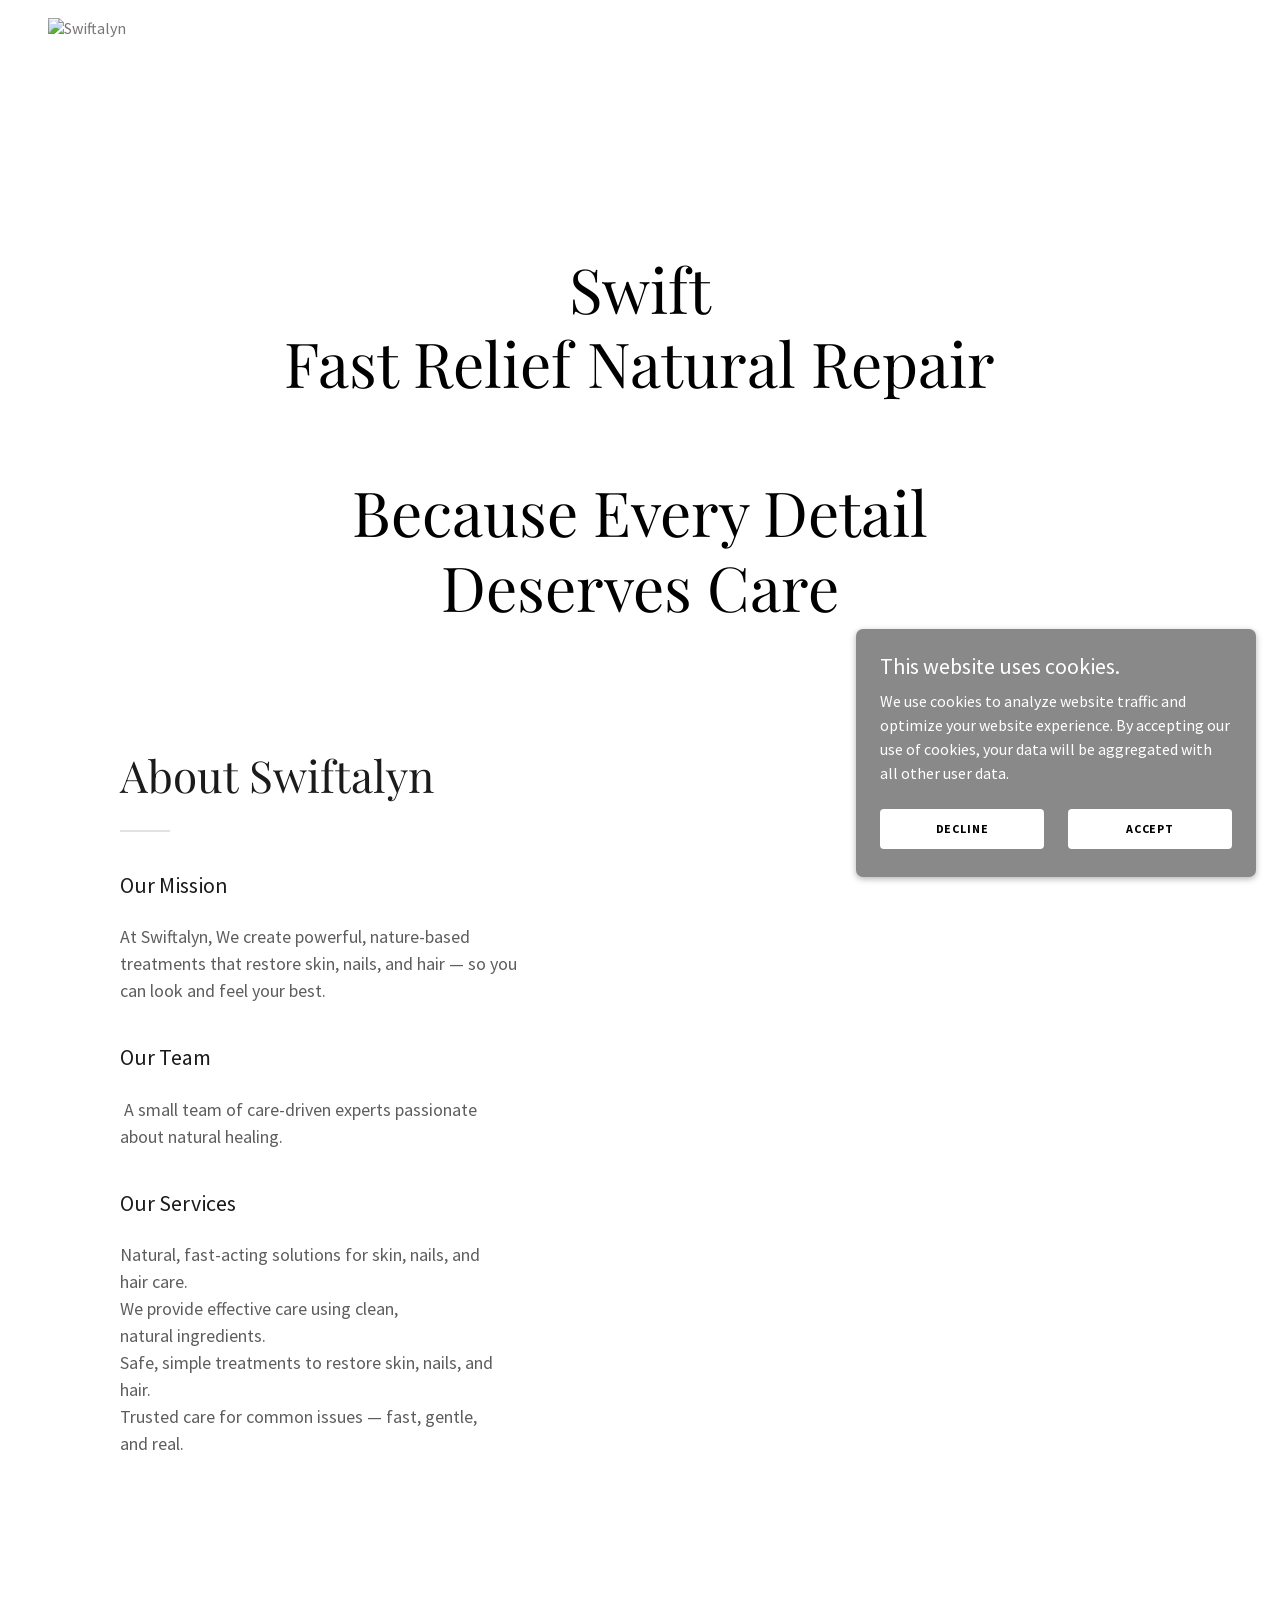
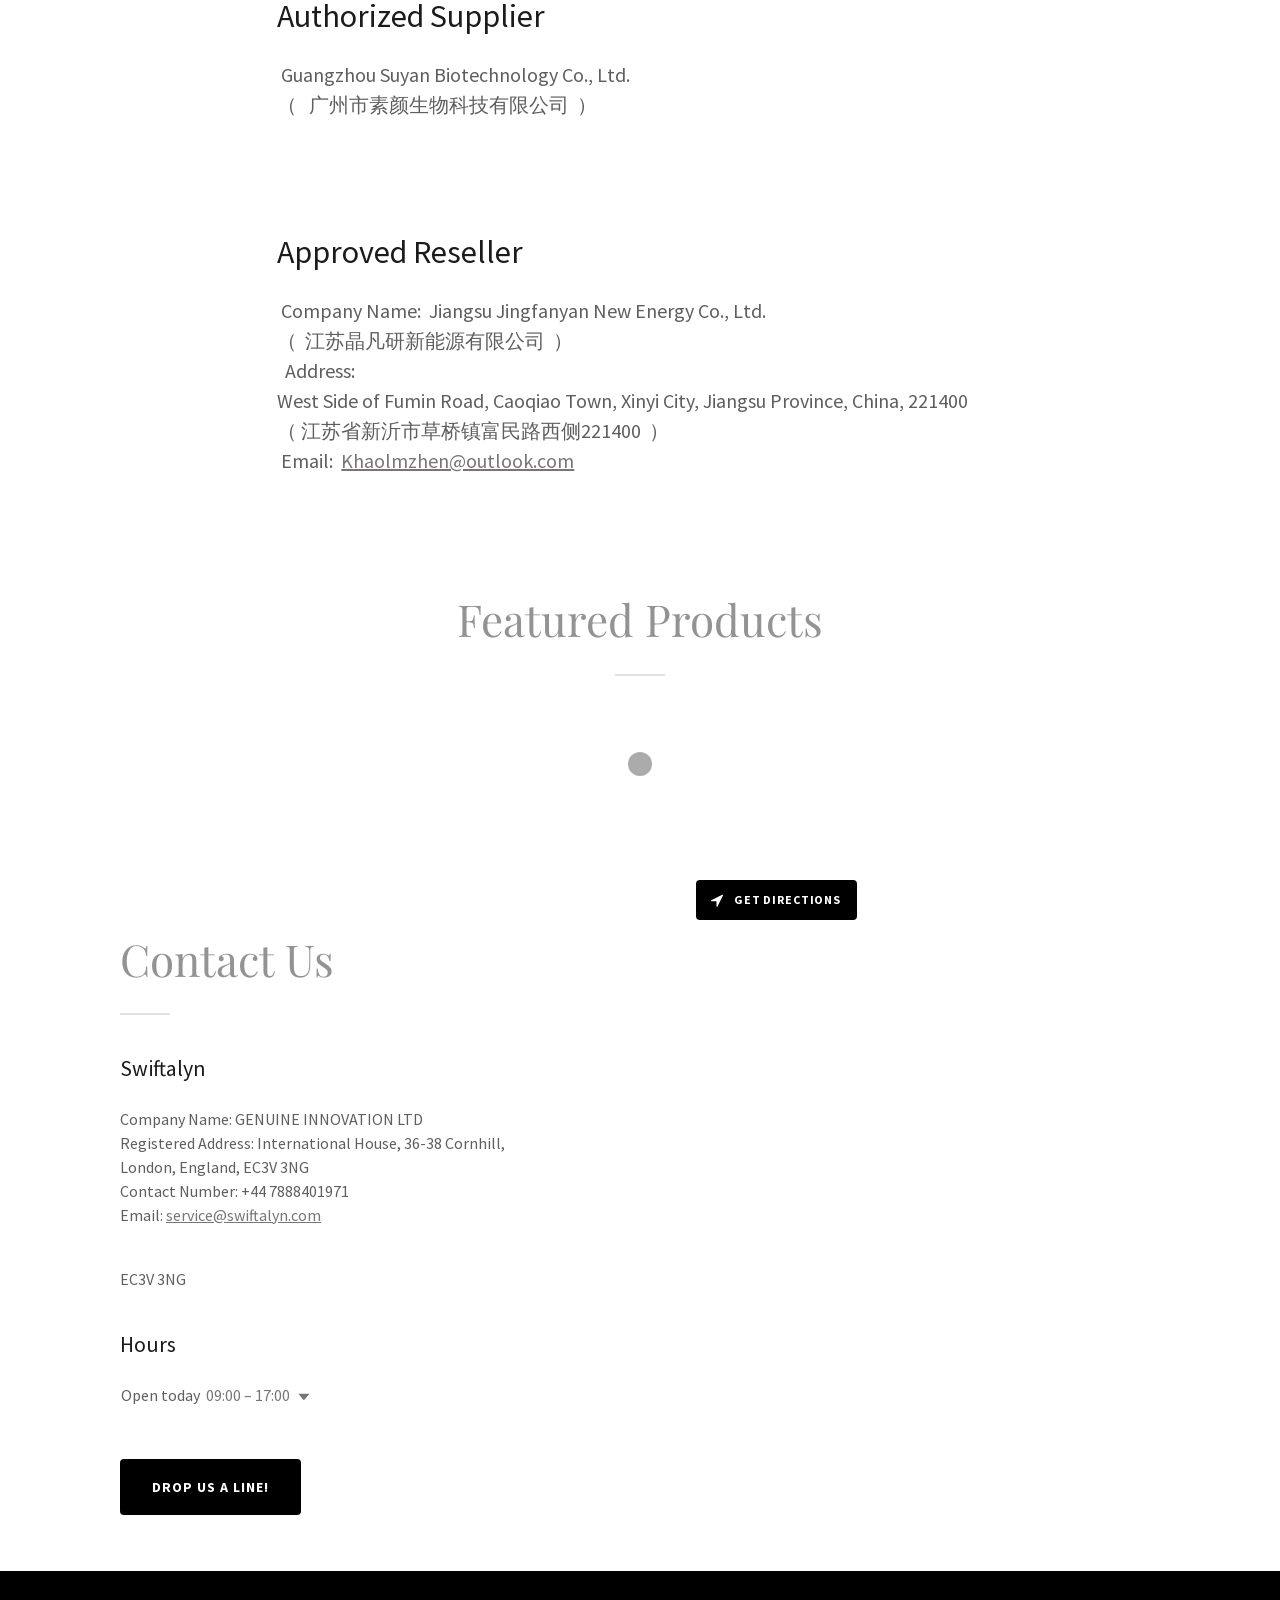
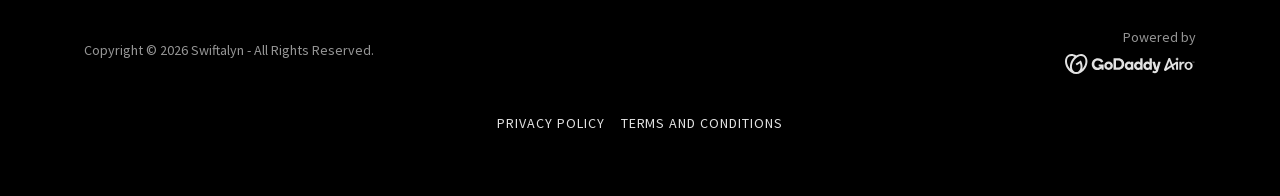
==== index.html @ 7acfd22a "initial static site" ====
<!DOCTYPE html><html lang="en-GB"><head><meta charset="utf-8"><meta http-equiv="X-UA-Compatible" content="IE=edge"><meta name="viewport" content="width=device-width, initial-scale=1"><title>Swiftalyn</title><meta name="description" content="Discover Swiftalyn's natural skin care solutions for skin and hair. Shop now for fast relief and effective natural repair treatments!"><meta name="author" content="Swiftalyn"><meta name="generator" content="Starfield Technologies; Go Daddy Website Builder 8.0.0000"><link rel="canonical" href="https://swiftalyn.com/"><link rel="manifest" href="manifest.webmanifest"><link rel="apple-touch-icon" sizes="57x57" href="//img1.wsimg.com/isteam/ip/c6449b08-1dc2-48c0-9bbc-fe38b2024235/Swiftalyn%20logo.png/:/rs=w:57,h:57,m"><link rel="apple-touch-icon" sizes="60x60" href="//img1.wsimg.com/isteam/ip/c6449b08-1dc2-48c0-9bbc-fe38b2024235/Swiftalyn%20logo.png/:/rs=w:60,h:60,m"><link rel="apple-touch-icon" sizes="72x72" href="//img1.wsimg.com/isteam/ip/c6449b08-1dc2-48c0-9bbc-fe38b2024235/Swiftalyn%20logo.png/:/rs=w:72,h:72,m"><link rel="apple-touch-icon" sizes="114x114" href="//img1.wsimg.com/isteam/ip/c6449b08-1dc2-48c0-9bbc-fe38b2024235/Swiftalyn%20logo.png/:/rs=w:114,h:114,m"><link rel="apple-touch-icon" sizes="120x120" href="//img1.wsimg.com/isteam/ip/c6449b08-1dc2-48c0-9bbc-fe38b2024235/Swiftalyn%20logo.png/:/rs=w:120,h:120,m"><link rel="apple-touch-icon" sizes="144x144" href="//img1.wsimg.com/isteam/ip/c6449b08-1dc2-48c0-9bbc-fe38b2024235/Swiftalyn%20logo.png/:/rs=w:144,h:144,m"><link rel="apple-touch-icon" sizes="152x152" href="//img1.wsimg.com/isteam/ip/c6449b08-1dc2-48c0-9bbc-fe38b2024235/Swiftalyn%20logo.png/:/rs=w:152,h:152,m"><link rel="apple-touch-icon" sizes="180x180" href="//img1.wsimg.com/isteam/ip/c6449b08-1dc2-48c0-9bbc-fe38b2024235/Swiftalyn%20logo.png/:/rs=w:180,h:180,m"><meta property="og:url" content="https://swiftalyn.com/">
<meta property="og:site_name" content="Swiftalyn">
<meta property="og:title" content="Swiftalyn">
<meta property="og:description" content="Discover Swiftalyn's natural skin care solutions for skin and hair. Shop now for fast relief and effective natural repair treatments!">
<meta property="og:type" content="website">
<meta property="og:image" content="https://img1.wsimg.com/isteam/getty/2165248186">
<meta property="og:locale" content="en_GB">
<meta name="twitter:card" content="summary">
<meta name="twitter:title" content="Swiftalyn">
<meta name="twitter:description" content="Swift 
Fast Relief  Natural Repair

Because Every Detail Deserves Care">
<meta name="twitter:image" content="https://img1.wsimg.com/isteam/getty/2165248186">
<meta name="twitter:image:alt" content="Swiftalyn">
<meta name="theme-color" content="#969696"><style>.x{-ms-text-size-adjust:100%;-webkit-text-size-adjust:100%;-webkit-tap-highlight-color:rgba(0,0,0,0);margin:0;box-sizing:border-box}.x *,.x :after,.x :before{box-sizing:inherit}.x-el a[href^="mailto:"]:not(.x-el),.x-el a[href^="tel:"]:not(.x-el){color:inherit;font-size:inherit;text-decoration:inherit}.x-el-article,.x-el-aside,.x-el-details,.x-el-figcaption,.x-el-figure,.x-el-footer,.x-el-header,.x-el-hgroup,.x-el-main,.x-el-menu,.x-el-nav,.x-el-section,.x-el-summary{display:block}.x-el-audio,.x-el-canvas,.x-el-progress,.x-el-video{display:inline-block;vertical-align:baseline}.x-el-audio:not([controls]){display:none;height:0}.x-el-template{display:none}.x-el-a{background-color:transparent;color:inherit}.x-el-a:active,.x-el-a:hover{outline:0}.x-el-abbr[title]{border-bottom:1px dotted}.x-el-b,.x-el-strong{font-weight:700}.x-el-dfn{font-style:italic}.x-el-mark{background:#ff0;color:#000}.x-el-small{font-size:80%}.x-el-sub,.x-el-sup{font-size:75%;line-height:0;position:relative;vertical-align:baseline}.x-el-sup{top:-.5em}.x-el-sub{bottom:-.25em}.x-el-img{vertical-align:middle;border:0}.x-el-svg:not(:root){overflow:hidden}.x-el-figure{margin:0}.x-el-hr{box-sizing:content-box;height:0}.x-el-pre{overflow:auto}.x-el-code,.x-el-kbd,.x-el-pre,.x-el-samp{font-family:monospace,monospace;font-size:1em}.x-el-button,.x-el-input,.x-el-optgroup,.x-el-select,.x-el-textarea{color:inherit;font:inherit;margin:0}.x-el-button{overflow:visible}.x-el-button,.x-el-select{text-transform:none}.x-el-button,.x-el-input[type=button],.x-el-input[type=reset],.x-el-input[type=submit]{-webkit-appearance:button;cursor:pointer}.x-el-button[disabled],.x-el-input[disabled]{cursor:default}.x-el-button::-moz-focus-inner,.x-el-input::-moz-focus-inner{border:0;padding:0}.x-el-input{line-height:normal}.x-el-input[type=checkbox],.x-el-input[type=radio]{box-sizing:border-box;padding:0}.x-el-input[type=number]::-webkit-inner-spin-button,.x-el-input[type=number]::-webkit-outer-spin-button{height:auto}.x-el-input[type=search]{-webkit-appearance:textfield;box-sizing:content-box}.x-el-input[type=search]::-webkit-search-cancel-button,.x-el-input[type=search]::-webkit-search-decoration{-webkit-appearance:none}.x-el-textarea{border:0}.x-el-fieldset{border:1px solid silver;margin:0 2px;padding:.35em .625em .75em}.x-el-legend{border:0;padding:0}.x-el-textarea{overflow:auto}.x-el-optgroup{font-weight:700}.x-el-table{border-collapse:collapse;border-spacing:0}.x-el-td,.x-el-th{padding:0}.x{-webkit-font-smoothing:antialiased}.x-el-hr{border:0}.x-el-fieldset,.x-el-input,.x-el-select,.x-el-textarea{margin-top:0;margin-bottom:0}.x-el-fieldset,.x-el-input[type=email],.x-el-input[type=text],.x-el-textarea{width:100%}.x-el-input,.x-el-label{vertical-align:middle}.x-el-input{border-style:none;padding:.5em}.x-el-select:not([multiple]){vertical-align:middle}.x-el-textarea{line-height:1.75;padding:.5em}.x-el.d-none{display:none!important}.sideline-footer{margin-top:auto}.disable-scroll{touch-action:none;overflow:hidden;position:fixed;max-width:100vw}@keyframes loaderscale{0%{transform:scale(1);opacity:1}45%{transform:scale(.1);opacity:.7}80%{transform:scale(1);opacity:1}}.x-loader svg{display:inline-block}.x-loader svg:first-child{animation:loaderscale .75s cubic-bezier(.2,.68,.18,1.08) -.24s infinite}.x-loader svg:nth-child(2){animation:loaderscale .75s cubic-bezier(.2,.68,.18,1.08) -.12s infinite}.x-loader svg:nth-child(3){animation:loaderscale .75s cubic-bezier(.2,.68,.18,1.08) 0s infinite}.x-icon>svg{transition:transform .33s ease-in-out}.x-icon>svg.rotate-90{transform:rotate(-90deg)}.x-icon>svg.rotate90{transform:rotate(90deg)}.x-icon>svg.rotate-180{transform:rotate(-180deg)}.x-icon>svg.rotate180{transform:rotate(180deg)}.x-rt ol,.x-rt ul{text-align:left}.x-rt p{margin:0}.mte-inline-block{display:inline-block}@media only screen and (min-device-width:1025px){:root select,_::-webkit-full-page-media,_:future{font-family:sans-serif!important}}

</style>
<style>/*
Copyright 2017 The Playfair Display Project Authors (https://github.com/clauseggers/Playfair-Display), with Reserved Font Name "Playfair Display".

This Font Software is licensed under the SIL Open Font License, Version 1.1.
This license is copied below, and is also available with a FAQ at: http://scripts.sil.org/OFL

—————————————————————————————-
SIL OPEN FONT LICENSE Version 1.1 - 26 February 2007
—————————————————————————————-
*/
/* cyrillic */
@font-face {
  font-family: 'Playfair Display';
  font-style: normal;
  font-weight: 400;
  font-display: swap;
  src: url(fonts/nuFiD-vYSZviVYUb_rj3ij__anPXDTjYgFE_.woff2) format('woff2');
  unicode-range: U+0301, U+0400-045F, U+0490-0491, U+04B0-04B1, U+2116;
}
/* vietnamese */
@font-face {
  font-family: 'Playfair Display';
  font-style: normal;
  font-weight: 400;
  font-display: swap;
  src: url(fonts/nuFiD-vYSZviVYUb_rj3ij__anPXDTPYgFE_.woff2) format('woff2');
  unicode-range: U+0102-0103, U+0110-0111, U+0128-0129, U+0168-0169, U+01A0-01A1, U+01AF-01B0, U+0300-0301, U+0303-0304, U+0308-0309, U+0323, U+0329, U+1EA0-1EF9, U+20AB;
}
/* latin-ext */
@font-face {
  font-family: 'Playfair Display';
  font-style: normal;
  font-weight: 400;
  font-display: swap;
  src: url(fonts/nuFiD-vYSZviVYUb_rj3ij__anPXDTLYgFE_.woff2) format('woff2');
  unicode-range: U+0100-02BA, U+02BD-02C5, U+02C7-02CC, U+02CE-02D7, U+02DD-02FF, U+0304, U+0308, U+0329, U+1D00-1DBF, U+1E00-1E9F, U+1EF2-1EFF, U+2020, U+20A0-20AB, U+20AD-20C0, U+2113, U+2C60-2C7F, U+A720-A7FF;
}
/* latin */
@font-face {
  font-family: 'Playfair Display';
  font-style: normal;
  font-weight: 400;
  font-display: swap;
  src: url(fonts/nuFiD-vYSZviVYUb_rj3ij__anPXDTzYgA.woff2) format('woff2');
  unicode-range: U+0000-00FF, U+0131, U+0152-0153, U+02BB-02BC, U+02C6, U+02DA, U+02DC, U+0304, U+0308, U+0329, U+2000-206F, U+20AC, U+2122, U+2191, U+2193, U+2212, U+2215, U+FEFF, U+FFFD;
}
/* cyrillic */
@font-face {
  font-family: 'Playfair Display';
  font-style: normal;
  font-weight: 700;
  font-display: swap;
  src: url(fonts/nuFiD-vYSZviVYUb_rj3ij__anPXDTjYgFE_.woff2) format('woff2');
  unicode-range: U+0301, U+0400-045F, U+0490-0491, U+04B0-04B1, U+2116;
}
/* vietnamese */
@font-face {
  font-family: 'Playfair Display';
  font-style: normal;
  font-weight: 700;
  font-display: swap;
  src: url(fonts/nuFiD-vYSZviVYUb_rj3ij__anPXDTPYgFE_.woff2) format('woff2');
  unicode-range: U+0102-0103, U+0110-0111, U+0128-0129, U+0168-0169, U+01A0-01A1, U+01AF-01B0, U+0300-0301, U+0303-0304, U+0308-0309, U+0323, U+0329, U+1EA0-1EF9, U+20AB;
}
/* latin-ext */
@font-face {
  font-family: 'Playfair Display';
  font-style: normal;
  font-weight: 700;
  font-display: swap;
  src: url(fonts/nuFiD-vYSZviVYUb_rj3ij__anPXDTLYgFE_.woff2) format('woff2');
  unicode-range: U+0100-02BA, U+02BD-02C5, U+02C7-02CC, U+02CE-02D7, U+02DD-02FF, U+0304, U+0308, U+0329, U+1D00-1DBF, U+1E00-1E9F, U+1EF2-1EFF, U+2020, U+20A0-20AB, U+20AD-20C0, U+2113, U+2C60-2C7F, U+A720-A7FF;
}
/* latin */
@font-face {
  font-family: 'Playfair Display';
  font-style: normal;
  font-weight: 700;
  font-display: swap;
  src: url(fonts/nuFiD-vYSZviVYUb_rj3ij__anPXDTzYgA.woff2) format('woff2');
  unicode-range: U+0000-00FF, U+0131, U+0152-0153, U+02BB-02BC, U+02C6, U+02DA, U+02DC, U+0304, U+0308, U+0329, U+2000-206F, U+20AC, U+2122, U+2191, U+2193, U+2212, U+2215, U+FEFF, U+FFFD;
}
/* cyrillic */
@font-face {
  font-family: 'Playfair Display';
  font-style: normal;
  font-weight: 900;
  font-display: swap;
  src: url(fonts/nuFiD-vYSZviVYUb_rj3ij__anPXDTjYgFE_.woff2) format('woff2');
  unicode-range: U+0301, U+0400-045F, U+0490-0491, U+04B0-04B1, U+2116;
}
/* vietnamese */
@font-face {
  font-family: 'Playfair Display';
  font-style: normal;
  font-weight: 900;
  font-display: swap;
  src: url(fonts/nuFiD-vYSZviVYUb_rj3ij__anPXDTPYgFE_.woff2) format('woff2');
  unicode-range: U+0102-0103, U+0110-0111, U+0128-0129, U+0168-0169, U+01A0-01A1, U+01AF-01B0, U+0300-0301, U+0303-0304, U+0308-0309, U+0323, U+0329, U+1EA0-1EF9, U+20AB;
}
/* latin-ext */
@font-face {
  font-family: 'Playfair Display';
  font-style: normal;
  font-weight: 900;
  font-display: swap;
  src: url(fonts/nuFiD-vYSZviVYUb_rj3ij__anPXDTLYgFE_.woff2) format('woff2');
  unicode-range: U+0100-02BA, U+02BD-02C5, U+02C7-02CC, U+02CE-02D7, U+02DD-02FF, U+0304, U+0308, U+0329, U+1D00-1DBF, U+1E00-1E9F, U+1EF2-1EFF, U+2020, U+20A0-20AB, U+20AD-20C0, U+2113, U+2C60-2C7F, U+A720-A7FF;
}
/* latin */
@font-face {
  font-family: 'Playfair Display';
  font-style: normal;
  font-weight: 900;
  font-display: swap;
  src: url(fonts/nuFiD-vYSZviVYUb_rj3ij__anPXDTzYgA.woff2) format('woff2');
  unicode-range: U+0000-00FF, U+0131, U+0152-0153, U+02BB-02BC, U+02C6, U+02DA, U+02DC, U+0304, U+0308, U+0329, U+2000-206F, U+20AC, U+2122, U+2191, U+2193, U+2212, U+2215, U+FEFF, U+FFFD;
}


/*
Copyright 2010, 2012, 2014 Adobe Systems Incorporated (http://www.adobe.com/), with Reserved Font Name Source.

This Font Software is licensed under the SIL Open Font License, Version 1.1.
This license is copied below, and is also available with a FAQ at: http://scripts.sil.org/OFL

—————————————————————————————-
SIL OPEN FONT LICENSE Version 1.1 - 26 February 2007
—————————————————————————————-
*/
/* cyrillic-ext */
@font-face {
  font-family: 'Source Sans Pro';
  font-style: italic;
  font-weight: 300;
  font-display: swap;
  src: url(fonts/6xKwdSBYKcSV-LCoeQqfX1RYOo3qPZZMkidh18Smxg.woff2) format('woff2');
  unicode-range: U+0460-052F, U+1C80-1C8A, U+20B4, U+2DE0-2DFF, U+A640-A69F, U+FE2E-FE2F;
}
/* cyrillic */
@font-face {
  font-family: 'Source Sans Pro';
  font-style: italic;
  font-weight: 300;
  font-display: swap;
  src: url(fonts/6xKwdSBYKcSV-LCoeQqfX1RYOo3qPZZMkido18Smxg.woff2) format('woff2');
  unicode-range: U+0301, U+0400-045F, U+0490-0491, U+04B0-04B1, U+2116;
}
/* greek-ext */
@font-face {
  font-family: 'Source Sans Pro';
  font-style: italic;
  font-weight: 300;
  font-display: swap;
  src: url(fonts/6xKwdSBYKcSV-LCoeQqfX1RYOo3qPZZMkidg18Smxg.woff2) format('woff2');
  unicode-range: U+1F00-1FFF;
}
/* greek */
@font-face {
  font-family: 'Source Sans Pro';
  font-style: italic;
  font-weight: 300;
  font-display: swap;
  src: url(fonts/6xKwdSBYKcSV-LCoeQqfX1RYOo3qPZZMkidv18Smxg.woff2) format('woff2');
  unicode-range: U+0370-0377, U+037A-037F, U+0384-038A, U+038C, U+038E-03A1, U+03A3-03FF;
}
/* vietnamese */
@font-face {
  font-family: 'Source Sans Pro';
  font-style: italic;
  font-weight: 300;
  font-display: swap;
  src: url(fonts/6xKwdSBYKcSV-LCoeQqfX1RYOo3qPZZMkidj18Smxg.woff2) format('woff2');
  unicode-range: U+0102-0103, U+0110-0111, U+0128-0129, U+0168-0169, U+01A0-01A1, U+01AF-01B0, U+0300-0301, U+0303-0304, U+0308-0309, U+0323, U+0329, U+1EA0-1EF9, U+20AB;
}
/* latin-ext */
@font-face {
  font-family: 'Source Sans Pro';
  font-style: italic;
  font-weight: 300;
  font-display: swap;
  src: url(fonts/6xKwdSBYKcSV-LCoeQqfX1RYOo3qPZZMkidi18Smxg.woff2) format('woff2');
  unicode-range: U+0100-02BA, U+02BD-02C5, U+02C7-02CC, U+02CE-02D7, U+02DD-02FF, U+0304, U+0308, U+0329, U+1D00-1DBF, U+1E00-1E9F, U+1EF2-1EFF, U+2020, U+20A0-20AB, U+20AD-20C0, U+2113, U+2C60-2C7F, U+A720-A7FF;
}
/* latin */
@font-face {
  font-family: 'Source Sans Pro';
  font-style: italic;
  font-weight: 300;
  font-display: swap;
  src: url(fonts/6xKwdSBYKcSV-LCoeQqfX1RYOo3qPZZMkids18Q.woff2) format('woff2');
  unicode-range: U+0000-00FF, U+0131, U+0152-0153, U+02BB-02BC, U+02C6, U+02DA, U+02DC, U+0304, U+0308, U+0329, U+2000-206F, U+20AC, U+2122, U+2191, U+2193, U+2212, U+2215, U+FEFF, U+FFFD;
}
/* cyrillic-ext */
@font-face {
  font-family: 'Source Sans Pro';
  font-style: italic;
  font-weight: 400;
  font-display: swap;
  src: url(fonts/6xK1dSBYKcSV-LCoeQqfX1RYOo3qPZ7qsDJT9g.woff2) format('woff2');
  unicode-range: U+0460-052F, U+1C80-1C8A, U+20B4, U+2DE0-2DFF, U+A640-A69F, U+FE2E-FE2F;
}
/* cyrillic */
@font-face {
  font-family: 'Source Sans Pro';
  font-style: italic;
  font-weight: 400;
  font-display: swap;
  src: url(fonts/6xK1dSBYKcSV-LCoeQqfX1RYOo3qPZ7jsDJT9g.woff2) format('woff2');
  unicode-range: U+0301, U+0400-045F, U+0490-0491, U+04B0-04B1, U+2116;
}
/* greek-ext */
@font-face {
  font-family: 'Source Sans Pro';
  font-style: italic;
  font-weight: 400;
  font-display: swap;
  src: url(fonts/6xK1dSBYKcSV-LCoeQqfX1RYOo3qPZ7rsDJT9g.woff2) format('woff2');
  unicode-range: U+1F00-1FFF;
}
/* greek */
@font-face {
  font-family: 'Source Sans Pro';
  font-style: italic;
  font-weight: 400;
  font-display: swap;
  src: url(fonts/6xK1dSBYKcSV-LCoeQqfX1RYOo3qPZ7ksDJT9g.woff2) format('woff2');
  unicode-range: U+0370-0377, U+037A-037F, U+0384-038A, U+038C, U+038E-03A1, U+03A3-03FF;
}
/* vietnamese */
@font-face {
  font-family: 'Source Sans Pro';
  font-style: italic;
  font-weight: 400;
  font-display: swap;
  src: url(fonts/6xK1dSBYKcSV-LCoeQqfX1RYOo3qPZ7osDJT9g.woff2) format('woff2');
  unicode-range: U+0102-0103, U+0110-0111, U+0128-0129, U+0168-0169, U+01A0-01A1, U+01AF-01B0, U+0300-0301, U+0303-0304, U+0308-0309, U+0323, U+0329, U+1EA0-1EF9, U+20AB;
}
/* latin-ext */
@font-face {
  font-family: 'Source Sans Pro';
  font-style: italic;
  font-weight: 400;
  font-display: swap;
  src: url(fonts/6xK1dSBYKcSV-LCoeQqfX1RYOo3qPZ7psDJT9g.woff2) format('woff2');
  unicode-range: U+0100-02BA, U+02BD-02C5, U+02C7-02CC, U+02CE-02D7, U+02DD-02FF, U+0304, U+0308, U+0329, U+1D00-1DBF, U+1E00-1E9F, U+1EF2-1EFF, U+2020, U+20A0-20AB, U+20AD-20C0, U+2113, U+2C60-2C7F, U+A720-A7FF;
}
/* latin */
@font-face {
  font-family: 'Source Sans Pro';
  font-style: italic;
  font-weight: 400;
  font-display: swap;
  src: url(fonts/6xK1dSBYKcSV-LCoeQqfX1RYOo3qPZ7nsDI.woff2) format('woff2');
  unicode-range: U+0000-00FF, U+0131, U+0152-0153, U+02BB-02BC, U+02C6, U+02DA, U+02DC, U+0304, U+0308, U+0329, U+2000-206F, U+20AC, U+2122, U+2191, U+2193, U+2212, U+2215, U+FEFF, U+FFFD;
}
/* cyrillic-ext */
@font-face {
  font-family: 'Source Sans Pro';
  font-style: italic;
  font-weight: 700;
  font-display: swap;
  src: url(fonts/6xKwdSBYKcSV-LCoeQqfX1RYOo3qPZZclSdh18Smxg.woff2) format('woff2');
  unicode-range: U+0460-052F, U+1C80-1C8A, U+20B4, U+2DE0-2DFF, U+A640-A69F, U+FE2E-FE2F;
}
/* cyrillic */
@font-face {
  font-family: 'Source Sans Pro';
  font-style: italic;
  font-weight: 700;
  font-display: swap;
  src: url(fonts/6xKwdSBYKcSV-LCoeQqfX1RYOo3qPZZclSdo18Smxg.woff2) format('woff2');
  unicode-range: U+0301, U+0400-045F, U+0490-0491, U+04B0-04B1, U+2116;
}
/* greek-ext */
@font-face {
  font-family: 'Source Sans Pro';
  font-style: italic;
  font-weight: 700;
  font-display: swap;
  src: url(fonts/6xKwdSBYKcSV-LCoeQqfX1RYOo3qPZZclSdg18Smxg.woff2) format('woff2');
  unicode-range: U+1F00-1FFF;
}
/* greek */
@font-face {
  font-family: 'Source Sans Pro';
  font-style: italic;
  font-weight: 700;
  font-display: swap;
  src: url(fonts/6xKwdSBYKcSV-LCoeQqfX1RYOo3qPZZclSdv18Smxg.woff2) format('woff2');
  unicode-range: U+0370-0377, U+037A-037F, U+0384-038A, U+038C, U+038E-03A1, U+03A3-03FF;
}
/* vietnamese */
@font-face {
  font-family: 'Source Sans Pro';
  font-style: italic;
  font-weight: 700;
  font-display: swap;
  src: url(fonts/6xKwdSBYKcSV-LCoeQqfX1RYOo3qPZZclSdj18Smxg.woff2) format('woff2');
  unicode-range: U+0102-0103, U+0110-0111, U+0128-0129, U+0168-0169, U+01A0-01A1, U+01AF-01B0, U+0300-0301, U+0303-0304, U+0308-0309, U+0323, U+0329, U+1EA0-1EF9, U+20AB;
}
/* latin-ext */
@font-face {
  font-family: 'Source Sans Pro';
  font-style: italic;
  font-weight: 700;
  font-display: swap;
  src: url(fonts/6xKwdSBYKcSV-LCoeQqfX1RYOo3qPZZclSdi18Smxg.woff2) format('woff2');
  unicode-range: U+0100-02BA, U+02BD-02C5, U+02C7-02CC, U+02CE-02D7, U+02DD-02FF, U+0304, U+0308, U+0329, U+1D00-1DBF, U+1E00-1E9F, U+1EF2-1EFF, U+2020, U+20A0-20AB, U+20AD-20C0, U+2113, U+2C60-2C7F, U+A720-A7FF;
}
/* latin */
@font-face {
  font-family: 'Source Sans Pro';
  font-style: italic;
  font-weight: 700;
  font-display: swap;
  src: url(fonts/6xKwdSBYKcSV-LCoeQqfX1RYOo3qPZZclSds18Q.woff2) format('woff2');
  unicode-range: U+0000-00FF, U+0131, U+0152-0153, U+02BB-02BC, U+02C6, U+02DA, U+02DC, U+0304, U+0308, U+0329, U+2000-206F, U+20AC, U+2122, U+2191, U+2193, U+2212, U+2215, U+FEFF, U+FFFD;
}
/* cyrillic-ext */
@font-face {
  font-family: 'Source Sans Pro';
  font-style: normal;
  font-weight: 300;
  font-display: swap;
  src: url(fonts/6xKydSBYKcSV-LCoeQqfX1RYOo3ik4zwmhduz8A.woff2) format('woff2');
  unicode-range: U+0460-052F, U+1C80-1C8A, U+20B4, U+2DE0-2DFF, U+A640-A69F, U+FE2E-FE2F;
}
/* cyrillic */
@font-face {
  font-family: 'Source Sans Pro';
  font-style: normal;
  font-weight: 300;
  font-display: swap;
  src: url(fonts/6xKydSBYKcSV-LCoeQqfX1RYOo3ik4zwkxduz8A.woff2) format('woff2');
  unicode-range: U+0301, U+0400-045F, U+0490-0491, U+04B0-04B1, U+2116;
}
/* greek-ext */
@font-face {
  font-family: 'Source Sans Pro';
  font-style: normal;
  font-weight: 300;
  font-display: swap;
  src: url(fonts/6xKydSBYKcSV-LCoeQqfX1RYOo3ik4zwmxduz8A.woff2) format('woff2');
  unicode-range: U+1F00-1FFF;
}
/* greek */
@font-face {
  font-family: 'Source Sans Pro';
  font-style: normal;
  font-weight: 300;
  font-display: swap;
  src: url(fonts/6xKydSBYKcSV-LCoeQqfX1RYOo3ik4zwlBduz8A.woff2) format('woff2');
  unicode-range: U+0370-0377, U+037A-037F, U+0384-038A, U+038C, U+038E-03A1, U+03A3-03FF;
}
/* vietnamese */
@font-face {
  font-family: 'Source Sans Pro';
  font-style: normal;
  font-weight: 300;
  font-display: swap;
  src: url(fonts/6xKydSBYKcSV-LCoeQqfX1RYOo3ik4zwmBduz8A.woff2) format('woff2');
  unicode-range: U+0102-0103, U+0110-0111, U+0128-0129, U+0168-0169, U+01A0-01A1, U+01AF-01B0, U+0300-0301, U+0303-0304, U+0308-0309, U+0323, U+0329, U+1EA0-1EF9, U+20AB;
}
/* latin-ext */
@font-face {
  font-family: 'Source Sans Pro';
  font-style: normal;
  font-weight: 300;
  font-display: swap;
  src: url(fonts/6xKydSBYKcSV-LCoeQqfX1RYOo3ik4zwmRduz8A.woff2) format('woff2');
  unicode-range: U+0100-02BA, U+02BD-02C5, U+02C7-02CC, U+02CE-02D7, U+02DD-02FF, U+0304, U+0308, U+0329, U+1D00-1DBF, U+1E00-1E9F, U+1EF2-1EFF, U+2020, U+20A0-20AB, U+20AD-20C0, U+2113, U+2C60-2C7F, U+A720-A7FF;
}
/* latin */
@font-face {
  font-family: 'Source Sans Pro';
  font-style: normal;
  font-weight: 300;
  font-display: swap;
  src: url(fonts/6xKydSBYKcSV-LCoeQqfX1RYOo3ik4zwlxdu.woff2) format('woff2');
  unicode-range: U+0000-00FF, U+0131, U+0152-0153, U+02BB-02BC, U+02C6, U+02DA, U+02DC, U+0304, U+0308, U+0329, U+2000-206F, U+20AC, U+2122, U+2191, U+2193, U+2212, U+2215, U+FEFF, U+FFFD;
}
/* cyrillic-ext */
@font-face {
  font-family: 'Source Sans Pro';
  font-style: normal;
  font-weight: 400;
  font-display: swap;
  src: url(fonts/6xK3dSBYKcSV-LCoeQqfX1RYOo3qNa7lqDY.woff2) format('woff2');
  unicode-range: U+0460-052F, U+1C80-1C8A, U+20B4, U+2DE0-2DFF, U+A640-A69F, U+FE2E-FE2F;
}
/* cyrillic */
@font-face {
  font-family: 'Source Sans Pro';
  font-style: normal;
  font-weight: 400;
  font-display: swap;
  src: url(fonts/6xK3dSBYKcSV-LCoeQqfX1RYOo3qPK7lqDY.woff2) format('woff2');
  unicode-range: U+0301, U+0400-045F, U+0490-0491, U+04B0-04B1, U+2116;
}
/* greek-ext */
@font-face {
  font-family: 'Source Sans Pro';
  font-style: normal;
  font-weight: 400;
  font-display: swap;
  src: url(fonts/6xK3dSBYKcSV-LCoeQqfX1RYOo3qNK7lqDY.woff2) format('woff2');
  unicode-range: U+1F00-1FFF;
}
/* greek */
@font-face {
  font-family: 'Source Sans Pro';
  font-style: normal;
  font-weight: 400;
  font-display: swap;
  src: url(fonts/6xK3dSBYKcSV-LCoeQqfX1RYOo3qO67lqDY.woff2) format('woff2');
  unicode-range: U+0370-0377, U+037A-037F, U+0384-038A, U+038C, U+038E-03A1, U+03A3-03FF;
}
/* vietnamese */
@font-face {
  font-family: 'Source Sans Pro';
  font-style: normal;
  font-weight: 400;
  font-display: swap;
  src: url(fonts/6xK3dSBYKcSV-LCoeQqfX1RYOo3qN67lqDY.woff2) format('woff2');
  unicode-range: U+0102-0103, U+0110-0111, U+0128-0129, U+0168-0169, U+01A0-01A1, U+01AF-01B0, U+0300-0301, U+0303-0304, U+0308-0309, U+0323, U+0329, U+1EA0-1EF9, U+20AB;
}
/* latin-ext */
@font-face {
  font-family: 'Source Sans Pro';
  font-style: normal;
  font-weight: 400;
  font-display: swap;
  src: url(fonts/6xK3dSBYKcSV-LCoeQqfX1RYOo3qNq7lqDY.woff2) format('woff2');
  unicode-range: U+0100-02BA, U+02BD-02C5, U+02C7-02CC, U+02CE-02D7, U+02DD-02FF, U+0304, U+0308, U+0329, U+1D00-1DBF, U+1E00-1E9F, U+1EF2-1EFF, U+2020, U+20A0-20AB, U+20AD-20C0, U+2113, U+2C60-2C7F, U+A720-A7FF;
}
/* latin */
@font-face {
  font-family: 'Source Sans Pro';
  font-style: normal;
  font-weight: 400;
  font-display: swap;
  src: url(fonts/6xK3dSBYKcSV-LCoeQqfX1RYOo3qOK7l.woff2) format('woff2');
  unicode-range: U+0000-00FF, U+0131, U+0152-0153, U+02BB-02BC, U+02C6, U+02DA, U+02DC, U+0304, U+0308, U+0329, U+2000-206F, U+20AC, U+2122, U+2191, U+2193, U+2212, U+2215, U+FEFF, U+FFFD;
}
/* cyrillic-ext */
@font-face {
  font-family: 'Source Sans Pro';
  font-style: normal;
  font-weight: 700;
  font-display: swap;
  src: url(fonts/6xKydSBYKcSV-LCoeQqfX1RYOo3ig4vwmhduz8A.woff2) format('woff2');
  unicode-range: U+0460-052F, U+1C80-1C8A, U+20B4, U+2DE0-2DFF, U+A640-A69F, U+FE2E-FE2F;
}
/* cyrillic */
@font-face {
  font-family: 'Source Sans Pro';
  font-style: normal;
  font-weight: 700;
  font-display: swap;
  src: url(fonts/6xKydSBYKcSV-LCoeQqfX1RYOo3ig4vwkxduz8A.woff2) format('woff2');
  unicode-range: U+0301, U+0400-045F, U+0490-0491, U+04B0-04B1, U+2116;
}
/* greek-ext */
@font-face {
  font-family: 'Source Sans Pro';
  font-style: normal;
  font-weight: 700;
  font-display: swap;
  src: url(fonts/6xKydSBYKcSV-LCoeQqfX1RYOo3ig4vwmxduz8A.woff2) format('woff2');
  unicode-range: U+1F00-1FFF;
}
/* greek */
@font-face {
  font-family: 'Source Sans Pro';
  font-style: normal;
  font-weight: 700;
  font-display: swap;
  src: url(fonts/6xKydSBYKcSV-LCoeQqfX1RYOo3ig4vwlBduz8A.woff2) format('woff2');
  unicode-range: U+0370-0377, U+037A-037F, U+0384-038A, U+038C, U+038E-03A1, U+03A3-03FF;
}
/* vietnamese */
@font-face {
  font-family: 'Source Sans Pro';
  font-style: normal;
  font-weight: 700;
  font-display: swap;
  src: url(fonts/6xKydSBYKcSV-LCoeQqfX1RYOo3ig4vwmBduz8A.woff2) format('woff2');
  unicode-range: U+0102-0103, U+0110-0111, U+0128-0129, U+0168-0169, U+01A0-01A1, U+01AF-01B0, U+0300-0301, U+0303-0304, U+0308-0309, U+0323, U+0329, U+1EA0-1EF9, U+20AB;
}
/* latin-ext */
@font-face {
  font-family: 'Source Sans Pro';
  font-style: normal;
  font-weight: 700;
  font-display: swap;
  src: url(fonts/6xKydSBYKcSV-LCoeQqfX1RYOo3ig4vwmRduz8A.woff2) format('woff2');
  unicode-range: U+0100-02BA, U+02BD-02C5, U+02C7-02CC, U+02CE-02D7, U+02DD-02FF, U+0304, U+0308, U+0329, U+1D00-1DBF, U+1E00-1E9F, U+1EF2-1EFF, U+2020, U+20A0-20AB, U+20AD-20C0, U+2113, U+2C60-2C7F, U+A720-A7FF;
}
/* latin */
@font-face {
  font-family: 'Source Sans Pro';
  font-style: normal;
  font-weight: 700;
  font-display: swap;
  src: url(fonts/6xKydSBYKcSV-LCoeQqfX1RYOo3ig4vwlxdu.woff2) format('woff2');
  unicode-range: U+0000-00FF, U+0131, U+0152-0153, U+02BB-02BC, U+02C6, U+02DA, U+02DC, U+0304, U+0308, U+0329, U+2000-206F, U+20AC, U+2122, U+2191, U+2193, U+2212, U+2215, U+FEFF, U+FFFD;
}


/*
Copyright (c) 2010-2011 by tyPoland Lukasz Dziedzic (team@latofonts.com) with Reserved Font Name "Lato". Licensed under the SIL Open Font License, Version 1.1.

This Font Software is licensed under the SIL Open Font License, Version 1.1.
This license is copied below, and is also available with a FAQ at: http://scripts.sil.org/OFL

—————————————————————————————-
SIL OPEN FONT LICENSE Version 1.1 - 26 February 2007
—————————————————————————————-
*/
/* latin-ext */
@font-face {
  font-family: 'Lato';
  font-style: normal;
  font-weight: 400;
  font-display: swap;
  src: url(fonts/S6uyw4BMUTPHjxAwXjeu.woff2) format('woff2');
  unicode-range: U+0100-02BA, U+02BD-02C5, U+02C7-02CC, U+02CE-02D7, U+02DD-02FF, U+0304, U+0308, U+0329, U+1D00-1DBF, U+1E00-1E9F, U+1EF2-1EFF, U+2020, U+20A0-20AB, U+20AD-20C0, U+2113, U+2C60-2C7F, U+A720-A7FF;
}
/* latin */
@font-face {
  font-family: 'Lato';
  font-style: normal;
  font-weight: 400;
  font-display: swap;
  src: url(fonts/S6uyw4BMUTPHjx4wXg.woff2) format('woff2');
  unicode-range: U+0000-00FF, U+0131, U+0152-0153, U+02BB-02BC, U+02C6, U+02DA, U+02DC, U+0304, U+0308, U+0329, U+2000-206F, U+20AC, U+2122, U+2191, U+2193, U+2212, U+2215, U+FEFF, U+FFFD;
}
/* latin-ext */
@font-face {
  font-family: 'Lato';
  font-style: normal;
  font-weight: 700;
  font-display: swap;
  src: url(fonts/S6u9w4BMUTPHh6UVSwaPGR_p.woff2) format('woff2');
  unicode-range: U+0100-02BA, U+02BD-02C5, U+02C7-02CC, U+02CE-02D7, U+02DD-02FF, U+0304, U+0308, U+0329, U+1D00-1DBF, U+1E00-1E9F, U+1EF2-1EFF, U+2020, U+20A0-20AB, U+20AD-20C0, U+2113, U+2C60-2C7F, U+A720-A7FF;
}
/* latin */
@font-face {
  font-family: 'Lato';
  font-style: normal;
  font-weight: 700;
  font-display: swap;
  src: url(fonts/S6u9w4BMUTPHh6UVSwiPGQ.woff2) format('woff2');
  unicode-range: U+0000-00FF, U+0131, U+0152-0153, U+02BB-02BC, U+02C6, U+02DA, U+02DC, U+0304, U+0308, U+0329, U+2000-206F, U+20AC, U+2122, U+2191, U+2193, U+2212, U+2215, U+FEFF, U+FFFD;
}

</style>
<style data-glamor="cxs-default-sheet">.x .c1-1{letter-spacing:normal}.x .c1-2{text-transform:none}.x .c1-3{background-color:rgb(255, 255, 255)}.x .c1-4{width:100%}.x .c1-5 > div{position:relative}.x .c1-6 > div{overflow:hidden}.x .c1-7 > div{margin-top:auto}.x .c1-8 > div{margin-right:auto}.x .c1-9 > div{margin-bottom:auto}.x .c1-a > div{margin-left:auto}.x .c1-b{font-family:'Source Sans Pro', arial, sans-serif}.x .c1-c{font-size:16px}.x .c1-h{--wsb-card-bg:#969696}.x .c1-i{--wsb-card-heading:#000000}.x .c1-j{--wsb-card-text:#000000}.x .c1-k{padding-top:56px}.x .c1-l{padding-bottom:56px}.x .c1-m{overflow:hidden}.x .c1-n{padding:0px !important}.x .c1-q{position:relative}.x .c1-r{flex-grow:1}.x .c1-s{display:flex}.x .c1-t{align-items:center}.x .c1-u{justify-content:flex-start}.x .c1-v{flex-direction:column}.x .c1-w{min-height:360px}.x .c1-x{background-position:center}.x .c1-y{background-size:auto, cover}.x .c1-z{background-blend-mode:normal}.x .c1-10{background-repeat:no-repeat}.x .c1-11{text-shadow:none}.x .c1-1n{background-attachment:unset}.x .c1-1q{position:static}.x .c1-1s{z-index:3}.x .c1-1t{background-color:transparent}.x .c1-1u{transition:background .3s}.x .c1-1z{flex-wrap:nowrap}.x .c1-20{margin-top:0px}.x .c1-21{margin-right:0px}.x .c1-22{margin-bottom:0px}.x .c1-23{margin-left:0px}.x .c1-24{padding-top:8px}.x .c1-25{padding-right:8px}.x .c1-26{padding-bottom:8px}.x .c1-27{padding-left:8px}.x .c1-28{[object -object]:0px}.x .c1-2a{text-align:left}.x .c1-2b{overflow-wrap:break-word}.x .c1-2c{display:inline-block}.x .c1-2d{font-family:'Playfair Display', Georgia, serif}.x .c1-2h{letter-spacing:inherit}.x .c1-2i{text-transform:inherit}.x .c1-2j{text-decoration:none}.x .c1-2k{word-wrap:break-word}.x .c1-2l{display:inline}.x .c1-2m{cursor:pointer}.x .c1-2n{border-top:0px}.x .c1-2o{border-right:0px}.x .c1-2p{border-bottom:0px}.x .c1-2q{border-left:0px}.x .c1-2r{max-width:100%}.x .c1-2s{width:auto}.x .c1-2t{color:rgb(122, 116, 116)}.x .c1-2u{font-weight:inherit}.x .c1-2v:hover{color:rgb(71, 71, 71)}.x .c1-2w:active{color:rgb(48, 48, 48)}.x .c1-2x{height:1em}.x .c1-2y{padding-top:0px}.x .c1-2z{padding-right:0px}.x .c1-30{padding-bottom:0px}.x .c1-31{padding-left:0px}.x .c1-33{margin-left:auto}.x .c1-34{margin-right:auto}.x .c1-35{vertical-align:middle}.x .c1-36{aspect-ratio:1 / 1}.x .c1-37{object-fit:contain}.x .c1-38{height:80px}.x .c1-39{transition:max-height .5s}.x .c1-3a{border-radius:0px}.x .c1-3t{width:0px}.x .c1-3u{justify-content:flex-end}.x .c1-3v{display:none}.x .c1-3z{padding-left:48px}.x .c1-40{padding-right:48px}.x .c1-41{padding-top:24px}.x .c1-42{padding-bottom:24px}.x .c1-43{justify-content:center}.x .c1-44{gap:32px}.x .c1-45{flex-basis:100%}.x .c1-4d{padding-left:24px}.x .c1-4e{padding-right:24px}.x .c1-4n{flex-shrink:0}.x .c1-4o{flex-basis:auto}.x .c1-4p{text-align:center}.x .c1-4v{margin-bottom:8px}.x .c1-4w{display:block}.x .c1-4x{line-height:1.2}.x .c1-4y{white-space:pre-line}.x .c1-4z{font-size:40px}.x .c1-50{font-weight:400}.x .c1-51{color:rgb(0, 0, 0)}.x .c1-56{word-wrap:normal !important}.x .c1-57{overflow-wrap:normal !important}.x .c1-58{visibility:hidden}.x .c1-59{position:absolute}.x .c1-5a{overflow:visible}.x .c1-5b{left:0px}.x .c1-5c{min-height:300px}.x .c1-5m{min-height:inherit}.x .c1-5o{line-height:1.4}.x .c1-5p{margin-bottom:40px}.x .c1-5q{font-size:32px}.x .c1-5r{color:#1c1b1b !important}.x .c1-5s  *{color:#1c1b1b !important}.x .c1-5x{font-size:unset}.x .c1-5y{color:inherit}.x .c1-5z{font-family:unset}.x .c1-60{letter-spacing:unset}.x .c1-61{text-transform:unset}.x .c1-62{line-height:0px}.x .c1-63{border-color:rgb(226, 226, 226)}.x .c1-64{border-bottom-width:2px}.x .c1-65{border-style:solid}.x .c1-66{margin-top:24px}.x .c1-67{width:50px}.x .c1-68 > *{max-width:100%}.x .c1-69{align-items:flex-start}.x .c1-6a > :nth-child(n){margin-bottom:24px}.x .c1-6b  > :last-child{margin-bottom:0 !important}.x .c1-6e{line-height:1.25}.x .c1-6f{font-size:22px}.x .c1-6g{color:rgb(27, 27, 27)}.x .c1-6l{line-height:1.5}.x .c1-6m{text-wrap:pretty}.x .c1-6n > p > ol{text-align:left}.x .c1-6o > p > ol{display:block}.x .c1-6p > p > ol{padding-left:1.3em}.x .c1-6q > p > ol{margin-left:16px}.x .c1-6r > p > ol{margin-right:16px}.x .c1-6s > p > ol{margin-top:auto}.x .c1-6t > p > ol{margin-bottom:auto}.x .c1-6u > p > ol{text-wrap:pretty}.x .c1-6v > p > ul{text-align:left}.x .c1-6w > p > ul{display:block}.x .c1-6x > p > ul{padding-left:1.3em}.x .c1-6y > p > ul{margin-left:16px}.x .c1-6z > p > ul{margin-right:16px}.x .c1-70 > p > ul{margin-top:auto}.x .c1-71 > p > ul{margin-bottom:auto}.x .c1-72 > p > ul{text-wrap:pretty}.x .c1-73 > ul{text-align:left}.x .c1-74 > ul{display:block}.x .c1-75 > ul{padding-left:1.3em}.x .c1-76 > ul{margin-left:16px}.x .c1-77 > ul{margin-right:16px}.x .c1-78 > ul{margin-top:auto}.x .c1-79 > ul{margin-bottom:auto}.x .c1-7a > ul{text-wrap:pretty}.x .c1-7b > ol{text-align:left}.x .c1-7c > ol{display:block}.x .c1-7d > ol{padding-left:1.3em}.x .c1-7e > ol{margin-left:16px}.x .c1-7f > ol{margin-right:16px}.x .c1-7g > ol{margin-top:auto}.x .c1-7h > ol{margin-bottom:auto}.x .c1-7i > ol{text-wrap:pretty}.x .c1-7j{font-size:18px}.x .c1-7k{color:rgb(94, 94, 94)}.x .c1-7p{font-size:inherit !important}.x .c1-7q{font-weight:700}.x .c1-7r{line-height:inherit}.x .c1-7s{font-style:italic}.x .c1-7t{text-decoration:line-through}.x .c1-7u{text-decoration:underline}.x .c1-7v > *{flex-grow:1}.x .c1-80{max-height:1000px}.x .c1-82{background-position:50% 50%}.x .c1-8o{box-sizing:border-box}.x .c1-8p{flex-direction:row}.x .c1-8q{flex-wrap:wrap}.x .c1-8r{margin-right:-12px}.x .c1-8s{margin-left:-12px}.x .c1-8x{flex-shrink:1}.x .c1-8y{flex-basis:0%}.x .c1-8z{padding-right:12px}.x .c1-90{padding-left:12px}.x .c1-9b{font-size:28px}.x .c1-9g{font-size:20px}.x .c1-9l{color:rgb(148, 146, 146)}.x .c1-9m{top:0px}.x .c1-9n{bottom:0px}.x .c1-9o{left:0px}.x .c1-9p{right:0px}.x .c1-9q{min-height:100px}.x .c1-9r{z-index:200}.x .c1-9s > svg circle{animation:blink 2s infinite alternate cubic-bezier(.64,.21,.39,.9);}.x .c1-9t{opacity:0.5}.x .c1-9u{color:rgb(89, 89, 89)}.x .c1-9v{min-height:300px}.x .c1-9z{margin-bottom:24px}.x .c1-a0 > :last-child{margin-bottom:0}.x .c1-a1{white-space:nowrap}.x .c1-a2{padding-left:4px}.x .c1-a3{margin-top:4px}.x .c1-a4{transition:transform .33s ease-in-out}.x .c1-a5{transform:rotate(0deg)}.x .c1-a6{left:4px}.x .c1-a7{letter-spacing:0.071em}.x .c1-a8{text-transform:uppercase}.x .c1-a9{border-style:none}.x .c1-aa{display:inline-flex}.x .c1-ab{padding-left:32px}.x .c1-ac{padding-right:32px}.x .c1-ad{min-height:56px}.x .c1-ae{border-radius:4px}.x .c1-af{color:rgb(255, 255, 255)}.x .c1-ag{background-color:rgb(0, 0, 0)}.x .c1-ah{font-size:14px}.x .c1-ai:hover{background-color:rgb(38, 38, 38)}.x .c1-ao{height:inherit}.x .c1-aq{top:0px}.x .c1-ar{z-index:2}.x .c1-as{transform:translate3d(-120%,0,0)}.x .c1-at{opacity:0}.x .c1-au{transition:transform .8s ease, opacity .1s}.x .c1-av{overflow-y:auto}.x .c1-aw{max-width:600px}.x .c1-ax{border-top-width:1px}.x .c1-ay{border-right-width:1px}.x .c1-az{border-bottom-width:1px}.x .c1-b0{border-left-width:1px}.x .c1-b1{border-radius:4px}.x .c1-b2{padding-top:23px}.x .c1-b3{padding-bottom:7px}.x .c1-b4{padding-left:16px}.x .c1-b5{padding-right:16px}.x .c1-b6{color:rgb(71, 71, 71)}.x .c1-b7::placeholder{color:inherit}.x .c1-b8:focus{outline:none}.x .c1-b9:focus{box-shadow:inset 0 0 0 1px currentColor}.x .c1-ba:focus + label{font-size:12px}.x .c1-bb:focus + label{top:8px}.x .c1-bc:focus + label{color:rgb(122, 116, 116)}.x .c1-bd:not([value=""]) + label{font-size:12px}.x .c1-be:not([value=""]) + label{top:8px}.x .c1-bf:not([value=""]) + label{color:rgb(122, 116, 116)}.x .c1-bg::-webkit-input-placeholder{color:inherit}.x .c1-bi{top:33%}.x .c1-bj{left:16px}.x .c1-bk{transition:all .15s ease}.x .c1-bl{pointer-events:none}.x .c1-bm{padding-top:16px}.x .c1-bn{padding-bottom:16px}.x .c1-bo{resize:vertical}.x .c1-bp{font-size:12px}.x .c1-bu{width:fit-content}.x .c1-bv:hover{cursor:pointer}.x .c1-by > *{min-height:inherit}.x .c1-bz{order:initial}.x .c1-c0{right:0px}.x .c1-c1{bottom:0px}.x .c1-c2{position:absolute !important}.x .c1-c3{transform:translate3d(0,0,0)}.x .c1-c4{left:56px}.x .c1-c5{top:8px}.x .c1-c6{padding-top:4px}.x .c1-c7{padding-bottom:4px}.x .c1-c8{min-height:40px}.x .c1-cc{margin-left:-4px}.x .c1-cd{width:18px}.x .c1-ce{height:18px}.x .c1-cf{top:50%}.x .c1-cg{right:auto}.x .c1-ch{line-height:0}.x .c1-ci{transform:translateY(-50%)}.x .c1-cj > img{display:block}.x .c1-ck{margin-left:calc(18px + 8px)}.x .c1-cl{flex-grow:3}.x .c1-co{color:rgb(150, 150, 150)}.x .c1-cq{margin-bottom:4px}.x .c1-cr:hover{color:rgb(171, 171, 171)}.x .c1-cs:active{color:rgb(198, 198, 198)}.x .c1-ct{color:rgb(226, 226, 226)}.x .c1-cu{margin-top:32px}.x .c1-cv{list-style-type:none}.x .c1-cx:hover{color:rgb(226, 226, 226)}.x .c1-cy:hover{opacity:50%}.x .c1-cz:active{color:rgb(226, 226, 226)}.x .c1-d2{position:fixed}.x .c1-d3{z-index:10000}.x .c1-d4{height:auto}.x .c1-d5{background-color:rgb(137, 137, 137)}.x .c1-d6{transition:all 1s ease-in}.x .c1-d7{box-shadow:0 2px 6px 0px rgba(0,0,0,0.3)}.x .c1-d8{contain:content}.x .c1-d9{bottom:-500px}.x .c1-dh{max-height:300px}.x .c1-dj{justify-content:space-between}.x .c1-dk{word-break:break-word}.x .c1-dl{flex-basis:50%}.x .c1-dm:nth-child(2){margin-left:24px}.x .c1-dn:hover{background-color:rgb(255, 255, 255)}.x .c1-do{right:24px}.x .c1-dp{bottom:24px}.x .c1-dq{z-index:9999}.x .c1-dr{width:65px}.x .c1-ds{height:65px}</style>
<style data-glamor="cxs-media-sheet">@media (max-width: 450px){.x .c1-12{background-image:linear-gradient(to bottom, rgba(255, 255, 255, 0.25) 0%, rgba(255, 255, 255, 0.25) 100%), url("https://img1.wsimg.com/isteam/getty/2165248186/:/rs=w:450,m")}}@media (max-width: 450px) and (-webkit-min-device-pixel-ratio: 2), (max-width: 450px) and (min-resolution: 192dpi){.x .c1-13{background-image:linear-gradient(to bottom, rgba(255, 255, 255, 0.25) 0%, rgba(255, 255, 255, 0.25) 100%), url("https://img1.wsimg.com/isteam/getty/2165248186/:/rs=w:900,m")}}@media (max-width: 450px) and (-webkit-min-device-pixel-ratio: 3), (max-width: 450px) and (min-resolution: 288dpi){.x .c1-14{background-image:linear-gradient(to bottom, rgba(255, 255, 255, 0.25) 0%, rgba(255, 255, 255, 0.25) 100%), url("https://img1.wsimg.com/isteam/getty/2165248186/:/rs=w:1350,m")}}@media (min-width: 451px) and (max-width: 767px){.x .c1-15{background-image:linear-gradient(to bottom, rgba(255, 255, 255, 0.25) 0%, rgba(255, 255, 255, 0.25) 100%), url("https://img1.wsimg.com/isteam/getty/2165248186/:/rs=w:767,m")}}@media (min-width: 451px) and (max-width: 767px) and (-webkit-min-device-pixel-ratio: 2), (min-width: 451px) and (max-width: 767px) and (min-resolution: 192dpi){.x .c1-16{background-image:linear-gradient(to bottom, rgba(255, 255, 255, 0.25) 0%, rgba(255, 255, 255, 0.25) 100%), url("https://img1.wsimg.com/isteam/getty/2165248186/:/rs=w:1534,m")}}@media (min-width: 451px) and (max-width: 767px) and (-webkit-min-device-pixel-ratio: 3), (min-width: 451px) and (max-width: 767px) and (min-resolution: 288dpi){.x .c1-17{background-image:linear-gradient(to bottom, rgba(255, 255, 255, 0.25) 0%, rgba(255, 255, 255, 0.25) 100%), url("https://img1.wsimg.com/isteam/getty/2165248186/:/rs=w:2301,m")}}@media (min-width: 768px) and (max-width: 1023px){.x .c1-18{background-image:linear-gradient(to bottom, rgba(255, 255, 255, 0.25) 0%, rgba(255, 255, 255, 0.25) 100%), url("https://img1.wsimg.com/isteam/getty/2165248186/:/rs=w:1023,m")}}@media (min-width: 768px) and (max-width: 1023px) and (-webkit-min-device-pixel-ratio: 2), (min-width: 768px) and (max-width: 1023px) and (min-resolution: 192dpi){.x .c1-19{background-image:linear-gradient(to bottom, rgba(255, 255, 255, 0.25) 0%, rgba(255, 255, 255, 0.25) 100%), url("https://img1.wsimg.com/isteam/getty/2165248186/:/rs=w:2046,m")}}@media (min-width: 768px) and (max-width: 1023px) and (-webkit-min-device-pixel-ratio: 3), (min-width: 768px) and (max-width: 1023px) and (min-resolution: 288dpi){.x .c1-1a{background-image:linear-gradient(to bottom, rgba(255, 255, 255, 0.25) 0%, rgba(255, 255, 255, 0.25) 100%), url("https://img1.wsimg.com/isteam/getty/2165248186/:/rs=w:3069,m")}}@media (min-width: 1024px) and (max-width: 1279px){.x .c1-1b{background-image:linear-gradient(to bottom, rgba(255, 255, 255, 0.25) 0%, rgba(255, 255, 255, 0.25) 100%), url("https://img1.wsimg.com/isteam/getty/2165248186/:/rs=w:1279,m")}}@media (min-width: 1024px) and (max-width: 1279px) and (-webkit-min-device-pixel-ratio: 2), (min-width: 1024px) and (max-width: 1279px) and (min-resolution: 192dpi){.x .c1-1c{background-image:linear-gradient(to bottom, rgba(255, 255, 255, 0.25) 0%, rgba(255, 255, 255, 0.25) 100%), url("https://img1.wsimg.com/isteam/getty/2165248186/:/rs=w:2558,m")}}@media (min-width: 1024px) and (max-width: 1279px) and (-webkit-min-device-pixel-ratio: 3), (min-width: 1024px) and (max-width: 1279px) and (min-resolution: 288dpi){.x .c1-1d{background-image:linear-gradient(to bottom, rgba(255, 255, 255, 0.25) 0%, rgba(255, 255, 255, 0.25) 100%), url("https://img1.wsimg.com/isteam/getty/2165248186/:/rs=w:3837,m")}}@media (min-width: 1280px) and (max-width: 1535px){.x .c1-1e{background-image:linear-gradient(to bottom, rgba(255, 255, 255, 0.25) 0%, rgba(255, 255, 255, 0.25) 100%), url("https://img1.wsimg.com/isteam/getty/2165248186/:/rs=w:1535,m")}}@media (min-width: 1280px) and (max-width: 1535px) and (-webkit-min-device-pixel-ratio: 2), (min-width: 1280px) and (max-width: 1535px) and (min-resolution: 192dpi){.x .c1-1f{background-image:linear-gradient(to bottom, rgba(255, 255, 255, 0.25) 0%, rgba(255, 255, 255, 0.25) 100%), url("https://img1.wsimg.com/isteam/getty/2165248186/:/rs=w:3070,m")}}@media (min-width: 1280px) and (max-width: 1535px) and (-webkit-min-device-pixel-ratio: 3), (min-width: 1280px) and (max-width: 1535px) and (min-resolution: 288dpi){.x .c1-1g{background-image:linear-gradient(to bottom, rgba(255, 255, 255, 0.25) 0%, rgba(255, 255, 255, 0.25) 100%), url("https://img1.wsimg.com/isteam/getty/2165248186/:/rs=w:4605,m")}}@media (min-width: 1536px) and (max-width: 1920px){.x .c1-1h{background-image:linear-gradient(to bottom, rgba(255, 255, 255, 0.25) 0%, rgba(255, 255, 255, 0.25) 100%), url("https://img1.wsimg.com/isteam/getty/2165248186/:/rs=w:1920,m")}}@media (min-width: 1536px) and (max-width: 1920px) and (-webkit-min-device-pixel-ratio: 2), (min-width: 1536px) and (max-width: 1920px) and (min-resolution: 192dpi){.x .c1-1i{background-image:linear-gradient(to bottom, rgba(255, 255, 255, 0.25) 0%, rgba(255, 255, 255, 0.25) 100%), url("https://img1.wsimg.com/isteam/getty/2165248186/:/rs=w:3840,m")}}@media (min-width: 1536px) and (max-width: 1920px) and (-webkit-min-device-pixel-ratio: 3), (min-width: 1536px) and (max-width: 1920px) and (min-resolution: 288dpi){.x .c1-1j{background-image:linear-gradient(to bottom, rgba(255, 255, 255, 0.25) 0%, rgba(255, 255, 255, 0.25) 100%), url("https://img1.wsimg.com/isteam/getty/2165248186/:/rs=w:5760,m")}}@media (min-width: 1921px){.x .c1-1k{background-image:linear-gradient(to bottom, rgba(255, 255, 255, 0.25) 0%, rgba(255, 255, 255, 0.25) 100%), url("https://img1.wsimg.com/isteam/getty/2165248186/:/rs=w:100%25")}}@media (min-width: 1921px) and (-webkit-min-device-pixel-ratio: 2), (min-width: 1921px) and (min-resolution: 192dpi){.x .c1-1l{background-image:linear-gradient(to bottom, rgba(255, 255, 255, 0.25) 0%, rgba(255, 255, 255, 0.25) 100%), url("https://img1.wsimg.com/isteam/getty/2165248186/:/rs=w:100%25")}}@media (min-width: 1921px) and (-webkit-min-device-pixel-ratio: 3), (min-width: 1921px) and (min-resolution: 288dpi){.x .c1-1m{background-image:linear-gradient(to bottom, rgba(255, 255, 255, 0.25) 0%, rgba(255, 255, 255, 0.25) 100%), url("https://img1.wsimg.com/isteam/getty/2165248186/:/rs=w:100%25")}}@media (max-width: 450px){.x .c1-83{background-image:linear-gradient(to bottom, rgba(0, 0, 0, 0) 0%, rgba(0, 0, 0, 0) 100%), url("https://img1.wsimg.com/isteam/getty/2154167230/:/cr=t:0%25,l:0%25,w:100%25,h:100%25/rs=w:450,m")}}@media (max-width: 450px) and (-webkit-min-device-pixel-ratio: 2), (max-width: 450px) and (min-resolution: 192dpi){.x .c1-84{background-image:linear-gradient(to bottom, rgba(0, 0, 0, 0) 0%, rgba(0, 0, 0, 0) 100%), url("https://img1.wsimg.com/isteam/getty/2154167230/:/cr=t:0%25,l:0%25,w:100%25,h:100%25/rs=w:900,m")}}@media (max-width: 450px) and (-webkit-min-device-pixel-ratio: 3), (max-width: 450px) and (min-resolution: 288dpi){.x .c1-85{background-image:linear-gradient(to bottom, rgba(0, 0, 0, 0) 0%, rgba(0, 0, 0, 0) 100%), url("https://img1.wsimg.com/isteam/getty/2154167230/:/cr=t:0%25,l:0%25,w:100%25,h:100%25/rs=w:1350,m")}}@media (min-width: 451px) and (max-width: 767px){.x .c1-86{background-image:linear-gradient(to bottom, rgba(0, 0, 0, 0) 0%, rgba(0, 0, 0, 0) 100%), url("https://img1.wsimg.com/isteam/getty/2154167230/:/cr=t:0%25,l:0%25,w:100%25,h:100%25/rs=w:767,m")}}@media (min-width: 451px) and (max-width: 767px) and (-webkit-min-device-pixel-ratio: 2), (min-width: 451px) and (max-width: 767px) and (min-resolution: 192dpi){.x .c1-87{background-image:linear-gradient(to bottom, rgba(0, 0, 0, 0) 0%, rgba(0, 0, 0, 0) 100%), url("https://img1.wsimg.com/isteam/getty/2154167230/:/cr=t:0%25,l:0%25,w:100%25,h:100%25/rs=w:1534,m")}}@media (min-width: 451px) and (max-width: 767px) and (-webkit-min-device-pixel-ratio: 3), (min-width: 451px) and (max-width: 767px) and (min-resolution: 288dpi){.x .c1-88{background-image:linear-gradient(to bottom, rgba(0, 0, 0, 0) 0%, rgba(0, 0, 0, 0) 100%), url("https://img1.wsimg.com/isteam/getty/2154167230/:/cr=t:0%25,l:0%25,w:100%25,h:100%25/rs=w:2301,m")}}@media (min-width: 768px) and (max-width: 1023px){.x .c1-89{background-image:linear-gradient(to bottom, rgba(0, 0, 0, 0) 0%, rgba(0, 0, 0, 0) 100%), url("https://img1.wsimg.com/isteam/getty/2154167230/:/cr=t:0%25,l:0%25,w:100%25,h:100%25/rs=w:1023,m")}}@media (min-width: 768px) and (max-width: 1023px) and (-webkit-min-device-pixel-ratio: 2), (min-width: 768px) and (max-width: 1023px) and (min-resolution: 192dpi){.x .c1-8a{background-image:linear-gradient(to bottom, rgba(0, 0, 0, 0) 0%, rgba(0, 0, 0, 0) 100%), url("https://img1.wsimg.com/isteam/getty/2154167230/:/cr=t:0%25,l:0%25,w:100%25,h:100%25/rs=w:2046,m")}}@media (min-width: 768px) and (max-width: 1023px) and (-webkit-min-device-pixel-ratio: 3), (min-width: 768px) and (max-width: 1023px) and (min-resolution: 288dpi){.x .c1-8b{background-image:linear-gradient(to bottom, rgba(0, 0, 0, 0) 0%, rgba(0, 0, 0, 0) 100%), url("https://img1.wsimg.com/isteam/getty/2154167230/:/cr=t:0%25,l:0%25,w:100%25,h:100%25/rs=w:3069,m")}}@media (min-width: 1024px) and (max-width: 1279px){.x .c1-8c{background-image:linear-gradient(to bottom, rgba(0, 0, 0, 0) 0%, rgba(0, 0, 0, 0) 100%), url("https://img1.wsimg.com/isteam/getty/2154167230/:/cr=t:0%25,l:0%25,w:100%25,h:100%25/rs=w:1279,m")}}@media (min-width: 1024px) and (max-width: 1279px) and (-webkit-min-device-pixel-ratio: 2), (min-width: 1024px) and (max-width: 1279px) and (min-resolution: 192dpi){.x .c1-8d{background-image:linear-gradient(to bottom, rgba(0, 0, 0, 0) 0%, rgba(0, 0, 0, 0) 100%), url("https://img1.wsimg.com/isteam/getty/2154167230/:/cr=t:0%25,l:0%25,w:100%25,h:100%25/rs=w:2558,m")}}@media (min-width: 1024px) and (max-width: 1279px) and (-webkit-min-device-pixel-ratio: 3), (min-width: 1024px) and (max-width: 1279px) and (min-resolution: 288dpi){.x .c1-8e{background-image:linear-gradient(to bottom, rgba(0, 0, 0, 0) 0%, rgba(0, 0, 0, 0) 100%), url("https://img1.wsimg.com/isteam/getty/2154167230/:/cr=t:0%25,l:0%25,w:100%25,h:100%25/rs=w:3837,m")}}@media (min-width: 1280px) and (max-width: 1535px){.x .c1-8f{background-image:linear-gradient(to bottom, rgba(0, 0, 0, 0) 0%, rgba(0, 0, 0, 0) 100%), url("https://img1.wsimg.com/isteam/getty/2154167230/:/cr=t:0%25,l:0%25,w:100%25,h:100%25/rs=w:1535,m")}}@media (min-width: 1280px) and (max-width: 1535px) and (-webkit-min-device-pixel-ratio: 2), (min-width: 1280px) and (max-width: 1535px) and (min-resolution: 192dpi){.x .c1-8g{background-image:linear-gradient(to bottom, rgba(0, 0, 0, 0) 0%, rgba(0, 0, 0, 0) 100%), url("https://img1.wsimg.com/isteam/getty/2154167230/:/cr=t:0%25,l:0%25,w:100%25,h:100%25/rs=w:3070,m")}}@media (min-width: 1280px) and (max-width: 1535px) and (-webkit-min-device-pixel-ratio: 3), (min-width: 1280px) and (max-width: 1535px) and (min-resolution: 288dpi){.x .c1-8h{background-image:linear-gradient(to bottom, rgba(0, 0, 0, 0) 0%, rgba(0, 0, 0, 0) 100%), url("https://img1.wsimg.com/isteam/getty/2154167230/:/cr=t:0%25,l:0%25,w:100%25,h:100%25/rs=w:4605,m")}}@media (min-width: 1536px) and (max-width: 1920px){.x .c1-8i{background-image:linear-gradient(to bottom, rgba(0, 0, 0, 0) 0%, rgba(0, 0, 0, 0) 100%), url("https://img1.wsimg.com/isteam/getty/2154167230/:/cr=t:0%25,l:0%25,w:100%25,h:100%25/rs=w:1920,m")}}@media (min-width: 1536px) and (max-width: 1920px) and (-webkit-min-device-pixel-ratio: 2), (min-width: 1536px) and (max-width: 1920px) and (min-resolution: 192dpi){.x .c1-8j{background-image:linear-gradient(to bottom, rgba(0, 0, 0, 0) 0%, rgba(0, 0, 0, 0) 100%), url("https://img1.wsimg.com/isteam/getty/2154167230/:/cr=t:0%25,l:0%25,w:100%25,h:100%25/rs=w:3840,m")}}@media (min-width: 1536px) and (max-width: 1920px) and (-webkit-min-device-pixel-ratio: 3), (min-width: 1536px) and (max-width: 1920px) and (min-resolution: 288dpi){.x .c1-8k{background-image:linear-gradient(to bottom, rgba(0, 0, 0, 0) 0%, rgba(0, 0, 0, 0) 100%), url("https://img1.wsimg.com/isteam/getty/2154167230/:/cr=t:0%25,l:0%25,w:100%25,h:100%25/rs=w:5760,m")}}@media (min-width: 1921px){.x .c1-8l{background-image:linear-gradient(to bottom, rgba(0, 0, 0, 0) 0%, rgba(0, 0, 0, 0) 100%), url("https://img1.wsimg.com/isteam/getty/2154167230/:/cr=t:0%25,l:0%25,w:100%25,h:100%25/rs=w:100%25")}}@media (min-width: 1921px) and (-webkit-min-device-pixel-ratio: 2), (min-width: 1921px) and (min-resolution: 192dpi){.x .c1-8m{background-image:linear-gradient(to bottom, rgba(0, 0, 0, 0) 0%, rgba(0, 0, 0, 0) 100%), url("https://img1.wsimg.com/isteam/getty/2154167230/:/cr=t:0%25,l:0%25,w:100%25,h:100%25/rs=w:100%25")}}@media (min-width: 1921px) and (-webkit-min-device-pixel-ratio: 3), (min-width: 1921px) and (min-resolution: 288dpi){.x .c1-8n{background-image:linear-gradient(to bottom, rgba(0, 0, 0, 0) 0%, rgba(0, 0, 0, 0) 100%), url("https://img1.wsimg.com/isteam/getty/2154167230/:/cr=t:0%25,l:0%25,w:100%25,h:100%25/rs=w:100%25")}}</style>
<style data-glamor="cxs-xs-sheet">@media (max-width: 767px){.x .c1-o{padding-top:40px}}@media (max-width: 767px){.x .c1-p{padding-bottom:40px}}@media (max-width: 767px){.x .c1-2e{justify-content:flex-start}}@media (max-width: 767px){.x .c1-2f{max-width:100%}}@media (max-width: 767px){.x .c1-3b{max-width:224px}}@media (max-width: 767px){.x .c1-3c{display:block}}@media (max-width: 767px){.x .c1-3d{max-height:110px}}@media (max-width: 767px){.x .c1-3e{margin-top:0}}@media (max-width: 767px){.x .c1-3f{margin-right:auto}}@media (max-width: 767px){.x .c1-3g{margin-bottom:0}}@media (max-width: 767px){.x .c1-3h{margin-left:auto}}@media (max-width: 767px){.x .c1-3i{height:auto}}@media (max-width: 767px){.x .c1-3j{width:auto}}@media (max-width: 767px){.x .c1-46{width:100%}}@media (max-width: 767px){.x .c1-47{display:flex}}@media (max-width: 767px){.x .c1-48{justify-content:center}}@media (max-width: 767px){.x .c1-6c > :nth-child(n){margin-bottom:24px}}@media (max-width: 767px){.x .c1-6d  > :last-child{margin-bottom:0 !important}}@media (max-width: 767px){.x .c1-7w{order:-1}}@media (max-width: 767px){.x .c1-bh{font-size:16px}}@media (max-width: 767px){.x .c1-bw{margin-top:24px}}@media (max-width: 767px){.x .c1-c9{font-size:12px}}@media (max-width: 767px){.x .c1-ca{left:8px}}@media (max-width: 767px){.x .c1-cb{max-width:90%}}@media (max-width: 767px){.x .c1-cw{flex-direction:column}}@media (max-width: 767px){.x .c1-d0{padding-top:4px}}@media (max-width: 767px){.x .c1-d1{padding-bottom:4px}}</style>
<style data-glamor="cxs-sm-sheet">@media (min-width: 768px){.x .c1-d{font-size:16px}}@media (min-width: 768px) and (max-width: 1023px){.x .c1-2g{width:auto}}@media (min-width: 768px) and (max-width: 1023px){.x .c1-3k{display:block}}@media (min-width: 768px) and (max-width: 1023px){.x .c1-3l{max-height:88px}}@media (min-width: 768px) and (max-width: 1023px){.x .c1-3m{margin-top:0}}@media (min-width: 768px) and (max-width: 1023px){.x .c1-3n{margin-right:auto}}@media (min-width: 768px) and (max-width: 1023px){.x .c1-3o{margin-bottom:0}}@media (min-width: 768px) and (max-width: 1023px){.x .c1-3p{margin-left:auto}}@media (min-width: 768px) and (max-width: 1023px){.x .c1-49{width:100%}}@media (min-width: 768px){.x .c1-4f{width:100%}}@media (min-width: 768px){.x .c1-52{font-size:48px}}@media (min-width: 768px){.x .c1-5t{font-size:38px}}@media (min-width: 768px){.x .c1-6h{font-size:22px}}@media (min-width: 768px){.x .c1-7l{font-size:18px}}@media (min-width: 768px) and (max-width: 1023px){.x .c1-7x{order:-1}}@media (min-width: 768px) and (max-width: 1023px){.x .c1-81{height:448px}}@media (min-width: 768px){.x .c1-8t{margin-top:0}}@media (min-width: 768px){.x .c1-8u{margin-right:-24px}}@media (min-width: 768px){.x .c1-8v{margin-bottom:0}}@media (min-width: 768px){.x .c1-8w{margin-left:-24px}}@media (min-width: 768px){.x .c1-91{margin-left:8.333333333333332%}}@media (min-width: 768px){.x .c1-92{flex-basis:83.33333333333334%}}@media (min-width: 768px){.x .c1-93{max-width:83.33333333333334%}}@media (min-width: 768px){.x .c1-94{padding-top:0}}@media (min-width: 768px){.x .c1-95{padding-right:24px}}@media (min-width: 768px){.x .c1-96{padding-bottom:0}}@media (min-width: 768px){.x .c1-97{padding-left:24px}}@media (min-width: 768px){.x .c1-9c{font-size:30px}}@media (min-width: 768px){.x .c1-9h{font-size:20px}}@media (min-width: 768px){.x .c1-aj{width:auto}}@media (min-width: 768px){.x .c1-ak{font-size:14px}}@media (min-width: 768px){.x .c1-bq{font-size:12px}}@media (min-width: 768px){.x .c1-bx{margin-left:16px}}@media (min-width: 768px){.x .c1-da{width:400px}}@media (min-width: 768px){.x .c1-db{max-height:500px}}@media (min-width: 768px){.x .c1-dc{border-radius:7px}}@media (min-width: 768px){.x .c1-dd{margin-top:24px}}@media (min-width: 768px){.x .c1-de{margin-right:24px}}@media (min-width: 768px){.x .c1-df{margin-bottom:24px}}@media (min-width: 768px){.x .c1-dg{margin-left:24px}}@media (min-width: 768px){.x .c1-di{max-height:200px}}</style>
<style data-glamor="cxs-md-sheet">@media (min-width: 1024px){.x .c1-e{font-size:16px}}@media (min-width: 1024px){.x .c1-1o{background-attachment:fixed}}@media (min-width: 1024px){.x .c1-1p{min-height:65vh}}@media (min-width: 1024px){.x .c1-1r{position:static}}@media (min-width: 1024px){.x .c1-1v{padding-top:0px}}@media (min-width: 1024px){.x .c1-1w{padding-bottom:0px}}@media (min-width: 1024px){.x .c1-1x{padding-left:0px}}@media (min-width: 1024px){.x .c1-1y{padding-right:0px}}@media (min-width: 1024px){.x .c1-29{display:none}}@media (min-width: 1024px){.x .c1-32{margin-top:-8px}}@media (min-width: 1024px){.x .c1-3q{height:200px}}@media (min-width: 1024px){.x .c1-3r{width:auto}}@media (min-width: 1024px){.x .c1-3s{max-height:200px}}@media (min-width: 1024px){.x .c1-3w{display:flex}}@media (min-width: 1024px){.x .c1-3x{width:100%}}@media (min-width: 1024px){.x .c1-3y{flex-direction:column}}@media (min-width: 1024px){.x .c1-4a{margin-top:0px}}@media (min-width: 1024px){.x .c1-4b{margin-bottom:0px}}@media (min-width: 1024px){.x .c1-4c{padding-top:140px}}@media (min-width: 1024px){.x .c1-4g{width:984px}}@media (min-width: 1024px){.x .c1-4h{justify-content:center}}@media (min-width: 1024px){.x .c1-4i{margin-left:auto}}@media (min-width: 1024px){.x .c1-4j{margin-right:auto}}@media (min-width: 1024px){.x .c1-4k{max-width:66%}}@media (min-width: 1024px){.x .c1-4q{padding-top:56px}}@media (min-width: 1024px){.x .c1-4r{padding-bottom:56px}}@media (min-width: 1024px){.x .c1-4s{text-align:center}}@media (min-width: 1024px){.x .c1-4t{max-width:100%}}@media (min-width: 1024px){.x .c1-4u{align-items:center}}@media (min-width: 1024px){.x .c1-53{font-size:48px}}@media (min-width: 1024px){.x .c1-5d{flex-wrap:nowrap}}@media (min-width: 1024px){.x .c1-5e{flex-direction:row}}@media (min-width: 1024px){.x .c1-5f{min-height:30vh}}@media (min-width: 1024px){.x .c1-5g:only-child{flex-basis:100%}}@media (min-width: 1024px){.x .c1-5h:only-child{max-width:100%}}@media (min-width: 1024px){.x .c1-5i:only-child > *{max-width:100%}}@media (min-width: 1024px){.x .c1-5j{flex-basis:50%}}@media (min-width: 1024px){.x .c1-5k{max-width:50%}}@media (min-width: 1024px){.x .c1-5l > *{max-width:70%}}@media (min-width: 1024px){.x .c1-5n{text-align:left}}@media (min-width: 1024px){.x .c1-5u{font-size:38px}}@media (min-width: 1024px){.x .c1-6i{font-size:22px}}@media (min-width: 1024px){.x .c1-7m{font-size:18px}}@media (min-width: 1024px){.x .c1-7y > *{max-width:100%}}@media (min-width: 1024px){.x .c1-7z > *{width:100%}}@media (min-width: 1024px){.x .c1-98{margin-left:16.666666666666664%}}@media (min-width: 1024px){.x .c1-99{flex-basis:66.66666666666666%}}@media (min-width: 1024px){.x .c1-9a{max-width:66.66666666666666%}}@media (min-width: 1024px){.x .c1-9d{font-size:30px}}@media (min-width: 1024px){.x .c1-9i{font-size:20px}}@media (min-width: 1024px){.x .c1-9w{overflow-y:hidden}}@media (min-width: 1024px){.x .c1-9x{min-height:0px}}@media (min-width: 1024px){.x .c1-9y{text-align:inherit}}@media (min-width: 1024px){.x .c1-al{font-size:14px}}@media (min-width: 1024px){.x .c1-ap{display:block}}@media (min-width: 1024px){.x .c1-br{font-size:12px}}@media (min-width: 1024px){.x .c1-cm{flex-basis:0%}}@media (min-width: 1024px){.x .c1-cn{max-width:none}}@media (min-width: 1024px){.x .c1-cp{text-align:right}}@media (min-width: 1024px){.x .c1-dt{z-index:9999}}</style>
<style data-glamor="cxs-lg-sheet">@media (min-width: 1280px){.x .c1-f{font-size:16px}}@media (min-width: 1280px){.x .c1-4l{width:1160px}}@media (min-width: 1280px){.x .c1-54{font-size:62px}}@media (min-width: 1280px){.x .c1-5v{font-size:44px}}@media (min-width: 1280px){.x .c1-6j{font-size:22px}}@media (min-width: 1280px){.x .c1-7n{font-size:18px}}@media (min-width: 1280px){.x .c1-9e{font-size:32px}}@media (min-width: 1280px){.x .c1-9j{font-size:20px}}@media (min-width: 1280px){.x .c1-am{font-size:14px}}@media (min-width: 1280px){.x .c1-bs{font-size:12px}}</style>
<style data-glamor="cxs-xl-sheet">@media (min-width: 1536px){.x .c1-g{font-size:18px}}@media (min-width: 1536px){.x .c1-4m{width:1280px}}@media (min-width: 1536px){.x .c1-55{font-size:64px}}@media (min-width: 1536px){.x .c1-5w{font-size:48px}}@media (min-width: 1536px){.x .c1-6k{font-size:24px}}@media (min-width: 1536px){.x .c1-7o{font-size:20px}}@media (min-width: 1536px){.x .c1-9f{font-size:36px}}@media (min-width: 1536px){.x .c1-9k{font-size:23px}}@media (min-width: 1536px){.x .c1-an{font-size:16px}}@media (min-width: 1536px){.x .c1-bt{font-size:14px}}</style>
<style>@keyframes opacity-bounce { 
      0% {opacity: 0;transform: translateY(100%); } 
      60% { transform: translateY(-20%); } 
      100% { opacity: 1; transform: translateY(0); }
    }</style>
<style>.gd-ad-flex-parent {
          animation-name: opacity-bounce; 
          animation-duration: 800ms; 
          animation-delay: 400ms; 
          animation-fill-mode: forwards; 
          animation-timing-function: ease; 
          opacity: 0;</style>
<style>@keyframes blink { 0%, 100% { opacity: 0; } 50% { opacity: 1; }}</style>
<style>.grecaptcha-badge { visibility: hidden; }</style>
<style>.page-inner { background-color: rgb(0, 0, 0); min-height: 100vh; }</style>
<style>@keyframes wavy-shift { 0% { left: 0 } 100% { left: -12px } }</style>
<script>"use strict";

if ('serviceWorker' in navigator) {
  window.addEventListener('load', function () {
    navigator.serviceWorker.register('/sw.js');
  });
}
"use strict";window.dataLayer = window.dataLayer || [], window.gtag = window.gtag || function () {window.dataLayer.push(arguments);}, gtag("consent", "default", {ad_storage: "denied",ad_user_data: "denied",ad_personalization: "denied",analytics_storage: "denied",wait_for_update: 500});</script></head>
<body class="x  x-fonts-playfair-display x-fonts-source-sans-pro x-fonts-lato"><div id="layout-c-6449-b-08-1-dc-2-48-c-0-9-bbc-fe-38-b-2024235" class="layout layout-layout layout-layout-layout-13 locale-en-GB lang-en"><div data-ux="Page" id="page-7692" class="x-el x-el-div x-el c1-1 c1-2 c1-3 c1-4 c1-5 c1-6 c1-7 c1-8 c1-9 c1-a c1-b c1-c c1-d c1-e c1-f c1-g c1-1 c1-2 c1-b c1-c c1-d c1-e c1-f c1-g"><div data-ux="Block" class="x-el x-el-div page-inner c1-1 c1-2 c1-b c1-c c1-d c1-e c1-f c1-g"><div id="71a5b96d-5d09-4403-9988-2116efa4263f" class="widget widget-header widget-header-header-9"><div data-ux="Header" role="main" data-aid="HEADER_WIDGET" id="n-7693" class="x-el x-el-div x-el x-el c1-1 c1-2 c1-b c1-c c1-d c1-e c1-f c1-g c1-1 c1-2 c1-3 c1-b c1-c c1-d c1-e c1-f c1-g c1-1 c1-2 c1-b c1-c c1-d c1-e c1-f c1-g"><div> <div id="freemium-ad-7695"></div><section data-ux="Section" data-aid="HEADER_SECTION" class="x-el x-el-section c1-1 c1-2 c1-3 c1-h c1-i c1-j c1-k c1-l c1-m c1-n c1-b c1-c c1-o c1-p c1-d c1-e c1-f c1-g"><div data-ux="HeaderMedia" class="x-el x-el-div c1-1 c1-2 c1-q c1-r c1-b c1-c c1-d c1-e c1-f c1-g"><div role="img" data-aid="BACKGROUND_IMAGE_RENDERED" data-ux="HeaderMediaFillBackground" data-ht="Fill" class="x-el x-el-div c1-1 c1-2 c1-s c1-t c1-u c1-v c1-w c1-x c1-y c1-z c1-10 c1-11 c1-b c1-c c1-12 c1-13 c1-14 c1-15 c1-16 c1-17 c1-18 c1-19 c1-1a c1-1b c1-1c c1-1d c1-1e c1-1f c1-1g c1-1h c1-1i c1-1j c1-1k c1-1l c1-1m c1-1n c1-d c1-1o c1-1p c1-e c1-f c1-g"><div data-ux="Block" class="x-el x-el-div c1-1 c1-2 c1-1q c1-4 c1-b c1-c c1-d c1-1r c1-e c1-f c1-g"><div data-ux="Block" class="x-el x-el-div c1-1 c1-2 c1-1s c1-4 c1-1t c1-b c1-c c1-d c1-e c1-f c1-g"><div data-ux="Block" class="x-el x-el-div c1-1 c1-2 c1-1u c1-1t c1-b c1-c c1-d c1-e c1-f c1-g"><nav data-ux="Block" class="x-el x-el-nav c1-1 c1-2 c1-q c1-1t c1-1s c1-b c1-c c1-d c1-1v c1-1w c1-1x c1-1y c1-e c1-f c1-g"><div data-ux="Block" class="x-el x-el-div c1-1 c1-2 c1-t c1-1z c1-4 c1-s c1-20 c1-21 c1-22 c1-23 c1-24 c1-25 c1-26 c1-27 c1-28 c1-b c1-c c1-d c1-29 c1-e c1-f c1-g"><div data-ux="Block" class="x-el x-el-div c1-1 c1-2 c1-s c1-4 c1-2a c1-u c1-2b c1-27 c1-25 c1-b c1-c c1-d c1-e c1-f c1-g"><div data-ux="Block" data-aid="HEADER_LOGO_RENDERED" class="x-el x-el-div c1-2c c1-2d c1-c c1-2e c1-2f c1-2g c1-d c1-e c1-f c1-g"><a rel="" role="link" aria-haspopup="menu" data-ux="Link" data-page="287f429b-ed6e-416e-aa2a-319409973b79" title="Swiftalyn" href="/" data-typography="LinkAlpha" class="x-el x-el-a c1-2h c1-2i c1-2j c1-2k c1-2b c1-2l c1-2m c1-2n c1-2o c1-2p c1-2q c1-2r c1-2s c1-b c1-2t c1-c c1-2u c1-2v c1-2w c1-d c1-e c1-f c1-g" data-tccl="ux2.HEADER.header9.Logo.Fill.Link.Default.7698.click,click"><div data-ux="Block" data-aid="HEADER_LOGO_OVERHANG_CONTAINER" class="x-el x-el-div c1-1 c1-2 c1-2x c1-q c1-1s c1-b c1-c c1-d c1-e c1-f c1-g"><div data-ux="Block" class="x-el x-el-div c1-1 c1-2 c1-2y c1-2z c1-30 c1-31 c1-28 c1-b c1-c c1-d c1-32 c1-e c1-f c1-g"><img src="//img1.wsimg.com/isteam/ip/c6449b08-1dc2-48c0-9bbc-fe38b2024235/Swiftalyn%20logo.png/:/rs=h:200,cg:true,m/qt=q:95" srcset="//img1.wsimg.com/isteam/ip/c6449b08-1dc2-48c0-9bbc-fe38b2024235/Swiftalyn%20logo.png/:/rs=w:200,h:200,cg:true,m/cr=w:200,h:200/qt=q:95, //img1.wsimg.com/isteam/ip/c6449b08-1dc2-48c0-9bbc-fe38b2024235/Swiftalyn%20logo.png/:/rs=w:400,h:400,cg:true,m/cr=w:400,h:400/qt=q:95 2x, //img1.wsimg.com/isteam/ip/c6449b08-1dc2-48c0-9bbc-fe38b2024235/Swiftalyn%20logo.png/:/rs=w:600,h:600,cg:true,m/cr=w:600,h:600/qt=q:95 3x" alt="Swiftalyn" data-ux="ImageLogo" data-aid="HEADER_LOGO_IMAGE_RENDERED" class="x-el x-el-img c1-1 c1-2 c1-4 c1-2r c1-33 c1-34 c1-20 c1-22 c1-35 c1-36 c1-37 c1-38 c1-1t c1-39 c1-2y c1-2z c1-30 c1-31 c1-3a c1-28 c1-b c1-c c1-3b c1-3c c1-3d c1-3e c1-3f c1-3g c1-3h c1-3i c1-3j c1-3k c1-3l c1-3m c1-3n c1-3o c1-3p c1-d c1-3q c1-3r c1-3s c1-e c1-f c1-g"></div></div></a></div></div><div data-ux="Block" class="x-el x-el-div c1-1 c1-2 c1-3t c1-2z c1-31 c1-s c1-3u c1-b c1-c c1-d c1-e c1-f c1-g"></div></div><div data-ux="Container" id="navBarId-7700" class="x-el x-el-div c1-1 c1-2 c1-33 c1-34 c1-31 c1-2z c1-2r c1-3v c1-b c1-c c1-d c1-3w c1-3x c1-3y c1-e c1-f c1-g"><div data-ux="Container" class="x-el x-el-div c1-1 c1-2 c1-33 c1-34 c1-3z c1-40 c1-2r c1-s c1-4 c1-41 c1-42 c1-43 c1-44 c1-b c1-c c1-d c1-e c1-f c1-g"><div data-ux="Block" class="x-el x-el-div c1-1 c1-2 c1-s c1-t c1-43 c1-45 c1-2r c1-b c1-c c1-d c1-e c1-f c1-g"><div data-ux="Block" class="x-el x-el-div c1-1 c1-2 c1-s c1-t c1-u c1-4 c1-b c1-c c1-d c1-e c1-f c1-g"><div data-ux="Block" data-aid="HEADER_LOGO_RENDERED" class="x-el x-el-div c1-2c c1-2d c1-2a c1-c c1-46 c1-47 c1-48 c1-49 c1-d c1-e c1-f c1-g"><a rel="" role="link" aria-haspopup="menu" data-ux="Link" data-page="287f429b-ed6e-416e-aa2a-319409973b79" title="Swiftalyn" href="/" data-typography="LinkAlpha" class="x-el x-el-a c1-2h c1-2i c1-2j c1-2k c1-2b c1-2l c1-2m c1-2n c1-2o c1-2p c1-2q c1-2r c1-2s c1-b c1-2t c1-c c1-2u c1-2v c1-2w c1-d c1-e c1-f c1-g" data-tccl="ux2.HEADER.header9.Logo.Fill.Link.Default.7701.click,click"><div data-ux="Block" data-aid="HEADER_LOGO_OVERHANG_CONTAINER" class="x-el x-el-div c1-1 c1-2 c1-2x c1-q c1-1s c1-b c1-c c1-d c1-e c1-f c1-g"><div data-ux="Block" class="x-el x-el-div c1-1 c1-2 c1-2y c1-2z c1-30 c1-31 c1-28 c1-b c1-c c1-d c1-32 c1-e c1-f c1-g"><img src="//img1.wsimg.com/isteam/ip/c6449b08-1dc2-48c0-9bbc-fe38b2024235/Swiftalyn%20logo.png/:/rs=h:200,cg:true,m/qt=q:95" srcset="//img1.wsimg.com/isteam/ip/c6449b08-1dc2-48c0-9bbc-fe38b2024235/Swiftalyn%20logo.png/:/rs=w:200,h:200,cg:true,m/cr=w:200,h:200/qt=q:95, //img1.wsimg.com/isteam/ip/c6449b08-1dc2-48c0-9bbc-fe38b2024235/Swiftalyn%20logo.png/:/rs=w:400,h:400,cg:true,m/cr=w:400,h:400/qt=q:95 2x, //img1.wsimg.com/isteam/ip/c6449b08-1dc2-48c0-9bbc-fe38b2024235/Swiftalyn%20logo.png/:/rs=w:600,h:600,cg:true,m/cr=w:600,h:600/qt=q:95 3x" alt="Swiftalyn" data-ux="ImageLogo" data-aid="HEADER_LOGO_IMAGE_RENDERED" id="logo-7699" class="x-el x-el-img c1-1 c1-2 c1-4 c1-2r c1-33 c1-34 c1-20 c1-22 c1-35 c1-36 c1-37 c1-38 c1-1t c1-39 c1-2y c1-2z c1-30 c1-31 c1-3a c1-28 c1-b c1-c c1-3b c1-3c c1-3d c1-3e c1-3f c1-3g c1-3h c1-3i c1-3j c1-3k c1-3l c1-3m c1-3n c1-3o c1-3p c1-d c1-3q c1-3r c1-3s c1-e c1-f c1-g"></div></div></a></div></div></div></div></div></nav></div></div></div><div data-ux="Block" id="slideshow-desktop-hero-container" class="x-el x-el-div c1-1 c1-2 c1-4 c1-r c1-3v c1-t c1-v c1-43 c1-20 c1-22 c1-k c1-b c1-c c1-d c1-4a c1-4b c1-4c c1-3w c1-e c1-f c1-g"><div data-ux="Container" class="x-el x-el-div c1-1 c1-2 c1-23 c1-21 c1-4d c1-4e c1-2r c1-s c1-b c1-c c1-4f c1-d c1-4g c1-4h c1-4i c1-4j c1-4k c1-e c1-4l c1-f c1-4m c1-g"><div data-ux="Hero" class="x-el x-el-div c1-1 c1-2 c1-q c1-20 c1-22 c1-41 c1-42 c1-4 c1-s c1-43 c1-v c1-r c1-4n c1-4o c1-4p c1-b c1-c c1-d c1-4q c1-4r c1-4s c1-4t c1-4u c1-e c1-f c1-g"><div data-ux="Block" class="x-el x-el-div c1-1 c1-2 c1-4v c1-b c1-c c1-d c1-e c1-f c1-g"><div id="tagline-container-7702" defaultfontsize="xlarge" class="x-el x-el-div c1-1 c1-2 c1-2k c1-2b c1-4w c1-q c1-2r c1-2s c1-4x c1-b c1-c c1-d c1-e c1-f c1-g"><h1 role="heading" aria-level="1" data-ux="Tagline" maxlines="4" data-aid="HEADER_TAGLINE_RENDERED" id="dynamic-tagline-7703" containerid="tagline-container-7702" data-typography="HeadingAlpha" data-font-scaled="true" class="x-el x-el-h1 c1-1 c1-2 c1-2k c1-2b c1-4x c1-23 c1-21 c1-20 c1-22 c1-4y c1-4z c1-2r c1-2c c1-2d c1-50 c1-51 c1-3e c1-3f c1-3g c1-3h c1-52 c1-53 c1-54 c1-55">Swift 
Fast Relief  Natural Repair

Because Every Detail Deserves Care</h1><span role="heading" aria-level="NaN" data-ux="scaler" data-size="xlarge" data-scaler-id="scaler-tagline-container-7702" aria-hidden="true" data-typography="HeadingAlpha" data-font-scaled="true" class="x-el x-el-span c1-1 c1-2 c1-56 c1-57 c1-4x c1-23 c1-21 c1-20 c1-22 c1-4y c1-2r c1-3v c1-58 c1-59 c1-2s c1-5a c1-5b c1-4z c1-2d c1-50 c1-51 c1-3e c1-3f c1-3g c1-3h c1-52 c1-53 c1-54 c1-55">Swift 
Fast Relief  Natural Repair

Because Every Detail Deserves Care</span><span role="heading" aria-level="NaN" data-ux="scaler" data-size="xxlarge" data-scaler-id="scaler-tagline-container-7702" aria-hidden="true" data-typography="HeadingAlpha" data-font-scaled="true" class="x-el x-el-span c1-1 c1-2 c1-56 c1-57 c1-4x c1-23 c1-21 c1-20 c1-22 c1-4y c1-2r c1-3v c1-58 c1-59 c1-2s c1-5a c1-5b c1-4z c1-2d c1-50 c1-51 c1-3e c1-3f c1-3g c1-3h c1-52 c1-53 c1-54 c1-55">Swift 
Fast Relief  Natural Repair

Because Every Detail Deserves Care</span><span role="heading" aria-level="NaN" data-ux="scaler" data-size="xxxlarge" data-scaler-id="scaler-tagline-container-7702" aria-hidden="true" data-typography="HeadingAlpha" data-font-scaled="true" class="x-el x-el-span c1-1 c1-2 c1-56 c1-57 c1-4x c1-23 c1-21 c1-20 c1-22 c1-4y c1-2r c1-3v c1-58 c1-59 c1-2s c1-5a c1-5b c1-4z c1-2d c1-50 c1-51 c1-3e c1-3f c1-3g c1-3h c1-52 c1-53 c1-54 c1-55">Swift 
Fast Relief  Natural Repair

Because Every Detail Deserves Care</span></div></div></div></div></div><div data-ux="Block" class="x-el x-el-div c1-1 c1-2 c1-4 c1-r c1-s c1-t c1-v c1-43 c1-20 c1-22 c1-k c1-b c1-c c1-d c1-4a c1-4b c1-4c c1-29 c1-e c1-f c1-g"><div data-ux="Container" class="x-el x-el-div c1-1 c1-2 c1-23 c1-21 c1-4d c1-4e c1-2r c1-s c1-b c1-c c1-4f c1-d c1-4g c1-4h c1-4i c1-4j c1-4k c1-e c1-4l c1-f c1-4m c1-g"><div data-ux="Hero" class="x-el x-el-div c1-1 c1-2 c1-q c1-20 c1-22 c1-41 c1-42 c1-4 c1-s c1-43 c1-v c1-r c1-4n c1-4o c1-4p c1-b c1-c c1-d c1-4q c1-4r c1-4s c1-4t c1-4u c1-e c1-f c1-g"><div data-ux="Block" class="x-el x-el-div c1-1 c1-2 c1-4v c1-b c1-c c1-d c1-e c1-f c1-g"><div id="tagline-container-7704" defaultfontsize="xlarge" class="x-el x-el-div c1-1 c1-2 c1-2k c1-2b c1-4w c1-q c1-2r c1-2s c1-4x c1-b c1-c c1-d c1-e c1-f c1-g"><h1 role="heading" aria-level="1" data-ux="Tagline" maxlines="4" data-aid="HEADER_TAGLINE_RENDERED" id="dynamic-tagline-7705" containerid="tagline-container-7704" data-typography="HeadingAlpha" data-font-scaled="true" class="x-el x-el-h1 c1-1 c1-2 c1-2k c1-2b c1-4x c1-23 c1-21 c1-20 c1-22 c1-4y c1-4z c1-2r c1-2c c1-2d c1-50 c1-51 c1-3e c1-3f c1-3g c1-3h c1-52 c1-53 c1-54 c1-55">Swift 
Fast Relief  Natural Repair

Because Every Detail Deserves Care</h1><span role="heading" aria-level="NaN" data-ux="scaler" data-size="xlarge" data-scaler-id="scaler-tagline-container-7704" aria-hidden="true" data-typography="HeadingAlpha" data-font-scaled="true" class="x-el x-el-span c1-1 c1-2 c1-56 c1-57 c1-4x c1-23 c1-21 c1-20 c1-22 c1-4y c1-2r c1-3v c1-58 c1-59 c1-2s c1-5a c1-5b c1-4z c1-2d c1-50 c1-51 c1-3e c1-3f c1-3g c1-3h c1-52 c1-53 c1-54 c1-55">Swift 
Fast Relief  Natural Repair

Because Every Detail Deserves Care</span><span role="heading" aria-level="NaN" data-ux="scaler" data-size="xxlarge" data-scaler-id="scaler-tagline-container-7704" aria-hidden="true" data-typography="HeadingAlpha" data-font-scaled="true" class="x-el x-el-span c1-1 c1-2 c1-56 c1-57 c1-4x c1-23 c1-21 c1-20 c1-22 c1-4y c1-2r c1-3v c1-58 c1-59 c1-2s c1-5a c1-5b c1-4z c1-2d c1-50 c1-51 c1-3e c1-3f c1-3g c1-3h c1-52 c1-53 c1-54 c1-55">Swift 
Fast Relief  Natural Repair

Because Every Detail Deserves Care</span><span role="heading" aria-level="NaN" data-ux="scaler" data-size="xxxlarge" data-scaler-id="scaler-tagline-container-7704" aria-hidden="true" data-typography="HeadingAlpha" data-font-scaled="true" class="x-el x-el-span c1-1 c1-2 c1-56 c1-57 c1-4x c1-23 c1-21 c1-20 c1-22 c1-4y c1-2r c1-3v c1-58 c1-59 c1-2s c1-5a c1-5b c1-4z c1-2d c1-50 c1-51 c1-3e c1-3f c1-3g c1-3h c1-52 c1-53 c1-54 c1-55">Swift 
Fast Relief  Natural Repair

Because Every Detail Deserves Care</span></div></div></div></div></div></div></div></section>  </div></div></div><div id="9f0c53f7-fa76-40ba-82c2-6234a2bdda74" class="widget widget-about widget-about-about-5"><div data-ux="WidgetSplit" role="region" id="9f0c53f7-fa76-40ba-82c2-6234a2bdda74" class="x-el x-el-div x-el c1-1 c1-2 c1-3 c1-b c1-c c1-d c1-e c1-f c1-g c1-1 c1-2 c1-b c1-c c1-d c1-e c1-f c1-g"><div> <div data-ux="ContainerSplit" class="x-el x-el-div c1-1 c1-2 c1-23 c1-21 c1-31 c1-2z c1-2r c1-s c1-v c1-5c c1-3 c1-b c1-c c1-d c1-5d c1-5e c1-5f c1-e c1-f c1-g"><div data-ux="SplitItem" class="x-el x-el-div c1-1 c1-2 c1-s c1-r c1-4n c1-2r c1-q c1-b c1-c c1-5g c1-5h c1-5i c1-d c1-5j c1-5k c1-4h c1-5l c1-e c1-f c1-g"><section data-ux="SectionSplit" class="x-el x-el-section c1-1 c1-2 c1-3 c1-h c1-i c1-j c1-k c1-l c1-5m c1-r c1-4 c1-b c1-c c1-o c1-p c1-d c1-e c1-f c1-g"><div data-ux="Container" class="x-el x-el-div c1-1 c1-2 c1-33 c1-34 c1-4d c1-4e c1-2r c1-b c1-c c1-d c1-e c1-f c1-g"><div data-ux="Block" class="x-el x-el-div c1-1 c1-2 c1-4 c1-2a c1-b c1-c c1-d c1-5n c1-4a c1-4j c1-4b c1-4i c1-e c1-f c1-g"><h2 role="heading" aria-level="2" data-ux="SectionSplitHeading" data-aid="ABOUT_SECTION_TITLE_RENDERED" alignmentoption="left" data-typography="HeadingBeta" class="x-el x-el-h2 c1-1 c1-2 c1-2k c1-2b c1-5o c1-33 c1-21 c1-20 c1-5p c1-4p c1-2d c1-5q c1-50 c1-5r c1-5s c1-5t c1-5n c1-4i c1-5u c1-5v c1-5w"><span data-ux="Element" class="x-el x-el-span c1-5x c1-5y c1-5z c1-60 c1-61">About Swiftalyn</span><div data-ux="Block" class="x-el x-el-div c1-4 c1-62 c1-2d c1-5q c1-5t c1-5u c1-5v c1-5w"><hr aria-hidden="true" role="separator" data-ux="SectionHeadingHR" class="x-el x-el-hr c1-63 c1-64 c1-65 c1-66 c1-22 c1-67 c1-2c c1-2d c1-5q c1-5t c1-5u c1-5v c1-5w"></div></h2><div data-ux="Content" class="x-el x-el-div c1-1 c1-2 c1-5p c1-b c1-c c1-d c1-e c1-f c1-g"><div data-ux="ContentBasic" index="0" class="x-el x-el-div x-el c1-1 c1-2 c1-s c1-v c1-4 c1-68 c1-69 c1-2a c1-6a c1-6b c1-b c1-c c1-6c c1-6d c1-d c1-e c1-f c1-g c1-1 c1-2 c1-b c1-c c1-d c1-e c1-f c1-g"><h4 role="heading" aria-level="4" data-ux="ContentHeading" data-aid="ABOUT_HEADLINE_RENDERED0" data-typography="HeadingDelta" class="x-el x-el-h4 c1-1 c1-2 c1-2k c1-2b c1-6e c1-23 c1-21 c1-20 c1-22 c1-b c1-6f c1-50 c1-6g c1-6h c1-6i c1-6j c1-6k">Our Mission</h4><div data-ux="ContentText" alignment="left" data-aid="ABOUT_DESCRIPTION_RENDERED0" fontscalemultiplier="1.12" data-typography="BodyAlpha" data-font-scaled="true" class="x-el c1-1 c1-2 c1-2k c1-2b c1-6l c1-20 c1-22 c1-6m c1-6n c1-6o c1-6p c1-6q c1-6r c1-6s c1-6t c1-6u c1-6v c1-6w c1-6x c1-6y c1-6z c1-70 c1-71 c1-72 c1-73 c1-74 c1-75 c1-76 c1-77 c1-78 c1-79 c1-7a c1-7b c1-7c c1-7d c1-7e c1-7f c1-7g c1-7h c1-7i c1-r c1-b c1-7j c1-50 c1-7k c1-7l c1-7m c1-7n c1-7o x-rt"><p style="margin:0"><span>At Swiftalyn, We create powerful, nature-based treatments that restore skin, nails, and hair — so you can look and feel your best.&nbsp;</span></p></div></div></div><div data-ux="Content" class="x-el x-el-div c1-1 c1-2 c1-5p c1-b c1-c c1-d c1-e c1-f c1-g"><div data-ux="ContentBasic" index="1" class="x-el x-el-div x-el c1-1 c1-2 c1-s c1-v c1-4 c1-68 c1-69 c1-2a c1-6a c1-6b c1-b c1-c c1-6c c1-6d c1-d c1-e c1-f c1-g c1-1 c1-2 c1-b c1-c c1-d c1-e c1-f c1-g"><h4 role="heading" aria-level="4" data-ux="ContentHeading" data-aid="ABOUT_HEADLINE_RENDERED1" data-typography="HeadingDelta" class="x-el x-el-h4 c1-1 c1-2 c1-2k c1-2b c1-6e c1-23 c1-21 c1-20 c1-22 c1-b c1-6f c1-50 c1-6g c1-6h c1-6i c1-6j c1-6k">Our Team</h4><div data-ux="ContentText" alignment="left" data-aid="ABOUT_DESCRIPTION_RENDERED1" fontscalemultiplier="1.12" data-typography="BodyAlpha" data-font-scaled="true" class="x-el c1-1 c1-2 c1-2k c1-2b c1-6l c1-20 c1-22 c1-6m c1-6n c1-6o c1-6p c1-6q c1-6r c1-6s c1-6t c1-6u c1-6v c1-6w c1-6x c1-6y c1-6z c1-70 c1-71 c1-72 c1-73 c1-74 c1-75 c1-76 c1-77 c1-78 c1-79 c1-7a c1-7b c1-7c c1-7d c1-7e c1-7f c1-7g c1-7h c1-7i c1-r c1-b c1-7j c1-50 c1-7k c1-7l c1-7m c1-7n c1-7o x-rt"><p style="margin:0"><span>&nbsp;A small team of care-driven experts passionate about natural healing.&nbsp;</span></p></div></div></div><div data-ux="Content" class="x-el x-el-div c1-1 c1-2 c1-22 c1-b c1-c c1-d c1-e c1-f c1-g"><div data-ux="ContentBasic" index="2" class="x-el x-el-div x-el c1-1 c1-2 c1-s c1-v c1-4 c1-68 c1-69 c1-2a c1-6a c1-6b c1-b c1-c c1-6c c1-6d c1-d c1-e c1-f c1-g c1-1 c1-2 c1-b c1-c c1-d c1-e c1-f c1-g"><h4 role="heading" aria-level="4" data-ux="ContentHeading" data-aid="ABOUT_HEADLINE_RENDERED2" data-typography="HeadingDelta" class="x-el x-el-h4 c1-1 c1-2 c1-2k c1-2b c1-6e c1-23 c1-21 c1-20 c1-22 c1-b c1-6f c1-50 c1-6g c1-6h c1-6i c1-6j c1-6k">Our Services</h4><div data-ux="ContentText" alignment="left" data-aid="ABOUT_DESCRIPTION_RENDERED2" fontscalemultiplier="1.12" data-typography="BodyAlpha" data-font-scaled="true" class="x-el c1-1 c1-2 c1-2k c1-2b c1-6l c1-20 c1-22 c1-6m c1-6n c1-6o c1-6p c1-6q c1-6r c1-6s c1-6t c1-6u c1-6v c1-6w c1-6x c1-6y c1-6z c1-70 c1-71 c1-72 c1-73 c1-74 c1-75 c1-76 c1-77 c1-78 c1-79 c1-7a c1-7b c1-7c c1-7d c1-7e c1-7f c1-7g c1-7h c1-7i c1-r c1-b c1-7j c1-50 c1-7k c1-7l c1-7m c1-7n c1-7o x-rt"><p style="margin:0"><span>Natural, fast-acting solutions for skin, nails, and hair care.&nbsp;</span></p><p style="margin:0"><span>We provide effective care using clean, natural ingredients.</span></p><p style="margin:0"><span>Safe, simple treatments to restore skin, nails, and hair. &nbsp;</span></p><p style="margin:0"><span>Trusted care for common issues — fast, gentle, and real.&nbsp;</span></p><p style="margin:0"><span><br></span></p></div></div></div></div></div></section></div><div data-ux="SplitItemImage" class="x-el x-el-div c1-1 c1-2 c1-s c1-r c1-4n c1-2r c1-q c1-5m c1-7v c1-b c1-c c1-5g c1-5h c1-5i c1-7w c1-7x c1-d c1-5j c1-5k c1-4h c1-7y c1-7z c1-e c1-f c1-g"><span data-ux="Element" class="x-el x-el-span c1-1 c1-2 c1-s c1-r c1-80 c1-b c1-c c1-81 c1-d c1-e c1-f c1-g"><div role="img" data-aid="ABOUT_IMAGE_RENDERED1" data-ux="Background" class="x-el x-el-div c1-1 c1-2 c1-11 c1-s c1-r c1-80 c1-82 c1-y c1-z c1-10 c1-b c1-c c1-81 c1-83 c1-84 c1-85 c1-86 c1-87 c1-88 c1-89 c1-8a c1-8b c1-8c c1-8d c1-8e c1-8f c1-8g c1-8h c1-8i c1-8j c1-8k c1-8l c1-8m c1-8n c1-d c1-e c1-f c1-g"></div></span></div></div>  </div></div></div><div id="4ba5533d-8cb4-4004-895b-b47492684652" class="widget widget-content widget-content-content-4"><div data-ux="Widget" role="region" id="4ba5533d-8cb4-4004-895b-b47492684652" class="x-el x-el-div x-el c1-1 c1-2 c1-3 c1-b c1-c c1-d c1-e c1-f c1-g c1-1 c1-2 c1-b c1-c c1-d c1-e c1-f c1-g"><div> <section data-ux="Section" class="x-el x-el-section c1-1 c1-2 c1-3 c1-h c1-i c1-j c1-k c1-l c1-b c1-c c1-o c1-p c1-d c1-e c1-f c1-g"><div data-ux="Container" class="x-el x-el-div c1-1 c1-2 c1-33 c1-34 c1-4d c1-4e c1-2r c1-b c1-c c1-4f c1-d c1-4g c1-e c1-4l c1-f c1-4m c1-g"><div data-ux="Grid" class="x-el x-el-div c1-1 c1-2 c1-s c1-8o c1-8p c1-8q c1-20 c1-8r c1-22 c1-8s c1-4p c1-b c1-c c1-8t c1-8u c1-8v c1-8w c1-d c1-e c1-f c1-g"><div data-ux="GridCell" class="x-el x-el-div c1-1 c1-2 c1-8o c1-r c1-8x c1-8y c1-2r c1-2y c1-8z c1-30 c1-90 c1-b c1-c c1-91 c1-92 c1-93 c1-94 c1-95 c1-96 c1-97 c1-d c1-98 c1-99 c1-9a c1-e c1-f c1-g"><div data-ux="ContentBasic" class="x-el x-el-div x-el c1-1 c1-2 c1-s c1-v c1-4 c1-68 c1-69 c1-2a c1-6a c1-6b c1-b c1-c c1-6c c1-6d c1-d c1-e c1-f c1-g c1-1 c1-2 c1-b c1-c c1-d c1-e c1-f c1-g"><h4 role="heading" aria-level="4" data-ux="FeaturedHeading" data-aid="CONTENT_WELCOME_TITLE_RENDERED" data-typography="HeadingDelta" data-font-scaled="true" class="x-el x-el-h4 c1-1 c1-2 c1-2k c1-2b c1-6e c1-23 c1-21 c1-20 c1-22 c1-b c1-9b c1-50 c1-6g c1-9c c1-9d c1-9e c1-9f">Authorized Supplier</h4><div data-ux="FeaturedText" alignment="left" data-aid="CONTENT_WELCOME_DESCRIPTION_RENDERED" fontscalemultiplier="1.26" data-typography="BodyAlpha" data-font-scaled="true" class="x-el c1-1 c1-2 c1-2k c1-2b c1-6l c1-20 c1-22 c1-6m c1-6n c1-6o c1-6p c1-6q c1-6r c1-6s c1-6t c1-6u c1-6v c1-6w c1-6x c1-6y c1-6z c1-70 c1-71 c1-72 c1-73 c1-74 c1-75 c1-76 c1-77 c1-78 c1-79 c1-7a c1-7b c1-7c c1-7d c1-7e c1-7f c1-7g c1-7h c1-7i c1-r c1-b c1-9g c1-50 c1-7k c1-9h c1-9i c1-9j c1-9k x-rt"><p style="margin:0"><span>&nbsp;Guangzhou Suyan Biotechnology Co., Ltd. &nbsp;</span></p><p style="margin:0"><span>（ &nbsp;&nbsp;广州市素颜生物科技有限公司 &nbsp;）</span></p></div></div></div></div></div></section>  </div></div></div><div id="bd43f101-0dce-4254-8f48-174c960285d4" class="widget widget-content widget-content-content-4"><div data-ux="Widget" role="region" id="bd43f101-0dce-4254-8f48-174c960285d4" class="x-el x-el-div x-el c1-1 c1-2 c1-3 c1-b c1-c c1-d c1-e c1-f c1-g c1-1 c1-2 c1-b c1-c c1-d c1-e c1-f c1-g"><div> <section data-ux="Section" class="x-el x-el-section c1-1 c1-2 c1-3 c1-h c1-i c1-j c1-k c1-l c1-b c1-c c1-o c1-p c1-d c1-e c1-f c1-g"><div data-ux="Container" class="x-el x-el-div c1-1 c1-2 c1-33 c1-34 c1-4d c1-4e c1-2r c1-b c1-c c1-4f c1-d c1-4g c1-e c1-4l c1-f c1-4m c1-g"><div data-ux="Grid" class="x-el x-el-div c1-1 c1-2 c1-s c1-8o c1-8p c1-8q c1-20 c1-8r c1-22 c1-8s c1-4p c1-b c1-c c1-8t c1-8u c1-8v c1-8w c1-d c1-e c1-f c1-g"><div data-ux="GridCell" class="x-el x-el-div c1-1 c1-2 c1-8o c1-r c1-8x c1-8y c1-2r c1-2y c1-8z c1-30 c1-90 c1-b c1-c c1-91 c1-92 c1-93 c1-94 c1-95 c1-96 c1-97 c1-d c1-98 c1-99 c1-9a c1-e c1-f c1-g"><div data-ux="ContentBasic" class="x-el x-el-div x-el c1-1 c1-2 c1-s c1-v c1-4 c1-68 c1-69 c1-2a c1-6a c1-6b c1-b c1-c c1-6c c1-6d c1-d c1-e c1-f c1-g c1-1 c1-2 c1-b c1-c c1-d c1-e c1-f c1-g"><h4 role="heading" aria-level="4" data-ux="FeaturedHeading" data-aid="CONTENT_WELCOME_TITLE_RENDERED" data-typography="HeadingDelta" data-font-scaled="true" class="x-el x-el-h4 c1-1 c1-2 c1-2k c1-2b c1-6e c1-23 c1-21 c1-20 c1-22 c1-b c1-9b c1-50 c1-6g c1-9c c1-9d c1-9e c1-9f">Approved Reseller</h4><div data-ux="FeaturedText" alignment="left" data-aid="CONTENT_WELCOME_DESCRIPTION_RENDERED" fontscalemultiplier="1.26" data-typography="BodyAlpha" data-font-scaled="true" class="x-el c1-1 c1-2 c1-2k c1-2b c1-6l c1-20 c1-22 c1-6m c1-6n c1-6o c1-6p c1-6q c1-6r c1-6s c1-6t c1-6u c1-6v c1-6w c1-6x c1-6y c1-6z c1-70 c1-71 c1-72 c1-73 c1-74 c1-75 c1-76 c1-77 c1-78 c1-79 c1-7a c1-7b c1-7c c1-7d c1-7e c1-7f c1-7g c1-7h c1-7i c1-r c1-b c1-9g c1-50 c1-7k c1-9h c1-9i c1-9j c1-9k x-rt"><p style="margin:0"><span>&nbsp;Company Name: &nbsp;Jiangsu Jingfanyan New Energy Co., Ltd. &nbsp;</span></p><p style="margin:0"><span>（ &nbsp;江苏晶凡研新能源有限公司 &nbsp;）</span></p><p style="margin:0"><span>&nbsp;&nbsp;Address: &nbsp;</span></p><p style="margin:0"><span>West Side of Fumin Road, Caoqiao Town, Xinyi City, Jiangsu Province, China, 221400</span></p><p style="margin:0"><span>（ 江苏省新沂市草桥镇富民路西侧221400 &nbsp;）</span></p><p style="margin:0"><span>&nbsp;Email: &nbsp;<a class="x-el x-el-a c1-2h c1-2i c1-7u c1-2k c1-2b c1-2l c1-2m c1-5x c1-b c1-2t c1-2u c1-2v c1-2w" href="mailto:Khaolmzhen@outlook.com" target="_blank">Khaolmzhen@outlook.com</a>&nbsp;</span></p></div></div></div></div></div></section>  </div></div></div><div id="91d20193-ccee-4006-8a7e-a8980e225a40" class="widget widget-shop-product-group widget-shop-product-group-product-group-1"><div data-ux="Widget" role="region" id="91d20193-ccee-4006-8a7e-a8980e225a40" class="x-el x-el-div x-el c1-1 c1-2 c1-3 c1-b c1-c c1-d c1-e c1-f c1-g c1-1 c1-2 c1-b c1-c c1-d c1-e c1-f c1-g"><div> <section data-ux="Section" class="x-el x-el-section c1-1 c1-2 c1-3 c1-h c1-i c1-j c1-k c1-l c1-q c1-b c1-c c1-o c1-p c1-d c1-e c1-f c1-g"><div data-ux="Element" id="bs-1" class="x-el x-el-div c1-1 c1-2 c1-b c1-c c1-d c1-e c1-f c1-g"><div data-ux="Container" data-aid="PRODUCT_GROUP_RENDERED" data-container-id="ols-featured-products" class="x-el x-el-div c1-1 c1-2 c1-33 c1-34 c1-4d c1-4e c1-2r c1-b c1-c c1-4f c1-d c1-4g c1-e c1-4l c1-f c1-4m c1-g"><h2 role="heading" aria-level="2" data-ux="SectionHeading" data-aid="PRODUCT_GROUP_TITLE_RENDERED" data-typography="HeadingBeta" class="x-el x-el-h2 c1-1 c1-2 c1-2k c1-2b c1-5o c1-33 c1-21 c1-20 c1-5p c1-4p c1-2d c1-5q c1-50 c1-9l c1-5t c1-4s c1-4i c1-5u c1-5v c1-5w"><span data-ux="Element" class="x-el x-el-span c1-5x c1-5y c1-5z c1-60 c1-61">Featured Products</span><div data-ux="Block" class="x-el x-el-div c1-4 c1-62 c1-2d c1-5q c1-5t c1-5u c1-5v c1-5w"><hr aria-hidden="true" role="separator" data-ux="SectionHeadingHR" class="x-el x-el-hr c1-63 c1-64 c1-65 c1-66 c1-22 c1-67 c1-2c c1-2d c1-5q c1-5t c1-5u c1-5v c1-5w"></div></h2><div data-ux="Block" data-aid="PRODUCT_GROUP_LIST_RENDERED" class="x-el x-el-div c1-1 c1-2 c1-b c1-c c1-d c1-e c1-f c1-g"><div data-ux="Block" class="x-el x-el-div c1-1 c1-2 c1-b c1-c c1-d c1-e c1-f c1-g"><div data-ux="Block" class="x-el x-el-div c1-1 c1-2 c1-b c1-c c1-d c1-e c1-f c1-g"></div><div data-ux="Block" class="x-el x-el-div c1-1 c1-2 c1-s c1-t c1-43 c1-9m c1-9n c1-9o c1-9p c1-9q c1-9r c1-b c1-c c1-d c1-e c1-f c1-g"><div data-ux="Loader" display="block" class="x-el x-el-div c1-1 c1-2 c1-9s c1-9t c1-9u c1-b c1-c c1-d c1-e c1-f c1-g"><svg data-ux="SVG" viewBox="0 0 44 44" width="3em" height="3em" fill="currentColor" fill-rule="evenodd" class="x-el x-el-svg c1-1 c1-2 c1-b c1-c c1-d c1-e c1-f c1-g"><circle cx="22" cy="22" r="11"></circle></svg></div></div></div></div></div></div></section>  </div></div></div><div id="2c21c289-5dd3-4d5d-83c7-306e376e39db" class="widget widget-contact widget-contact-contact-4"><div data-ux="WidgetSplit" role="region" id="2c21c289-5dd3-4d5d-83c7-306e376e39db" class="x-el x-el-div x-el c1-1 c1-2 c1-3 c1-b c1-c c1-d c1-e c1-f c1-g c1-1 c1-2 c1-b c1-c c1-d c1-e c1-f c1-g"><div> <div data-ux="ContainerSplit" class="x-el x-el-div c1-1 c1-2 c1-23 c1-21 c1-31 c1-2z c1-2r c1-s c1-v c1-q c1-3 c1-9v c1-m c1-b c1-c c1-d c1-5d c1-5e c1-9w c1-9x c1-e c1-f c1-g"><div data-ux="SplitItem" id="form-container7707" class="x-el x-el-div c1-1 c1-2 c1-s c1-r c1-4n c1-2r c1-q c1-b c1-c c1-5g c1-5h c1-5i c1-d c1-5j c1-5k c1-4h c1-5l c1-e c1-f c1-g"><section data-ux="SectionSplit" data-aid="CONTACT_INFO_CONTAINER_REND" class="x-el x-el-section c1-1 c1-2 c1-3 c1-h c1-i c1-j c1-k c1-l c1-4 c1-b c1-c c1-o c1-p c1-d c1-e c1-f c1-g"><div data-ux="Container" class="x-el x-el-div c1-1 c1-2 c1-33 c1-34 c1-4d c1-4e c1-2r c1-b c1-c c1-d c1-e c1-f c1-g"><div data-ux="Block" class="x-el x-el-div c1-1 c1-2 c1-4 c1-b c1-c c1-d c1-4a c1-4j c1-4b c1-4i c1-e c1-f c1-g"><h2 role="heading" aria-level="2" data-ux="SectionSplitHeading" data-aid="CONTACT_SECTION_TITLE_REND" data-typography="HeadingBeta" class="x-el x-el-h2 c1-1 c1-2 c1-2k c1-2b c1-5o c1-33 c1-21 c1-20 c1-5p c1-4p c1-2d c1-5q c1-50 c1-9l c1-5t c1-9y c1-4i c1-5u c1-5v c1-5w"><span data-ux="Element" class="x-el x-el-span c1-5x c1-5y c1-5z c1-60 c1-61">Contact Us</span><div data-ux="Block" class="x-el x-el-div c1-4 c1-62 c1-2d c1-5q c1-5t c1-5u c1-5v c1-5w"><hr aria-hidden="true" role="separator" data-ux="SectionHeadingHR" class="x-el x-el-hr c1-63 c1-64 c1-65 c1-66 c1-22 c1-67 c1-2c c1-2d c1-5q c1-5t c1-5u c1-5v c1-5w"></div></h2><div data-ux="Content" class="x-el x-el-div c1-1 c1-2 c1-2a c1-b c1-c c1-d c1-e c1-f c1-g"><div data-ux="Block" class="x-el x-el-div c1-1 c1-2 c1-5p c1-b c1-c c1-d c1-e c1-f c1-g"><h4 role="heading" aria-level="4" data-ux="ContentHeading" data-aid="CONTACT_INTRO_HEADING_REND" data-typography="HeadingDelta" class="x-el x-el-h4 c1-1 c1-2 c1-2k c1-2b c1-6e c1-23 c1-21 c1-20 c1-9z c1-b c1-6f c1-50 c1-6g c1-6h c1-6i c1-6j c1-6k">Swiftalyn</h4><div data-ux="ContentText" data-aid="CONTACT_INTRO_DESC_REND" data-typography="BodyAlpha" class="x-el c1-1 c1-2 c1-2k c1-2b c1-6l c1-20 c1-9z c1-6m c1-6n c1-6o c1-6p c1-6q c1-6r c1-6s c1-6t c1-6u c1-6v c1-6w c1-6x c1-6y c1-6z c1-70 c1-71 c1-72 c1-73 c1-74 c1-75 c1-76 c1-77 c1-78 c1-79 c1-7a c1-7b c1-7c c1-7d c1-7e c1-7f c1-7g c1-7h c1-7i c1-b c1-c c1-50 c1-7k c1-d c1-e c1-f c1-g x-rt"><p style="margin:0"><span>Company Name: GENUINE INNOVATION LTD&nbsp;</span></p><p style="margin:0"><span>Registered Address: International House, 36-38 Cornhill, London, England, EC3V 3NG&nbsp;</span></p><p style="margin:0"><span>Contact Number: +44 7888401971&nbsp;</span></p><p style="margin:0"><span>Email: <a class="x-el x-el-a c1-2h c1-2i c1-7u c1-2k c1-2b c1-2l c1-2m c1-5x c1-b c1-2t c1-2u c1-2v c1-2w" href="mailto:service@swiftalyn.com" target="_blank">service@swiftalyn.com</a>&nbsp;</span></p></div></div><div data-ux="Block" class="x-el x-el-div c1-1 c1-2 c1-5p c1-b c1-c c1-d c1-e c1-f c1-g"><p data-ux="ContentText" data-aid="CONTACT_INFO_ADDRESS_REND" data-typography="BodyAlpha" class="x-el x-el-p c1-1 c1-2 c1-2k c1-2b c1-6l c1-20 c1-9z c1-6m c1-b c1-c c1-50 c1-7k c1-d c1-e c1-f c1-g">EC3V 3NG</p></div><div data-ux="Block" class="x-el x-el-div c1-1 c1-2 c1-b c1-c c1-d c1-e c1-f c1-g"><div data-ux="Block" class="x-el x-el-div c1-1 c1-2 c1-a0 c1-b c1-c c1-d c1-e c1-f c1-g"><h4 role="heading" aria-level="4" data-ux="ContentHeading" data-aid="CONTACT_HOURS_TITLE_REND" data-typography="HeadingDelta" class="x-el x-el-h4 c1-1 c1-2 c1-2k c1-2b c1-6e c1-23 c1-21 c1-20 c1-9z c1-b c1-6f c1-50 c1-6g c1-6h c1-6i c1-6j c1-6k">Hours</h4><div data-ux="Block" data-aid="CONTACT_HOURS_REND" class="x-el x-el-div c1-1 c1-2 c1-9z c1-b c1-c c1-d c1-e c1-f c1-g"><div data-ux="Element" id="bs-2" class="x-el x-el-div c1-1 c1-2 c1-b c1-c c1-d c1-e c1-f c1-g"><table style="border-spacing:0;text-align:left;display:inline-table"><tbody><tr data-aid="CONTACT_HOURS_COLLAPSED_REND" style="cursor:pointer"><td style="padding-right:medium"><p data-ux="ContentText" data-aid="CONTACT_HOURS_COLLAPSED_LABEL" data-typography="BodyAlpha" class="x-el x-el-p c1-1 c1-2 c1-2k c1-2b c1-6l c1-20 c1-22 c1-6m c1-b c1-c c1-50 c1-7k c1-d c1-e c1-f c1-g">Open today</p></td><td><p data-ux="ContentText" data-typography="BodyAlpha" class="x-el x-el-p c1-1 c1-2 c1-2k c1-2b c1-6l c1-20 c1-22 c1-a1 c1-6m c1-a2 c1-b c1-c c1-50 c1-7k c1-d c1-e c1-f c1-g"><span rel="" role="button" aria-haspopup="menu" data-ux="Link" data-aid="CONTACT_HOURS_COLLAPSED_HR_LABEL" data-typography="LinkAlpha" class="x-el x-el-span c1-2h c1-2i c1-2j c1-2k c1-2b c1-2l c1-2m c1-b c1-2t c1-c c1-2u c1-2v c1-2w c1-d c1-e c1-f c1-g" data-tccl="ux2.CONTACT.contact4.Content.Default.Link.Default.7710.click,click">09:00 – 17:00</span></p></td><td><p data-ux="ContentText" data-aid="CONTACT_HOURS_COLLAPSED_ARROW" data-typography="BodyAlpha" class="x-el x-el-p c1-1 c1-2 c1-2k c1-2b c1-6l c1-20 c1-22 c1-6m c1-b c1-c c1-50 c1-7k c1-d c1-e c1-f c1-g"><span rel="" role="button" aria-haspopup="menu" data-ux="Link" data-typography="LinkAlpha" class="x-el x-el-span c1-2h c1-2i c1-2j c1-2k c1-2b c1-s c1-2m c1-a3 c1-b c1-2t c1-c c1-2u c1-2v c1-2w c1-d c1-e c1-f c1-g" data-tccl="ux2.CONTACT.contact4.Group.Default.Link.Default.7711.click,click"><svg viewBox="0 0 24 24" fill="currentColor" width="16" height="16" data-ux="Icon" class="x-el x-el-svg c1-1 c1-2 c1-5y c1-2c c1-a4 c1-a5 c1-35 c1-q c1-a6 c1-b c1-c c1-d c1-e c1-f c1-g"><path fill-rule="evenodd" d="M19.774 7.86c.294-.335.04-.839-.423-.84L4.538 7c-.447-.001-.698.48-.425.81l7.204 8.693a.56.56 0 0 0 .836.011l7.621-8.654z"></path></svg></span></p></td></tr></tbody></table></div></div><div data-ux="ContentText" data-aid="CONTACT_HOURS_CUST_MSG_REND" data-typography="BodyAlpha" class="x-el c1-1 c1-2 c1-2k c1-2b c1-6l c1-20 c1-22 c1-6m c1-6n c1-6o c1-6p c1-6q c1-6r c1-6s c1-6t c1-6u c1-6v c1-6w c1-6x c1-6y c1-6z c1-70 c1-71 c1-72 c1-73 c1-74 c1-75 c1-76 c1-77 c1-78 c1-79 c1-7a c1-7b c1-7c c1-7d c1-7e c1-7f c1-7g c1-7h c1-7i c1-b c1-c c1-50 c1-7k c1-d c1-e c1-f c1-g x-rt"></div></div></div><div data-ux="Element" id="bs-3" class="x-el x-el-div c1-1 c1-2 c1-b c1-c c1-d c1-e c1-f c1-g"><div data-ux="Block" class="x-el x-el-div c1-1 c1-2 c1-q c1-b c1-c c1-d c1-1r c1-e c1-f c1-g"><div data-ux="Block" data-aid="CONTACT_FORM_CONTAINER_MOBILE" class="x-el x-el-div c1-1 c1-2 c1-4w c1-b c1-c c1-d c1-29 c1-e c1-f c1-g"><button data-ux-btn="primary" data-ux="ButtonPrimary" color="HIGHCONTRAST" data-aid="CONTACT_FORM_REVEAL_BUTTON_REND" data-typography="ButtonAlpha" class="x-el x-el-button c1-a7 c1-a8 c1-66 c1-2m c1-a9 c1-aa c1-t c1-43 c1-4p c1-2j c1-2b c1-2k c1-q c1-2r c1-4 c1-ab c1-ac c1-24 c1-26 c1-ad c1-ae c1-af c1-ag c1-b c1-7q c1-11 c1-ah c1-ai c1-aj c1-ak c1-al c1-am c1-an" data-tccl="ux2.CONTACT.contact4.Content.Default.Button.Primary.7712.click,click">Drop us a line!</button></div><div data-ux="Block" data-aid="CONTACT_FORM_CONTAINER_DESKTOP" class="x-el x-el-div c1-1 c1-2 c1-3v c1-ao c1-b c1-c c1-d c1-ap c1-e c1-f c1-g"><div><div data-ux="Block" id="desktop-form-expanded7708" data-aid="CONTACT_FORM_CONTAINER_REND" class="x-el x-el-div c1-1 c1-2 c1-59 c1-5b c1-aq c1-ar c1-k c1-l c1-as c1-at c1-au c1-4 c1-3 c1-s c1-43 c1-69 c1-av c1-b c1-c c1-d c1-e c1-f c1-g"><div data-ux="Block" class="x-el x-el-div c1-1 c1-2 c1-4 c1-3 c1-4d c1-4e c1-42 c1-aw c1-q c1-s c1-v c1-43 c1-b c1-c c1-d c1-e c1-f c1-g"><form aria-live="polite" data-ux="Form" class="x-el x-el-form c1-1 c1-2 c1-22 c1-b c1-c c1-d c1-e c1-f c1-g"><input type="text" name="_app_id" autocomplete="off" tabindex="-1" style="display:none" value=""><h4 role="heading" aria-level="4" data-ux="HeadingMinor" data-aid="CONTACT_FORM_TITLE_REND" data-typography="HeadingDelta" class="x-el x-el-h4 c1-1 c1-2 c1-2k c1-2b c1-6e c1-23 c1-21 c1-20 c1-9z c1-b c1-6f c1-50 c1-6g c1-6h c1-6i c1-6j c1-6k">Drop us a line!</h4><div data-ux="Block" class="x-el x-el-div c1-1 c1-2 c1-b c1-c c1-d c1-e c1-f c1-g"><div data-ux="Grid" class="x-el x-el-div c1-1 c1-2 c1-s c1-8o c1-8p c1-8q c1-20 c1-8r c1-22 c1-8s c1-b c1-c c1-8t c1-8u c1-8v c1-8w c1-d c1-e c1-f c1-g"><div data-ux="GridCell" data-aid="CONTACT_FORM_COL1" class="x-el x-el-div c1-1 c1-2 c1-8o c1-r c1-8x c1-45 c1-2r c1-2y c1-8z c1-30 c1-90 c1-b c1-c c1-94 c1-95 c1-96 c1-97 c1-d c1-e c1-f c1-g"><div data-ux="Block" class="x-el x-el-div c1-1 c1-2 c1-42 c1-b c1-c c1-d c1-e c1-f c1-g"><div data-ux="Block" class="x-el x-el-div c1-1 c1-2 c1-b c1-c c1-d c1-e c1-f c1-g"><div data-ux="InputFloatLabel" type="text" data-aid="CONTACT_FORM_NAME" class="x-el x-el-div c1-1 c1-2 c1-q c1-b c1-c c1-d c1-e c1-f c1-g"><input type="text" role="textbox" aria-multiline="false" data-ux="InputFloatLabel" id="input7713" value="" data-aid="CONTACT_FORM_NAME" data-typography="InputAlpha" class="x-el x-el-input c1-1 c1-2 c1-3 c1-63 c1-4 c1-ax c1-ay c1-az c1-b0 c1-b1 c1-65 c1-b2 c1-b3 c1-b4 c1-b5 c1-b c1-c c1-50 c1-b6 c1-b7 c1-b8 c1-b9 c1-ba c1-bb c1-bc c1-bd c1-be c1-bf c1-bg c1-bh c1-d c1-e c1-f c1-g"><label data-ux="InputFloatLabelLabel" for="input7713" data-typography="InputAlpha" class="x-el x-el-label c1-1 c1-2 c1-2c c1-2k c1-2b c1-59 c1-bi c1-bj c1-bk c1-bl c1-b c1-c c1-50 c1-b6 c1-bh c1-d c1-e c1-f c1-g">Name</label></div></div></div><div data-ux="Block" class="x-el x-el-div c1-1 c1-2 c1-42 c1-b c1-c c1-d c1-e c1-f c1-g"><div data-ux="Block" class="x-el x-el-div c1-1 c1-2 c1-b c1-c c1-d c1-e c1-f c1-g"><div data-ux="InputFloatLabel" type="text" data-aid="CONTACT_FORM_EMAIL" class="x-el x-el-div c1-1 c1-2 c1-q c1-b c1-c c1-d c1-e c1-f c1-g"><input type="text" role="textbox" aria-multiline="false" data-ux="InputFloatLabel" id="input7714" value="" data-aid="CONTACT_FORM_EMAIL" data-typography="InputAlpha" class="x-el x-el-input c1-1 c1-2 c1-3 c1-63 c1-4 c1-ax c1-ay c1-az c1-b0 c1-b1 c1-65 c1-b2 c1-b3 c1-b4 c1-b5 c1-b c1-c c1-50 c1-b6 c1-b7 c1-b8 c1-b9 c1-ba c1-bb c1-bc c1-bd c1-be c1-bf c1-bg c1-bh c1-d c1-e c1-f c1-g"><label data-ux="InputFloatLabelLabel" for="input7714" data-typography="InputAlpha" class="x-el x-el-label c1-1 c1-2 c1-2c c1-2k c1-2b c1-59 c1-bi c1-bj c1-bk c1-bl c1-b c1-c c1-50 c1-b6 c1-bh c1-d c1-e c1-f c1-g">Email*</label></div></div></div><div data-ux="Block" class="x-el x-el-div c1-1 c1-2 c1-42 c1-b c1-c c1-d c1-e c1-f c1-g"><div data-ux="Block" class="x-el x-el-div c1-1 c1-2 c1-b c1-c c1-d c1-e c1-f c1-g"><textarea role="textbox" aria-multiline="true" rows="6" aria-label="Message" data-ux="InputTextArea" placeholder="Message" data-aid="CONTACT_FORM_MESSAGE" data-typography="InputAlpha" class="x-el x-el-textarea c1-1 c1-2 c1-3 c1-63 c1-4 c1-ax c1-ay c1-az c1-b0 c1-b1 c1-65 c1-bm c1-bn c1-b4 c1-b5 c1-bo c1-b c1-c c1-50 c1-b6 c1-b7 c1-b8 c1-b9 c1-bg c1-bh c1-d c1-e c1-f c1-g"></textarea></div></div></div></div><div data-ux="Block" class="x-el x-el-div c1-1 c1-2 c1-b c1-c c1-d c1-e c1-f c1-g"><div data-ux="Block" class="x-el x-el-div c1-1 c1-2 c1-24 c1-bn c1-4p c1-b c1-c c1-d c1-e c1-f c1-g"><p data-ux="DetailsMinor" data-typography="DetailsBeta" class="x-el x-el-p c1-1 c1-2 c1-2k c1-2b c1-6l c1-20 c1-22 c1-6m c1-b c1-bp c1-50 c1-9u c1-bq c1-br c1-bs c1-bt">This site is protected by reCAPTCHA and the Google <a rel="noopener" role="link" aria-haspopup="true" data-ux="Link" target="_blank" href="https://policies.google.com/privacy" data-typography="LinkAlpha" class="x-el x-el-a c1-2h c1-2i c1-2j c1-2k c1-2b c1-2l c1-2m c1-b c1-2t c1-bp c1-2u c1-2v c1-2w c1-bq c1-br c1-bs c1-bt" data-tccl="ux2.CONTACT.contact4.Form.Default.Link.Default.7715.click,click">Privacy Policy</a> and <a rel="noopener" role="link" aria-haspopup="true" data-ux="Link" target="_blank" href="https://policies.google.com/terms" data-typography="LinkAlpha" class="x-el x-el-a c1-2h c1-2i c1-2j c1-2k c1-2b c1-2l c1-2m c1-b c1-2t c1-bp c1-2u c1-2v c1-2w c1-bq c1-br c1-bs c1-bt" data-tccl="ux2.CONTACT.contact4.Form.Default.Link.Default.7716.click,click">Terms of Service</a> apply.</p></div><div data-ux="Block" data-aid="CONTACT_FORM_CONTROLS" class="x-el x-el-div controls c1-1 c1-2 c1-s c1-43 c1-t c1-8q c1-41 c1-b c1-c c1-d c1-e c1-f c1-g"><div data-ux="Block" class="x-el x-el-div c1-1 c1-2 c1-b c1-c c1-d c1-e c1-f c1-g"><button data-ux-btn="primary" data-ux="ButtonPrimary" color="HIGHCONTRAST" type="submit" data-aid="CONTACT_SUBMIT_BUTTON_REND" data-tccl="ux2.contact.submit_form.click,click" state="default" data-typography="ButtonAlpha" class="x-el x-el-button c1-a7 c1-a8 c1-2m c1-a9 c1-aa c1-t c1-43 c1-4p c1-2j c1-2b c1-2k c1-q c1-2r c1-4 c1-ab c1-ac c1-24 c1-26 c1-ad c1-ae c1-af c1-ag c1-b c1-7q c1-11 c1-ah c1-ai c1-aj c1-ak c1-al c1-am c1-an">Send</button></div><span data-ux="Text" data-aid="CONTACT_CANCEL_BUTTON_REND" data-typography="BodyAlpha" class="x-el x-el-span c1-1 c1-2 c1-2k c1-2b c1-6l c1-20 c1-22 c1-6m c1-bu c1-7u c1-2t c1-4p c1-2l c1-21 c1-23 c1-b c1-c c1-50 c1-28 c1-bv c1-bw c1-bx c1-d c1-e c1-f c1-g">Cancel</span></div></div></div></form></div></div><div data-ux="Block" class="x-el x-el-div c1-1 c1-2 c1-b c1-c c1-d c1-e c1-f c1-g"><button data-ux-btn="primary" data-ux="ButtonPrimary" color="HIGHCONTRAST" data-aid="CONTACT_FORM_REVEAL_BUTTON_REND" data-typography="ButtonAlpha" class="x-el x-el-button c1-a7 c1-a8 c1-66 c1-2m c1-a9 c1-aa c1-t c1-43 c1-4p c1-2j c1-2b c1-2k c1-q c1-2r c1-4 c1-ab c1-ac c1-24 c1-26 c1-ad c1-ae c1-af c1-ag c1-b c1-7q c1-11 c1-ah c1-ai c1-aj c1-ak c1-al c1-am c1-an" data-tccl="ux2.CONTACT.contact4.Content.Default.Button.Primary.7717.click,click">Drop us a line!</button></div></div></div></div></div></div></div></div></section></div><div data-ux="SplitItemImage" class="x-el x-el-div c1-1 c1-2 c1-s c1-r c1-4n c1-2r c1-q c1-5m c1-7v c1-by c1-bz c1-b c1-c c1-5g c1-5h c1-5i c1-7w c1-7x c1-d c1-5j c1-5k c1-4h c1-7y c1-7z c1-e c1-f c1-g"><div data-ux="Map" class="x-el x-el-div c1-1 c1-2 c1-b c1-c c1-d c1-e c1-f c1-g"><div data-ux="Element" id="bs-4" class="x-el x-el-div c1-1 c1-2 c1-b c1-c c1-d c1-e c1-f c1-g"><div data-ux="Block" class="x-el x-el-div c1-1 c1-2 c1-5b c1-aq c1-c0 c1-c1 c1-c2 c1-c3 c1-4w c1-2m c1-b c1-c c1-d c1-e c1-f c1-g"><div style="left:0;top:0;right:0;bottom:0;position:absolute;transform:translate3d(0,0,0)" data-aid="CONTACT_MAP_REND"></div><button data-ux-btn="primary" data-ux="ButtonPrimary" color="HIGHCONTRAST" data-tccl="ux2.contact.get_directions.click,click" icon="direction" data-typography="ButtonAlpha" class="x-el x-el-button c1-a7 c1-a8 c1-59 c1-c4 c1-c5 c1-2s c1-2m c1-a9 c1-aa c1-t c1-43 c1-4p c1-2j c1-2b c1-2k c1-2r c1-b4 c1-b5 c1-c6 c1-c7 c1-c8 c1-ae c1-af c1-ag c1-b c1-7q c1-11 c1-bp c1-ai c1-c9 c1-ca c1-cb c1-aj c1-bq c1-br c1-bs c1-bt"><span data-ux="Element" class="x-el x-el-span c1-2h c1-2i c1-bp c1-b c1-q c1-cc c1-21 c1-bq c1-br c1-bs c1-bt"><span data-ux="Element" class="x-el x-el-span c1-1 c1-2 c1-cd c1-ce c1-59 c1-cf c1-5b c1-cg c1-ch c1-ci c1-cj c1-b c1-bp c1-bq c1-br c1-bs c1-bt"><svg viewBox="0 0 24 24" fill="currentColor" width="18px" height="18px" data-ux="Icon" class="x-el x-el-svg c1-1 c1-2 c1-5y c1-2c c1-35 c1-b c1-bp c1-bq c1-br c1-bs c1-bt"><svg width="24" height="24" xmlns="http://www.w3.org/2000/svg"><path d="M19.94 6.078l-7.273 14.546c-.129.265-.345.398-.648.398a.962.962 0 01-.17-.023.716.716 0 01-.557-.705V13.75H4.746a.716.716 0 01-.704-.557.736.736 0 01.045-.477.687.687 0 01.33-.341L18.962 5.1a.683.683 0 01.33-.08c.204 0 .375.073.511.217a.678.678 0 01.21.392.69.69 0 01-.073.448z" fill="currentColor"></path></svg></svg></span><span data-ux="Element" class="x-el x-el-span iconText c1-2h c1-2i c1-bp c1-b c1-4w c1-4p c1-ck c1-21 c1-bq c1-br c1-bs c1-bt">Get directions</span></span></button></div></div></div></div></div>  </div></div></div><div id="73419053-1186-44c0-948d-11d982a8b886" class="widget widget-footer widget-footer-footer-2"><div data-ux="Widget" role="contentinfo" id="73419053-1186-44c0-948d-11d982a8b886" class="x-el x-el-div x-el c1-1 c1-2 c1-ag c1-b c1-c c1-d c1-e c1-f c1-g c1-1 c1-2 c1-b c1-c c1-d c1-e c1-f c1-g"><div> <section data-ux="Section" class="x-el x-el-section c1-1 c1-2 c1-ag c1-h c1-i c1-j c1-k c1-l c1-b c1-c c1-o c1-p c1-d c1-e c1-f c1-g"><div data-ux="Container" class="x-el x-el-div c1-1 c1-2 c1-33 c1-34 c1-4d c1-4e c1-2r c1-b c1-c c1-4f c1-d c1-4g c1-e c1-4l c1-f c1-4m c1-g"><div data-ux="Layout" class="x-el x-el-div c1-1 c1-2 c1-b c1-c c1-d c1-e c1-f c1-g"><div data-ux="Grid" class="x-el x-el-div c1-1 c1-2 c1-s c1-8o c1-8p c1-8q c1-20 c1-21 c1-22 c1-23 c1-t c1-4p c1-b c1-c c1-d c1-e c1-f c1-g"><div data-ux="GridCell" class="x-el x-el-div c1-1 c1-2 c1-8o c1-cl c1-8x c1-45 c1-2r c1-2y c1-2z c1-30 c1-31 c1-b c1-c c1-d c1-cm c1-cn c1-e c1-f c1-g"><div data-ux="FooterDetails" data-aid="FOOTER_COPYRIGHT_RENDERED" data-typography="DetailsAlpha" class="x-el c1-1 c1-2 c1-2k c1-2b c1-6l c1-20 c1-22 c1-6m c1-b c1-ah c1-50 c1-co c1-ak c1-5n c1-al c1-am c1-an x-rt"><p style="margin:0"><span>Copyright © 2026 Swiftalyn - All Rights Reserved.</span></p></div></div><div data-ux="GridCell" class="x-el x-el-div c1-1 c1-2 c1-8o c1-cl c1-8x c1-45 c1-2r c1-2y c1-2z c1-30 c1-31 c1-b c1-c c1-d c1-cm c1-cn c1-e c1-f c1-g"><div data-ux="Block" class="x-el x-el-div c1-1 c1-2 c1-66 c1-b c1-c c1-d c1-cp c1-4a c1-e c1-f c1-g"><p data-ux="FooterDetails" data-aid="FOOTER_POWERED_BY_AIRO_RENDERED" data-typography="DetailsAlpha" class="x-el x-el-p c1-1 c1-2 c1-2k c1-2b c1-6l c1-66 c1-cq c1-6m c1-b c1-ah c1-50 c1-co c1-ak c1-cp c1-4a c1-al c1-am c1-an"><span>Powered by </span></p><a rel="nofollow noopener" role="link" aria-haspopup="true" data-ux="Link" target="_blank" data-aid="FOOTER_POWERED_BY_AIRO_RENDERED_LINK" href="https://www.godaddy.com/websites/website-builder?isc=pwugc&amp;utm_source=wsb&amp;utm_medium=applications&amp;utm_campaign=en-gb_corp_applications_base" data-typography="LinkAlpha" class="x-el x-el-a c1-2h c1-2i c1-2j c1-2k c1-2b c1-2l c1-2m c1-b c1-co c1-c c1-2u c1-cr c1-cs c1-d c1-e c1-f c1-g" data-tccl="ux2.FOOTER.footer2.Layout.Default.Link.Default.7718.click,click"><svg viewBox="0 0 131 20" fill="currentColor" width="131" height="20" data-ux="IconAiro" class="x-el x-el-svg c1-1 c1-2 c1-ct c1-2c c1-35 c1-b c1-c c1-d c1-e c1-f c1-g"><g><path fill="evenodd" d="M19.3748 0.914408C17.0406 -0.544155 13.967 -0.197654 11.2308 1.52588C8.49389 -0.197654 5.42186 -0.544155 3.08767 0.914408C-0.599906 3.21843 -1.04832 9.15459 2.08731 14.1719C4.39948 17.8717 8.01369 20.0388 11.2308 19.9988C14.448 20.0388 18.063 17.8717 20.3744 14.1719C23.51 9.15459 23.0624 3.21925 19.3748 0.914408ZM3.7823 13.1129C3.12273 12.057 2.636 10.9425 2.33516 9.79949C2.05225 8.72249 1.94626 7.67157 2.02208 6.6761C2.16231 4.82212 2.91646 3.37823 4.14674 2.60941C5.37702 1.84058 7.00598 1.79574 8.73359 2.48222C8.99367 2.58576 9.2513 2.70561 9.50567 2.8385C8.58521 3.67255 7.73893 4.67536 7.01984 5.82656C5.1145 8.87576 4.53482 12.2633 5.19929 14.9693C4.67831 14.4075 4.20381 13.7863 3.78312 13.112L3.7823 13.1129ZM20.1265 9.79949C19.8257 10.9425 19.3389 12.057 18.6794 13.1129C18.2579 13.7871 17.7842 14.4075 17.2632 14.9693C17.8576 12.5462 17.4556 9.57855 15.9971 6.79513C15.8943 6.59946 15.6579 6.53424 15.4704 6.65164L10.9292 9.48886C10.7555 9.5973 10.7025 9.8264 10.811 10.0001L11.4771 11.0656C11.5855 11.2393 11.8146 11.2923 11.9882 11.1839L14.9315 9.34456C15.0301 9.62747 15.1182 9.912 15.194 10.1982C15.4769 11.2752 15.5829 12.3261 15.5071 13.3216C15.3668 15.1755 14.6127 16.6194 13.3824 17.3883C12.7677 17.7723 12.0543 17.9753 11.2781 17.9973C11.261 17.9973 11.2439 17.9973 11.2276 17.9973C11.2129 17.9973 11.1982 17.9973 11.1844 17.9973C10.4082 17.9753 9.69401 17.7723 9.07928 17.3883C7.849 16.6194 7.09403 15.1747 6.95462 13.3216C6.87961 12.3261 6.98478 11.2752 7.26769 10.1982C7.56853 9.05513 8.05526 7.94062 8.71484 6.88481C9.37441 5.82901 10.1628 4.90283 11.0588 4.13156C11.9026 3.40513 12.8011 2.84992 13.7289 2.48059C15.4565 1.79411 17.0855 1.83895 18.3158 2.60778C19.546 3.3766 20.301 4.8213 20.4404 6.67447C20.5154 7.66994 20.4102 8.72086 20.1273 9.79786L20.1265 9.79949Z"></path><path fill="evenodd" d="M43.5589 7.57455C45.9624 7.57455 47.8922 9.43832 47.8922 11.81C47.8922 14.1817 45.9624 15.9957 43.5589 15.9957C41.1554 15.9957 39.2419 14.1646 39.2419 11.81C39.2419 9.45544 41.1717 7.57455 43.5589 7.57455ZM43.5589 13.7838C44.6759 13.7838 45.5132 12.8935 45.5132 11.7929C45.5132 10.6922 44.6759 9.78645 43.5589 9.78645C42.442 9.78645 41.621 10.6931 41.621 11.7929C41.621 12.8927 42.4583 13.7838 43.5589 13.7838ZM59.2338 10.027C59.2338 13.4284 56.7912 15.7666 53.2756 15.7666H48.8828C48.67 15.7666 48.5232 15.6028 48.5232 15.3908V4.68025C48.5232 4.48377 48.67 4.32071 48.8828 4.32071H53.2756C56.7912 4.32071 59.2338 6.60924 59.2338 10.027ZM56.6664 10.0278C56.6664 8.03275 55.3253 6.57745 53.38 6.57745H50.9765V13.5107H53.38C55.3261 13.5107 56.6664 11.9902 56.6664 10.0278ZM63.6951 7.57537C64.7582 7.57537 65.6086 8.03356 65.9844 8.65482V8.16401C65.9844 7.96752 66.1646 7.80447 66.3277 7.80447H67.9794C68.1759 7.80447 68.3227 7.96834 68.3227 8.16401V15.4242C68.3227 15.6207 68.1759 15.7675 67.9794 15.7675H66.3277C66.1475 15.7675 65.9844 15.6207 65.9844 15.4242V14.9171C65.6086 15.5384 64.7419 15.9965 63.6788 15.9965C61.6185 15.9965 59.705 14.3448 59.705 11.7774C59.705 9.21003 61.6348 7.57537 63.6951 7.57537ZM64.137 13.801C65.2319 13.801 66.0521 12.9604 66.0521 11.7945C66.0521 10.6286 65.2311 9.78808 64.137 9.78808C63.0428 9.78808 62.2218 10.6286 62.2218 11.7945C62.2218 12.9604 63.0428 13.801 64.137 13.801ZM72.9177 7.57537C73.9971 7.57537 74.8638 8.03356 75.2396 8.62221V4.66313C75.2396 4.46665 75.4035 4.31989 75.5992 4.31989H77.251C77.4475 4.31989 77.5942 4.46665 77.5942 4.66313V15.4234C77.5942 15.6199 77.4475 15.7666 77.251 15.7666H75.5992C75.4198 15.7666 75.256 15.6199 75.256 15.4234V14.9163C74.8141 15.5375 74.0135 15.9957 72.9503 15.9957C70.8901 15.9957 68.9766 14.3439 68.9766 11.7766C68.9766 9.20922 70.8737 7.57374 72.9177 7.57374M73.4085 13.8205C74.4977 13.8205 75.3155 12.9718 75.3155 11.7929C75.3155 10.614 74.4986 9.76525 73.4085 9.76525C72.3185 9.76525 71.5015 10.614 71.5015 11.7929C71.5015 12.9718 72.3185 13.8205 73.4085 13.8205ZM82.1884 7.57374C83.2679 7.57374 84.1345 8.03193 84.5104 8.62057V4.66313C84.5104 4.46665 84.6742 4.31989 84.8699 4.31989H86.5217C86.7182 4.31989 86.8649 4.46665 86.8649 4.66313V15.4234C86.8649 15.6199 86.7174 15.7666 86.5217 15.7666H84.8699C84.6897 15.7666 84.5267 15.6199 84.5267 15.4234V14.9163C84.0848 15.5375 83.2842 15.9957 82.221 15.9957C80.1608 15.9957 78.2473 14.3439 78.2473 11.7766C78.2473 9.20922 80.1445 7.57374 82.1884 7.57374ZM82.6792 13.8205C83.7685 13.8205 84.5862 12.9718 84.5862 11.7929C84.5862 10.614 83.7693 9.76525 82.6792 9.76525C81.5892 9.76525 80.7722 10.614 80.7722 11.7929C80.7722 12.9718 81.5892 13.8205 82.6792 13.8205ZM95.2511 7.80283H93.6034C93.3416 7.80283 93.2112 7.98301 93.1623 8.17869L91.6409 13.8662L90.012 8.17869C89.9182 7.8754 89.7698 7.80283 89.5579 7.80283H87.8205C87.412 7.80283 87.3362 8.08085 87.4185 8.35887L89.6231 15.4226C89.6883 15.6191 89.8196 15.7658 90.065 15.7658H91.0629L90.8509 16.467C90.6422 17.0727 90.2533 17.2358 89.7454 17.2358C89.31 17.2358 89.0247 17.0638 88.7165 16.8648C88.5983 16.7882 88.5061 16.7523 88.3912 16.7523C88.2428 16.7523 88.1409 16.8192 88.0031 17.023L87.5139 17.756C87.4185 17.9076 87.3672 17.9916 87.3672 18.1538C87.3672 18.4139 87.6272 18.577 87.9387 18.7547C88.4752 19.0612 89.1584 19.2145 89.9093 19.2145C91.5611 19.2145 92.6234 18.3152 93.0979 16.811L95.5625 8.35887C95.6767 8.03193 95.578 7.80283 95.2511 7.80283ZM36.5099 14.2045C35.644 15.2978 34.1398 15.9859 32.4375 15.9859C29.2415 15.9859 26.7426 13.5816 26.7426 10.1582C26.7426 6.7348 29.4396 4.14787 32.8468 4.14787C35.3619 4.14787 37.3733 5.22976 38.2652 7.40497C38.2929 7.4759 38.3068 7.53297 38.3068 7.58597C38.3068 7.68951 38.2391 7.76696 38.0222 7.84278L36.43 8.45589C36.3077 8.49747 36.2033 8.49502 36.1283 8.45996C36.0468 8.42246 35.9971 8.34745 35.9384 8.24228C35.3717 7.15631 34.351 6.41765 32.7864 6.41765C30.7563 6.41765 29.3027 8.0034 29.3027 10.0588C29.3027 12.1141 30.5419 13.6893 32.8435 13.6893C34.055 13.6893 35.022 13.1161 35.472 12.4908H34.0346C33.8235 12.4908 33.6612 12.3285 33.6612 12.1174V10.8904C33.6612 10.6792 33.8235 10.517 34.0346 10.517H38.2465C38.4576 10.517 38.6199 10.6629 38.6199 10.8741V15.3892C38.6199 15.6003 38.4576 15.7626 38.2465 15.7626H36.8833C36.6721 15.7626 36.5099 15.6003 36.5099 15.3892V14.2045Z"></path><path fill="evenodd" d="M129.305 7.81017C129.3 7.80528 129.294 7.80283 129.286 7.80283H129.084C129.074 7.80283 129.066 7.80446 129.061 7.80854C129.054 7.81262 129.049 7.81914 129.046 7.82648L128.858 8.25125L128.671 7.82648C128.668 7.81833 128.663 7.81262 128.656 7.80854C128.65 7.80446 128.642 7.80283 128.633 7.80283H128.426C128.419 7.80283 128.412 7.80528 128.407 7.81017C128.402 7.81506 128.399 7.82159 128.399 7.82892V8.62547C128.399 8.63362 128.402 8.63933 128.407 8.64503C128.412 8.64993 128.417 8.65237 128.425 8.65237H128.546C128.553 8.65237 128.559 8.64993 128.564 8.64503C128.569 8.64014 128.571 8.63362 128.571 8.62628V8.02459L128.768 8.46159C128.772 8.47138 128.778 8.4779 128.783 8.48198C128.788 8.48605 128.796 8.48768 128.807 8.48768H128.904C128.915 8.48768 128.924 8.48605 128.929 8.48198C128.935 8.4779 128.94 8.47138 128.944 8.46159L129.14 8.02459V8.62628C129.14 8.63443 129.143 8.64014 129.148 8.64585C129.153 8.65074 129.159 8.65319 129.167 8.65319H129.287C129.295 8.65319 129.301 8.65074 129.305 8.64585C129.31 8.64096 129.312 8.63443 129.312 8.62628V7.82974C129.312 7.8224 129.31 7.81506 129.305 7.81017ZM128.214 7.81017C128.209 7.80528 128.203 7.80283 128.195 7.80283H127.524C127.516 7.80283 127.509 7.80528 127.504 7.81017C127.499 7.81588 127.497 7.8224 127.497 7.83055V7.93573C127.497 7.94388 127.499 7.9504 127.504 7.9553C127.509 7.96019 127.516 7.96263 127.524 7.96263H127.769V8.62384C127.769 8.63199 127.772 8.6377 127.776 8.6434C127.782 8.6483 127.788 8.65156 127.795 8.65156H127.922C127.929 8.65156 127.935 8.64911 127.941 8.6434C127.947 8.6377 127.949 8.63199 127.949 8.62384V7.96263H128.195C128.203 7.96263 128.209 7.96019 128.214 7.9553C128.219 7.9504 128.222 7.94388 128.222 7.93573V7.83055C128.222 7.8224 128.219 7.81588 128.214 7.81017ZM113.465 4.81315C113.002 4.56856 112.622 4.18863 112.377 3.72554C112.349 3.67337 112.309 3.63097 112.261 3.60162C112.212 3.57227 112.156 3.55596 112.098 3.55596C111.98 3.55596 111.872 3.622 111.818 3.72554C111.573 4.18863 111.193 4.56856 110.729 4.81315C110.626 4.86777 110.56 4.97539 110.56 5.09279C110.56 5.2102 110.626 5.31782 110.729 5.37244C111.193 5.61703 111.573 5.99696 111.818 6.46004C111.846 6.51222 111.886 6.55462 111.934 6.58397C111.983 6.61332 112.039 6.62962 112.098 6.62962C112.215 6.62962 112.323 6.56359 112.377 6.46004C112.622 5.99696 113.002 5.61703 113.465 5.37244C113.569 5.31782 113.634 5.2102 113.634 5.09279C113.634 4.97539 113.568 4.86777 113.465 4.81315ZM127.11 9.69677C126.772 9.07062 126.297 8.57084 125.684 8.19825C125.07 7.82729 124.354 7.64141 123.537 7.64141C122.72 7.64141 122.003 7.82729 121.389 8.19825C120.776 8.57084 120.301 9.07062 119.963 9.69677C119.626 10.3237 119.457 11.02 119.457 11.7847C119.457 12.5495 119.626 13.2449 119.963 13.8719C120.301 14.4989 120.776 14.9978 121.389 15.3696C122.003 15.7414 122.719 15.9272 123.537 15.9272C124.355 15.9272 125.07 15.7414 125.684 15.3696C126.298 14.9978 126.772 14.4989 127.11 13.8719C127.447 13.2449 127.616 12.5495 127.616 11.7847C127.616 11.02 127.447 10.3237 127.11 9.69677ZM125.34 12.9897C125.205 13.3591 124.99 13.655 124.695 13.8776C124.399 14.0994 124.013 14.2102 123.537 14.2102C123.061 14.2102 122.674 14.0994 122.378 13.8776C122.083 13.655 121.868 13.3591 121.733 12.9897C121.599 12.6204 121.532 12.2185 121.532 11.7847C121.532 11.351 121.599 10.9499 121.733 10.5789C121.868 10.2096 122.083 9.91363 122.378 9.69187C122.674 9.4693 123.06 9.35923 123.537 9.35923C124.014 9.35923 124.399 9.4693 124.695 9.69187C124.99 9.91363 125.205 10.2096 125.34 10.5789C125.474 10.9499 125.541 11.3518 125.541 11.7847C125.541 12.2177 125.474 12.6196 125.34 12.9897ZM119.036 7.67728C118.891 7.65364 118.707 7.64304 118.493 7.64304C117.99 7.64304 117.54 7.8012 117.141 8.12406C116.797 8.39963 116.525 8.77793 116.323 9.25406V7.80283H114.397V15.765H116.308V12.481C116.308 11.9201 116.4 11.4203 116.582 10.9833C116.765 10.5463 117.024 10.1998 117.36 9.94869C117.694 9.69513 118.088 9.56795 118.541 9.56795C118.752 9.56795 118.922 9.58099 119.054 9.61279C119.186 9.64214 119.3 9.67638 119.39 9.71307V7.75473C119.301 7.72538 119.181 7.70255 119.036 7.67565V7.67728ZM111.082 7.80365L107.533 10.181L105.089 4.04188H103.572L99.0838 15.3321C98.7544 16.1629 99.3659 17.0646 100.259 17.0646C100.385 17.0646 100.509 17.0458 100.628 17.01C100.747 16.9741 100.86 16.9203 100.965 16.8502L106.532 13.1153L107.494 15.7658H109.758L108.245 11.9657L111.082 10.0628V15.7658H113.057V7.80365H111.082ZM101.737 14.0659L104.31 6.99732L105.87 11.2956L101.737 14.0659Z"></path></g></svg></a></div></div></div></div></div><div data-ux="Container" class="x-el x-el-div c1-1 c1-2 c1-33 c1-34 c1-4d c1-4e c1-2r c1-4p c1-cu c1-b c1-c c1-4f c1-d c1-4g c1-e c1-4l c1-f c1-4m c1-g"><ul data-ux="NavFooter" class="x-el x-el-ul c1-1 c1-2 c1-cv c1-2y c1-2z c1-30 c1-31 c1-20 c1-21 c1-22 c1-23 c1-28 c1-b c1-c c1-47 c1-cw c1-d c1-e c1-f c1-g"><li style="display:inline-block"><a rel="" role="link" aria-haspopup="false" data-ux="NavFooterLink" data-page="4a316858-4deb-4dac-a757-481c7525712d" target="" data-aid="FOOTER_PAGE_LINK_0_RENDERED" data-edit-interactive="true" href="/privacy-policy" data-typography="NavAlpha" class="x-el x-el-a c1-a7 c1-a8 c1-2j c1-2k c1-2b c1-2c c1-2m c1-24 c1-26 c1-27 c1-25 c1-b c1-ct c1-ah c1-50 c1-cx c1-cy c1-cz c1-d0 c1-d1 c1-ak c1-al c1-am c1-an" data-tccl="ux2.FOOTER.footer2.Nav.Footer.Link.Default.7719.click,click">Privacy Policy</a></li><li style="display:inline-block"><a rel="" role="link" aria-haspopup="false" data-ux="NavFooterLink" data-page="84ce8e6a-592d-429b-9fd7-d11c3193fb71" target="" data-aid="FOOTER_PAGE_LINK_1_RENDERED" data-edit-interactive="true" href="/terms-and-conditions" data-typography="NavAlpha" class="x-el x-el-a c1-a7 c1-a8 c1-2j c1-2k c1-2b c1-2c c1-2m c1-24 c1-26 c1-27 c1-25 c1-b c1-ct c1-ah c1-50 c1-cx c1-cy c1-cz c1-d0 c1-d1 c1-ak c1-al c1-am c1-an" data-tccl="ux2.FOOTER.footer2.Nav.Footer.Link.Default.7720.click,click">Terms and Conditions</a></li></ul></div></section>  </div></div></div><div id="0a519ad7-5ff0-49e6-85ba-461d76fc381c" class="widget widget-cookie-banner widget-cookie-banner-cookie-1"><div data-ux="Group" data-aid="FOOTER_COOKIE_BANNER_RENDERED" id="0a519ad7-5ff0-49e6-85ba-461d76fc381c-banner" class="x-el x-el-div c1-1 c1-2 c1-d2 c1-c0 c1-d3 c1-4 c1-d4 c1-2a c1-d5 c1-3a c1-av c1-d6 c1-d7 c1-d8 c1-d9 c1-41 c1-4e c1-42 c1-4d c1-20 c1-21 c1-22 c1-23 c1-28 c1-b c1-c c1-da c1-db c1-dc c1-dd c1-de c1-df c1-dg c1-d c1-e c1-f c1-g"><h4 role="heading" aria-level="4" data-ux="Heading" data-aid="FOOTER_COOKIE_TITLE_RENDERED" data-typography="HeadingDelta" class="x-el x-el-h4 c1-1 c1-2 c1-2k c1-2b c1-6e c1-23 c1-21 c1-20 c1-22 c1-26 c1-b c1-6f c1-50 c1-af c1-6h c1-6i c1-6j c1-6k">This website uses cookies.</h4><div data-ux="Text" data-aid="FOOTER_COOKIE_MESSAGE_RENDERED" data-typography="BodyAlpha" class="x-el c1-1 c1-2 c1-2k c1-2b c1-6l c1-20 c1-22 c1-6m c1-dh c1-av c1-b c1-c c1-50 c1-af c1-di c1-d c1-e c1-f c1-g x-rt"><p style="margin:0"><span>We use cookies to analyze website traffic and optimize your website experience. By accepting our use of cookies, your data will be aggregated with all other user data.</span></p></div><div data-ux="Block" class="x-el x-el-div c1-1 c1-2 c1-s c1-dj c1-b c1-c c1-d c1-e c1-f c1-g"><a data-ux-btn="primary" data-ux="ButtonPrimary" color="HIGHCONTRAST" href="" data-aid="FOOTER_COOKIE_DECLINE_RENDERED" id="0a519ad7-5ff0-49e6-85ba-461d76fc381c-decline" data-typography="ButtonAlpha" class="x-el x-el-a c1-a7 c1-a8 c1-s c1-v c1-43 c1-2m c1-66 c1-cq c1-dk c1-dl c1-r c1-a9 c1-t c1-4p c1-2j c1-2b c1-2k c1-q c1-2r c1-4 c1-b4 c1-b5 c1-c6 c1-c7 c1-c8 c1-ae c1-51 c1-3 c1-b c1-7q c1-11 c1-bp c1-dm c1-dn c1-aj c1-bq c1-br c1-bs c1-bt" data-tccl="ux2.COOKIE_BANNER.cookie1.Group.Default.Button.Primary.7721.click,click">Decline</a><a data-ux-btn="primary" data-ux="ButtonPrimary" color="HIGHCONTRAST" href="" data-aid="FOOTER_COOKIE_CLOSE_RENDERED" id="0a519ad7-5ff0-49e6-85ba-461d76fc381c-accept" data-typography="ButtonAlpha" class="x-el x-el-a c1-a7 c1-a8 c1-s c1-v c1-43 c1-2m c1-66 c1-cq c1-dk c1-dl c1-r c1-a9 c1-t c1-4p c1-2j c1-2b c1-2k c1-q c1-2r c1-4 c1-b4 c1-b5 c1-c6 c1-c7 c1-c8 c1-ae c1-51 c1-3 c1-b c1-7q c1-11 c1-bp c1-dm c1-dn c1-aj c1-bq c1-br c1-bs c1-bt" data-tccl="ux2.COOKIE_BANNER.cookie1.Group.Default.Button.Primary.7722.click,click">Accept</a></div></div></div><div id="3258e083-0fc0-45c6-9d16-32f3e09315c5" class="widget widget-messaging widget-messaging-messaging-1"><div data-ux="Element" id="bs-5" class="x-el x-el-div c1-1 c1-2 c1-b c1-c c1-d c1-e c1-f c1-g"><div data-ux="Block" class="x-el x-el-div c1-1 c1-2 c1-d2 c1-do c1-dp c1-dq c1-dr c1-ds c1-b c1-c c1-d c1-dt c1-e c1-f c1-g"><div><div></div></div></div></div></div><div id="3c9cde56-1792-4c60-8173-1ef06bc0a7d2" class="widget widget-popup widget-popup-popup-1"></div></div></div></div>
<script src="js/script_1.js"></script>
<script src="js/UX.7.0.14.js"></script>
<script src="js/script.js"></script>
<script defer="" src="js/scc-c2.min.js"></script>
<script>"use strict";Core.utils.onAllowCookieTracking(function () {const queryString = window.location.search;const urlParams = new URLSearchParams(queryString);const whiteList = ['gclid', 'fbclid', 'gdan_clid'];const belongToList = list => item => list.includes(item);const belongToWhiteList = belongToList(whiteList);Array.from(urlParams).forEach(param => {const [queryKey, queryResult] = param;if (!belongToWhiteList(queryKey)) return;localStorage.setItem(queryKey, queryResult);});});
"use strict";Core.utils.onAllowCookieTracking(() => {function u() {if (crypto.randomUUID) return crypto.randomUUID();const b = crypto.getRandomValues(new Uint8Array(16));b[6] = b[6] & 15 | 64;b[8] = b[8] & 63 | 128;const h = [...b].map(x => x.toString(16).padStart(2, "0"));return `${h[0]}${h[1]}${h[2]}${h[3]}-${h[4]}${h[5]}-${h[6]}${h[7]}-${h[8]}${h[9]}-${h.slice(10).join("")}`;}if (!document.cookie.includes("x-visitor-id")) {!function (o, i, e = 60) {const t = new Date();t.setTime(t.getTime() + 864e5 * e);const n = `expires=${t.toUTCString()}`;document.cookie = `${o}=${i};${n};path=/`;}("x-visitor-id", u(), 60);}});</script></body></html>
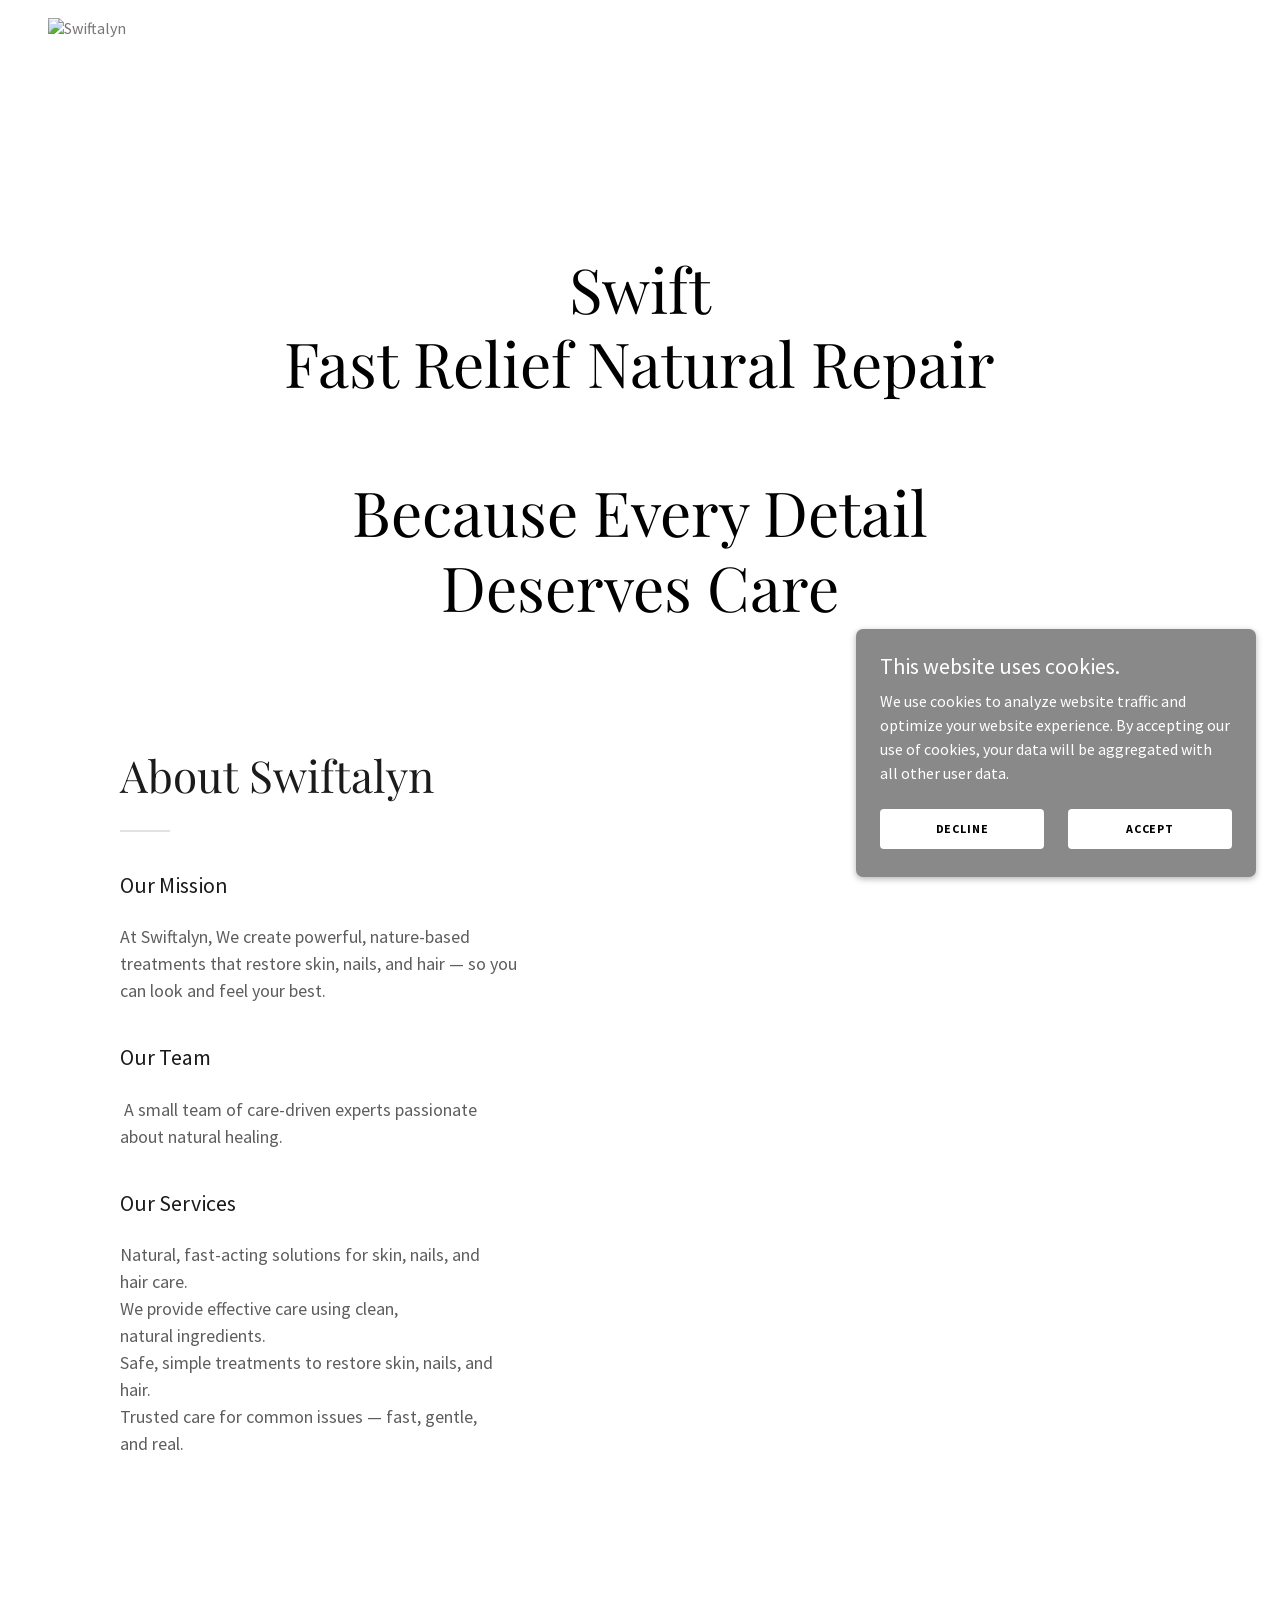
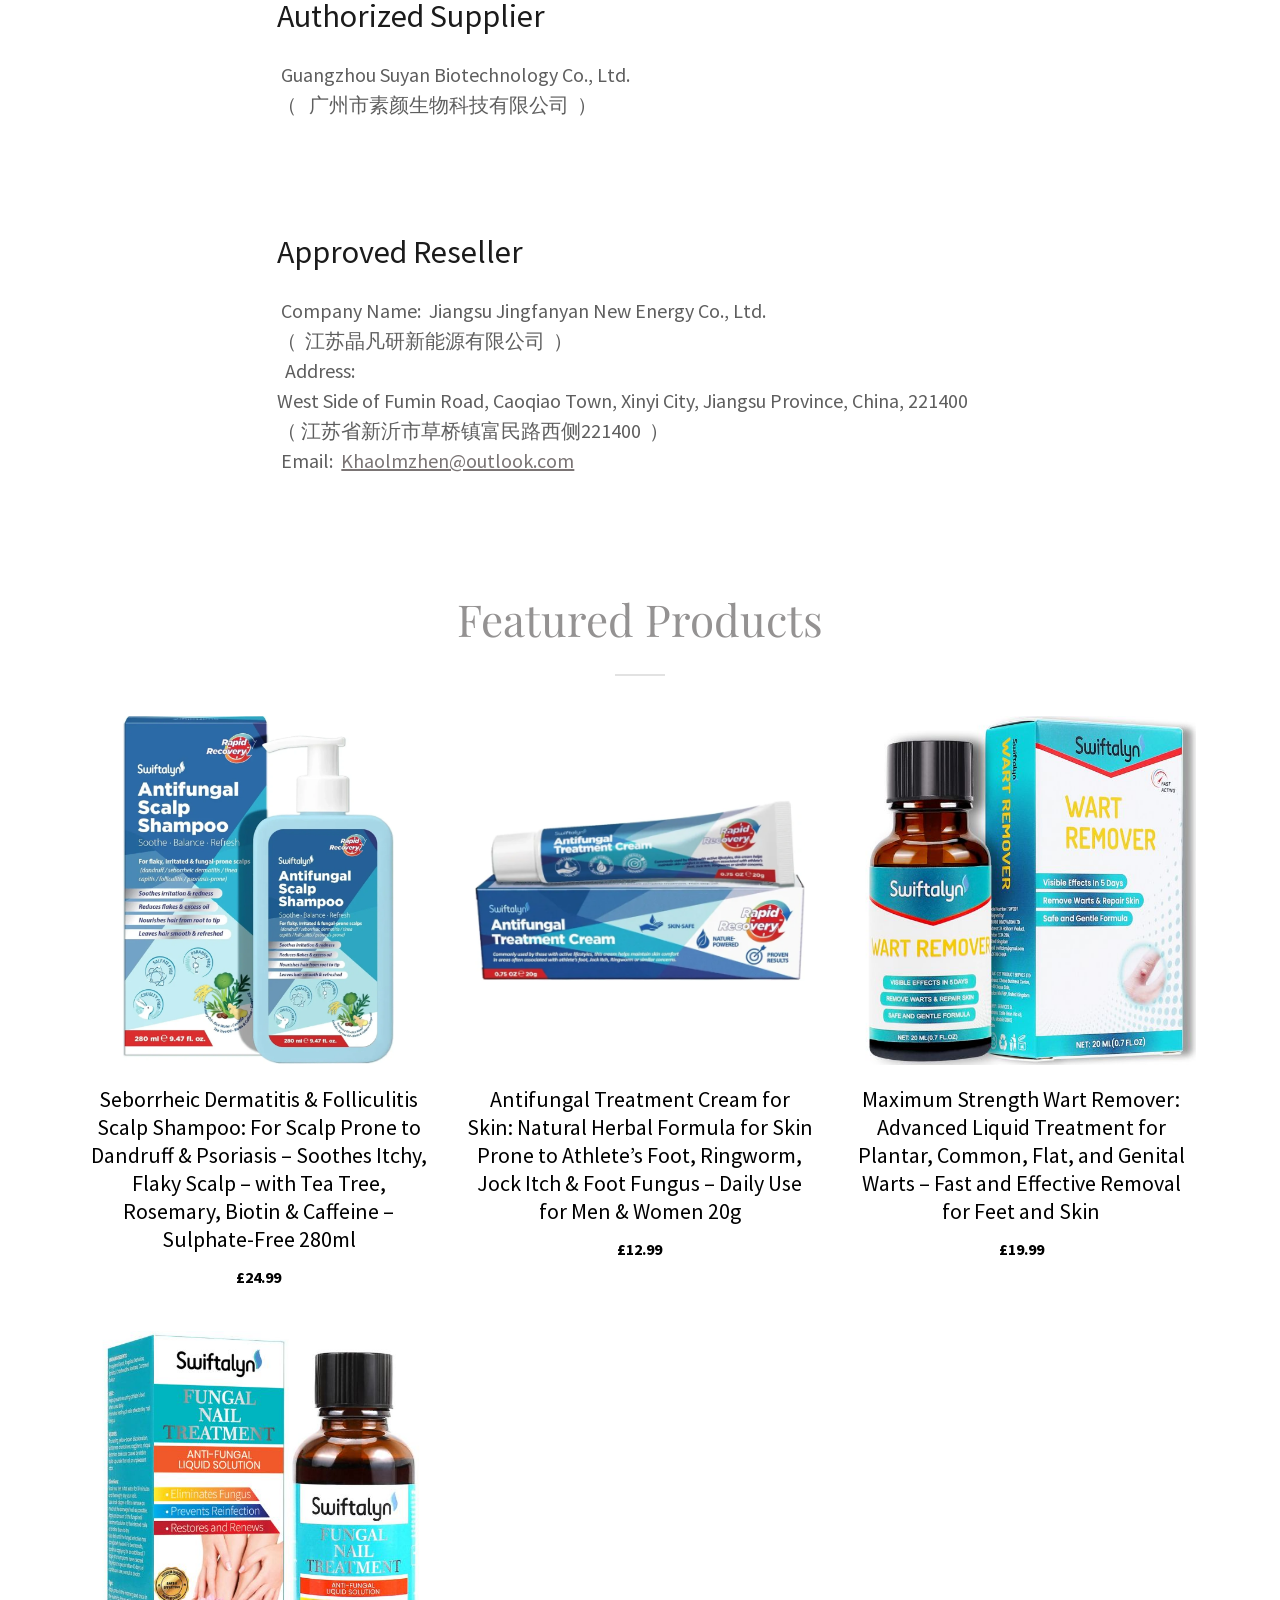
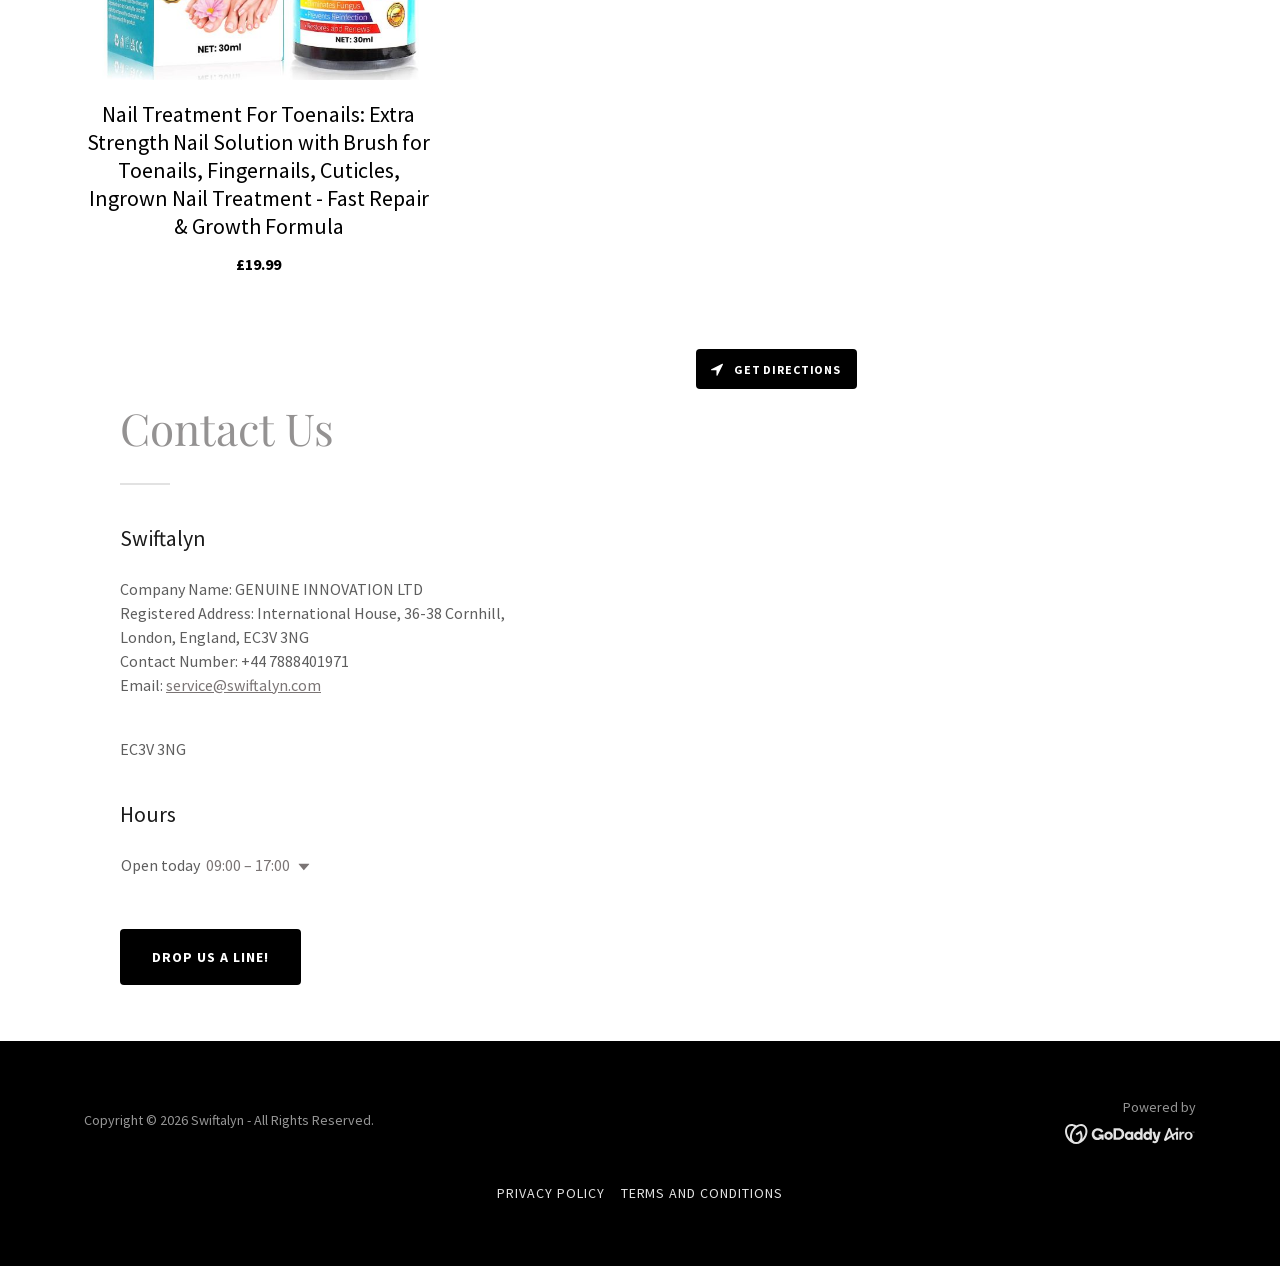
==== commit 0798c9ae: "Serve featured products and images from local assets" ====
--- a/index.html
+++ b/index.html
@@ -604,8 +604,8 @@
     navigator.serviceWorker.register('/sw.js');
   });
 }
-"use strict";window.dataLayer = window.dataLayer || [], window.gtag = window.gtag || function () {window.dataLayer.push(arguments);}, gtag("consent", "default", {ad_storage: "denied",ad_user_data: "denied",ad_personalization: "denied",analytics_storage: "denied",wait_for_update: 500});</script></head>
-<body class="x  x-fonts-playfair-display x-fonts-source-sans-pro x-fonts-lato"><div id="layout-c-6449-b-08-1-dc-2-48-c-0-9-bbc-fe-38-b-2024235" class="layout layout-layout layout-layout-layout-13 locale-en-GB lang-en"><div data-ux="Page" id="page-7692" class="x-el x-el-div x-el c1-1 c1-2 c1-3 c1-4 c1-5 c1-6 c1-7 c1-8 c1-9 c1-a c1-b c1-c c1-d c1-e c1-f c1-g c1-1 c1-2 c1-b c1-c c1-d c1-e c1-f c1-g"><div data-ux="Block" class="x-el x-el-div page-inner c1-1 c1-2 c1-b c1-c c1-d c1-e c1-f c1-g"><div id="71a5b96d-5d09-4403-9988-2116efa4263f" class="widget widget-header widget-header-header-9"><div data-ux="Header" role="main" data-aid="HEADER_WIDGET" id="n-7693" class="x-el x-el-div x-el x-el c1-1 c1-2 c1-b c1-c c1-d c1-e c1-f c1-g c1-1 c1-2 c1-3 c1-b c1-c c1-d c1-e c1-f c1-g c1-1 c1-2 c1-b c1-c c1-d c1-e c1-f c1-g"><div> <div id="freemium-ad-7695"></div><section data-ux="Section" data-aid="HEADER_SECTION" class="x-el x-el-section c1-1 c1-2 c1-3 c1-h c1-i c1-j c1-k c1-l c1-m c1-n c1-b c1-c c1-o c1-p c1-d c1-e c1-f c1-g"><div data-ux="HeaderMedia" class="x-el x-el-div c1-1 c1-2 c1-q c1-r c1-b c1-c c1-d c1-e c1-f c1-g"><div role="img" data-aid="BACKGROUND_IMAGE_RENDERED" data-ux="HeaderMediaFillBackground" data-ht="Fill" class="x-el x-el-div c1-1 c1-2 c1-s c1-t c1-u c1-v c1-w c1-x c1-y c1-z c1-10 c1-11 c1-b c1-c c1-12 c1-13 c1-14 c1-15 c1-16 c1-17 c1-18 c1-19 c1-1a c1-1b c1-1c c1-1d c1-1e c1-1f c1-1g c1-1h c1-1i c1-1j c1-1k c1-1l c1-1m c1-1n c1-d c1-1o c1-1p c1-e c1-f c1-g"><div data-ux="Block" class="x-el x-el-div c1-1 c1-2 c1-1q c1-4 c1-b c1-c c1-d c1-1r c1-e c1-f c1-g"><div data-ux="Block" class="x-el x-el-div c1-1 c1-2 c1-1s c1-4 c1-1t c1-b c1-c c1-d c1-e c1-f c1-g"><div data-ux="Block" class="x-el x-el-div c1-1 c1-2 c1-1u c1-1t c1-b c1-c c1-d c1-e c1-f c1-g"><nav data-ux="Block" class="x-el x-el-nav c1-1 c1-2 c1-q c1-1t c1-1s c1-b c1-c c1-d c1-1v c1-1w c1-1x c1-1y c1-e c1-f c1-g"><div data-ux="Block" class="x-el x-el-div c1-1 c1-2 c1-t c1-1z c1-4 c1-s c1-20 c1-21 c1-22 c1-23 c1-24 c1-25 c1-26 c1-27 c1-28 c1-b c1-c c1-d c1-29 c1-e c1-f c1-g"><div data-ux="Block" class="x-el x-el-div c1-1 c1-2 c1-s c1-4 c1-2a c1-u c1-2b c1-27 c1-25 c1-b c1-c c1-d c1-e c1-f c1-g"><div data-ux="Block" data-aid="HEADER_LOGO_RENDERED" class="x-el x-el-div c1-2c c1-2d c1-c c1-2e c1-2f c1-2g c1-d c1-e c1-f c1-g"><a rel="" role="link" aria-haspopup="menu" data-ux="Link" data-page="287f429b-ed6e-416e-aa2a-319409973b79" title="Swiftalyn" href="/" data-typography="LinkAlpha" class="x-el x-el-a c1-2h c1-2i c1-2j c1-2k c1-2b c1-2l c1-2m c1-2n c1-2o c1-2p c1-2q c1-2r c1-2s c1-b c1-2t c1-c c1-2u c1-2v c1-2w c1-d c1-e c1-f c1-g" data-tccl="ux2.HEADER.header9.Logo.Fill.Link.Default.7698.click,click"><div data-ux="Block" data-aid="HEADER_LOGO_OVERHANG_CONTAINER" class="x-el x-el-div c1-1 c1-2 c1-2x c1-q c1-1s c1-b c1-c c1-d c1-e c1-f c1-g"><div data-ux="Block" class="x-el x-el-div c1-1 c1-2 c1-2y c1-2z c1-30 c1-31 c1-28 c1-b c1-c c1-d c1-32 c1-e c1-f c1-g"><img src="//img1.wsimg.com/isteam/ip/c6449b08-1dc2-48c0-9bbc-fe38b2024235/Swiftalyn%20logo.png/:/rs=h:200,cg:true,m/qt=q:95" srcset="//img1.wsimg.com/isteam/ip/c6449b08-1dc2-48c0-9bbc-fe38b2024235/Swiftalyn%20logo.png/:/rs=w:200,h:200,cg:true,m/cr=w:200,h:200/qt=q:95, //img1.wsimg.com/isteam/ip/c6449b08-1dc2-48c0-9bbc-fe38b2024235/Swiftalyn%20logo.png/:/rs=w:400,h:400,cg:true,m/cr=w:400,h:400/qt=q:95 2x, //img1.wsimg.com/isteam/ip/c6449b08-1dc2-48c0-9bbc-fe38b2024235/Swiftalyn%20logo.png/:/rs=w:600,h:600,cg:true,m/cr=w:600,h:600/qt=q:95 3x" alt="Swiftalyn" data-ux="ImageLogo" data-aid="HEADER_LOGO_IMAGE_RENDERED" class="x-el x-el-img c1-1 c1-2 c1-4 c1-2r c1-33 c1-34 c1-20 c1-22 c1-35 c1-36 c1-37 c1-38 c1-1t c1-39 c1-2y c1-2z c1-30 c1-31 c1-3a c1-28 c1-b c1-c c1-3b c1-3c c1-3d c1-3e c1-3f c1-3g c1-3h c1-3i c1-3j c1-3k c1-3l c1-3m c1-3n c1-3o c1-3p c1-d c1-3q c1-3r c1-3s c1-e c1-f c1-g"></div></div></a></div></div><div data-ux="Block" class="x-el x-el-div c1-1 c1-2 c1-3t c1-2z c1-31 c1-s c1-3u c1-b c1-c c1-d c1-e c1-f c1-g"></div></div><div data-ux="Container" id="navBarId-7700" class="x-el x-el-div c1-1 c1-2 c1-33 c1-34 c1-31 c1-2z c1-2r c1-3v c1-b c1-c c1-d c1-3w c1-3x c1-3y c1-e c1-f c1-g"><div data-ux="Container" class="x-el x-el-div c1-1 c1-2 c1-33 c1-34 c1-3z c1-40 c1-2r c1-s c1-4 c1-41 c1-42 c1-43 c1-44 c1-b c1-c c1-d c1-e c1-f c1-g"><div data-ux="Block" class="x-el x-el-div c1-1 c1-2 c1-s c1-t c1-43 c1-45 c1-2r c1-b c1-c c1-d c1-e c1-f c1-g"><div data-ux="Block" class="x-el x-el-div c1-1 c1-2 c1-s c1-t c1-u c1-4 c1-b c1-c c1-d c1-e c1-f c1-g"><div data-ux="Block" data-aid="HEADER_LOGO_RENDERED" class="x-el x-el-div c1-2c c1-2d c1-2a c1-c c1-46 c1-47 c1-48 c1-49 c1-d c1-e c1-f c1-g"><a rel="" role="link" aria-haspopup="menu" data-ux="Link" data-page="287f429b-ed6e-416e-aa2a-319409973b79" title="Swiftalyn" href="/" data-typography="LinkAlpha" class="x-el x-el-a c1-2h c1-2i c1-2j c1-2k c1-2b c1-2l c1-2m c1-2n c1-2o c1-2p c1-2q c1-2r c1-2s c1-b c1-2t c1-c c1-2u c1-2v c1-2w c1-d c1-e c1-f c1-g" data-tccl="ux2.HEADER.header9.Logo.Fill.Link.Default.7701.click,click"><div data-ux="Block" data-aid="HEADER_LOGO_OVERHANG_CONTAINER" class="x-el x-el-div c1-1 c1-2 c1-2x c1-q c1-1s c1-b c1-c c1-d c1-e c1-f c1-g"><div data-ux="Block" class="x-el x-el-div c1-1 c1-2 c1-2y c1-2z c1-30 c1-31 c1-28 c1-b c1-c c1-d c1-32 c1-e c1-f c1-g"><img src="//img1.wsimg.com/isteam/ip/c6449b08-1dc2-48c0-9bbc-fe38b2024235/Swiftalyn%20logo.png/:/rs=h:200,cg:true,m/qt=q:95" srcset="//img1.wsimg.com/isteam/ip/c6449b08-1dc2-48c0-9bbc-fe38b2024235/Swiftalyn%20logo.png/:/rs=w:200,h:200,cg:true,m/cr=w:200,h:200/qt=q:95, //img1.wsimg.com/isteam/ip/c6449b08-1dc2-48c0-9bbc-fe38b2024235/Swiftalyn%20logo.png/:/rs=w:400,h:400,cg:true,m/cr=w:400,h:400/qt=q:95 2x, //img1.wsimg.com/isteam/ip/c6449b08-1dc2-48c0-9bbc-fe38b2024235/Swiftalyn%20logo.png/:/rs=w:600,h:600,cg:true,m/cr=w:600,h:600/qt=q:95 3x" alt="Swiftalyn" data-ux="ImageLogo" data-aid="HEADER_LOGO_IMAGE_RENDERED" id="logo-7699" class="x-el x-el-img c1-1 c1-2 c1-4 c1-2r c1-33 c1-34 c1-20 c1-22 c1-35 c1-36 c1-37 c1-38 c1-1t c1-39 c1-2y c1-2z c1-30 c1-31 c1-3a c1-28 c1-b c1-c c1-3b c1-3c c1-3d c1-3e c1-3f c1-3g c1-3h c1-3i c1-3j c1-3k c1-3l c1-3m c1-3n c1-3o c1-3p c1-d c1-3q c1-3r c1-3s c1-e c1-f c1-g"></div></div></a></div></div></div></div></div></nav></div></div></div><div data-ux="Block" id="slideshow-desktop-hero-container" class="x-el x-el-div c1-1 c1-2 c1-4 c1-r c1-3v c1-t c1-v c1-43 c1-20 c1-22 c1-k c1-b c1-c c1-d c1-4a c1-4b c1-4c c1-3w c1-e c1-f c1-g"><div data-ux="Container" class="x-el x-el-div c1-1 c1-2 c1-23 c1-21 c1-4d c1-4e c1-2r c1-s c1-b c1-c c1-4f c1-d c1-4g c1-4h c1-4i c1-4j c1-4k c1-e c1-4l c1-f c1-4m c1-g"><div data-ux="Hero" class="x-el x-el-div c1-1 c1-2 c1-q c1-20 c1-22 c1-41 c1-42 c1-4 c1-s c1-43 c1-v c1-r c1-4n c1-4o c1-4p c1-b c1-c c1-d c1-4q c1-4r c1-4s c1-4t c1-4u c1-e c1-f c1-g"><div data-ux="Block" class="x-el x-el-div c1-1 c1-2 c1-4v c1-b c1-c c1-d c1-e c1-f c1-g"><div id="tagline-container-7702" defaultfontsize="xlarge" class="x-el x-el-div c1-1 c1-2 c1-2k c1-2b c1-4w c1-q c1-2r c1-2s c1-4x c1-b c1-c c1-d c1-e c1-f c1-g"><h1 role="heading" aria-level="1" data-ux="Tagline" maxlines="4" data-aid="HEADER_TAGLINE_RENDERED" id="dynamic-tagline-7703" containerid="tagline-container-7702" data-typography="HeadingAlpha" data-font-scaled="true" class="x-el x-el-h1 c1-1 c1-2 c1-2k c1-2b c1-4x c1-23 c1-21 c1-20 c1-22 c1-4y c1-4z c1-2r c1-2c c1-2d c1-50 c1-51 c1-3e c1-3f c1-3g c1-3h c1-52 c1-53 c1-54 c1-55">Swift 
+"use strict";window.dataLayer = window.dataLayer || [], window.gtag = window.gtag || function () {window.dataLayer.push(arguments);}, gtag("consent", "default", {ad_storage: "denied",ad_user_data: "denied",ad_personalization: "denied",analytics_storage: "denied",wait_for_update: 500});</script><link rel="stylesheet" href="css/products.css"></head>
+<body class="x  x-fonts-playfair-display x-fonts-source-sans-pro x-fonts-lato"><div id="layout-c-6449-b-08-1-dc-2-48-c-0-9-bbc-fe-38-b-2024235" class="layout layout-layout layout-layout-layout-13 locale-en-GB lang-en"><div data-ux="Page" id="page-7692" class="x-el x-el-div x-el c1-1 c1-2 c1-3 c1-4 c1-5 c1-6 c1-7 c1-8 c1-9 c1-a c1-b c1-c c1-d c1-e c1-f c1-g c1-1 c1-2 c1-b c1-c c1-d c1-e c1-f c1-g"><div data-ux="Block" class="x-el x-el-div page-inner c1-1 c1-2 c1-b c1-c c1-d c1-e c1-f c1-g"><div id="71a5b96d-5d09-4403-9988-2116efa4263f" class="widget widget-header widget-header-header-9"><div data-ux="Header" role="main" data-aid="HEADER_WIDGET" id="n-7693" class="x-el x-el-div x-el x-el c1-1 c1-2 c1-b c1-c c1-d c1-e c1-f c1-g c1-1 c1-2 c1-3 c1-b c1-c c1-d c1-e c1-f c1-g c1-1 c1-2 c1-b c1-c c1-d c1-e c1-f c1-g"><div> <div id="freemium-ad-7695"></div><section data-ux="Section" data-aid="HEADER_SECTION" class="x-el x-el-section c1-1 c1-2 c1-3 c1-h c1-i c1-j c1-k c1-l c1-m c1-n c1-b c1-c c1-o c1-p c1-d c1-e c1-f c1-g"><div data-ux="HeaderMedia" class="x-el x-el-div c1-1 c1-2 c1-q c1-r c1-b c1-c c1-d c1-e c1-f c1-g"><div role="img" data-aid="BACKGROUND_IMAGE_RENDERED" data-ux="HeaderMediaFillBackground" data-ht="Fill" class="x-el x-el-div c1-1 c1-2 c1-s c1-t c1-u c1-v c1-w c1-x c1-y c1-z c1-10 c1-11 c1-b c1-c c1-12 c1-13 c1-14 c1-15 c1-16 c1-17 c1-18 c1-19 c1-1a c1-1b c1-1c c1-1d c1-1e c1-1f c1-1g c1-1h c1-1i c1-1j c1-1k c1-1l c1-1m c1-1n c1-d c1-1o c1-1p c1-e c1-f c1-g"><div data-ux="Block" class="x-el x-el-div c1-1 c1-2 c1-1q c1-4 c1-b c1-c c1-d c1-1r c1-e c1-f c1-g"><div data-ux="Block" class="x-el x-el-div c1-1 c1-2 c1-1s c1-4 c1-1t c1-b c1-c c1-d c1-e c1-f c1-g"><div data-ux="Block" class="x-el x-el-div c1-1 c1-2 c1-1u c1-1t c1-b c1-c c1-d c1-e c1-f c1-g"><nav data-ux="Block" class="x-el x-el-nav c1-1 c1-2 c1-q c1-1t c1-1s c1-b c1-c c1-d c1-1v c1-1w c1-1x c1-1y c1-e c1-f c1-g"><div data-ux="Block" class="x-el x-el-div c1-1 c1-2 c1-t c1-1z c1-4 c1-s c1-20 c1-21 c1-22 c1-23 c1-24 c1-25 c1-26 c1-27 c1-28 c1-b c1-c c1-d c1-29 c1-e c1-f c1-g"><div data-ux="Block" class="x-el x-el-div c1-1 c1-2 c1-s c1-4 c1-2a c1-u c1-2b c1-27 c1-25 c1-b c1-c c1-d c1-e c1-f c1-g"><div data-ux="Block" data-aid="HEADER_LOGO_RENDERED" class="x-el x-el-div c1-2c c1-2d c1-c c1-2e c1-2f c1-2g c1-d c1-e c1-f c1-g"><a rel="" role="link" aria-haspopup="menu" data-ux="Link" data-page="287f429b-ed6e-416e-aa2a-319409973b79" title="Swiftalyn" href="index.html" data-typography="LinkAlpha" class="x-el x-el-a c1-2h c1-2i c1-2j c1-2k c1-2b c1-2l c1-2m c1-2n c1-2o c1-2p c1-2q c1-2r c1-2s c1-b c1-2t c1-c c1-2u c1-2v c1-2w c1-d c1-e c1-f c1-g" data-tccl="ux2.HEADER.header9.Logo.Fill.Link.Default.7698.click,click"><div data-ux="Block" data-aid="HEADER_LOGO_OVERHANG_CONTAINER" class="x-el x-el-div c1-1 c1-2 c1-2x c1-q c1-1s c1-b c1-c c1-d c1-e c1-f c1-g"><div data-ux="Block" class="x-el x-el-div c1-1 c1-2 c1-2y c1-2z c1-30 c1-31 c1-28 c1-b c1-c c1-d c1-32 c1-e c1-f c1-g"><img src="//img1.wsimg.com/isteam/ip/c6449b08-1dc2-48c0-9bbc-fe38b2024235/Swiftalyn%20logo.png/:/rs=h:200,cg:true,m/qt=q:95" srcset="//img1.wsimg.com/isteam/ip/c6449b08-1dc2-48c0-9bbc-fe38b2024235/Swiftalyn%20logo.png/:/rs=w:200,h:200,cg:true,m/cr=w:200,h:200/qt=q:95, //img1.wsimg.com/isteam/ip/c6449b08-1dc2-48c0-9bbc-fe38b2024235/Swiftalyn%20logo.png/:/rs=w:400,h:400,cg:true,m/cr=w:400,h:400/qt=q:95 2x, //img1.wsimg.com/isteam/ip/c6449b08-1dc2-48c0-9bbc-fe38b2024235/Swiftalyn%20logo.png/:/rs=w:600,h:600,cg:true,m/cr=w:600,h:600/qt=q:95 3x" alt="Swiftalyn" data-ux="ImageLogo" data-aid="HEADER_LOGO_IMAGE_RENDERED" class="x-el x-el-img c1-1 c1-2 c1-4 c1-2r c1-33 c1-34 c1-20 c1-22 c1-35 c1-36 c1-37 c1-38 c1-1t c1-39 c1-2y c1-2z c1-30 c1-31 c1-3a c1-28 c1-b c1-c c1-3b c1-3c c1-3d c1-3e c1-3f c1-3g c1-3h c1-3i c1-3j c1-3k c1-3l c1-3m c1-3n c1-3o c1-3p c1-d c1-3q c1-3r c1-3s c1-e c1-f c1-g"></div></div></a></div></div><div data-ux="Block" class="x-el x-el-div c1-1 c1-2 c1-3t c1-2z c1-31 c1-s c1-3u c1-b c1-c c1-d c1-e c1-f c1-g"></div></div><div data-ux="Container" id="navBarId-7700" class="x-el x-el-div c1-1 c1-2 c1-33 c1-34 c1-31 c1-2z c1-2r c1-3v c1-b c1-c c1-d c1-3w c1-3x c1-3y c1-e c1-f c1-g"><div data-ux="Container" class="x-el x-el-div c1-1 c1-2 c1-33 c1-34 c1-3z c1-40 c1-2r c1-s c1-4 c1-41 c1-42 c1-43 c1-44 c1-b c1-c c1-d c1-e c1-f c1-g"><div data-ux="Block" class="x-el x-el-div c1-1 c1-2 c1-s c1-t c1-43 c1-45 c1-2r c1-b c1-c c1-d c1-e c1-f c1-g"><div data-ux="Block" class="x-el x-el-div c1-1 c1-2 c1-s c1-t c1-u c1-4 c1-b c1-c c1-d c1-e c1-f c1-g"><div data-ux="Block" data-aid="HEADER_LOGO_RENDERED" class="x-el x-el-div c1-2c c1-2d c1-2a c1-c c1-46 c1-47 c1-48 c1-49 c1-d c1-e c1-f c1-g"><a rel="" role="link" aria-haspopup="menu" data-ux="Link" data-page="287f429b-ed6e-416e-aa2a-319409973b79" title="Swiftalyn" href="index.html" data-typography="LinkAlpha" class="x-el x-el-a c1-2h c1-2i c1-2j c1-2k c1-2b c1-2l c1-2m c1-2n c1-2o c1-2p c1-2q c1-2r c1-2s c1-b c1-2t c1-c c1-2u c1-2v c1-2w c1-d c1-e c1-f c1-g" data-tccl="ux2.HEADER.header9.Logo.Fill.Link.Default.7701.click,click"><div data-ux="Block" data-aid="HEADER_LOGO_OVERHANG_CONTAINER" class="x-el x-el-div c1-1 c1-2 c1-2x c1-q c1-1s c1-b c1-c c1-d c1-e c1-f c1-g"><div data-ux="Block" class="x-el x-el-div c1-1 c1-2 c1-2y c1-2z c1-30 c1-31 c1-28 c1-b c1-c c1-d c1-32 c1-e c1-f c1-g"><img src="//img1.wsimg.com/isteam/ip/c6449b08-1dc2-48c0-9bbc-fe38b2024235/Swiftalyn%20logo.png/:/rs=h:200,cg:true,m/qt=q:95" srcset="//img1.wsimg.com/isteam/ip/c6449b08-1dc2-48c0-9bbc-fe38b2024235/Swiftalyn%20logo.png/:/rs=w:200,h:200,cg:true,m/cr=w:200,h:200/qt=q:95, //img1.wsimg.com/isteam/ip/c6449b08-1dc2-48c0-9bbc-fe38b2024235/Swiftalyn%20logo.png/:/rs=w:400,h:400,cg:true,m/cr=w:400,h:400/qt=q:95 2x, //img1.wsimg.com/isteam/ip/c6449b08-1dc2-48c0-9bbc-fe38b2024235/Swiftalyn%20logo.png/:/rs=w:600,h:600,cg:true,m/cr=w:600,h:600/qt=q:95 3x" alt="Swiftalyn" data-ux="ImageLogo" data-aid="HEADER_LOGO_IMAGE_RENDERED" id="logo-7699" class="x-el x-el-img c1-1 c1-2 c1-4 c1-2r c1-33 c1-34 c1-20 c1-22 c1-35 c1-36 c1-37 c1-38 c1-1t c1-39 c1-2y c1-2z c1-30 c1-31 c1-3a c1-28 c1-b c1-c c1-3b c1-3c c1-3d c1-3e c1-3f c1-3g c1-3h c1-3i c1-3j c1-3k c1-3l c1-3m c1-3n c1-3o c1-3p c1-d c1-3q c1-3r c1-3s c1-e c1-f c1-g"></div></div></a></div></div></div></div></div></nav></div></div></div><div data-ux="Block" id="slideshow-desktop-hero-container" class="x-el x-el-div c1-1 c1-2 c1-4 c1-r c1-3v c1-t c1-v c1-43 c1-20 c1-22 c1-k c1-b c1-c c1-d c1-4a c1-4b c1-4c c1-3w c1-e c1-f c1-g"><div data-ux="Container" class="x-el x-el-div c1-1 c1-2 c1-23 c1-21 c1-4d c1-4e c1-2r c1-s c1-b c1-c c1-4f c1-d c1-4g c1-4h c1-4i c1-4j c1-4k c1-e c1-4l c1-f c1-4m c1-g"><div data-ux="Hero" class="x-el x-el-div c1-1 c1-2 c1-q c1-20 c1-22 c1-41 c1-42 c1-4 c1-s c1-43 c1-v c1-r c1-4n c1-4o c1-4p c1-b c1-c c1-d c1-4q c1-4r c1-4s c1-4t c1-4u c1-e c1-f c1-g"><div data-ux="Block" class="x-el x-el-div c1-1 c1-2 c1-4v c1-b c1-c c1-d c1-e c1-f c1-g"><div id="tagline-container-7702" defaultfontsize="xlarge" class="x-el x-el-div c1-1 c1-2 c1-2k c1-2b c1-4w c1-q c1-2r c1-2s c1-4x c1-b c1-c c1-d c1-e c1-f c1-g"><h1 role="heading" aria-level="1" data-ux="Tagline" maxlines="4" data-aid="HEADER_TAGLINE_RENDERED" id="dynamic-tagline-7703" containerid="tagline-container-7702" data-typography="HeadingAlpha" data-font-scaled="true" class="x-el x-el-h1 c1-1 c1-2 c1-2k c1-2b c1-4x c1-23 c1-21 c1-20 c1-22 c1-4y c1-4z c1-2r c1-2c c1-2d c1-50 c1-51 c1-3e c1-3f c1-3g c1-3h c1-52 c1-53 c1-54 c1-55">Swift
 Fast Relief  Natural Repair
 
 Because Every Detail Deserves Care</h1><span role="heading" aria-level="NaN" data-ux="scaler" data-size="xlarge" data-scaler-id="scaler-tagline-container-7702" aria-hidden="true" data-typography="HeadingAlpha" data-font-scaled="true" class="x-el x-el-span c1-1 c1-2 c1-56 c1-57 c1-4x c1-23 c1-21 c1-20 c1-22 c1-4y c1-2r c1-3v c1-58 c1-59 c1-2s c1-5a c1-5b c1-4z c1-2d c1-50 c1-51 c1-3e c1-3f c1-3g c1-3h c1-52 c1-53 c1-54 c1-55">Swift 
@@ -629,10 +629,13 @@
 Because Every Detail Deserves Care</span><span role="heading" aria-level="NaN" data-ux="scaler" data-size="xxxlarge" data-scaler-id="scaler-tagline-container-7704" aria-hidden="true" data-typography="HeadingAlpha" data-font-scaled="true" class="x-el x-el-span c1-1 c1-2 c1-56 c1-57 c1-4x c1-23 c1-21 c1-20 c1-22 c1-4y c1-2r c1-3v c1-58 c1-59 c1-2s c1-5a c1-5b c1-4z c1-2d c1-50 c1-51 c1-3e c1-3f c1-3g c1-3h c1-52 c1-53 c1-54 c1-55">Swift 
 Fast Relief  Natural Repair
 
-Because Every Detail Deserves Care</span></div></div></div></div></div></div></div></section>  </div></div></div><div id="9f0c53f7-fa76-40ba-82c2-6234a2bdda74" class="widget widget-about widget-about-about-5"><div data-ux="WidgetSplit" role="region" id="9f0c53f7-fa76-40ba-82c2-6234a2bdda74" class="x-el x-el-div x-el c1-1 c1-2 c1-3 c1-b c1-c c1-d c1-e c1-f c1-g c1-1 c1-2 c1-b c1-c c1-d c1-e c1-f c1-g"><div> <div data-ux="ContainerSplit" class="x-el x-el-div c1-1 c1-2 c1-23 c1-21 c1-31 c1-2z c1-2r c1-s c1-v c1-5c c1-3 c1-b c1-c c1-d c1-5d c1-5e c1-5f c1-e c1-f c1-g"><div data-ux="SplitItem" class="x-el x-el-div c1-1 c1-2 c1-s c1-r c1-4n c1-2r c1-q c1-b c1-c c1-5g c1-5h c1-5i c1-d c1-5j c1-5k c1-4h c1-5l c1-e c1-f c1-g"><section data-ux="SectionSplit" class="x-el x-el-section c1-1 c1-2 c1-3 c1-h c1-i c1-j c1-k c1-l c1-5m c1-r c1-4 c1-b c1-c c1-o c1-p c1-d c1-e c1-f c1-g"><div data-ux="Container" class="x-el x-el-div c1-1 c1-2 c1-33 c1-34 c1-4d c1-4e c1-2r c1-b c1-c c1-d c1-e c1-f c1-g"><div data-ux="Block" class="x-el x-el-div c1-1 c1-2 c1-4 c1-2a c1-b c1-c c1-d c1-5n c1-4a c1-4j c1-4b c1-4i c1-e c1-f c1-g"><h2 role="heading" aria-level="2" data-ux="SectionSplitHeading" data-aid="ABOUT_SECTION_TITLE_RENDERED" alignmentoption="left" data-typography="HeadingBeta" class="x-el x-el-h2 c1-1 c1-2 c1-2k c1-2b c1-5o c1-33 c1-21 c1-20 c1-5p c1-4p c1-2d c1-5q c1-50 c1-5r c1-5s c1-5t c1-5n c1-4i c1-5u c1-5v c1-5w"><span data-ux="Element" class="x-el x-el-span c1-5x c1-5y c1-5z c1-60 c1-61">About Swiftalyn</span><div data-ux="Block" class="x-el x-el-div c1-4 c1-62 c1-2d c1-5q c1-5t c1-5u c1-5v c1-5w"><hr aria-hidden="true" role="separator" data-ux="SectionHeadingHR" class="x-el x-el-hr c1-63 c1-64 c1-65 c1-66 c1-22 c1-67 c1-2c c1-2d c1-5q c1-5t c1-5u c1-5v c1-5w"></div></h2><div data-ux="Content" class="x-el x-el-div c1-1 c1-2 c1-5p c1-b c1-c c1-d c1-e c1-f c1-g"><div data-ux="ContentBasic" index="0" class="x-el x-el-div x-el c1-1 c1-2 c1-s c1-v c1-4 c1-68 c1-69 c1-2a c1-6a c1-6b c1-b c1-c c1-6c c1-6d c1-d c1-e c1-f c1-g c1-1 c1-2 c1-b c1-c c1-d c1-e c1-f c1-g"><h4 role="heading" aria-level="4" data-ux="ContentHeading" data-aid="ABOUT_HEADLINE_RENDERED0" data-typography="HeadingDelta" class="x-el x-el-h4 c1-1 c1-2 c1-2k c1-2b c1-6e c1-23 c1-21 c1-20 c1-22 c1-b c1-6f c1-50 c1-6g c1-6h c1-6i c1-6j c1-6k">Our Mission</h4><div data-ux="ContentText" alignment="left" data-aid="ABOUT_DESCRIPTION_RENDERED0" fontscalemultiplier="1.12" data-typography="BodyAlpha" data-font-scaled="true" class="x-el c1-1 c1-2 c1-2k c1-2b c1-6l c1-20 c1-22 c1-6m c1-6n c1-6o c1-6p c1-6q c1-6r c1-6s c1-6t c1-6u c1-6v c1-6w c1-6x c1-6y c1-6z c1-70 c1-71 c1-72 c1-73 c1-74 c1-75 c1-76 c1-77 c1-78 c1-79 c1-7a c1-7b c1-7c c1-7d c1-7e c1-7f c1-7g c1-7h c1-7i c1-r c1-b c1-7j c1-50 c1-7k c1-7l c1-7m c1-7n c1-7o x-rt"><p style="margin:0"><span>At Swiftalyn, We create powerful, nature-based treatments that restore skin, nails, and hair — so you can look and feel your best.&nbsp;</span></p></div></div></div><div data-ux="Content" class="x-el x-el-div c1-1 c1-2 c1-5p c1-b c1-c c1-d c1-e c1-f c1-g"><div data-ux="ContentBasic" index="1" class="x-el x-el-div x-el c1-1 c1-2 c1-s c1-v c1-4 c1-68 c1-69 c1-2a c1-6a c1-6b c1-b c1-c c1-6c c1-6d c1-d c1-e c1-f c1-g c1-1 c1-2 c1-b c1-c c1-d c1-e c1-f c1-g"><h4 role="heading" aria-level="4" data-ux="ContentHeading" data-aid="ABOUT_HEADLINE_RENDERED1" data-typography="HeadingDelta" class="x-el x-el-h4 c1-1 c1-2 c1-2k c1-2b c1-6e c1-23 c1-21 c1-20 c1-22 c1-b c1-6f c1-50 c1-6g c1-6h c1-6i c1-6j c1-6k">Our Team</h4><div data-ux="ContentText" alignment="left" data-aid="ABOUT_DESCRIPTION_RENDERED1" fontscalemultiplier="1.12" data-typography="BodyAlpha" data-font-scaled="true" class="x-el c1-1 c1-2 c1-2k c1-2b c1-6l c1-20 c1-22 c1-6m c1-6n c1-6o c1-6p c1-6q c1-6r c1-6s c1-6t c1-6u c1-6v c1-6w c1-6x c1-6y c1-6z c1-70 c1-71 c1-72 c1-73 c1-74 c1-75 c1-76 c1-77 c1-78 c1-79 c1-7a c1-7b c1-7c c1-7d c1-7e c1-7f c1-7g c1-7h c1-7i c1-r c1-b c1-7j c1-50 c1-7k c1-7l c1-7m c1-7n c1-7o x-rt"><p style="margin:0"><span>&nbsp;A small team of care-driven experts passionate about natural healing.&nbsp;</span></p></div></div></div><div data-ux="Content" class="x-el x-el-div c1-1 c1-2 c1-22 c1-b c1-c c1-d c1-e c1-f c1-g"><div data-ux="ContentBasic" index="2" class="x-el x-el-div x-el c1-1 c1-2 c1-s c1-v c1-4 c1-68 c1-69 c1-2a c1-6a c1-6b c1-b c1-c c1-6c c1-6d c1-d c1-e c1-f c1-g c1-1 c1-2 c1-b c1-c c1-d c1-e c1-f c1-g"><h4 role="heading" aria-level="4" data-ux="ContentHeading" data-aid="ABOUT_HEADLINE_RENDERED2" data-typography="HeadingDelta" class="x-el x-el-h4 c1-1 c1-2 c1-2k c1-2b c1-6e c1-23 c1-21 c1-20 c1-22 c1-b c1-6f c1-50 c1-6g c1-6h c1-6i c1-6j c1-6k">Our Services</h4><div data-ux="ContentText" alignment="left" data-aid="ABOUT_DESCRIPTION_RENDERED2" fontscalemultiplier="1.12" data-typography="BodyAlpha" data-font-scaled="true" class="x-el c1-1 c1-2 c1-2k c1-2b c1-6l c1-20 c1-22 c1-6m c1-6n c1-6o c1-6p c1-6q c1-6r c1-6s c1-6t c1-6u c1-6v c1-6w c1-6x c1-6y c1-6z c1-70 c1-71 c1-72 c1-73 c1-74 c1-75 c1-76 c1-77 c1-78 c1-79 c1-7a c1-7b c1-7c c1-7d c1-7e c1-7f c1-7g c1-7h c1-7i c1-r c1-b c1-7j c1-50 c1-7k c1-7l c1-7m c1-7n c1-7o x-rt"><p style="margin:0"><span>Natural, fast-acting solutions for skin, nails, and hair care.&nbsp;</span></p><p style="margin:0"><span>We provide effective care using clean, natural ingredients.</span></p><p style="margin:0"><span>Safe, simple treatments to restore skin, nails, and hair. &nbsp;</span></p><p style="margin:0"><span>Trusted care for common issues — fast, gentle, and real.&nbsp;</span></p><p style="margin:0"><span><br></span></p></div></div></div></div></div></section></div><div data-ux="SplitItemImage" class="x-el x-el-div c1-1 c1-2 c1-s c1-r c1-4n c1-2r c1-q c1-5m c1-7v c1-b c1-c c1-5g c1-5h c1-5i c1-7w c1-7x c1-d c1-5j c1-5k c1-4h c1-7y c1-7z c1-e c1-f c1-g"><span data-ux="Element" class="x-el x-el-span c1-1 c1-2 c1-s c1-r c1-80 c1-b c1-c c1-81 c1-d c1-e c1-f c1-g"><div role="img" data-aid="ABOUT_IMAGE_RENDERED1" data-ux="Background" class="x-el x-el-div c1-1 c1-2 c1-11 c1-s c1-r c1-80 c1-82 c1-y c1-z c1-10 c1-b c1-c c1-81 c1-83 c1-84 c1-85 c1-86 c1-87 c1-88 c1-89 c1-8a c1-8b c1-8c c1-8d c1-8e c1-8f c1-8g c1-8h c1-8i c1-8j c1-8k c1-8l c1-8m c1-8n c1-d c1-e c1-f c1-g"></div></span></div></div>  </div></div></div><div id="4ba5533d-8cb4-4004-895b-b47492684652" class="widget widget-content widget-content-content-4"><div data-ux="Widget" role="region" id="4ba5533d-8cb4-4004-895b-b47492684652" class="x-el x-el-div x-el c1-1 c1-2 c1-3 c1-b c1-c c1-d c1-e c1-f c1-g c1-1 c1-2 c1-b c1-c c1-d c1-e c1-f c1-g"><div> <section data-ux="Section" class="x-el x-el-section c1-1 c1-2 c1-3 c1-h c1-i c1-j c1-k c1-l c1-b c1-c c1-o c1-p c1-d c1-e c1-f c1-g"><div data-ux="Container" class="x-el x-el-div c1-1 c1-2 c1-33 c1-34 c1-4d c1-4e c1-2r c1-b c1-c c1-4f c1-d c1-4g c1-e c1-4l c1-f c1-4m c1-g"><div data-ux="Grid" class="x-el x-el-div c1-1 c1-2 c1-s c1-8o c1-8p c1-8q c1-20 c1-8r c1-22 c1-8s c1-4p c1-b c1-c c1-8t c1-8u c1-8v c1-8w c1-d c1-e c1-f c1-g"><div data-ux="GridCell" class="x-el x-el-div c1-1 c1-2 c1-8o c1-r c1-8x c1-8y c1-2r c1-2y c1-8z c1-30 c1-90 c1-b c1-c c1-91 c1-92 c1-93 c1-94 c1-95 c1-96 c1-97 c1-d c1-98 c1-99 c1-9a c1-e c1-f c1-g"><div data-ux="ContentBasic" class="x-el x-el-div x-el c1-1 c1-2 c1-s c1-v c1-4 c1-68 c1-69 c1-2a c1-6a c1-6b c1-b c1-c c1-6c c1-6d c1-d c1-e c1-f c1-g c1-1 c1-2 c1-b c1-c c1-d c1-e c1-f c1-g"><h4 role="heading" aria-level="4" data-ux="FeaturedHeading" data-aid="CONTENT_WELCOME_TITLE_RENDERED" data-typography="HeadingDelta" data-font-scaled="true" class="x-el x-el-h4 c1-1 c1-2 c1-2k c1-2b c1-6e c1-23 c1-21 c1-20 c1-22 c1-b c1-9b c1-50 c1-6g c1-9c c1-9d c1-9e c1-9f">Authorized Supplier</h4><div data-ux="FeaturedText" alignment="left" data-aid="CONTENT_WELCOME_DESCRIPTION_RENDERED" fontscalemultiplier="1.26" data-typography="BodyAlpha" data-font-scaled="true" class="x-el c1-1 c1-2 c1-2k c1-2b c1-6l c1-20 c1-22 c1-6m c1-6n c1-6o c1-6p c1-6q c1-6r c1-6s c1-6t c1-6u c1-6v c1-6w c1-6x c1-6y c1-6z c1-70 c1-71 c1-72 c1-73 c1-74 c1-75 c1-76 c1-77 c1-78 c1-79 c1-7a c1-7b c1-7c c1-7d c1-7e c1-7f c1-7g c1-7h c1-7i c1-r c1-b c1-9g c1-50 c1-7k c1-9h c1-9i c1-9j c1-9k x-rt"><p style="margin:0"><span>&nbsp;Guangzhou Suyan Biotechnology Co., Ltd. &nbsp;</span></p><p style="margin:0"><span>（ &nbsp;&nbsp;广州市素颜生物科技有限公司 &nbsp;）</span></p></div></div></div></div></div></section>  </div></div></div><div id="bd43f101-0dce-4254-8f48-174c960285d4" class="widget widget-content widget-content-content-4"><div data-ux="Widget" role="region" id="bd43f101-0dce-4254-8f48-174c960285d4" class="x-el x-el-div x-el c1-1 c1-2 c1-3 c1-b c1-c c1-d c1-e c1-f c1-g c1-1 c1-2 c1-b c1-c c1-d c1-e c1-f c1-g"><div> <section data-ux="Section" class="x-el x-el-section c1-1 c1-2 c1-3 c1-h c1-i c1-j c1-k c1-l c1-b c1-c c1-o c1-p c1-d c1-e c1-f c1-g"><div data-ux="Container" class="x-el x-el-div c1-1 c1-2 c1-33 c1-34 c1-4d c1-4e c1-2r c1-b c1-c c1-4f c1-d c1-4g c1-e c1-4l c1-f c1-4m c1-g"><div data-ux="Grid" class="x-el x-el-div c1-1 c1-2 c1-s c1-8o c1-8p c1-8q c1-20 c1-8r c1-22 c1-8s c1-4p c1-b c1-c c1-8t c1-8u c1-8v c1-8w c1-d c1-e c1-f c1-g"><div data-ux="GridCell" class="x-el x-el-div c1-1 c1-2 c1-8o c1-r c1-8x c1-8y c1-2r c1-2y c1-8z c1-30 c1-90 c1-b c1-c c1-91 c1-92 c1-93 c1-94 c1-95 c1-96 c1-97 c1-d c1-98 c1-99 c1-9a c1-e c1-f c1-g"><div data-ux="ContentBasic" class="x-el x-el-div x-el c1-1 c1-2 c1-s c1-v c1-4 c1-68 c1-69 c1-2a c1-6a c1-6b c1-b c1-c c1-6c c1-6d c1-d c1-e c1-f c1-g c1-1 c1-2 c1-b c1-c c1-d c1-e c1-f c1-g"><h4 role="heading" aria-level="4" data-ux="FeaturedHeading" data-aid="CONTENT_WELCOME_TITLE_RENDERED" data-typography="HeadingDelta" data-font-scaled="true" class="x-el x-el-h4 c1-1 c1-2 c1-2k c1-2b c1-6e c1-23 c1-21 c1-20 c1-22 c1-b c1-9b c1-50 c1-6g c1-9c c1-9d c1-9e c1-9f">Approved Reseller</h4><div data-ux="FeaturedText" alignment="left" data-aid="CONTENT_WELCOME_DESCRIPTION_RENDERED" fontscalemultiplier="1.26" data-typography="BodyAlpha" data-font-scaled="true" class="x-el c1-1 c1-2 c1-2k c1-2b c1-6l c1-20 c1-22 c1-6m c1-6n c1-6o c1-6p c1-6q c1-6r c1-6s c1-6t c1-6u c1-6v c1-6w c1-6x c1-6y c1-6z c1-70 c1-71 c1-72 c1-73 c1-74 c1-75 c1-76 c1-77 c1-78 c1-79 c1-7a c1-7b c1-7c c1-7d c1-7e c1-7f c1-7g c1-7h c1-7i c1-r c1-b c1-9g c1-50 c1-7k c1-9h c1-9i c1-9j c1-9k x-rt"><p style="margin:0"><span>&nbsp;Company Name: &nbsp;Jiangsu Jingfanyan New Energy Co., Ltd. &nbsp;</span></p><p style="margin:0"><span>（ &nbsp;江苏晶凡研新能源有限公司 &nbsp;）</span></p><p style="margin:0"><span>&nbsp;&nbsp;Address: &nbsp;</span></p><p style="margin:0"><span>West Side of Fumin Road, Caoqiao Town, Xinyi City, Jiangsu Province, China, 221400</span></p><p style="margin:0"><span>（ 江苏省新沂市草桥镇富民路西侧221400 &nbsp;）</span></p><p style="margin:0"><span>&nbsp;Email: &nbsp;<a class="x-el x-el-a c1-2h c1-2i c1-7u c1-2k c1-2b c1-2l c1-2m c1-5x c1-b c1-2t c1-2u c1-2v c1-2w" href="mailto:Khaolmzhen@outlook.com" target="_blank">Khaolmzhen@outlook.com</a>&nbsp;</span></p></div></div></div></div></div></section>  </div></div></div><div id="91d20193-ccee-4006-8a7e-a8980e225a40" class="widget widget-shop-product-group widget-shop-product-group-product-group-1"><div data-ux="Widget" role="region" id="91d20193-ccee-4006-8a7e-a8980e225a40" class="x-el x-el-div x-el c1-1 c1-2 c1-3 c1-b c1-c c1-d c1-e c1-f c1-g c1-1 c1-2 c1-b c1-c c1-d c1-e c1-f c1-g"><div> <section data-ux="Section" class="x-el x-el-section c1-1 c1-2 c1-3 c1-h c1-i c1-j c1-k c1-l c1-q c1-b c1-c c1-o c1-p c1-d c1-e c1-f c1-g"><div data-ux="Element" id="bs-1" class="x-el x-el-div c1-1 c1-2 c1-b c1-c c1-d c1-e c1-f c1-g"><div data-ux="Container" data-aid="PRODUCT_GROUP_RENDERED" data-container-id="ols-featured-products" class="x-el x-el-div c1-1 c1-2 c1-33 c1-34 c1-4d c1-4e c1-2r c1-b c1-c c1-4f c1-d c1-4g c1-e c1-4l c1-f c1-4m c1-g"><h2 role="heading" aria-level="2" data-ux="SectionHeading" data-aid="PRODUCT_GROUP_TITLE_RENDERED" data-typography="HeadingBeta" class="x-el x-el-h2 c1-1 c1-2 c1-2k c1-2b c1-5o c1-33 c1-21 c1-20 c1-5p c1-4p c1-2d c1-5q c1-50 c1-9l c1-5t c1-4s c1-4i c1-5u c1-5v c1-5w"><span data-ux="Element" class="x-el x-el-span c1-5x c1-5y c1-5z c1-60 c1-61">Featured Products</span><div data-ux="Block" class="x-el x-el-div c1-4 c1-62 c1-2d c1-5q c1-5t c1-5u c1-5v c1-5w"><hr aria-hidden="true" role="separator" data-ux="SectionHeadingHR" class="x-el x-el-hr c1-63 c1-64 c1-65 c1-66 c1-22 c1-67 c1-2c c1-2d c1-5q c1-5t c1-5u c1-5v c1-5w"></div></h2><div data-ux="Block" data-aid="PRODUCT_GROUP_LIST_RENDERED" class="x-el x-el-div c1-1 c1-2 c1-b c1-c c1-d c1-e c1-f c1-g"><div data-ux="Block" class="x-el x-el-div c1-1 c1-2 c1-b c1-c c1-d c1-e c1-f c1-g"><div data-ux="Block" class="x-el x-el-div c1-1 c1-2 c1-b c1-c c1-d c1-e c1-f c1-g"></div><div data-ux="Block" class="x-el x-el-div c1-1 c1-2 c1-s c1-t c1-43 c1-9m c1-9n c1-9o c1-9p c1-9q c1-9r c1-b c1-c c1-d c1-e c1-f c1-g"><div data-ux="Loader" display="block" class="x-el x-el-div c1-1 c1-2 c1-9s c1-9t c1-9u c1-b c1-c c1-d c1-e c1-f c1-g"><svg data-ux="SVG" viewBox="0 0 44 44" width="3em" height="3em" fill="currentColor" fill-rule="evenodd" class="x-el x-el-svg c1-1 c1-2 c1-b c1-c c1-d c1-e c1-f c1-g"><circle cx="22" cy="22" r="11"></circle></svg></div></div></div></div></div></div></section>  </div></div></div><div id="2c21c289-5dd3-4d5d-83c7-306e376e39db" class="widget widget-contact widget-contact-contact-4"><div data-ux="WidgetSplit" role="region" id="2c21c289-5dd3-4d5d-83c7-306e376e39db" class="x-el x-el-div x-el c1-1 c1-2 c1-3 c1-b c1-c c1-d c1-e c1-f c1-g c1-1 c1-2 c1-b c1-c c1-d c1-e c1-f c1-g"><div> <div data-ux="ContainerSplit" class="x-el x-el-div c1-1 c1-2 c1-23 c1-21 c1-31 c1-2z c1-2r c1-s c1-v c1-q c1-3 c1-9v c1-m c1-b c1-c c1-d c1-5d c1-5e c1-9w c1-9x c1-e c1-f c1-g"><div data-ux="SplitItem" id="form-container7707" class="x-el x-el-div c1-1 c1-2 c1-s c1-r c1-4n c1-2r c1-q c1-b c1-c c1-5g c1-5h c1-5i c1-d c1-5j c1-5k c1-4h c1-5l c1-e c1-f c1-g"><section data-ux="SectionSplit" data-aid="CONTACT_INFO_CONTAINER_REND" class="x-el x-el-section c1-1 c1-2 c1-3 c1-h c1-i c1-j c1-k c1-l c1-4 c1-b c1-c c1-o c1-p c1-d c1-e c1-f c1-g"><div data-ux="Container" class="x-el x-el-div c1-1 c1-2 c1-33 c1-34 c1-4d c1-4e c1-2r c1-b c1-c c1-d c1-e c1-f c1-g"><div data-ux="Block" class="x-el x-el-div c1-1 c1-2 c1-4 c1-b c1-c c1-d c1-4a c1-4j c1-4b c1-4i c1-e c1-f c1-g"><h2 role="heading" aria-level="2" data-ux="SectionSplitHeading" data-aid="CONTACT_SECTION_TITLE_REND" data-typography="HeadingBeta" class="x-el x-el-h2 c1-1 c1-2 c1-2k c1-2b c1-5o c1-33 c1-21 c1-20 c1-5p c1-4p c1-2d c1-5q c1-50 c1-9l c1-5t c1-9y c1-4i c1-5u c1-5v c1-5w"><span data-ux="Element" class="x-el x-el-span c1-5x c1-5y c1-5z c1-60 c1-61">Contact Us</span><div data-ux="Block" class="x-el x-el-div c1-4 c1-62 c1-2d c1-5q c1-5t c1-5u c1-5v c1-5w"><hr aria-hidden="true" role="separator" data-ux="SectionHeadingHR" class="x-el x-el-hr c1-63 c1-64 c1-65 c1-66 c1-22 c1-67 c1-2c c1-2d c1-5q c1-5t c1-5u c1-5v c1-5w"></div></h2><div data-ux="Content" class="x-el x-el-div c1-1 c1-2 c1-2a c1-b c1-c c1-d c1-e c1-f c1-g"><div data-ux="Block" class="x-el x-el-div c1-1 c1-2 c1-5p c1-b c1-c c1-d c1-e c1-f c1-g"><h4 role="heading" aria-level="4" data-ux="ContentHeading" data-aid="CONTACT_INTRO_HEADING_REND" data-typography="HeadingDelta" class="x-el x-el-h4 c1-1 c1-2 c1-2k c1-2b c1-6e c1-23 c1-21 c1-20 c1-9z c1-b c1-6f c1-50 c1-6g c1-6h c1-6i c1-6j c1-6k">Swiftalyn</h4><div data-ux="ContentText" data-aid="CONTACT_INTRO_DESC_REND" data-typography="BodyAlpha" class="x-el c1-1 c1-2 c1-2k c1-2b c1-6l c1-20 c1-9z c1-6m c1-6n c1-6o c1-6p c1-6q c1-6r c1-6s c1-6t c1-6u c1-6v c1-6w c1-6x c1-6y c1-6z c1-70 c1-71 c1-72 c1-73 c1-74 c1-75 c1-76 c1-77 c1-78 c1-79 c1-7a c1-7b c1-7c c1-7d c1-7e c1-7f c1-7g c1-7h c1-7i c1-b c1-c c1-50 c1-7k c1-d c1-e c1-f c1-g x-rt"><p style="margin:0"><span>Company Name: GENUINE INNOVATION LTD&nbsp;</span></p><p style="margin:0"><span>Registered Address: International House, 36-38 Cornhill, London, England, EC3V 3NG&nbsp;</span></p><p style="margin:0"><span>Contact Number: +44 7888401971&nbsp;</span></p><p style="margin:0"><span>Email: <a class="x-el x-el-a c1-2h c1-2i c1-7u c1-2k c1-2b c1-2l c1-2m c1-5x c1-b c1-2t c1-2u c1-2v c1-2w" href="mailto:service@swiftalyn.com" target="_blank">service@swiftalyn.com</a>&nbsp;</span></p></div></div><div data-ux="Block" class="x-el x-el-div c1-1 c1-2 c1-5p c1-b c1-c c1-d c1-e c1-f c1-g"><p data-ux="ContentText" data-aid="CONTACT_INFO_ADDRESS_REND" data-typography="BodyAlpha" class="x-el x-el-p c1-1 c1-2 c1-2k c1-2b c1-6l c1-20 c1-9z c1-6m c1-b c1-c c1-50 c1-7k c1-d c1-e c1-f c1-g">EC3V 3NG</p></div><div data-ux="Block" class="x-el x-el-div c1-1 c1-2 c1-b c1-c c1-d c1-e c1-f c1-g"><div data-ux="Block" class="x-el x-el-div c1-1 c1-2 c1-a0 c1-b c1-c c1-d c1-e c1-f c1-g"><h4 role="heading" aria-level="4" data-ux="ContentHeading" data-aid="CONTACT_HOURS_TITLE_REND" data-typography="HeadingDelta" class="x-el x-el-h4 c1-1 c1-2 c1-2k c1-2b c1-6e c1-23 c1-21 c1-20 c1-9z c1-b c1-6f c1-50 c1-6g c1-6h c1-6i c1-6j c1-6k">Hours</h4><div data-ux="Block" data-aid="CONTACT_HOURS_REND" class="x-el x-el-div c1-1 c1-2 c1-9z c1-b c1-c c1-d c1-e c1-f c1-g"><div data-ux="Element" id="bs-2" class="x-el x-el-div c1-1 c1-2 c1-b c1-c c1-d c1-e c1-f c1-g"><table style="border-spacing:0;text-align:left;display:inline-table"><tbody><tr data-aid="CONTACT_HOURS_COLLAPSED_REND" style="cursor:pointer"><td style="padding-right:medium"><p data-ux="ContentText" data-aid="CONTACT_HOURS_COLLAPSED_LABEL" data-typography="BodyAlpha" class="x-el x-el-p c1-1 c1-2 c1-2k c1-2b c1-6l c1-20 c1-22 c1-6m c1-b c1-c c1-50 c1-7k c1-d c1-e c1-f c1-g">Open today</p></td><td><p data-ux="ContentText" data-typography="BodyAlpha" class="x-el x-el-p c1-1 c1-2 c1-2k c1-2b c1-6l c1-20 c1-22 c1-a1 c1-6m c1-a2 c1-b c1-c c1-50 c1-7k c1-d c1-e c1-f c1-g"><span rel="" role="button" aria-haspopup="menu" data-ux="Link" data-aid="CONTACT_HOURS_COLLAPSED_HR_LABEL" data-typography="LinkAlpha" class="x-el x-el-span c1-2h c1-2i c1-2j c1-2k c1-2b c1-2l c1-2m c1-b c1-2t c1-c c1-2u c1-2v c1-2w c1-d c1-e c1-f c1-g" data-tccl="ux2.CONTACT.contact4.Content.Default.Link.Default.7710.click,click">09:00 – 17:00</span></p></td><td><p data-ux="ContentText" data-aid="CONTACT_HOURS_COLLAPSED_ARROW" data-typography="BodyAlpha" class="x-el x-el-p c1-1 c1-2 c1-2k c1-2b c1-6l c1-20 c1-22 c1-6m c1-b c1-c c1-50 c1-7k c1-d c1-e c1-f c1-g"><span rel="" role="button" aria-haspopup="menu" data-ux="Link" data-typography="LinkAlpha" class="x-el x-el-span c1-2h c1-2i c1-2j c1-2k c1-2b c1-s c1-2m c1-a3 c1-b c1-2t c1-c c1-2u c1-2v c1-2w c1-d c1-e c1-f c1-g" data-tccl="ux2.CONTACT.contact4.Group.Default.Link.Default.7711.click,click"><svg viewBox="0 0 24 24" fill="currentColor" width="16" height="16" data-ux="Icon" class="x-el x-el-svg c1-1 c1-2 c1-5y c1-2c c1-a4 c1-a5 c1-35 c1-q c1-a6 c1-b c1-c c1-d c1-e c1-f c1-g"><path fill-rule="evenodd" d="M19.774 7.86c.294-.335.04-.839-.423-.84L4.538 7c-.447-.001-.698.48-.425.81l7.204 8.693a.56.56 0 0 0 .836.011l7.621-8.654z"></path></svg></span></p></td></tr></tbody></table></div></div><div data-ux="ContentText" data-aid="CONTACT_HOURS_CUST_MSG_REND" data-typography="BodyAlpha" class="x-el c1-1 c1-2 c1-2k c1-2b c1-6l c1-20 c1-22 c1-6m c1-6n c1-6o c1-6p c1-6q c1-6r c1-6s c1-6t c1-6u c1-6v c1-6w c1-6x c1-6y c1-6z c1-70 c1-71 c1-72 c1-73 c1-74 c1-75 c1-76 c1-77 c1-78 c1-79 c1-7a c1-7b c1-7c c1-7d c1-7e c1-7f c1-7g c1-7h c1-7i c1-b c1-c c1-50 c1-7k c1-d c1-e c1-f c1-g x-rt"></div></div></div><div data-ux="Element" id="bs-3" class="x-el x-el-div c1-1 c1-2 c1-b c1-c c1-d c1-e c1-f c1-g"><div data-ux="Block" class="x-el x-el-div c1-1 c1-2 c1-q c1-b c1-c c1-d c1-1r c1-e c1-f c1-g"><div data-ux="Block" data-aid="CONTACT_FORM_CONTAINER_MOBILE" class="x-el x-el-div c1-1 c1-2 c1-4w c1-b c1-c c1-d c1-29 c1-e c1-f c1-g"><button data-ux-btn="primary" data-ux="ButtonPrimary" color="HIGHCONTRAST" data-aid="CONTACT_FORM_REVEAL_BUTTON_REND" data-typography="ButtonAlpha" class="x-el x-el-button c1-a7 c1-a8 c1-66 c1-2m c1-a9 c1-aa c1-t c1-43 c1-4p c1-2j c1-2b c1-2k c1-q c1-2r c1-4 c1-ab c1-ac c1-24 c1-26 c1-ad c1-ae c1-af c1-ag c1-b c1-7q c1-11 c1-ah c1-ai c1-aj c1-ak c1-al c1-am c1-an" data-tccl="ux2.CONTACT.contact4.Content.Default.Button.Primary.7712.click,click">Drop us a line!</button></div><div data-ux="Block" data-aid="CONTACT_FORM_CONTAINER_DESKTOP" class="x-el x-el-div c1-1 c1-2 c1-3v c1-ao c1-b c1-c c1-d c1-ap c1-e c1-f c1-g"><div><div data-ux="Block" id="desktop-form-expanded7708" data-aid="CONTACT_FORM_CONTAINER_REND" class="x-el x-el-div c1-1 c1-2 c1-59 c1-5b c1-aq c1-ar c1-k c1-l c1-as c1-at c1-au c1-4 c1-3 c1-s c1-43 c1-69 c1-av c1-b c1-c c1-d c1-e c1-f c1-g"><div data-ux="Block" class="x-el x-el-div c1-1 c1-2 c1-4 c1-3 c1-4d c1-4e c1-42 c1-aw c1-q c1-s c1-v c1-43 c1-b c1-c c1-d c1-e c1-f c1-g"><form aria-live="polite" data-ux="Form" class="x-el x-el-form c1-1 c1-2 c1-22 c1-b c1-c c1-d c1-e c1-f c1-g"><input type="text" name="_app_id" autocomplete="off" tabindex="-1" style="display:none" value=""><h4 role="heading" aria-level="4" data-ux="HeadingMinor" data-aid="CONTACT_FORM_TITLE_REND" data-typography="HeadingDelta" class="x-el x-el-h4 c1-1 c1-2 c1-2k c1-2b c1-6e c1-23 c1-21 c1-20 c1-9z c1-b c1-6f c1-50 c1-6g c1-6h c1-6i c1-6j c1-6k">Drop us a line!</h4><div data-ux="Block" class="x-el x-el-div c1-1 c1-2 c1-b c1-c c1-d c1-e c1-f c1-g"><div data-ux="Grid" class="x-el x-el-div c1-1 c1-2 c1-s c1-8o c1-8p c1-8q c1-20 c1-8r c1-22 c1-8s c1-b c1-c c1-8t c1-8u c1-8v c1-8w c1-d c1-e c1-f c1-g"><div data-ux="GridCell" data-aid="CONTACT_FORM_COL1" class="x-el x-el-div c1-1 c1-2 c1-8o c1-r c1-8x c1-45 c1-2r c1-2y c1-8z c1-30 c1-90 c1-b c1-c c1-94 c1-95 c1-96 c1-97 c1-d c1-e c1-f c1-g"><div data-ux="Block" class="x-el x-el-div c1-1 c1-2 c1-42 c1-b c1-c c1-d c1-e c1-f c1-g"><div data-ux="Block" class="x-el x-el-div c1-1 c1-2 c1-b c1-c c1-d c1-e c1-f c1-g"><div data-ux="InputFloatLabel" type="text" data-aid="CONTACT_FORM_NAME" class="x-el x-el-div c1-1 c1-2 c1-q c1-b c1-c c1-d c1-e c1-f c1-g"><input type="text" role="textbox" aria-multiline="false" data-ux="InputFloatLabel" id="input7713" value="" data-aid="CONTACT_FORM_NAME" data-typography="InputAlpha" class="x-el x-el-input c1-1 c1-2 c1-3 c1-63 c1-4 c1-ax c1-ay c1-az c1-b0 c1-b1 c1-65 c1-b2 c1-b3 c1-b4 c1-b5 c1-b c1-c c1-50 c1-b6 c1-b7 c1-b8 c1-b9 c1-ba c1-bb c1-bc c1-bd c1-be c1-bf c1-bg c1-bh c1-d c1-e c1-f c1-g"><label data-ux="InputFloatLabelLabel" for="input7713" data-typography="InputAlpha" class="x-el x-el-label c1-1 c1-2 c1-2c c1-2k c1-2b c1-59 c1-bi c1-bj c1-bk c1-bl c1-b c1-c c1-50 c1-b6 c1-bh c1-d c1-e c1-f c1-g">Name</label></div></div></div><div data-ux="Block" class="x-el x-el-div c1-1 c1-2 c1-42 c1-b c1-c c1-d c1-e c1-f c1-g"><div data-ux="Block" class="x-el x-el-div c1-1 c1-2 c1-b c1-c c1-d c1-e c1-f c1-g"><div data-ux="InputFloatLabel" type="text" data-aid="CONTACT_FORM_EMAIL" class="x-el x-el-div c1-1 c1-2 c1-q c1-b c1-c c1-d c1-e c1-f c1-g"><input type="text" role="textbox" aria-multiline="false" data-ux="InputFloatLabel" id="input7714" value="" data-aid="CONTACT_FORM_EMAIL" data-typography="InputAlpha" class="x-el x-el-input c1-1 c1-2 c1-3 c1-63 c1-4 c1-ax c1-ay c1-az c1-b0 c1-b1 c1-65 c1-b2 c1-b3 c1-b4 c1-b5 c1-b c1-c c1-50 c1-b6 c1-b7 c1-b8 c1-b9 c1-ba c1-bb c1-bc c1-bd c1-be c1-bf c1-bg c1-bh c1-d c1-e c1-f c1-g"><label data-ux="InputFloatLabelLabel" for="input7714" data-typography="InputAlpha" class="x-el x-el-label c1-1 c1-2 c1-2c c1-2k c1-2b c1-59 c1-bi c1-bj c1-bk c1-bl c1-b c1-c c1-50 c1-b6 c1-bh c1-d c1-e c1-f c1-g">Email*</label></div></div></div><div data-ux="Block" class="x-el x-el-div c1-1 c1-2 c1-42 c1-b c1-c c1-d c1-e c1-f c1-g"><div data-ux="Block" class="x-el x-el-div c1-1 c1-2 c1-b c1-c c1-d c1-e c1-f c1-g"><textarea role="textbox" aria-multiline="true" rows="6" aria-label="Message" data-ux="InputTextArea" placeholder="Message" data-aid="CONTACT_FORM_MESSAGE" data-typography="InputAlpha" class="x-el x-el-textarea c1-1 c1-2 c1-3 c1-63 c1-4 c1-ax c1-ay c1-az c1-b0 c1-b1 c1-65 c1-bm c1-bn c1-b4 c1-b5 c1-bo c1-b c1-c c1-50 c1-b6 c1-b7 c1-b8 c1-b9 c1-bg c1-bh c1-d c1-e c1-f c1-g"></textarea></div></div></div></div><div data-ux="Block" class="x-el x-el-div c1-1 c1-2 c1-b c1-c c1-d c1-e c1-f c1-g"><div data-ux="Block" class="x-el x-el-div c1-1 c1-2 c1-24 c1-bn c1-4p c1-b c1-c c1-d c1-e c1-f c1-g"><p data-ux="DetailsMinor" data-typography="DetailsBeta" class="x-el x-el-p c1-1 c1-2 c1-2k c1-2b c1-6l c1-20 c1-22 c1-6m c1-b c1-bp c1-50 c1-9u c1-bq c1-br c1-bs c1-bt">This site is protected by reCAPTCHA and the Google <a rel="noopener" role="link" aria-haspopup="true" data-ux="Link" target="_blank" href="https://policies.google.com/privacy" data-typography="LinkAlpha" class="x-el x-el-a c1-2h c1-2i c1-2j c1-2k c1-2b c1-2l c1-2m c1-b c1-2t c1-bp c1-2u c1-2v c1-2w c1-bq c1-br c1-bs c1-bt" data-tccl="ux2.CONTACT.contact4.Form.Default.Link.Default.7715.click,click">Privacy Policy</a> and <a rel="noopener" role="link" aria-haspopup="true" data-ux="Link" target="_blank" href="https://policies.google.com/terms" data-typography="LinkAlpha" class="x-el x-el-a c1-2h c1-2i c1-2j c1-2k c1-2b c1-2l c1-2m c1-b c1-2t c1-bp c1-2u c1-2v c1-2w c1-bq c1-br c1-bs c1-bt" data-tccl="ux2.CONTACT.contact4.Form.Default.Link.Default.7716.click,click">Terms of Service</a> apply.</p></div><div data-ux="Block" data-aid="CONTACT_FORM_CONTROLS" class="x-el x-el-div controls c1-1 c1-2 c1-s c1-43 c1-t c1-8q c1-41 c1-b c1-c c1-d c1-e c1-f c1-g"><div data-ux="Block" class="x-el x-el-div c1-1 c1-2 c1-b c1-c c1-d c1-e c1-f c1-g"><button data-ux-btn="primary" data-ux="ButtonPrimary" color="HIGHCONTRAST" type="submit" data-aid="CONTACT_SUBMIT_BUTTON_REND" data-tccl="ux2.contact.submit_form.click,click" state="default" data-typography="ButtonAlpha" class="x-el x-el-button c1-a7 c1-a8 c1-2m c1-a9 c1-aa c1-t c1-43 c1-4p c1-2j c1-2b c1-2k c1-q c1-2r c1-4 c1-ab c1-ac c1-24 c1-26 c1-ad c1-ae c1-af c1-ag c1-b c1-7q c1-11 c1-ah c1-ai c1-aj c1-ak c1-al c1-am c1-an">Send</button></div><span data-ux="Text" data-aid="CONTACT_CANCEL_BUTTON_REND" data-typography="BodyAlpha" class="x-el x-el-span c1-1 c1-2 c1-2k c1-2b c1-6l c1-20 c1-22 c1-6m c1-bu c1-7u c1-2t c1-4p c1-2l c1-21 c1-23 c1-b c1-c c1-50 c1-28 c1-bv c1-bw c1-bx c1-d c1-e c1-f c1-g">Cancel</span></div></div></div></form></div></div><div data-ux="Block" class="x-el x-el-div c1-1 c1-2 c1-b c1-c c1-d c1-e c1-f c1-g"><button data-ux-btn="primary" data-ux="ButtonPrimary" color="HIGHCONTRAST" data-aid="CONTACT_FORM_REVEAL_BUTTON_REND" data-typography="ButtonAlpha" class="x-el x-el-button c1-a7 c1-a8 c1-66 c1-2m c1-a9 c1-aa c1-t c1-43 c1-4p c1-2j c1-2b c1-2k c1-q c1-2r c1-4 c1-ab c1-ac c1-24 c1-26 c1-ad c1-ae c1-af c1-ag c1-b c1-7q c1-11 c1-ah c1-ai c1-aj c1-ak c1-al c1-am c1-an" data-tccl="ux2.CONTACT.contact4.Content.Default.Button.Primary.7717.click,click">Drop us a line!</button></div></div></div></div></div></div></div></div></section></div><div data-ux="SplitItemImage" class="x-el x-el-div c1-1 c1-2 c1-s c1-r c1-4n c1-2r c1-q c1-5m c1-7v c1-by c1-bz c1-b c1-c c1-5g c1-5h c1-5i c1-7w c1-7x c1-d c1-5j c1-5k c1-4h c1-7y c1-7z c1-e c1-f c1-g"><div data-ux="Map" class="x-el x-el-div c1-1 c1-2 c1-b c1-c c1-d c1-e c1-f c1-g"><div data-ux="Element" id="bs-4" class="x-el x-el-div c1-1 c1-2 c1-b c1-c c1-d c1-e c1-f c1-g"><div data-ux="Block" class="x-el x-el-div c1-1 c1-2 c1-5b c1-aq c1-c0 c1-c1 c1-c2 c1-c3 c1-4w c1-2m c1-b c1-c c1-d c1-e c1-f c1-g"><div style="left:0;top:0;right:0;bottom:0;position:absolute;transform:translate3d(0,0,0)" data-aid="CONTACT_MAP_REND"></div><button data-ux-btn="primary" data-ux="ButtonPrimary" color="HIGHCONTRAST" data-tccl="ux2.contact.get_directions.click,click" icon="direction" data-typography="ButtonAlpha" class="x-el x-el-button c1-a7 c1-a8 c1-59 c1-c4 c1-c5 c1-2s c1-2m c1-a9 c1-aa c1-t c1-43 c1-4p c1-2j c1-2b c1-2k c1-2r c1-b4 c1-b5 c1-c6 c1-c7 c1-c8 c1-ae c1-af c1-ag c1-b c1-7q c1-11 c1-bp c1-ai c1-c9 c1-ca c1-cb c1-aj c1-bq c1-br c1-bs c1-bt"><span data-ux="Element" class="x-el x-el-span c1-2h c1-2i c1-bp c1-b c1-q c1-cc c1-21 c1-bq c1-br c1-bs c1-bt"><span data-ux="Element" class="x-el x-el-span c1-1 c1-2 c1-cd c1-ce c1-59 c1-cf c1-5b c1-cg c1-ch c1-ci c1-cj c1-b c1-bp c1-bq c1-br c1-bs c1-bt"><svg viewBox="0 0 24 24" fill="currentColor" width="18px" height="18px" data-ux="Icon" class="x-el x-el-svg c1-1 c1-2 c1-5y c1-2c c1-35 c1-b c1-bp c1-bq c1-br c1-bs c1-bt"><svg width="24" height="24" xmlns="http://www.w3.org/2000/svg"><path d="M19.94 6.078l-7.273 14.546c-.129.265-.345.398-.648.398a.962.962 0 01-.17-.023.716.716 0 01-.557-.705V13.75H4.746a.716.716 0 01-.704-.557.736.736 0 01.045-.477.687.687 0 01.33-.341L18.962 5.1a.683.683 0 01.33-.08c.204 0 .375.073.511.217a.678.678 0 01.21.392.69.69 0 01-.073.448z" fill="currentColor"></path></svg></svg></span><span data-ux="Element" class="x-el x-el-span iconText c1-2h c1-2i c1-bp c1-b c1-4w c1-4p c1-ck c1-21 c1-bq c1-br c1-bs c1-bt">Get directions</span></span></button></div></div></div></div></div>  </div></div></div><div id="73419053-1186-44c0-948d-11d982a8b886" class="widget widget-footer widget-footer-footer-2"><div data-ux="Widget" role="contentinfo" id="73419053-1186-44c0-948d-11d982a8b886" class="x-el x-el-div x-el c1-1 c1-2 c1-ag c1-b c1-c c1-d c1-e c1-f c1-g c1-1 c1-2 c1-b c1-c c1-d c1-e c1-f c1-g"><div> <section data-ux="Section" class="x-el x-el-section c1-1 c1-2 c1-ag c1-h c1-i c1-j c1-k c1-l c1-b c1-c c1-o c1-p c1-d c1-e c1-f c1-g"><div data-ux="Container" class="x-el x-el-div c1-1 c1-2 c1-33 c1-34 c1-4d c1-4e c1-2r c1-b c1-c c1-4f c1-d c1-4g c1-e c1-4l c1-f c1-4m c1-g"><div data-ux="Layout" class="x-el x-el-div c1-1 c1-2 c1-b c1-c c1-d c1-e c1-f c1-g"><div data-ux="Grid" class="x-el x-el-div c1-1 c1-2 c1-s c1-8o c1-8p c1-8q c1-20 c1-21 c1-22 c1-23 c1-t c1-4p c1-b c1-c c1-d c1-e c1-f c1-g"><div data-ux="GridCell" class="x-el x-el-div c1-1 c1-2 c1-8o c1-cl c1-8x c1-45 c1-2r c1-2y c1-2z c1-30 c1-31 c1-b c1-c c1-d c1-cm c1-cn c1-e c1-f c1-g"><div data-ux="FooterDetails" data-aid="FOOTER_COPYRIGHT_RENDERED" data-typography="DetailsAlpha" class="x-el c1-1 c1-2 c1-2k c1-2b c1-6l c1-20 c1-22 c1-6m c1-b c1-ah c1-50 c1-co c1-ak c1-5n c1-al c1-am c1-an x-rt"><p style="margin:0"><span>Copyright © 2026 Swiftalyn - All Rights Reserved.</span></p></div></div><div data-ux="GridCell" class="x-el x-el-div c1-1 c1-2 c1-8o c1-cl c1-8x c1-45 c1-2r c1-2y c1-2z c1-30 c1-31 c1-b c1-c c1-d c1-cm c1-cn c1-e c1-f c1-g"><div data-ux="Block" class="x-el x-el-div c1-1 c1-2 c1-66 c1-b c1-c c1-d c1-cp c1-4a c1-e c1-f c1-g"><p data-ux="FooterDetails" data-aid="FOOTER_POWERED_BY_AIRO_RENDERED" data-typography="DetailsAlpha" class="x-el x-el-p c1-1 c1-2 c1-2k c1-2b c1-6l c1-66 c1-cq c1-6m c1-b c1-ah c1-50 c1-co c1-ak c1-cp c1-4a c1-al c1-am c1-an"><span>Powered by </span></p><a rel="nofollow noopener" role="link" aria-haspopup="true" data-ux="Link" target="_blank" data-aid="FOOTER_POWERED_BY_AIRO_RENDERED_LINK" href="https://www.godaddy.com/websites/website-builder?isc=pwugc&amp;utm_source=wsb&amp;utm_medium=applications&amp;utm_campaign=en-gb_corp_applications_base" data-typography="LinkAlpha" class="x-el x-el-a c1-2h c1-2i c1-2j c1-2k c1-2b c1-2l c1-2m c1-b c1-co c1-c c1-2u c1-cr c1-cs c1-d c1-e c1-f c1-g" data-tccl="ux2.FOOTER.footer2.Layout.Default.Link.Default.7718.click,click"><svg viewBox="0 0 131 20" fill="currentColor" width="131" height="20" data-ux="IconAiro" class="x-el x-el-svg c1-1 c1-2 c1-ct c1-2c c1-35 c1-b c1-c c1-d c1-e c1-f c1-g"><g><path fill="evenodd" d="M19.3748 0.914408C17.0406 -0.544155 13.967 -0.197654 11.2308 1.52588C8.49389 -0.197654 5.42186 -0.544155 3.08767 0.914408C-0.599906 3.21843 -1.04832 9.15459 2.08731 14.1719C4.39948 17.8717 8.01369 20.0388 11.2308 19.9988C14.448 20.0388 18.063 17.8717 20.3744 14.1719C23.51 9.15459 23.0624 3.21925 19.3748 0.914408ZM3.7823 13.1129C3.12273 12.057 2.636 10.9425 2.33516 9.79949C2.05225 8.72249 1.94626 7.67157 2.02208 6.6761C2.16231 4.82212 2.91646 3.37823 4.14674 2.60941C5.37702 1.84058 7.00598 1.79574 8.73359 2.48222C8.99367 2.58576 9.2513 2.70561 9.50567 2.8385C8.58521 3.67255 7.73893 4.67536 7.01984 5.82656C5.1145 8.87576 4.53482 12.2633 5.19929 14.9693C4.67831 14.4075 4.20381 13.7863 3.78312 13.112L3.7823 13.1129ZM20.1265 9.79949C19.8257 10.9425 19.3389 12.057 18.6794 13.1129C18.2579 13.7871 17.7842 14.4075 17.2632 14.9693C17.8576 12.5462 17.4556 9.57855 15.9971 6.79513C15.8943 6.59946 15.6579 6.53424 15.4704 6.65164L10.9292 9.48886C10.7555 9.5973 10.7025 9.8264 10.811 10.0001L11.4771 11.0656C11.5855 11.2393 11.8146 11.2923 11.9882 11.1839L14.9315 9.34456C15.0301 9.62747 15.1182 9.912 15.194 10.1982C15.4769 11.2752 15.5829 12.3261 15.5071 13.3216C15.3668 15.1755 14.6127 16.6194 13.3824 17.3883C12.7677 17.7723 12.0543 17.9753 11.2781 17.9973C11.261 17.9973 11.2439 17.9973 11.2276 17.9973C11.2129 17.9973 11.1982 17.9973 11.1844 17.9973C10.4082 17.9753 9.69401 17.7723 9.07928 17.3883C7.849 16.6194 7.09403 15.1747 6.95462 13.3216C6.87961 12.3261 6.98478 11.2752 7.26769 10.1982C7.56853 9.05513 8.05526 7.94062 8.71484 6.88481C9.37441 5.82901 10.1628 4.90283 11.0588 4.13156C11.9026 3.40513 12.8011 2.84992 13.7289 2.48059C15.4565 1.79411 17.0855 1.83895 18.3158 2.60778C19.546 3.3766 20.301 4.8213 20.4404 6.67447C20.5154 7.66994 20.4102 8.72086 20.1273 9.79786L20.1265 9.79949Z"></path><path fill="evenodd" d="M43.5589 7.57455C45.9624 7.57455 47.8922 9.43832 47.8922 11.81C47.8922 14.1817 45.9624 15.9957 43.5589 15.9957C41.1554 15.9957 39.2419 14.1646 39.2419 11.81C39.2419 9.45544 41.1717 7.57455 43.5589 7.57455ZM43.5589 13.7838C44.6759 13.7838 45.5132 12.8935 45.5132 11.7929C45.5132 10.6922 44.6759 9.78645 43.5589 9.78645C42.442 9.78645 41.621 10.6931 41.621 11.7929C41.621 12.8927 42.4583 13.7838 43.5589 13.7838ZM59.2338 10.027C59.2338 13.4284 56.7912 15.7666 53.2756 15.7666H48.8828C48.67 15.7666 48.5232 15.6028 48.5232 15.3908V4.68025C48.5232 4.48377 48.67 4.32071 48.8828 4.32071H53.2756C56.7912 4.32071 59.2338 6.60924 59.2338 10.027ZM56.6664 10.0278C56.6664 8.03275 55.3253 6.57745 53.38 6.57745H50.9765V13.5107H53.38C55.3261 13.5107 56.6664 11.9902 56.6664 10.0278ZM63.6951 7.57537C64.7582 7.57537 65.6086 8.03356 65.9844 8.65482V8.16401C65.9844 7.96752 66.1646 7.80447 66.3277 7.80447H67.9794C68.1759 7.80447 68.3227 7.96834 68.3227 8.16401V15.4242C68.3227 15.6207 68.1759 15.7675 67.9794 15.7675H66.3277C66.1475 15.7675 65.9844 15.6207 65.9844 15.4242V14.9171C65.6086 15.5384 64.7419 15.9965 63.6788 15.9965C61.6185 15.9965 59.705 14.3448 59.705 11.7774C59.705 9.21003 61.6348 7.57537 63.6951 7.57537ZM64.137 13.801C65.2319 13.801 66.0521 12.9604 66.0521 11.7945C66.0521 10.6286 65.2311 9.78808 64.137 9.78808C63.0428 9.78808 62.2218 10.6286 62.2218 11.7945C62.2218 12.9604 63.0428 13.801 64.137 13.801ZM72.9177 7.57537C73.9971 7.57537 74.8638 8.03356 75.2396 8.62221V4.66313C75.2396 4.46665 75.4035 4.31989 75.5992 4.31989H77.251C77.4475 4.31989 77.5942 4.46665 77.5942 4.66313V15.4234C77.5942 15.6199 77.4475 15.7666 77.251 15.7666H75.5992C75.4198 15.7666 75.256 15.6199 75.256 15.4234V14.9163C74.8141 15.5375 74.0135 15.9957 72.9503 15.9957C70.8901 15.9957 68.9766 14.3439 68.9766 11.7766C68.9766 9.20922 70.8737 7.57374 72.9177 7.57374M73.4085 13.8205C74.4977 13.8205 75.3155 12.9718 75.3155 11.7929C75.3155 10.614 74.4986 9.76525 73.4085 9.76525C72.3185 9.76525 71.5015 10.614 71.5015 11.7929C71.5015 12.9718 72.3185 13.8205 73.4085 13.8205ZM82.1884 7.57374C83.2679 7.57374 84.1345 8.03193 84.5104 8.62057V4.66313C84.5104 4.46665 84.6742 4.31989 84.8699 4.31989H86.5217C86.7182 4.31989 86.8649 4.46665 86.8649 4.66313V15.4234C86.8649 15.6199 86.7174 15.7666 86.5217 15.7666H84.8699C84.6897 15.7666 84.5267 15.6199 84.5267 15.4234V14.9163C84.0848 15.5375 83.2842 15.9957 82.221 15.9957C80.1608 15.9957 78.2473 14.3439 78.2473 11.7766C78.2473 9.20922 80.1445 7.57374 82.1884 7.57374ZM82.6792 13.8205C83.7685 13.8205 84.5862 12.9718 84.5862 11.7929C84.5862 10.614 83.7693 9.76525 82.6792 9.76525C81.5892 9.76525 80.7722 10.614 80.7722 11.7929C80.7722 12.9718 81.5892 13.8205 82.6792 13.8205ZM95.2511 7.80283H93.6034C93.3416 7.80283 93.2112 7.98301 93.1623 8.17869L91.6409 13.8662L90.012 8.17869C89.9182 7.8754 89.7698 7.80283 89.5579 7.80283H87.8205C87.412 7.80283 87.3362 8.08085 87.4185 8.35887L89.6231 15.4226C89.6883 15.6191 89.8196 15.7658 90.065 15.7658H91.0629L90.8509 16.467C90.6422 17.0727 90.2533 17.2358 89.7454 17.2358C89.31 17.2358 89.0247 17.0638 88.7165 16.8648C88.5983 16.7882 88.5061 16.7523 88.3912 16.7523C88.2428 16.7523 88.1409 16.8192 88.0031 17.023L87.5139 17.756C87.4185 17.9076 87.3672 17.9916 87.3672 18.1538C87.3672 18.4139 87.6272 18.577 87.9387 18.7547C88.4752 19.0612 89.1584 19.2145 89.9093 19.2145C91.5611 19.2145 92.6234 18.3152 93.0979 16.811L95.5625 8.35887C95.6767 8.03193 95.578 7.80283 95.2511 7.80283ZM36.5099 14.2045C35.644 15.2978 34.1398 15.9859 32.4375 15.9859C29.2415 15.9859 26.7426 13.5816 26.7426 10.1582C26.7426 6.7348 29.4396 4.14787 32.8468 4.14787C35.3619 4.14787 37.3733 5.22976 38.2652 7.40497C38.2929 7.4759 38.3068 7.53297 38.3068 7.58597C38.3068 7.68951 38.2391 7.76696 38.0222 7.84278L36.43 8.45589C36.3077 8.49747 36.2033 8.49502 36.1283 8.45996C36.0468 8.42246 35.9971 8.34745 35.9384 8.24228C35.3717 7.15631 34.351 6.41765 32.7864 6.41765C30.7563 6.41765 29.3027 8.0034 29.3027 10.0588C29.3027 12.1141 30.5419 13.6893 32.8435 13.6893C34.055 13.6893 35.022 13.1161 35.472 12.4908H34.0346C33.8235 12.4908 33.6612 12.3285 33.6612 12.1174V10.8904C33.6612 10.6792 33.8235 10.517 34.0346 10.517H38.2465C38.4576 10.517 38.6199 10.6629 38.6199 10.8741V15.3892C38.6199 15.6003 38.4576 15.7626 38.2465 15.7626H36.8833C36.6721 15.7626 36.5099 15.6003 36.5099 15.3892V14.2045Z"></path><path fill="evenodd" d="M129.305 7.81017C129.3 7.80528 129.294 7.80283 129.286 7.80283H129.084C129.074 7.80283 129.066 7.80446 129.061 7.80854C129.054 7.81262 129.049 7.81914 129.046 7.82648L128.858 8.25125L128.671 7.82648C128.668 7.81833 128.663 7.81262 128.656 7.80854C128.65 7.80446 128.642 7.80283 128.633 7.80283H128.426C128.419 7.80283 128.412 7.80528 128.407 7.81017C128.402 7.81506 128.399 7.82159 128.399 7.82892V8.62547C128.399 8.63362 128.402 8.63933 128.407 8.64503C128.412 8.64993 128.417 8.65237 128.425 8.65237H128.546C128.553 8.65237 128.559 8.64993 128.564 8.64503C128.569 8.64014 128.571 8.63362 128.571 8.62628V8.02459L128.768 8.46159C128.772 8.47138 128.778 8.4779 128.783 8.48198C128.788 8.48605 128.796 8.48768 128.807 8.48768H128.904C128.915 8.48768 128.924 8.48605 128.929 8.48198C128.935 8.4779 128.94 8.47138 128.944 8.46159L129.14 8.02459V8.62628C129.14 8.63443 129.143 8.64014 129.148 8.64585C129.153 8.65074 129.159 8.65319 129.167 8.65319H129.287C129.295 8.65319 129.301 8.65074 129.305 8.64585C129.31 8.64096 129.312 8.63443 129.312 8.62628V7.82974C129.312 7.8224 129.31 7.81506 129.305 7.81017ZM128.214 7.81017C128.209 7.80528 128.203 7.80283 128.195 7.80283H127.524C127.516 7.80283 127.509 7.80528 127.504 7.81017C127.499 7.81588 127.497 7.8224 127.497 7.83055V7.93573C127.497 7.94388 127.499 7.9504 127.504 7.9553C127.509 7.96019 127.516 7.96263 127.524 7.96263H127.769V8.62384C127.769 8.63199 127.772 8.6377 127.776 8.6434C127.782 8.6483 127.788 8.65156 127.795 8.65156H127.922C127.929 8.65156 127.935 8.64911 127.941 8.6434C127.947 8.6377 127.949 8.63199 127.949 8.62384V7.96263H128.195C128.203 7.96263 128.209 7.96019 128.214 7.9553C128.219 7.9504 128.222 7.94388 128.222 7.93573V7.83055C128.222 7.8224 128.219 7.81588 128.214 7.81017ZM113.465 4.81315C113.002 4.56856 112.622 4.18863 112.377 3.72554C112.349 3.67337 112.309 3.63097 112.261 3.60162C112.212 3.57227 112.156 3.55596 112.098 3.55596C111.98 3.55596 111.872 3.622 111.818 3.72554C111.573 4.18863 111.193 4.56856 110.729 4.81315C110.626 4.86777 110.56 4.97539 110.56 5.09279C110.56 5.2102 110.626 5.31782 110.729 5.37244C111.193 5.61703 111.573 5.99696 111.818 6.46004C111.846 6.51222 111.886 6.55462 111.934 6.58397C111.983 6.61332 112.039 6.62962 112.098 6.62962C112.215 6.62962 112.323 6.56359 112.377 6.46004C112.622 5.99696 113.002 5.61703 113.465 5.37244C113.569 5.31782 113.634 5.2102 113.634 5.09279C113.634 4.97539 113.568 4.86777 113.465 4.81315ZM127.11 9.69677C126.772 9.07062 126.297 8.57084 125.684 8.19825C125.07 7.82729 124.354 7.64141 123.537 7.64141C122.72 7.64141 122.003 7.82729 121.389 8.19825C120.776 8.57084 120.301 9.07062 119.963 9.69677C119.626 10.3237 119.457 11.02 119.457 11.7847C119.457 12.5495 119.626 13.2449 119.963 13.8719C120.301 14.4989 120.776 14.9978 121.389 15.3696C122.003 15.7414 122.719 15.9272 123.537 15.9272C124.355 15.9272 125.07 15.7414 125.684 15.3696C126.298 14.9978 126.772 14.4989 127.11 13.8719C127.447 13.2449 127.616 12.5495 127.616 11.7847C127.616 11.02 127.447 10.3237 127.11 9.69677ZM125.34 12.9897C125.205 13.3591 124.99 13.655 124.695 13.8776C124.399 14.0994 124.013 14.2102 123.537 14.2102C123.061 14.2102 122.674 14.0994 122.378 13.8776C122.083 13.655 121.868 13.3591 121.733 12.9897C121.599 12.6204 121.532 12.2185 121.532 11.7847C121.532 11.351 121.599 10.9499 121.733 10.5789C121.868 10.2096 122.083 9.91363 122.378 9.69187C122.674 9.4693 123.06 9.35923 123.537 9.35923C124.014 9.35923 124.399 9.4693 124.695 9.69187C124.99 9.91363 125.205 10.2096 125.34 10.5789C125.474 10.9499 125.541 11.3518 125.541 11.7847C125.541 12.2177 125.474 12.6196 125.34 12.9897ZM119.036 7.67728C118.891 7.65364 118.707 7.64304 118.493 7.64304C117.99 7.64304 117.54 7.8012 117.141 8.12406C116.797 8.39963 116.525 8.77793 116.323 9.25406V7.80283H114.397V15.765H116.308V12.481C116.308 11.9201 116.4 11.4203 116.582 10.9833C116.765 10.5463 117.024 10.1998 117.36 9.94869C117.694 9.69513 118.088 9.56795 118.541 9.56795C118.752 9.56795 118.922 9.58099 119.054 9.61279C119.186 9.64214 119.3 9.67638 119.39 9.71307V7.75473C119.301 7.72538 119.181 7.70255 119.036 7.67565V7.67728ZM111.082 7.80365L107.533 10.181L105.089 4.04188H103.572L99.0838 15.3321C98.7544 16.1629 99.3659 17.0646 100.259 17.0646C100.385 17.0646 100.509 17.0458 100.628 17.01C100.747 16.9741 100.86 16.9203 100.965 16.8502L106.532 13.1153L107.494 15.7658H109.758L108.245 11.9657L111.082 10.0628V15.7658H113.057V7.80365H111.082ZM101.737 14.0659L104.31 6.99732L105.87 11.2956L101.737 14.0659Z"></path></g></svg></a></div></div></div></div></div><div data-ux="Container" class="x-el x-el-div c1-1 c1-2 c1-33 c1-34 c1-4d c1-4e c1-2r c1-4p c1-cu c1-b c1-c c1-4f c1-d c1-4g c1-e c1-4l c1-f c1-4m c1-g"><ul data-ux="NavFooter" class="x-el x-el-ul c1-1 c1-2 c1-cv c1-2y c1-2z c1-30 c1-31 c1-20 c1-21 c1-22 c1-23 c1-28 c1-b c1-c c1-47 c1-cw c1-d c1-e c1-f c1-g"><li style="display:inline-block"><a rel="" role="link" aria-haspopup="false" data-ux="NavFooterLink" data-page="4a316858-4deb-4dac-a757-481c7525712d" target="" data-aid="FOOTER_PAGE_LINK_0_RENDERED" data-edit-interactive="true" href="/privacy-policy" data-typography="NavAlpha" class="x-el x-el-a c1-a7 c1-a8 c1-2j c1-2k c1-2b c1-2c c1-2m c1-24 c1-26 c1-27 c1-25 c1-b c1-ct c1-ah c1-50 c1-cx c1-cy c1-cz c1-d0 c1-d1 c1-ak c1-al c1-am c1-an" data-tccl="ux2.FOOTER.footer2.Nav.Footer.Link.Default.7719.click,click">Privacy Policy</a></li><li style="display:inline-block"><a rel="" role="link" aria-haspopup="false" data-ux="NavFooterLink" data-page="84ce8e6a-592d-429b-9fd7-d11c3193fb71" target="" data-aid="FOOTER_PAGE_LINK_1_RENDERED" data-edit-interactive="true" href="/terms-and-conditions" data-typography="NavAlpha" class="x-el x-el-a c1-a7 c1-a8 c1-2j c1-2k c1-2b c1-2c c1-2m c1-24 c1-26 c1-27 c1-25 c1-b c1-ct c1-ah c1-50 c1-cx c1-cy c1-cz c1-d0 c1-d1 c1-ak c1-al c1-am c1-an" data-tccl="ux2.FOOTER.footer2.Nav.Footer.Link.Default.7720.click,click">Terms and Conditions</a></li></ul></div></section>  </div></div></div><div id="0a519ad7-5ff0-49e6-85ba-461d76fc381c" class="widget widget-cookie-banner widget-cookie-banner-cookie-1"><div data-ux="Group" data-aid="FOOTER_COOKIE_BANNER_RENDERED" id="0a519ad7-5ff0-49e6-85ba-461d76fc381c-banner" class="x-el x-el-div c1-1 c1-2 c1-d2 c1-c0 c1-d3 c1-4 c1-d4 c1-2a c1-d5 c1-3a c1-av c1-d6 c1-d7 c1-d8 c1-d9 c1-41 c1-4e c1-42 c1-4d c1-20 c1-21 c1-22 c1-23 c1-28 c1-b c1-c c1-da c1-db c1-dc c1-dd c1-de c1-df c1-dg c1-d c1-e c1-f c1-g"><h4 role="heading" aria-level="4" data-ux="Heading" data-aid="FOOTER_COOKIE_TITLE_RENDERED" data-typography="HeadingDelta" class="x-el x-el-h4 c1-1 c1-2 c1-2k c1-2b c1-6e c1-23 c1-21 c1-20 c1-22 c1-26 c1-b c1-6f c1-50 c1-af c1-6h c1-6i c1-6j c1-6k">This website uses cookies.</h4><div data-ux="Text" data-aid="FOOTER_COOKIE_MESSAGE_RENDERED" data-typography="BodyAlpha" class="x-el c1-1 c1-2 c1-2k c1-2b c1-6l c1-20 c1-22 c1-6m c1-dh c1-av c1-b c1-c c1-50 c1-af c1-di c1-d c1-e c1-f c1-g x-rt"><p style="margin:0"><span>We use cookies to analyze website traffic and optimize your website experience. By accepting our use of cookies, your data will be aggregated with all other user data.</span></p></div><div data-ux="Block" class="x-el x-el-div c1-1 c1-2 c1-s c1-dj c1-b c1-c c1-d c1-e c1-f c1-g"><a data-ux-btn="primary" data-ux="ButtonPrimary" color="HIGHCONTRAST" href="" data-aid="FOOTER_COOKIE_DECLINE_RENDERED" id="0a519ad7-5ff0-49e6-85ba-461d76fc381c-decline" data-typography="ButtonAlpha" class="x-el x-el-a c1-a7 c1-a8 c1-s c1-v c1-43 c1-2m c1-66 c1-cq c1-dk c1-dl c1-r c1-a9 c1-t c1-4p c1-2j c1-2b c1-2k c1-q c1-2r c1-4 c1-b4 c1-b5 c1-c6 c1-c7 c1-c8 c1-ae c1-51 c1-3 c1-b c1-7q c1-11 c1-bp c1-dm c1-dn c1-aj c1-bq c1-br c1-bs c1-bt" data-tccl="ux2.COOKIE_BANNER.cookie1.Group.Default.Button.Primary.7721.click,click">Decline</a><a data-ux-btn="primary" data-ux="ButtonPrimary" color="HIGHCONTRAST" href="" data-aid="FOOTER_COOKIE_CLOSE_RENDERED" id="0a519ad7-5ff0-49e6-85ba-461d76fc381c-accept" data-typography="ButtonAlpha" class="x-el x-el-a c1-a7 c1-a8 c1-s c1-v c1-43 c1-2m c1-66 c1-cq c1-dk c1-dl c1-r c1-a9 c1-t c1-4p c1-2j c1-2b c1-2k c1-q c1-2r c1-4 c1-b4 c1-b5 c1-c6 c1-c7 c1-c8 c1-ae c1-51 c1-3 c1-b c1-7q c1-11 c1-bp c1-dm c1-dn c1-aj c1-bq c1-br c1-bs c1-bt" data-tccl="ux2.COOKIE_BANNER.cookie1.Group.Default.Button.Primary.7722.click,click">Accept</a></div></div></div><div id="3258e083-0fc0-45c6-9d16-32f3e09315c5" class="widget widget-messaging widget-messaging-messaging-1"><div data-ux="Element" id="bs-5" class="x-el x-el-div c1-1 c1-2 c1-b c1-c c1-d c1-e c1-f c1-g"><div data-ux="Block" class="x-el x-el-div c1-1 c1-2 c1-d2 c1-do c1-dp c1-dq c1-dr c1-ds c1-b c1-c c1-d c1-dt c1-e c1-f c1-g"><div><div></div></div></div></div></div><div id="3c9cde56-1792-4c60-8173-1ef06bc0a7d2" class="widget widget-popup widget-popup-popup-1"></div></div></div></div>
+Because Every Detail Deserves Care</span></div></div></div></div></div></div></div></section>  </div></div></div><div id="9f0c53f7-fa76-40ba-82c2-6234a2bdda74" class="widget widget-about widget-about-about-5"><div data-ux="WidgetSplit" role="region" id="9f0c53f7-fa76-40ba-82c2-6234a2bdda74" class="x-el x-el-div x-el c1-1 c1-2 c1-3 c1-b c1-c c1-d c1-e c1-f c1-g c1-1 c1-2 c1-b c1-c c1-d c1-e c1-f c1-g"><div> <div data-ux="ContainerSplit" class="x-el x-el-div c1-1 c1-2 c1-23 c1-21 c1-31 c1-2z c1-2r c1-s c1-v c1-5c c1-3 c1-b c1-c c1-d c1-5d c1-5e c1-5f c1-e c1-f c1-g"><div data-ux="SplitItem" class="x-el x-el-div c1-1 c1-2 c1-s c1-r c1-4n c1-2r c1-q c1-b c1-c c1-5g c1-5h c1-5i c1-d c1-5j c1-5k c1-4h c1-5l c1-e c1-f c1-g"><section data-ux="SectionSplit" class="x-el x-el-section c1-1 c1-2 c1-3 c1-h c1-i c1-j c1-k c1-l c1-5m c1-r c1-4 c1-b c1-c c1-o c1-p c1-d c1-e c1-f c1-g"><div data-ux="Container" class="x-el x-el-div c1-1 c1-2 c1-33 c1-34 c1-4d c1-4e c1-2r c1-b c1-c c1-d c1-e c1-f c1-g"><div data-ux="Block" class="x-el x-el-div c1-1 c1-2 c1-4 c1-2a c1-b c1-c c1-d c1-5n c1-4a c1-4j c1-4b c1-4i c1-e c1-f c1-g"><h2 role="heading" aria-level="2" data-ux="SectionSplitHeading" data-aid="ABOUT_SECTION_TITLE_RENDERED" alignmentoption="left" data-typography="HeadingBeta" class="x-el x-el-h2 c1-1 c1-2 c1-2k c1-2b c1-5o c1-33 c1-21 c1-20 c1-5p c1-4p c1-2d c1-5q c1-50 c1-5r c1-5s c1-5t c1-5n c1-4i c1-5u c1-5v c1-5w"><span data-ux="Element" class="x-el x-el-span c1-5x c1-5y c1-5z c1-60 c1-61">About Swiftalyn</span><div data-ux="Block" class="x-el x-el-div c1-4 c1-62 c1-2d c1-5q c1-5t c1-5u c1-5v c1-5w"><hr aria-hidden="true" role="separator" data-ux="SectionHeadingHR" class="x-el x-el-hr c1-63 c1-64 c1-65 c1-66 c1-22 c1-67 c1-2c c1-2d c1-5q c1-5t c1-5u c1-5v c1-5w"></div></h2><div data-ux="Content" class="x-el x-el-div c1-1 c1-2 c1-5p c1-b c1-c c1-d c1-e c1-f c1-g"><div data-ux="ContentBasic" index="0" class="x-el x-el-div x-el c1-1 c1-2 c1-s c1-v c1-4 c1-68 c1-69 c1-2a c1-6a c1-6b c1-b c1-c c1-6c c1-6d c1-d c1-e c1-f c1-g c1-1 c1-2 c1-b c1-c c1-d c1-e c1-f c1-g"><h4 role="heading" aria-level="4" data-ux="ContentHeading" data-aid="ABOUT_HEADLINE_RENDERED0" data-typography="HeadingDelta" class="x-el x-el-h4 c1-1 c1-2 c1-2k c1-2b c1-6e c1-23 c1-21 c1-20 c1-22 c1-b c1-6f c1-50 c1-6g c1-6h c1-6i c1-6j c1-6k">Our Mission</h4><div data-ux="ContentText" alignment="left" data-aid="ABOUT_DESCRIPTION_RENDERED0" fontscalemultiplier="1.12" data-typography="BodyAlpha" data-font-scaled="true" class="x-el c1-1 c1-2 c1-2k c1-2b c1-6l c1-20 c1-22 c1-6m c1-6n c1-6o c1-6p c1-6q c1-6r c1-6s c1-6t c1-6u c1-6v c1-6w c1-6x c1-6y c1-6z c1-70 c1-71 c1-72 c1-73 c1-74 c1-75 c1-76 c1-77 c1-78 c1-79 c1-7a c1-7b c1-7c c1-7d c1-7e c1-7f c1-7g c1-7h c1-7i c1-r c1-b c1-7j c1-50 c1-7k c1-7l c1-7m c1-7n c1-7o x-rt"><p style="margin:0"><span>At Swiftalyn, We create powerful, nature-based treatments that restore skin, nails, and hair — so you can look and feel your best.&nbsp;</span></p></div></div></div><div data-ux="Content" class="x-el x-el-div c1-1 c1-2 c1-5p c1-b c1-c c1-d c1-e c1-f c1-g"><div data-ux="ContentBasic" index="1" class="x-el x-el-div x-el c1-1 c1-2 c1-s c1-v c1-4 c1-68 c1-69 c1-2a c1-6a c1-6b c1-b c1-c c1-6c c1-6d c1-d c1-e c1-f c1-g c1-1 c1-2 c1-b c1-c c1-d c1-e c1-f c1-g"><h4 role="heading" aria-level="4" data-ux="ContentHeading" data-aid="ABOUT_HEADLINE_RENDERED1" data-typography="HeadingDelta" class="x-el x-el-h4 c1-1 c1-2 c1-2k c1-2b c1-6e c1-23 c1-21 c1-20 c1-22 c1-b c1-6f c1-50 c1-6g c1-6h c1-6i c1-6j c1-6k">Our Team</h4><div data-ux="ContentText" alignment="left" data-aid="ABOUT_DESCRIPTION_RENDERED1" fontscalemultiplier="1.12" data-typography="BodyAlpha" data-font-scaled="true" class="x-el c1-1 c1-2 c1-2k c1-2b c1-6l c1-20 c1-22 c1-6m c1-6n c1-6o c1-6p c1-6q c1-6r c1-6s c1-6t c1-6u c1-6v c1-6w c1-6x c1-6y c1-6z c1-70 c1-71 c1-72 c1-73 c1-74 c1-75 c1-76 c1-77 c1-78 c1-79 c1-7a c1-7b c1-7c c1-7d c1-7e c1-7f c1-7g c1-7h c1-7i c1-r c1-b c1-7j c1-50 c1-7k c1-7l c1-7m c1-7n c1-7o x-rt"><p style="margin:0"><span>&nbsp;A small team of care-driven experts passionate about natural healing.&nbsp;</span></p></div></div></div><div data-ux="Content" class="x-el x-el-div c1-1 c1-2 c1-22 c1-b c1-c c1-d c1-e c1-f c1-g"><div data-ux="ContentBasic" index="2" class="x-el x-el-div x-el c1-1 c1-2 c1-s c1-v c1-4 c1-68 c1-69 c1-2a c1-6a c1-6b c1-b c1-c c1-6c c1-6d c1-d c1-e c1-f c1-g c1-1 c1-2 c1-b c1-c c1-d c1-e c1-f c1-g"><h4 role="heading" aria-level="4" data-ux="ContentHeading" data-aid="ABOUT_HEADLINE_RENDERED2" data-typography="HeadingDelta" class="x-el x-el-h4 c1-1 c1-2 c1-2k c1-2b c1-6e c1-23 c1-21 c1-20 c1-22 c1-b c1-6f c1-50 c1-6g c1-6h c1-6i c1-6j c1-6k">Our Services</h4><div data-ux="ContentText" alignment="left" data-aid="ABOUT_DESCRIPTION_RENDERED2" fontscalemultiplier="1.12" data-typography="BodyAlpha" data-font-scaled="true" class="x-el c1-1 c1-2 c1-2k c1-2b c1-6l c1-20 c1-22 c1-6m c1-6n c1-6o c1-6p c1-6q c1-6r c1-6s c1-6t c1-6u c1-6v c1-6w c1-6x c1-6y c1-6z c1-70 c1-71 c1-72 c1-73 c1-74 c1-75 c1-76 c1-77 c1-78 c1-79 c1-7a c1-7b c1-7c c1-7d c1-7e c1-7f c1-7g c1-7h c1-7i c1-r c1-b c1-7j c1-50 c1-7k c1-7l c1-7m c1-7n c1-7o x-rt"><p style="margin:0"><span>Natural, fast-acting solutions for skin, nails, and hair care.&nbsp;</span></p><p style="margin:0"><span>We provide effective care using clean, natural ingredients.</span></p><p style="margin:0"><span>Safe, simple treatments to restore skin, nails, and hair. &nbsp;</span></p><p style="margin:0"><span>Trusted care for common issues — fast, gentle, and real.&nbsp;</span></p><p style="margin:0"><span><br></span></p></div></div></div></div></div></section></div><div data-ux="SplitItemImage" class="x-el x-el-div c1-1 c1-2 c1-s c1-r c1-4n c1-2r c1-q c1-5m c1-7v c1-b c1-c c1-5g c1-5h c1-5i c1-7w c1-7x c1-d c1-5j c1-5k c1-4h c1-7y c1-7z c1-e c1-f c1-g"><span data-ux="Element" class="x-el x-el-span c1-1 c1-2 c1-s c1-r c1-80 c1-b c1-c c1-81 c1-d c1-e c1-f c1-g"><div role="img" data-aid="ABOUT_IMAGE_RENDERED1" data-ux="Background" class="x-el x-el-div c1-1 c1-2 c1-11 c1-s c1-r c1-80 c1-82 c1-y c1-z c1-10 c1-b c1-c c1-81 c1-83 c1-84 c1-85 c1-86 c1-87 c1-88 c1-89 c1-8a c1-8b c1-8c c1-8d c1-8e c1-8f c1-8g c1-8h c1-8i c1-8j c1-8k c1-8l c1-8m c1-8n c1-d c1-e c1-f c1-g"></div></span></div></div>  </div></div></div><div id="4ba5533d-8cb4-4004-895b-b47492684652" class="widget widget-content widget-content-content-4"><div data-ux="Widget" role="region" id="4ba5533d-8cb4-4004-895b-b47492684652" class="x-el x-el-div x-el c1-1 c1-2 c1-3 c1-b c1-c c1-d c1-e c1-f c1-g c1-1 c1-2 c1-b c1-c c1-d c1-e c1-f c1-g"><div> <section data-ux="Section" class="x-el x-el-section c1-1 c1-2 c1-3 c1-h c1-i c1-j c1-k c1-l c1-b c1-c c1-o c1-p c1-d c1-e c1-f c1-g"><div data-ux="Container" class="x-el x-el-div c1-1 c1-2 c1-33 c1-34 c1-4d c1-4e c1-2r c1-b c1-c c1-4f c1-d c1-4g c1-e c1-4l c1-f c1-4m c1-g"><div data-ux="Grid" class="x-el x-el-div c1-1 c1-2 c1-s c1-8o c1-8p c1-8q c1-20 c1-8r c1-22 c1-8s c1-4p c1-b c1-c c1-8t c1-8u c1-8v c1-8w c1-d c1-e c1-f c1-g"><div data-ux="GridCell" class="x-el x-el-div c1-1 c1-2 c1-8o c1-r c1-8x c1-8y c1-2r c1-2y c1-8z c1-30 c1-90 c1-b c1-c c1-91 c1-92 c1-93 c1-94 c1-95 c1-96 c1-97 c1-d c1-98 c1-99 c1-9a c1-e c1-f c1-g"><div data-ux="ContentBasic" class="x-el x-el-div x-el c1-1 c1-2 c1-s c1-v c1-4 c1-68 c1-69 c1-2a c1-6a c1-6b c1-b c1-c c1-6c c1-6d c1-d c1-e c1-f c1-g c1-1 c1-2 c1-b c1-c c1-d c1-e c1-f c1-g"><h4 role="heading" aria-level="4" data-ux="FeaturedHeading" data-aid="CONTENT_WELCOME_TITLE_RENDERED" data-typography="HeadingDelta" data-font-scaled="true" class="x-el x-el-h4 c1-1 c1-2 c1-2k c1-2b c1-6e c1-23 c1-21 c1-20 c1-22 c1-b c1-9b c1-50 c1-6g c1-9c c1-9d c1-9e c1-9f">Authorized Supplier</h4><div data-ux="FeaturedText" alignment="left" data-aid="CONTENT_WELCOME_DESCRIPTION_RENDERED" fontscalemultiplier="1.26" data-typography="BodyAlpha" data-font-scaled="true" class="x-el c1-1 c1-2 c1-2k c1-2b c1-6l c1-20 c1-22 c1-6m c1-6n c1-6o c1-6p c1-6q c1-6r c1-6s c1-6t c1-6u c1-6v c1-6w c1-6x c1-6y c1-6z c1-70 c1-71 c1-72 c1-73 c1-74 c1-75 c1-76 c1-77 c1-78 c1-79 c1-7a c1-7b c1-7c c1-7d c1-7e c1-7f c1-7g c1-7h c1-7i c1-r c1-b c1-9g c1-50 c1-7k c1-9h c1-9i c1-9j c1-9k x-rt"><p style="margin:0"><span>&nbsp;Guangzhou Suyan Biotechnology Co., Ltd. &nbsp;</span></p><p style="margin:0"><span>（ &nbsp;&nbsp;广州市素颜生物科技有限公司 &nbsp;）</span></p></div></div></div></div></div></section>  </div></div></div><div id="bd43f101-0dce-4254-8f48-174c960285d4" class="widget widget-content widget-content-content-4"><div data-ux="Widget" role="region" id="bd43f101-0dce-4254-8f48-174c960285d4" class="x-el x-el-div x-el c1-1 c1-2 c1-3 c1-b c1-c c1-d c1-e c1-f c1-g c1-1 c1-2 c1-b c1-c c1-d c1-e c1-f c1-g"><div> <section data-ux="Section" class="x-el x-el-section c1-1 c1-2 c1-3 c1-h c1-i c1-j c1-k c1-l c1-b c1-c c1-o c1-p c1-d c1-e c1-f c1-g"><div data-ux="Container" class="x-el x-el-div c1-1 c1-2 c1-33 c1-34 c1-4d c1-4e c1-2r c1-b c1-c c1-4f c1-d c1-4g c1-e c1-4l c1-f c1-4m c1-g"><div data-ux="Grid" class="x-el x-el-div c1-1 c1-2 c1-s c1-8o c1-8p c1-8q c1-20 c1-8r c1-22 c1-8s c1-4p c1-b c1-c c1-8t c1-8u c1-8v c1-8w c1-d c1-e c1-f c1-g"><div data-ux="GridCell" class="x-el x-el-div c1-1 c1-2 c1-8o c1-r c1-8x c1-8y c1-2r c1-2y c1-8z c1-30 c1-90 c1-b c1-c c1-91 c1-92 c1-93 c1-94 c1-95 c1-96 c1-97 c1-d c1-98 c1-99 c1-9a c1-e c1-f c1-g"><div data-ux="ContentBasic" class="x-el x-el-div x-el c1-1 c1-2 c1-s c1-v c1-4 c1-68 c1-69 c1-2a c1-6a c1-6b c1-b c1-c c1-6c c1-6d c1-d c1-e c1-f c1-g c1-1 c1-2 c1-b c1-c c1-d c1-e c1-f c1-g"><h4 role="heading" aria-level="4" data-ux="FeaturedHeading" data-aid="CONTENT_WELCOME_TITLE_RENDERED" data-typography="HeadingDelta" data-font-scaled="true" class="x-el x-el-h4 c1-1 c1-2 c1-2k c1-2b c1-6e c1-23 c1-21 c1-20 c1-22 c1-b c1-9b c1-50 c1-6g c1-9c c1-9d c1-9e c1-9f">Approved Reseller</h4><div data-ux="FeaturedText" alignment="left" data-aid="CONTENT_WELCOME_DESCRIPTION_RENDERED" fontscalemultiplier="1.26" data-typography="BodyAlpha" data-font-scaled="true" class="x-el c1-1 c1-2 c1-2k c1-2b c1-6l c1-20 c1-22 c1-6m c1-6n c1-6o c1-6p c1-6q c1-6r c1-6s c1-6t c1-6u c1-6v c1-6w c1-6x c1-6y c1-6z c1-70 c1-71 c1-72 c1-73 c1-74 c1-75 c1-76 c1-77 c1-78 c1-79 c1-7a c1-7b c1-7c c1-7d c1-7e c1-7f c1-7g c1-7h c1-7i c1-r c1-b c1-9g c1-50 c1-7k c1-9h c1-9i c1-9j c1-9k x-rt"><p style="margin:0"><span>&nbsp;Company Name: &nbsp;Jiangsu Jingfanyan New Energy Co., Ltd. &nbsp;</span></p><p style="margin:0"><span>（ &nbsp;江苏晶凡研新能源有限公司 &nbsp;）</span></p><p style="margin:0"><span>&nbsp;&nbsp;Address: &nbsp;</span></p><p style="margin:0"><span>West Side of Fumin Road, Caoqiao Town, Xinyi City, Jiangsu Province, China, 221400</span></p><p style="margin:0"><span>（ 江苏省新沂市草桥镇富民路西侧221400 &nbsp;）</span></p><p style="margin:0"><span>&nbsp;Email: &nbsp;<a class="x-el x-el-a c1-2h c1-2i c1-7u c1-2k c1-2b c1-2l c1-2m c1-5x c1-b c1-2t c1-2u c1-2v c1-2w" href="mailto:Khaolmzhen@outlook.com" target="_blank">Khaolmzhen@outlook.com</a>&nbsp;</span></p></div></div></div></div></div></section>  </div></div></div><div id="91d20193-ccee-4006-8a7e-a8980e225a40" class="widget widget-shop-product-group widget-shop-product-group-product-group-1"><div data-ux="Widget" role="region" id="91d20193-ccee-4006-8a7e-a8980e225a40" class="x-el x-el-div x-el c1-1 c1-2 c1-3 c1-b c1-c c1-d c1-e c1-f c1-g c1-1 c1-2 c1-b c1-c c1-d c1-e c1-f c1-g"><div> <section data-ux="Section" class="x-el x-el-section c1-1 c1-2 c1-3 c1-h c1-i c1-j c1-k c1-l c1-q c1-b c1-c c1-o c1-p c1-d c1-e c1-f c1-g"><div data-ux="Element" id="bs-1" class="x-el x-el-div c1-1 c1-2 c1-b c1-c c1-d c1-e c1-f c1-g"><div data-ux="Container" data-aid="PRODUCT_GROUP_RENDERED" data-container-id="ols-featured-products" class="x-el x-el-div c1-1 c1-2 c1-33 c1-34 c1-4d c1-4e c1-2r c1-b c1-c c1-4f c1-d c1-4g c1-e c1-4l c1-f c1-4m c1-g"><h2 role="heading" aria-level="2" data-ux="SectionHeading" data-aid="PRODUCT_GROUP_TITLE_RENDERED" data-typography="HeadingBeta" class="x-el x-el-h2 c1-1 c1-2 c1-2k c1-2b c1-5o c1-33 c1-21 c1-20 c1-5p c1-4p c1-2d c1-5q c1-50 c1-9l c1-5t c1-4s c1-4i c1-5u c1-5v c1-5w"><span data-ux="Element" class="x-el x-el-span c1-5x c1-5y c1-5z c1-60 c1-61">Featured Products</span><div data-ux="Block" class="x-el x-el-div c1-4 c1-62 c1-2d c1-5q c1-5t c1-5u c1-5v c1-5w"><hr aria-hidden="true" role="separator" data-ux="SectionHeadingHR" class="x-el x-el-hr c1-63 c1-64 c1-65 c1-66 c1-22 c1-67 c1-2c c1-2d c1-5q c1-5t c1-5u c1-5v c1-5w"></div></h2><div id="featured-products" class="local-products" data-aid="PRODUCT_GROUP_LIST_RENDERED"><p class="local-products-message">New products are coming soon!</p></div></div></div></section>  </div></div></div><div id="2c21c289-5dd3-4d5d-83c7-306e376e39db" class="widget widget-contact widget-contact-contact-4"><div data-ux="WidgetSplit" role="region" id="2c21c289-5dd3-4d5d-83c7-306e376e39db" class="x-el x-el-div x-el c1-1 c1-2 c1-3 c1-b c1-c c1-d c1-e c1-f c1-g c1-1 c1-2 c1-b c1-c c1-d c1-e c1-f c1-g"><div> <div data-ux="ContainerSplit" class="x-el x-el-div c1-1 c1-2 c1-23 c1-21 c1-31 c1-2z c1-2r c1-s c1-v c1-q c1-3 c1-9v c1-m c1-b c1-c c1-d c1-5d c1-5e c1-9w c1-9x c1-e c1-f c1-g"><div data-ux="SplitItem" id="form-container7707" class="x-el x-el-div c1-1 c1-2 c1-s c1-r c1-4n c1-2r c1-q c1-b c1-c c1-5g c1-5h c1-5i c1-d c1-5j c1-5k c1-4h c1-5l c1-e c1-f c1-g"><section data-ux="SectionSplit" data-aid="CONTACT_INFO_CONTAINER_REND" class="x-el x-el-section c1-1 c1-2 c1-3 c1-h c1-i c1-j c1-k c1-l c1-4 c1-b c1-c c1-o c1-p c1-d c1-e c1-f c1-g"><div data-ux="Container" class="x-el x-el-div c1-1 c1-2 c1-33 c1-34 c1-4d c1-4e c1-2r c1-b c1-c c1-d c1-e c1-f c1-g"><div data-ux="Block" class="x-el x-el-div c1-1 c1-2 c1-4 c1-b c1-c c1-d c1-4a c1-4j c1-4b c1-4i c1-e c1-f c1-g"><h2 role="heading" aria-level="2" data-ux="SectionSplitHeading" data-aid="CONTACT_SECTION_TITLE_REND" data-typography="HeadingBeta" class="x-el x-el-h2 c1-1 c1-2 c1-2k c1-2b c1-5o c1-33 c1-21 c1-20 c1-5p c1-4p c1-2d c1-5q c1-50 c1-9l c1-5t c1-9y c1-4i c1-5u c1-5v c1-5w"><span data-ux="Element" class="x-el x-el-span c1-5x c1-5y c1-5z c1-60 c1-61">Contact Us</span><div data-ux="Block" class="x-el x-el-div c1-4 c1-62 c1-2d c1-5q c1-5t c1-5u c1-5v c1-5w"><hr aria-hidden="true" role="separator" data-ux="SectionHeadingHR" class="x-el x-el-hr c1-63 c1-64 c1-65 c1-66 c1-22 c1-67 c1-2c c1-2d c1-5q c1-5t c1-5u c1-5v c1-5w"></div></h2><div data-ux="Content" class="x-el x-el-div c1-1 c1-2 c1-2a c1-b c1-c c1-d c1-e c1-f c1-g"><div data-ux="Block" class="x-el x-el-div c1-1 c1-2 c1-5p c1-b c1-c c1-d c1-e c1-f c1-g"><h4 role="heading" aria-level="4" data-ux="ContentHeading" data-aid="CONTACT_INTRO_HEADING_REND" data-typography="HeadingDelta" class="x-el x-el-h4 c1-1 c1-2 c1-2k c1-2b c1-6e c1-23 c1-21 c1-20 c1-9z c1-b c1-6f c1-50 c1-6g c1-6h c1-6i c1-6j c1-6k">Swiftalyn</h4><div data-ux="ContentText" data-aid="CONTACT_INTRO_DESC_REND" data-typography="BodyAlpha" class="x-el c1-1 c1-2 c1-2k c1-2b c1-6l c1-20 c1-9z c1-6m c1-6n c1-6o c1-6p c1-6q c1-6r c1-6s c1-6t c1-6u c1-6v c1-6w c1-6x c1-6y c1-6z c1-70 c1-71 c1-72 c1-73 c1-74 c1-75 c1-76 c1-77 c1-78 c1-79 c1-7a c1-7b c1-7c c1-7d c1-7e c1-7f c1-7g c1-7h c1-7i c1-b c1-c c1-50 c1-7k c1-d c1-e c1-f c1-g x-rt"><p style="margin:0"><span>Company Name: GENUINE INNOVATION LTD&nbsp;</span></p><p style="margin:0"><span>Registered Address: International House, 36-38 Cornhill, London, England, EC3V 3NG&nbsp;</span></p><p style="margin:0"><span>Contact Number: +44 7888401971&nbsp;</span></p><p style="margin:0"><span>Email: <a class="x-el x-el-a c1-2h c1-2i c1-7u c1-2k c1-2b c1-2l c1-2m c1-5x c1-b c1-2t c1-2u c1-2v c1-2w" href="mailto:service@swiftalyn.com" target="_blank">service@swiftalyn.com</a>&nbsp;</span></p></div></div><div data-ux="Block" class="x-el x-el-div c1-1 c1-2 c1-5p c1-b c1-c c1-d c1-e c1-f c1-g"><p data-ux="ContentText" data-aid="CONTACT_INFO_ADDRESS_REND" data-typography="BodyAlpha" class="x-el x-el-p c1-1 c1-2 c1-2k c1-2b c1-6l c1-20 c1-9z c1-6m c1-b c1-c c1-50 c1-7k c1-d c1-e c1-f c1-g">EC3V 3NG</p></div><div data-ux="Block" class="x-el x-el-div c1-1 c1-2 c1-b c1-c c1-d c1-e c1-f c1-g"><div data-ux="Block" class="x-el x-el-div c1-1 c1-2 c1-a0 c1-b c1-c c1-d c1-e c1-f c1-g"><h4 role="heading" aria-level="4" data-ux="ContentHeading" data-aid="CONTACT_HOURS_TITLE_REND" data-typography="HeadingDelta" class="x-el x-el-h4 c1-1 c1-2 c1-2k c1-2b c1-6e c1-23 c1-21 c1-20 c1-9z c1-b c1-6f c1-50 c1-6g c1-6h c1-6i c1-6j c1-6k">Hours</h4><div data-ux="Block" data-aid="CONTACT_HOURS_REND" class="x-el x-el-div c1-1 c1-2 c1-9z c1-b c1-c c1-d c1-e c1-f c1-g"><div data-ux="Element" id="bs-2" class="x-el x-el-div c1-1 c1-2 c1-b c1-c c1-d c1-e c1-f c1-g"><table style="border-spacing:0;text-align:left;display:inline-table"><tbody><tr data-aid="CONTACT_HOURS_COLLAPSED_REND" style="cursor:pointer"><td style="padding-right:medium"><p data-ux="ContentText" data-aid="CONTACT_HOURS_COLLAPSED_LABEL" data-typography="BodyAlpha" class="x-el x-el-p c1-1 c1-2 c1-2k c1-2b c1-6l c1-20 c1-22 c1-6m c1-b c1-c c1-50 c1-7k c1-d c1-e c1-f c1-g">Open today</p></td><td><p data-ux="ContentText" data-typography="BodyAlpha" class="x-el x-el-p c1-1 c1-2 c1-2k c1-2b c1-6l c1-20 c1-22 c1-a1 c1-6m c1-a2 c1-b c1-c c1-50 c1-7k c1-d c1-e c1-f c1-g"><span rel="" role="button" aria-haspopup="menu" data-ux="Link" data-aid="CONTACT_HOURS_COLLAPSED_HR_LABEL" data-typography="LinkAlpha" class="x-el x-el-span c1-2h c1-2i c1-2j c1-2k c1-2b c1-2l c1-2m c1-b c1-2t c1-c c1-2u c1-2v c1-2w c1-d c1-e c1-f c1-g" data-tccl="ux2.CONTACT.contact4.Content.Default.Link.Default.7710.click,click">09:00 – 17:00</span></p></td><td><p data-ux="ContentText" data-aid="CONTACT_HOURS_COLLAPSED_ARROW" data-typography="BodyAlpha" class="x-el x-el-p c1-1 c1-2 c1-2k c1-2b c1-6l c1-20 c1-22 c1-6m c1-b c1-c c1-50 c1-7k c1-d c1-e c1-f c1-g"><span rel="" role="button" aria-haspopup="menu" data-ux="Link" data-typography="LinkAlpha" class="x-el x-el-span c1-2h c1-2i c1-2j c1-2k c1-2b c1-s c1-2m c1-a3 c1-b c1-2t c1-c c1-2u c1-2v c1-2w c1-d c1-e c1-f c1-g" data-tccl="ux2.CONTACT.contact4.Group.Default.Link.Default.7711.click,click"><svg viewBox="0 0 24 24" fill="currentColor" width="16" height="16" data-ux="Icon" class="x-el x-el-svg c1-1 c1-2 c1-5y c1-2c c1-a4 c1-a5 c1-35 c1-q c1-a6 c1-b c1-c c1-d c1-e c1-f c1-g"><path fill-rule="evenodd" d="M19.774 7.86c.294-.335.04-.839-.423-.84L4.538 7c-.447-.001-.698.48-.425.81l7.204 8.693a.56.56 0 0 0 .836.011l7.621-8.654z"></path></svg></span></p></td></tr></tbody></table></div></div><div data-ux="ContentText" data-aid="CONTACT_HOURS_CUST_MSG_REND" data-typography="BodyAlpha" class="x-el c1-1 c1-2 c1-2k c1-2b c1-6l c1-20 c1-22 c1-6m c1-6n c1-6o c1-6p c1-6q c1-6r c1-6s c1-6t c1-6u c1-6v c1-6w c1-6x c1-6y c1-6z c1-70 c1-71 c1-72 c1-73 c1-74 c1-75 c1-76 c1-77 c1-78 c1-79 c1-7a c1-7b c1-7c c1-7d c1-7e c1-7f c1-7g c1-7h c1-7i c1-b c1-c c1-50 c1-7k c1-d c1-e c1-f c1-g x-rt"></div></div></div><div data-ux="Element" id="bs-3" class="x-el x-el-div c1-1 c1-2 c1-b c1-c c1-d c1-e c1-f c1-g"><div data-ux="Block" class="x-el x-el-div c1-1 c1-2 c1-q c1-b c1-c c1-d c1-1r c1-e c1-f c1-g"><div data-ux="Block" data-aid="CONTACT_FORM_CONTAINER_MOBILE" class="x-el x-el-div c1-1 c1-2 c1-4w c1-b c1-c c1-d c1-29 c1-e c1-f c1-g"><button data-ux-btn="primary" data-ux="ButtonPrimary" color="HIGHCONTRAST" data-aid="CONTACT_FORM_REVEAL_BUTTON_REND" data-typography="ButtonAlpha" class="x-el x-el-button c1-a7 c1-a8 c1-66 c1-2m c1-a9 c1-aa c1-t c1-43 c1-4p c1-2j c1-2b c1-2k c1-q c1-2r c1-4 c1-ab c1-ac c1-24 c1-26 c1-ad c1-ae c1-af c1-ag c1-b c1-7q c1-11 c1-ah c1-ai c1-aj c1-ak c1-al c1-am c1-an" data-tccl="ux2.CONTACT.contact4.Content.Default.Button.Primary.7712.click,click">Drop us a line!</button></div><div data-ux="Block" data-aid="CONTACT_FORM_CONTAINER_DESKTOP" class="x-el x-el-div c1-1 c1-2 c1-3v c1-ao c1-b c1-c c1-d c1-ap c1-e c1-f c1-g"><div><div data-ux="Block" id="desktop-form-expanded7708" data-aid="CONTACT_FORM_CONTAINER_REND" class="x-el x-el-div c1-1 c1-2 c1-59 c1-5b c1-aq c1-ar c1-k c1-l c1-as c1-at c1-au c1-4 c1-3 c1-s c1-43 c1-69 c1-av c1-b c1-c c1-d c1-e c1-f c1-g"><div data-ux="Block" class="x-el x-el-div c1-1 c1-2 c1-4 c1-3 c1-4d c1-4e c1-42 c1-aw c1-q c1-s c1-v c1-43 c1-b c1-c c1-d c1-e c1-f c1-g"><form aria-live="polite" data-ux="Form" class="x-el x-el-form c1-1 c1-2 c1-22 c1-b c1-c c1-d c1-e c1-f c1-g"><input type="text" name="_app_id" autocomplete="off" tabindex="-1" style="display:none" value=""><h4 role="heading" aria-level="4" data-ux="HeadingMinor" data-aid="CONTACT_FORM_TITLE_REND" data-typography="HeadingDelta" class="x-el x-el-h4 c1-1 c1-2 c1-2k c1-2b c1-6e c1-23 c1-21 c1-20 c1-9z c1-b c1-6f c1-50 c1-6g c1-6h c1-6i c1-6j c1-6k">Drop us a line!</h4><div data-ux="Block" class="x-el x-el-div c1-1 c1-2 c1-b c1-c c1-d c1-e c1-f c1-g"><div data-ux="Grid" class="x-el x-el-div c1-1 c1-2 c1-s c1-8o c1-8p c1-8q c1-20 c1-8r c1-22 c1-8s c1-b c1-c c1-8t c1-8u c1-8v c1-8w c1-d c1-e c1-f c1-g"><div data-ux="GridCell" data-aid="CONTACT_FORM_COL1" class="x-el x-el-div c1-1 c1-2 c1-8o c1-r c1-8x c1-45 c1-2r c1-2y c1-8z c1-30 c1-90 c1-b c1-c c1-94 c1-95 c1-96 c1-97 c1-d c1-e c1-f c1-g"><div data-ux="Block" class="x-el x-el-div c1-1 c1-2 c1-42 c1-b c1-c c1-d c1-e c1-f c1-g"><div data-ux="Block" class="x-el x-el-div c1-1 c1-2 c1-b c1-c c1-d c1-e c1-f c1-g"><div data-ux="InputFloatLabel" type="text" data-aid="CONTACT_FORM_NAME" class="x-el x-el-div c1-1 c1-2 c1-q c1-b c1-c c1-d c1-e c1-f c1-g"><input type="text" role="textbox" aria-multiline="false" data-ux="InputFloatLabel" id="input7713" value="" data-aid="CONTACT_FORM_NAME" data-typography="InputAlpha" class="x-el x-el-input c1-1 c1-2 c1-3 c1-63 c1-4 c1-ax c1-ay c1-az c1-b0 c1-b1 c1-65 c1-b2 c1-b3 c1-b4 c1-b5 c1-b c1-c c1-50 c1-b6 c1-b7 c1-b8 c1-b9 c1-ba c1-bb c1-bc c1-bd c1-be c1-bf c1-bg c1-bh c1-d c1-e c1-f c1-g"><label data-ux="InputFloatLabelLabel" for="input7713" data-typography="InputAlpha" class="x-el x-el-label c1-1 c1-2 c1-2c c1-2k c1-2b c1-59 c1-bi c1-bj c1-bk c1-bl c1-b c1-c c1-50 c1-b6 c1-bh c1-d c1-e c1-f c1-g">Name</label></div></div></div><div data-ux="Block" class="x-el x-el-div c1-1 c1-2 c1-42 c1-b c1-c c1-d c1-e c1-f c1-g"><div data-ux="Block" class="x-el x-el-div c1-1 c1-2 c1-b c1-c c1-d c1-e c1-f c1-g"><div data-ux="InputFloatLabel" type="text" data-aid="CONTACT_FORM_EMAIL" class="x-el x-el-div c1-1 c1-2 c1-q c1-b c1-c c1-d c1-e c1-f c1-g"><input type="text" role="textbox" aria-multiline="false" data-ux="InputFloatLabel" id="input7714" value="" data-aid="CONTACT_FORM_EMAIL" data-typography="InputAlpha" class="x-el x-el-input c1-1 c1-2 c1-3 c1-63 c1-4 c1-ax c1-ay c1-az c1-b0 c1-b1 c1-65 c1-b2 c1-b3 c1-b4 c1-b5 c1-b c1-c c1-50 c1-b6 c1-b7 c1-b8 c1-b9 c1-ba c1-bb c1-bc c1-bd c1-be c1-bf c1-bg c1-bh c1-d c1-e c1-f c1-g"><label data-ux="InputFloatLabelLabel" for="input7714" data-typography="InputAlpha" class="x-el x-el-label c1-1 c1-2 c1-2c c1-2k c1-2b c1-59 c1-bi c1-bj c1-bk c1-bl c1-b c1-c c1-50 c1-b6 c1-bh c1-d c1-e c1-f c1-g">Email*</label></div></div></div><div data-ux="Block" class="x-el x-el-div c1-1 c1-2 c1-42 c1-b c1-c c1-d c1-e c1-f c1-g"><div data-ux="Block" class="x-el x-el-div c1-1 c1-2 c1-b c1-c c1-d c1-e c1-f c1-g"><textarea role="textbox" aria-multiline="true" rows="6" aria-label="Message" data-ux="InputTextArea" placeholder="Message" data-aid="CONTACT_FORM_MESSAGE" data-typography="InputAlpha" class="x-el x-el-textarea c1-1 c1-2 c1-3 c1-63 c1-4 c1-ax c1-ay c1-az c1-b0 c1-b1 c1-65 c1-bm c1-bn c1-b4 c1-b5 c1-bo c1-b c1-c c1-50 c1-b6 c1-b7 c1-b8 c1-b9 c1-bg c1-bh c1-d c1-e c1-f c1-g"></textarea></div></div></div></div><div data-ux="Block" class="x-el x-el-div c1-1 c1-2 c1-b c1-c c1-d c1-e c1-f c1-g"><div data-ux="Block" class="x-el x-el-div c1-1 c1-2 c1-24 c1-bn c1-4p c1-b c1-c c1-d c1-e c1-f c1-g"><p data-ux="DetailsMinor" data-typography="DetailsBeta" class="x-el x-el-p c1-1 c1-2 c1-2k c1-2b c1-6l c1-20 c1-22 c1-6m c1-b c1-bp c1-50 c1-9u c1-bq c1-br c1-bs c1-bt">This site is protected by reCAPTCHA and the Google <a rel="noopener" role="link" aria-haspopup="true" data-ux="Link" target="_blank" href="https://policies.google.com/privacy" data-typography="LinkAlpha" class="x-el x-el-a c1-2h c1-2i c1-2j c1-2k c1-2b c1-2l c1-2m c1-b c1-2t c1-bp c1-2u c1-2v c1-2w c1-bq c1-br c1-bs c1-bt" data-tccl="ux2.CONTACT.contact4.Form.Default.Link.Default.7715.click,click">Privacy Policy</a> and <a rel="noopener" role="link" aria-haspopup="true" data-ux="Link" target="_blank" href="https://policies.google.com/terms" data-typography="LinkAlpha" class="x-el x-el-a c1-2h c1-2i c1-2j c1-2k c1-2b c1-2l c1-2m c1-b c1-2t c1-bp c1-2u c1-2v c1-2w c1-bq c1-br c1-bs c1-bt" data-tccl="ux2.CONTACT.contact4.Form.Default.Link.Default.7716.click,click">Terms of Service</a> apply.</p></div><div data-ux="Block" data-aid="CONTACT_FORM_CONTROLS" class="x-el x-el-div controls c1-1 c1-2 c1-s c1-43 c1-t c1-8q c1-41 c1-b c1-c c1-d c1-e c1-f c1-g"><div data-ux="Block" class="x-el x-el-div c1-1 c1-2 c1-b c1-c c1-d c1-e c1-f c1-g"><button data-ux-btn="primary" data-ux="ButtonPrimary" color="HIGHCONTRAST" type="submit" data-aid="CONTACT_SUBMIT_BUTTON_REND" data-tccl="ux2.contact.submit_form.click,click" state="default" data-typography="ButtonAlpha" class="x-el x-el-button c1-a7 c1-a8 c1-2m c1-a9 c1-aa c1-t c1-43 c1-4p c1-2j c1-2b c1-2k c1-q c1-2r c1-4 c1-ab c1-ac c1-24 c1-26 c1-ad c1-ae c1-af c1-ag c1-b c1-7q c1-11 c1-ah c1-ai c1-aj c1-ak c1-al c1-am c1-an">Send</button></div><span data-ux="Text" data-aid="CONTACT_CANCEL_BUTTON_REND" data-typography="BodyAlpha" class="x-el x-el-span c1-1 c1-2 c1-2k c1-2b c1-6l c1-20 c1-22 c1-6m c1-bu c1-7u c1-2t c1-4p c1-2l c1-21 c1-23 c1-b c1-c c1-50 c1-28 c1-bv c1-bw c1-bx c1-d c1-e c1-f c1-g">Cancel</span></div></div></div></form></div></div><div data-ux="Block" class="x-el x-el-div c1-1 c1-2 c1-b c1-c c1-d c1-e c1-f c1-g"><button data-ux-btn="primary" data-ux="ButtonPrimary" color="HIGHCONTRAST" data-aid="CONTACT_FORM_REVEAL_BUTTON_REND" data-typography="ButtonAlpha" class="x-el x-el-button c1-a7 c1-a8 c1-66 c1-2m c1-a9 c1-aa c1-t c1-43 c1-4p c1-2j c1-2b c1-2k c1-q c1-2r c1-4 c1-ab c1-ac c1-24 c1-26 c1-ad c1-ae c1-af c1-ag c1-b c1-7q c1-11 c1-ah c1-ai c1-aj c1-ak c1-al c1-am c1-an" data-tccl="ux2.CONTACT.contact4.Content.Default.Button.Primary.7717.click,click">Drop us a line!</button></div></div></div></div></div></div></div></div></section></div><div data-ux="SplitItemImage" class="x-el x-el-div c1-1 c1-2 c1-s c1-r c1-4n c1-2r c1-q c1-5m c1-7v c1-by c1-bz c1-b c1-c c1-5g c1-5h c1-5i c1-7w c1-7x c1-d c1-5j c1-5k c1-4h c1-7y c1-7z c1-e c1-f c1-g"><div data-ux="Map" class="x-el x-el-div c1-1 c1-2 c1-b c1-c c1-d c1-e c1-f c1-g"><div data-ux="Element" id="bs-4" class="x-el x-el-div c1-1 c1-2 c1-b c1-c c1-d c1-e c1-f c1-g"><div data-ux="Block" class="x-el x-el-div c1-1 c1-2 c1-5b c1-aq c1-c0 c1-c1 c1-c2 c1-c3 c1-4w c1-2m c1-b c1-c c1-d c1-e c1-f c1-g"><div style="left:0;top:0;right:0;bottom:0;position:absolute;transform:translate3d(0,0,0)" data-aid="CONTACT_MAP_REND"></div><button data-ux-btn="primary" data-ux="ButtonPrimary" color="HIGHCONTRAST" data-tccl="ux2.contact.get_directions.click,click" icon="direction" data-typography="ButtonAlpha" class="x-el x-el-button c1-a7 c1-a8 c1-59 c1-c4 c1-c5 c1-2s c1-2m c1-a9 c1-aa c1-t c1-43 c1-4p c1-2j c1-2b c1-2k c1-2r c1-b4 c1-b5 c1-c6 c1-c7 c1-c8 c1-ae c1-af c1-ag c1-b c1-7q c1-11 c1-bp c1-ai c1-c9 c1-ca c1-cb c1-aj c1-bq c1-br c1-bs c1-bt"><span data-ux="Element" class="x-el x-el-span c1-2h c1-2i c1-bp c1-b c1-q c1-cc c1-21 c1-bq c1-br c1-bs c1-bt"><span data-ux="Element" class="x-el x-el-span c1-1 c1-2 c1-cd c1-ce c1-59 c1-cf c1-5b c1-cg c1-ch c1-ci c1-cj c1-b c1-bp c1-bq c1-br c1-bs c1-bt"><svg viewBox="0 0 24 24" fill="currentColor" width="18px" height="18px" data-ux="Icon" class="x-el x-el-svg c1-1 c1-2 c1-5y c1-2c c1-35 c1-b c1-bp c1-bq c1-br c1-bs c1-bt"><svg width="24" height="24" xmlns="http://www.w3.org/2000/svg"><path d="M19.94 6.078l-7.273 14.546c-.129.265-.345.398-.648.398a.962.962 0 01-.17-.023.716.716 0 01-.557-.705V13.75H4.746a.716.716 0 01-.704-.557.736.736 0 01.045-.477.687.687 0 01.33-.341L18.962 5.1a.683.683 0 01.33-.08c.204 0 .375.073.511.217a.678.678 0 01.21.392.69.69 0 01-.073.448z" fill="currentColor"></path></svg></svg></span><span data-ux="Element" class="x-el x-el-span iconText c1-2h c1-2i c1-bp c1-b c1-4w c1-4p c1-ck c1-21 c1-bq c1-br c1-bs c1-bt">Get directions</span></span></button></div></div></div></div></div>  </div></div></div><div id="73419053-1186-44c0-948d-11d982a8b886" class="widget widget-footer widget-footer-footer-2"><div data-ux="Widget" role="contentinfo" id="73419053-1186-44c0-948d-11d982a8b886" class="x-el x-el-div x-el c1-1 c1-2 c1-ag c1-b c1-c c1-d c1-e c1-f c1-g c1-1 c1-2 c1-b c1-c c1-d c1-e c1-f c1-g"><div> <section data-ux="Section" class="x-el x-el-section c1-1 c1-2 c1-ag c1-h c1-i c1-j c1-k c1-l c1-b c1-c c1-o c1-p c1-d c1-e c1-f c1-g"><div data-ux="Container" class="x-el x-el-div c1-1 c1-2 c1-33 c1-34 c1-4d c1-4e c1-2r c1-b c1-c c1-4f c1-d c1-4g c1-e c1-4l c1-f c1-4m c1-g"><div data-ux="Layout" class="x-el x-el-div c1-1 c1-2 c1-b c1-c c1-d c1-e c1-f c1-g"><div data-ux="Grid" class="x-el x-el-div c1-1 c1-2 c1-s c1-8o c1-8p c1-8q c1-20 c1-21 c1-22 c1-23 c1-t c1-4p c1-b c1-c c1-d c1-e c1-f c1-g"><div data-ux="GridCell" class="x-el x-el-div c1-1 c1-2 c1-8o c1-cl c1-8x c1-45 c1-2r c1-2y c1-2z c1-30 c1-31 c1-b c1-c c1-d c1-cm c1-cn c1-e c1-f c1-g"><div data-ux="FooterDetails" data-aid="FOOTER_COPYRIGHT_RENDERED" data-typography="DetailsAlpha" class="x-el c1-1 c1-2 c1-2k c1-2b c1-6l c1-20 c1-22 c1-6m c1-b c1-ah c1-50 c1-co c1-ak c1-5n c1-al c1-am c1-an x-rt"><p style="margin:0"><span>Copyright © 2026 Swiftalyn - All Rights Reserved.</span></p></div></div><div data-ux="GridCell" class="x-el x-el-div c1-1 c1-2 c1-8o c1-cl c1-8x c1-45 c1-2r c1-2y c1-2z c1-30 c1-31 c1-b c1-c c1-d c1-cm c1-cn c1-e c1-f c1-g"><div data-ux="Block" class="x-el x-el-div c1-1 c1-2 c1-66 c1-b c1-c c1-d c1-cp c1-4a c1-e c1-f c1-g"><p data-ux="FooterDetails" data-aid="FOOTER_POWERED_BY_AIRO_RENDERED" data-typography="DetailsAlpha" class="x-el x-el-p c1-1 c1-2 c1-2k c1-2b c1-6l c1-66 c1-cq c1-6m c1-b c1-ah c1-50 c1-co c1-ak c1-cp c1-4a c1-al c1-am c1-an"><span>Powered by </span></p><a rel="nofollow noopener" role="link" aria-haspopup="true" data-ux="Link" target="_blank" data-aid="FOOTER_POWERED_BY_AIRO_RENDERED_LINK" href="https://www.godaddy.com/websites/website-builder?isc=pwugc&amp;utm_source=wsb&amp;utm_medium=applications&amp;utm_campaign=en-gb_corp_applications_base" data-typography="LinkAlpha" class="x-el x-el-a c1-2h c1-2i c1-2j c1-2k c1-2b c1-2l c1-2m c1-b c1-co c1-c c1-2u c1-cr c1-cs c1-d c1-e c1-f c1-g" data-tccl="ux2.FOOTER.footer2.Layout.Default.Link.Default.7718.click,click"><svg viewBox="0 0 131 20" fill="currentColor" width="131" height="20" data-ux="IconAiro" class="x-el x-el-svg c1-1 c1-2 c1-ct c1-2c c1-35 c1-b c1-c c1-d c1-e c1-f c1-g"><g><path fill="evenodd" d="M19.3748 0.914408C17.0406 -0.544155 13.967 -0.197654 11.2308 1.52588C8.49389 -0.197654 5.42186 -0.544155 3.08767 0.914408C-0.599906 3.21843 -1.04832 9.15459 2.08731 14.1719C4.39948 17.8717 8.01369 20.0388 11.2308 19.9988C14.448 20.0388 18.063 17.8717 20.3744 14.1719C23.51 9.15459 23.0624 3.21925 19.3748 0.914408ZM3.7823 13.1129C3.12273 12.057 2.636 10.9425 2.33516 9.79949C2.05225 8.72249 1.94626 7.67157 2.02208 6.6761C2.16231 4.82212 2.91646 3.37823 4.14674 2.60941C5.37702 1.84058 7.00598 1.79574 8.73359 2.48222C8.99367 2.58576 9.2513 2.70561 9.50567 2.8385C8.58521 3.67255 7.73893 4.67536 7.01984 5.82656C5.1145 8.87576 4.53482 12.2633 5.19929 14.9693C4.67831 14.4075 4.20381 13.7863 3.78312 13.112L3.7823 13.1129ZM20.1265 9.79949C19.8257 10.9425 19.3389 12.057 18.6794 13.1129C18.2579 13.7871 17.7842 14.4075 17.2632 14.9693C17.8576 12.5462 17.4556 9.57855 15.9971 6.79513C15.8943 6.59946 15.6579 6.53424 15.4704 6.65164L10.9292 9.48886C10.7555 9.5973 10.7025 9.8264 10.811 10.0001L11.4771 11.0656C11.5855 11.2393 11.8146 11.2923 11.9882 11.1839L14.9315 9.34456C15.0301 9.62747 15.1182 9.912 15.194 10.1982C15.4769 11.2752 15.5829 12.3261 15.5071 13.3216C15.3668 15.1755 14.6127 16.6194 13.3824 17.3883C12.7677 17.7723 12.0543 17.9753 11.2781 17.9973C11.261 17.9973 11.2439 17.9973 11.2276 17.9973C11.2129 17.9973 11.1982 17.9973 11.1844 17.9973C10.4082 17.9753 9.69401 17.7723 9.07928 17.3883C7.849 16.6194 7.09403 15.1747 6.95462 13.3216C6.87961 12.3261 6.98478 11.2752 7.26769 10.1982C7.56853 9.05513 8.05526 7.94062 8.71484 6.88481C9.37441 5.82901 10.1628 4.90283 11.0588 4.13156C11.9026 3.40513 12.8011 2.84992 13.7289 2.48059C15.4565 1.79411 17.0855 1.83895 18.3158 2.60778C19.546 3.3766 20.301 4.8213 20.4404 6.67447C20.5154 7.66994 20.4102 8.72086 20.1273 9.79786L20.1265 9.79949Z"></path><path fill="evenodd" d="M43.5589 7.57455C45.9624 7.57455 47.8922 9.43832 47.8922 11.81C47.8922 14.1817 45.9624 15.9957 43.5589 15.9957C41.1554 15.9957 39.2419 14.1646 39.2419 11.81C39.2419 9.45544 41.1717 7.57455 43.5589 7.57455ZM43.5589 13.7838C44.6759 13.7838 45.5132 12.8935 45.5132 11.7929C45.5132 10.6922 44.6759 9.78645 43.5589 9.78645C42.442 9.78645 41.621 10.6931 41.621 11.7929C41.621 12.8927 42.4583 13.7838 43.5589 13.7838ZM59.2338 10.027C59.2338 13.4284 56.7912 15.7666 53.2756 15.7666H48.8828C48.67 15.7666 48.5232 15.6028 48.5232 15.3908V4.68025C48.5232 4.48377 48.67 4.32071 48.8828 4.32071H53.2756C56.7912 4.32071 59.2338 6.60924 59.2338 10.027ZM56.6664 10.0278C56.6664 8.03275 55.3253 6.57745 53.38 6.57745H50.9765V13.5107H53.38C55.3261 13.5107 56.6664 11.9902 56.6664 10.0278ZM63.6951 7.57537C64.7582 7.57537 65.6086 8.03356 65.9844 8.65482V8.16401C65.9844 7.96752 66.1646 7.80447 66.3277 7.80447H67.9794C68.1759 7.80447 68.3227 7.96834 68.3227 8.16401V15.4242C68.3227 15.6207 68.1759 15.7675 67.9794 15.7675H66.3277C66.1475 15.7675 65.9844 15.6207 65.9844 15.4242V14.9171C65.6086 15.5384 64.7419 15.9965 63.6788 15.9965C61.6185 15.9965 59.705 14.3448 59.705 11.7774C59.705 9.21003 61.6348 7.57537 63.6951 7.57537ZM64.137 13.801C65.2319 13.801 66.0521 12.9604 66.0521 11.7945C66.0521 10.6286 65.2311 9.78808 64.137 9.78808C63.0428 9.78808 62.2218 10.6286 62.2218 11.7945C62.2218 12.9604 63.0428 13.801 64.137 13.801ZM72.9177 7.57537C73.9971 7.57537 74.8638 8.03356 75.2396 8.62221V4.66313C75.2396 4.46665 75.4035 4.31989 75.5992 4.31989H77.251C77.4475 4.31989 77.5942 4.46665 77.5942 4.66313V15.4234C77.5942 15.6199 77.4475 15.7666 77.251 15.7666H75.5992C75.4198 15.7666 75.256 15.6199 75.256 15.4234V14.9163C74.8141 15.5375 74.0135 15.9957 72.9503 15.9957C70.8901 15.9957 68.9766 14.3439 68.9766 11.7766C68.9766 9.20922 70.8737 7.57374 72.9177 7.57374M73.4085 13.8205C74.4977 13.8205 75.3155 12.9718 75.3155 11.7929C75.3155 10.614 74.4986 9.76525 73.4085 9.76525C72.3185 9.76525 71.5015 10.614 71.5015 11.7929C71.5015 12.9718 72.3185 13.8205 73.4085 13.8205ZM82.1884 7.57374C83.2679 7.57374 84.1345 8.03193 84.5104 8.62057V4.66313C84.5104 4.46665 84.6742 4.31989 84.8699 4.31989H86.5217C86.7182 4.31989 86.8649 4.46665 86.8649 4.66313V15.4234C86.8649 15.6199 86.7174 15.7666 86.5217 15.7666H84.8699C84.6897 15.7666 84.5267 15.6199 84.5267 15.4234V14.9163C84.0848 15.5375 83.2842 15.9957 82.221 15.9957C80.1608 15.9957 78.2473 14.3439 78.2473 11.7766C78.2473 9.20922 80.1445 7.57374 82.1884 7.57374ZM82.6792 13.8205C83.7685 13.8205 84.5862 12.9718 84.5862 11.7929C84.5862 10.614 83.7693 9.76525 82.6792 9.76525C81.5892 9.76525 80.7722 10.614 80.7722 11.7929C80.7722 12.9718 81.5892 13.8205 82.6792 13.8205ZM95.2511 7.80283H93.6034C93.3416 7.80283 93.2112 7.98301 93.1623 8.17869L91.6409 13.8662L90.012 8.17869C89.9182 7.8754 89.7698 7.80283 89.5579 7.80283H87.8205C87.412 7.80283 87.3362 8.08085 87.4185 8.35887L89.6231 15.4226C89.6883 15.6191 89.8196 15.7658 90.065 15.7658H91.0629L90.8509 16.467C90.6422 17.0727 90.2533 17.2358 89.7454 17.2358C89.31 17.2358 89.0247 17.0638 88.7165 16.8648C88.5983 16.7882 88.5061 16.7523 88.3912 16.7523C88.2428 16.7523 88.1409 16.8192 88.0031 17.023L87.5139 17.756C87.4185 17.9076 87.3672 17.9916 87.3672 18.1538C87.3672 18.4139 87.6272 18.577 87.9387 18.7547C88.4752 19.0612 89.1584 19.2145 89.9093 19.2145C91.5611 19.2145 92.6234 18.3152 93.0979 16.811L95.5625 8.35887C95.6767 8.03193 95.578 7.80283 95.2511 7.80283ZM36.5099 14.2045C35.644 15.2978 34.1398 15.9859 32.4375 15.9859C29.2415 15.9859 26.7426 13.5816 26.7426 10.1582C26.7426 6.7348 29.4396 4.14787 32.8468 4.14787C35.3619 4.14787 37.3733 5.22976 38.2652 7.40497C38.2929 7.4759 38.3068 7.53297 38.3068 7.58597C38.3068 7.68951 38.2391 7.76696 38.0222 7.84278L36.43 8.45589C36.3077 8.49747 36.2033 8.49502 36.1283 8.45996C36.0468 8.42246 35.9971 8.34745 35.9384 8.24228C35.3717 7.15631 34.351 6.41765 32.7864 6.41765C30.7563 6.41765 29.3027 8.0034 29.3027 10.0588C29.3027 12.1141 30.5419 13.6893 32.8435 13.6893C34.055 13.6893 35.022 13.1161 35.472 12.4908H34.0346C33.8235 12.4908 33.6612 12.3285 33.6612 12.1174V10.8904C33.6612 10.6792 33.8235 10.517 34.0346 10.517H38.2465C38.4576 10.517 38.6199 10.6629 38.6199 10.8741V15.3892C38.6199 15.6003 38.4576 15.7626 38.2465 15.7626H36.8833C36.6721 15.7626 36.5099 15.6003 36.5099 15.3892V14.2045Z"></path><path fill="evenodd" d="M129.305 7.81017C129.3 7.80528 129.294 7.80283 129.286 7.80283H129.084C129.074 7.80283 129.066 7.80446 129.061 7.80854C129.054 7.81262 129.049 7.81914 129.046 7.82648L128.858 8.25125L128.671 7.82648C128.668 7.81833 128.663 7.81262 128.656 7.80854C128.65 7.80446 128.642 7.80283 128.633 7.80283H128.426C128.419 7.80283 128.412 7.80528 128.407 7.81017C128.402 7.81506 128.399 7.82159 128.399 7.82892V8.62547C128.399 8.63362 128.402 8.63933 128.407 8.64503C128.412 8.64993 128.417 8.65237 128.425 8.65237H128.546C128.553 8.65237 128.559 8.64993 128.564 8.64503C128.569 8.64014 128.571 8.63362 128.571 8.62628V8.02459L128.768 8.46159C128.772 8.47138 128.778 8.4779 128.783 8.48198C128.788 8.48605 128.796 8.48768 128.807 8.48768H128.904C128.915 8.48768 128.924 8.48605 128.929 8.48198C128.935 8.4779 128.94 8.47138 128.944 8.46159L129.14 8.02459V8.62628C129.14 8.63443 129.143 8.64014 129.148 8.64585C129.153 8.65074 129.159 8.65319 129.167 8.65319H129.287C129.295 8.65319 129.301 8.65074 129.305 8.64585C129.31 8.64096 129.312 8.63443 129.312 8.62628V7.82974C129.312 7.8224 129.31 7.81506 129.305 7.81017ZM128.214 7.81017C128.209 7.80528 128.203 7.80283 128.195 7.80283H127.524C127.516 7.80283 127.509 7.80528 127.504 7.81017C127.499 7.81588 127.497 7.8224 127.497 7.83055V7.93573C127.497 7.94388 127.499 7.9504 127.504 7.9553C127.509 7.96019 127.516 7.96263 127.524 7.96263H127.769V8.62384C127.769 8.63199 127.772 8.6377 127.776 8.6434C127.782 8.6483 127.788 8.65156 127.795 8.65156H127.922C127.929 8.65156 127.935 8.64911 127.941 8.6434C127.947 8.6377 127.949 8.63199 127.949 8.62384V7.96263H128.195C128.203 7.96263 128.209 7.96019 128.214 7.9553C128.219 7.9504 128.222 7.94388 128.222 7.93573V7.83055C128.222 7.8224 128.219 7.81588 128.214 7.81017ZM113.465 4.81315C113.002 4.56856 112.622 4.18863 112.377 3.72554C112.349 3.67337 112.309 3.63097 112.261 3.60162C112.212 3.57227 112.156 3.55596 112.098 3.55596C111.98 3.55596 111.872 3.622 111.818 3.72554C111.573 4.18863 111.193 4.56856 110.729 4.81315C110.626 4.86777 110.56 4.97539 110.56 5.09279C110.56 5.2102 110.626 5.31782 110.729 5.37244C111.193 5.61703 111.573 5.99696 111.818 6.46004C111.846 6.51222 111.886 6.55462 111.934 6.58397C111.983 6.61332 112.039 6.62962 112.098 6.62962C112.215 6.62962 112.323 6.56359 112.377 6.46004C112.622 5.99696 113.002 5.61703 113.465 5.37244C113.569 5.31782 113.634 5.2102 113.634 5.09279C113.634 4.97539 113.568 4.86777 113.465 4.81315ZM127.11 9.69677C126.772 9.07062 126.297 8.57084 125.684 8.19825C125.07 7.82729 124.354 7.64141 123.537 7.64141C122.72 7.64141 122.003 7.82729 121.389 8.19825C120.776 8.57084 120.301 9.07062 119.963 9.69677C119.626 10.3237 119.457 11.02 119.457 11.7847C119.457 12.5495 119.626 13.2449 119.963 13.8719C120.301 14.4989 120.776 14.9978 121.389 15.3696C122.003 15.7414 122.719 15.9272 123.537 15.9272C124.355 15.9272 125.07 15.7414 125.684 15.3696C126.298 14.9978 126.772 14.4989 127.11 13.8719C127.447 13.2449 127.616 12.5495 127.616 11.7847C127.616 11.02 127.447 10.3237 127.11 9.69677ZM125.34 12.9897C125.205 13.3591 124.99 13.655 124.695 13.8776C124.399 14.0994 124.013 14.2102 123.537 14.2102C123.061 14.2102 122.674 14.0994 122.378 13.8776C122.083 13.655 121.868 13.3591 121.733 12.9897C121.599 12.6204 121.532 12.2185 121.532 11.7847C121.532 11.351 121.599 10.9499 121.733 10.5789C121.868 10.2096 122.083 9.91363 122.378 9.69187C122.674 9.4693 123.06 9.35923 123.537 9.35923C124.014 9.35923 124.399 9.4693 124.695 9.69187C124.99 9.91363 125.205 10.2096 125.34 10.5789C125.474 10.9499 125.541 11.3518 125.541 11.7847C125.541 12.2177 125.474 12.6196 125.34 12.9897ZM119.036 7.67728C118.891 7.65364 118.707 7.64304 118.493 7.64304C117.99 7.64304 117.54 7.8012 117.141 8.12406C116.797 8.39963 116.525 8.77793 116.323 9.25406V7.80283H114.397V15.765H116.308V12.481C116.308 11.9201 116.4 11.4203 116.582 10.9833C116.765 10.5463 117.024 10.1998 117.36 9.94869C117.694 9.69513 118.088 9.56795 118.541 9.56795C118.752 9.56795 118.922 9.58099 119.054 9.61279C119.186 9.64214 119.3 9.67638 119.39 9.71307V7.75473C119.301 7.72538 119.181 7.70255 119.036 7.67565V7.67728ZM111.082 7.80365L107.533 10.181L105.089 4.04188H103.572L99.0838 15.3321C98.7544 16.1629 99.3659 17.0646 100.259 17.0646C100.385 17.0646 100.509 17.0458 100.628 17.01C100.747 16.9741 100.86 16.9203 100.965 16.8502L106.532 13.1153L107.494 15.7658H109.758L108.245 11.9657L111.082 10.0628V15.7658H113.057V7.80365H111.082ZM101.737 14.0659L104.31 6.99732L105.87 11.2956L101.737 14.0659Z"></path></g></svg></a></div></div></div></div></div><div data-ux="Container" class="x-el x-el-div c1-1 c1-2 c1-33 c1-34 c1-4d c1-4e c1-2r c1-4p c1-cu c1-b c1-c c1-4f c1-d c1-4g c1-e c1-4l c1-f c1-4m c1-g"><ul data-ux="NavFooter" class="x-el x-el-ul c1-1 c1-2 c1-cv c1-2y c1-2z c1-30 c1-31 c1-20 c1-21 c1-22 c1-23 c1-28 c1-b c1-c c1-47 c1-cw c1-d c1-e c1-f c1-g"><li style="display:inline-block"><a rel="" role="link" aria-haspopup="false" data-ux="NavFooterLink" data-page="4a316858-4deb-4dac-a757-481c7525712d" target="" data-aid="FOOTER_PAGE_LINK_0_RENDERED" data-edit-interactive="true" href="privacy-policy.html" data-typography="NavAlpha" class="x-el x-el-a c1-a7 c1-a8 c1-2j c1-2k c1-2b c1-2c c1-2m c1-24 c1-26 c1-27 c1-25 c1-b c1-ct c1-ah c1-50 c1-cx c1-cy c1-cz c1-d0 c1-d1 c1-ak c1-al c1-am c1-an" data-tccl="ux2.FOOTER.footer2.Nav.Footer.Link.Default.7719.click,click">Privacy Policy</a></li><li style="display:inline-block"><a rel="" role="link" aria-haspopup="false" data-ux="NavFooterLink" data-page="84ce8e6a-592d-429b-9fd7-d11c3193fb71" target="" data-aid="FOOTER_PAGE_LINK_1_RENDERED" data-edit-interactive="true" href="terms-and-conditions.html" data-typography="NavAlpha" class="x-el x-el-a c1-a7 c1-a8 c1-2j c1-2k c1-2b c1-2c c1-2m c1-24 c1-26 c1-27 c1-25 c1-b c1-ct c1-ah c1-50 c1-cx c1-cy c1-cz c1-d0 c1-d1 c1-ak c1-al c1-am c1-an" data-tccl="ux2.FOOTER.footer2.Nav.Footer.Link.Default.7720.click,click">Terms and Conditions</a></li></ul></div></section>  </div></div></div><div id="0a519ad7-5ff0-49e6-85ba-461d76fc381c" class="widget widget-cookie-banner widget-cookie-banner-cookie-1"><div data-ux="Group" data-aid="FOOTER_COOKIE_BANNER_RENDERED" id="0a519ad7-5ff0-49e6-85ba-461d76fc381c-banner" class="x-el x-el-div c1-1 c1-2 c1-d2 c1-c0 c1-d3 c1-4 c1-d4 c1-2a c1-d5 c1-3a c1-av c1-d6 c1-d7 c1-d8 c1-d9 c1-41 c1-4e c1-42 c1-4d c1-20 c1-21 c1-22 c1-23 c1-28 c1-b c1-c c1-da c1-db c1-dc c1-dd c1-de c1-df c1-dg c1-d c1-e c1-f c1-g"><h4 role="heading" aria-level="4" data-ux="Heading" data-aid="FOOTER_COOKIE_TITLE_RENDERED" data-typography="HeadingDelta" class="x-el x-el-h4 c1-1 c1-2 c1-2k c1-2b c1-6e c1-23 c1-21 c1-20 c1-22 c1-26 c1-b c1-6f c1-50 c1-af c1-6h c1-6i c1-6j c1-6k">This website uses cookies.</h4><div data-ux="Text" data-aid="FOOTER_COOKIE_MESSAGE_RENDERED" data-typography="BodyAlpha" class="x-el c1-1 c1-2 c1-2k c1-2b c1-6l c1-20 c1-22 c1-6m c1-dh c1-av c1-b c1-c c1-50 c1-af c1-di c1-d c1-e c1-f c1-g x-rt"><p style="margin:0"><span>We use cookies to analyze website traffic and optimize your website experience. By accepting our use of cookies, your data will be aggregated with all other user data.</span></p></div><div data-ux="Block" class="x-el x-el-div c1-1 c1-2 c1-s c1-dj c1-b c1-c c1-d c1-e c1-f c1-g"><a data-ux-btn="primary" data-ux="ButtonPrimary" color="HIGHCONTRAST" href="" data-aid="FOOTER_COOKIE_DECLINE_RENDERED" id="0a519ad7-5ff0-49e6-85ba-461d76fc381c-decline" data-typography="ButtonAlpha" class="x-el x-el-a c1-a7 c1-a8 c1-s c1-v c1-43 c1-2m c1-66 c1-cq c1-dk c1-dl c1-r c1-a9 c1-t c1-4p c1-2j c1-2b c1-2k c1-q c1-2r c1-4 c1-b4 c1-b5 c1-c6 c1-c7 c1-c8 c1-ae c1-51 c1-3 c1-b c1-7q c1-11 c1-bp c1-dm c1-dn c1-aj c1-bq c1-br c1-bs c1-bt" data-tccl="ux2.COOKIE_BANNER.cookie1.Group.Default.Button.Primary.7721.click,click">Decline</a><a data-ux-btn="primary" data-ux="ButtonPrimary" color="HIGHCONTRAST" href="" data-aid="FOOTER_COOKIE_CLOSE_RENDERED" id="0a519ad7-5ff0-49e6-85ba-461d76fc381c-accept" data-typography="ButtonAlpha" class="x-el x-el-a c1-a7 c1-a8 c1-s c1-v c1-43 c1-2m c1-66 c1-cq c1-dk c1-dl c1-r c1-a9 c1-t c1-4p c1-2j c1-2b c1-2k c1-q c1-2r c1-4 c1-b4 c1-b5 c1-c6 c1-c7 c1-c8 c1-ae c1-51 c1-3 c1-b c1-7q c1-11 c1-bp c1-dm c1-dn c1-aj c1-bq c1-br c1-bs c1-bt" data-tccl="ux2.COOKIE_BANNER.cookie1.Group.Default.Button.Primary.7722.click,click">Accept</a></div></div></div><div id="3c9cde56-1792-4c60-8173-1ef06bc0a7d2" class="widget widget-popup widget-popup-popup-1"></div></div></div></div>
 <script src="js/script_1.js"></script>
 <script src="js/UX.7.0.14.js"></script>
 <script src="js/script.js"></script>
+<script src="data/products.js"></script>
+<script src="js/products.js"></script>
+<script src="js/formsubmit.js"></script>
 <script defer="" src="js/scc-c2.min.js"></script>
 <script>"use strict";Core.utils.onAllowCookieTracking(function () {const queryString = window.location.search;const urlParams = new URLSearchParams(queryString);const whiteList = ['gclid', 'fbclid', 'gdan_clid'];const belongToList = list => item => list.includes(item);const belongToWhiteList = belongToList(whiteList);Array.from(urlParams).forEach(param => {const [queryKey, queryResult] = param;if (!belongToWhiteList(queryKey)) return;localStorage.setItem(queryKey, queryResult);});});
 "use strict";Core.utils.onAllowCookieTracking(() => {function u() {if (crypto.randomUUID) return crypto.randomUUID();const b = crypto.getRandomValues(new Uint8Array(16));b[6] = b[6] & 15 | 64;b[8] = b[8] & 63 | 128;const h = [...b].map(x => x.toString(16).padStart(2, "0"));return `${h[0]}${h[1]}${h[2]}${h[3]}-${h[4]}${h[5]}-${h[6]}${h[7]}-${h[8]}${h[9]}-${h.slice(10).join("")}`;}if (!document.cookie.includes("x-visitor-id")) {!function (o, i, e = 60) {const t = new Date();t.setTime(t.getTime() + 864e5 * e);const n = `expires=${t.toUTCString()}`;document.cookie = `${o}=${i};${n};path=/`;}("x-visitor-id", u(), 60);}});</script></body></html>
--- a/css/products.css
+++ b/css/products.css
@@ -0,0 +1,10 @@
+.local-products { display: grid; grid-template-columns: repeat(3, minmax(0, 1fr)); gap: 32px; }
+.local-product { min-width: 0; text-align: center; }
+.local-product img { display: block; width: 100%; height: auto; aspect-ratio: 1; object-fit: cover; }
+.local-product h3 { font: inherit; font-size: 22px; margin: 20px 0 12px; }
+.local-product a { color: inherit; text-decoration: underline; text-underline-offset: 4px; }
+.local-product p { line-height: 1.6; margin: 8px 0; }
+.local-product-price { font-weight: 600; }
+.local-products-message { grid-column: 1 / -1; text-align: center; padding: 24px 0; }
+@media (max-width: 767px) { .local-products { grid-template-columns: repeat(2, minmax(0, 1fr)); gap: 24px; } }
+@media (max-width: 450px) { .local-products { grid-template-columns: 1fr; } }
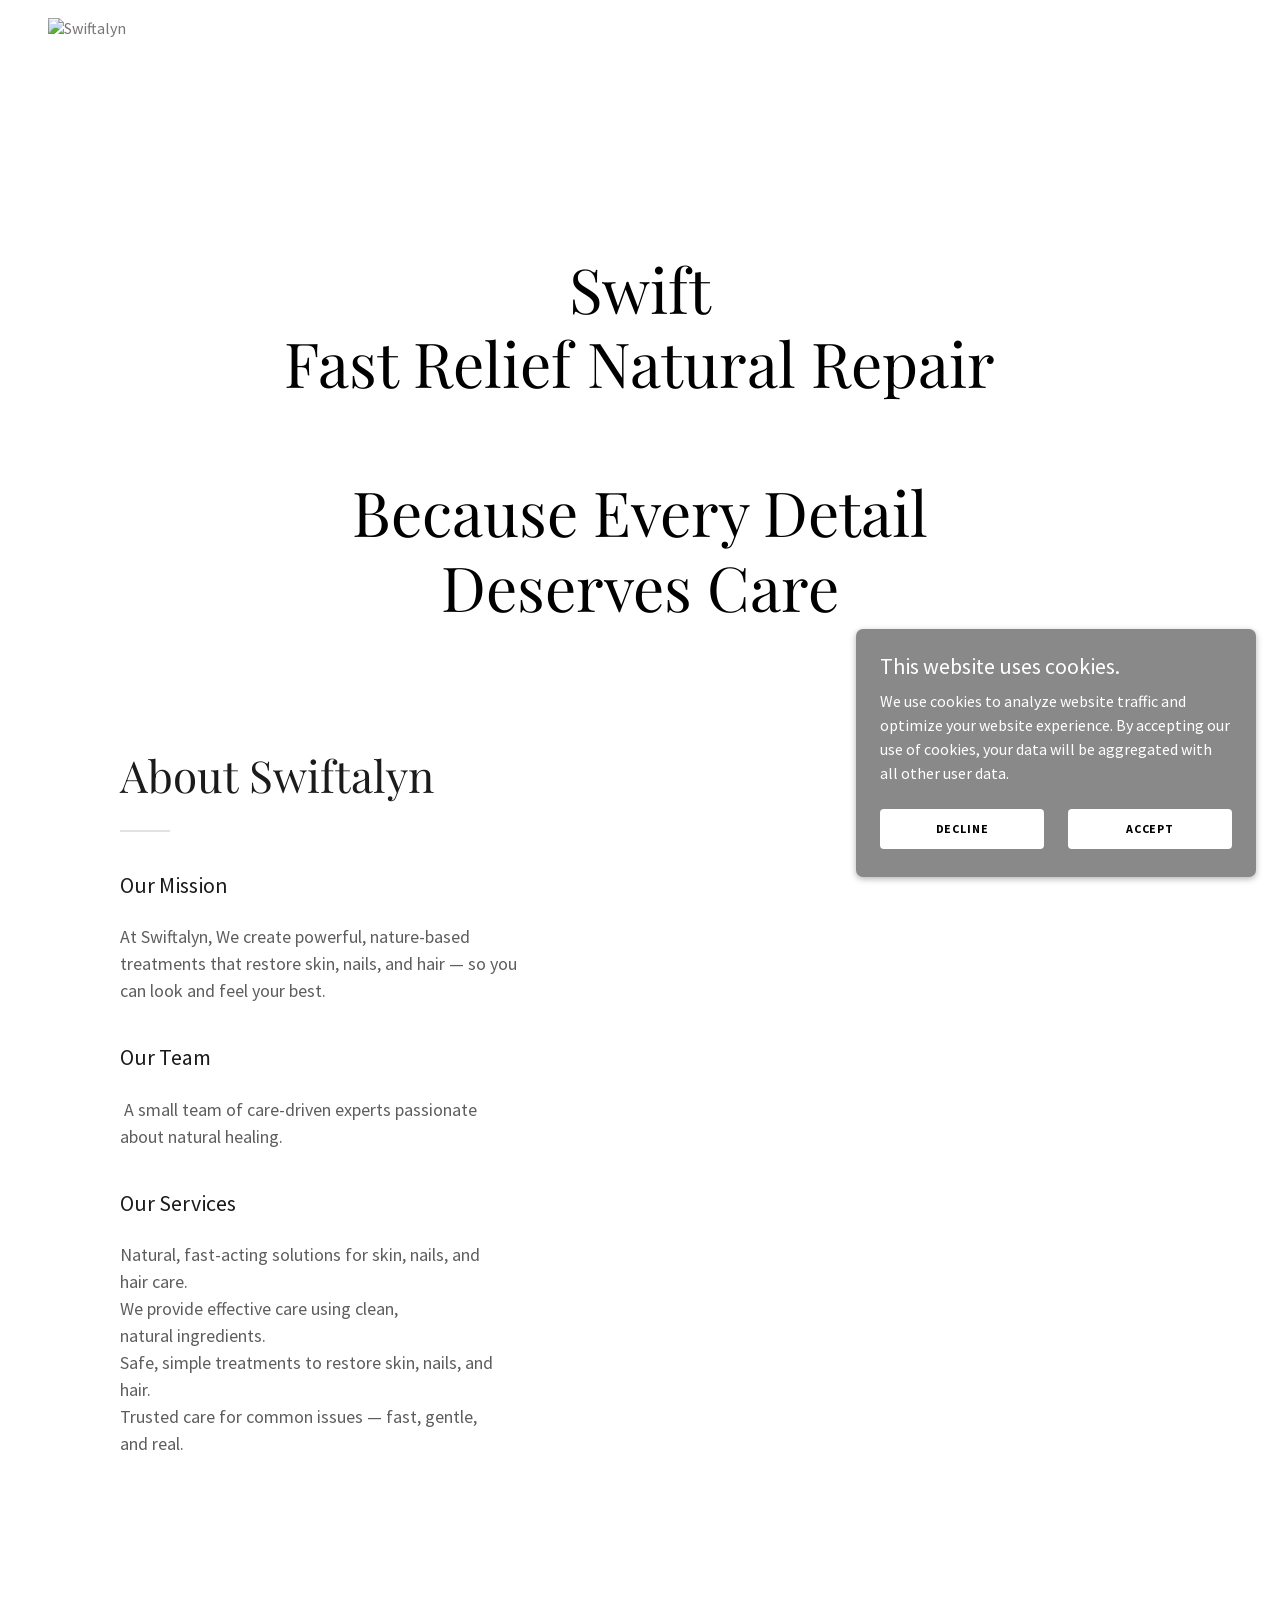
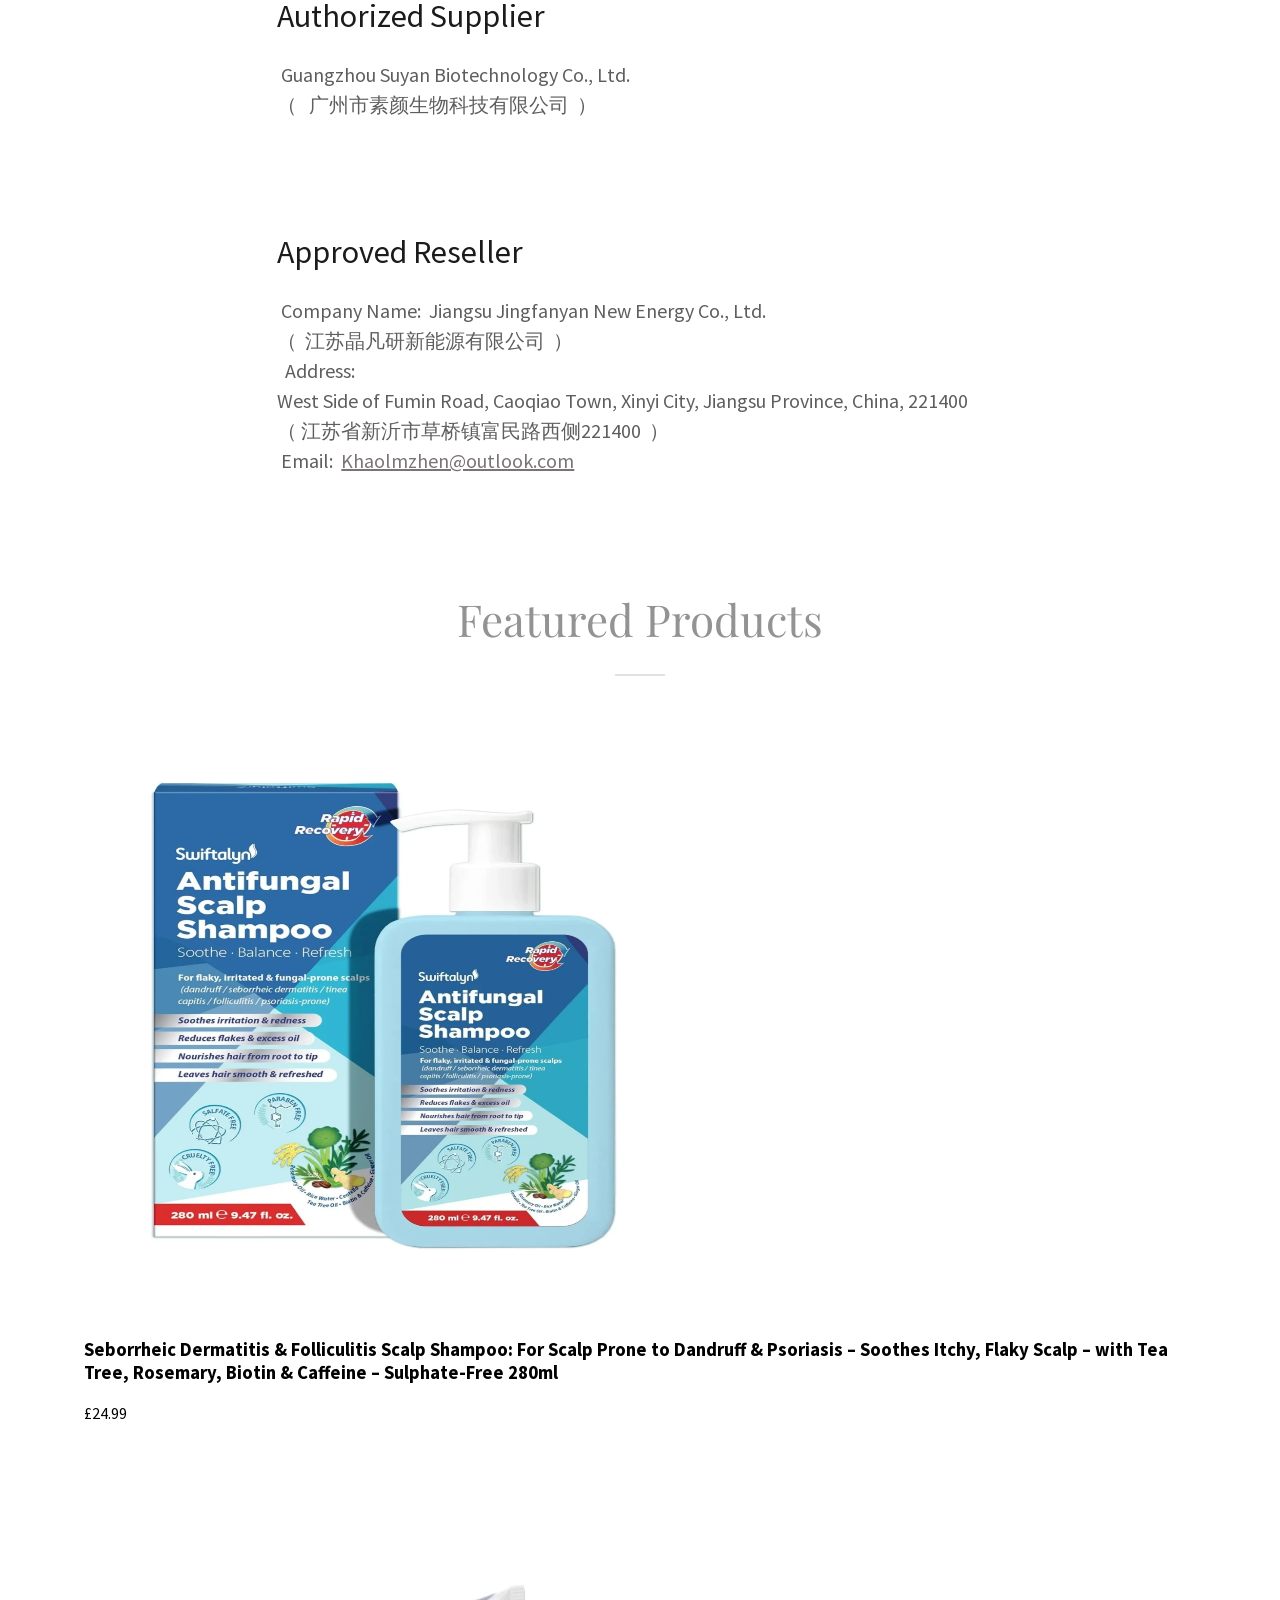
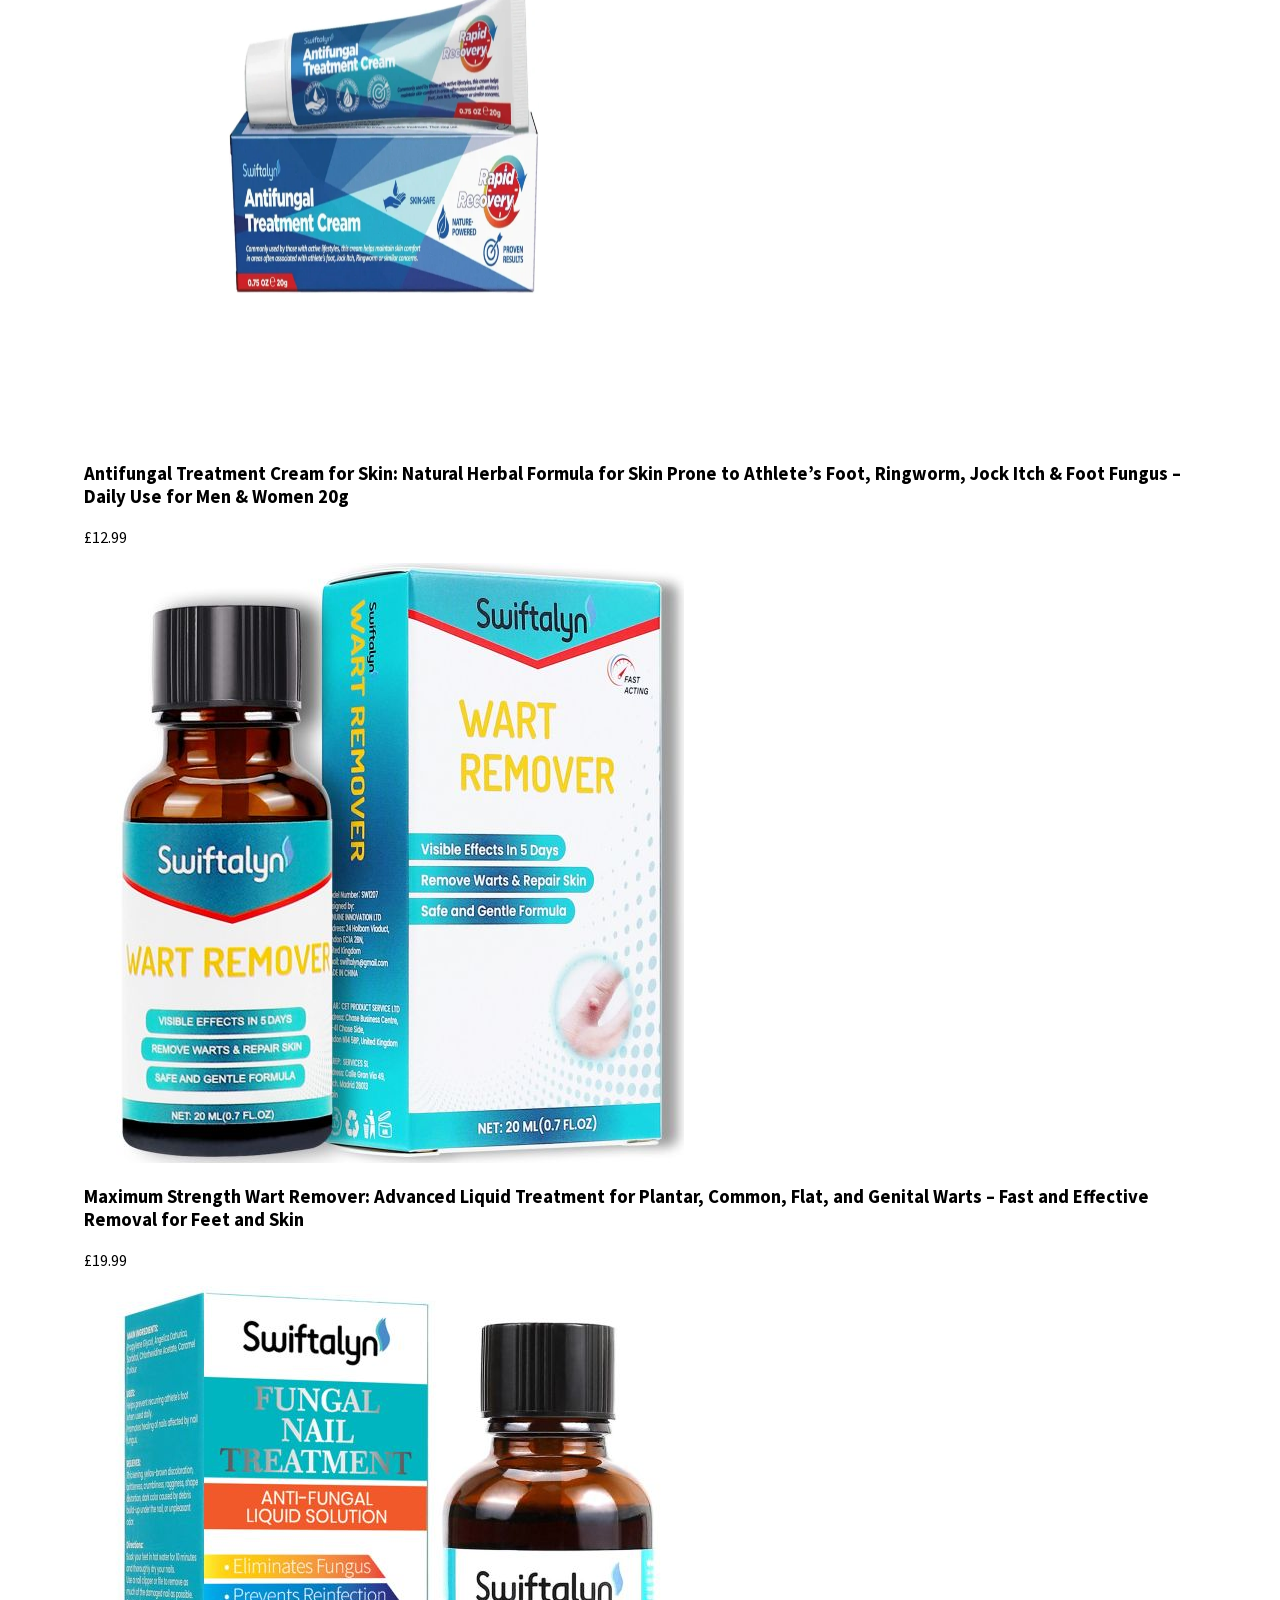
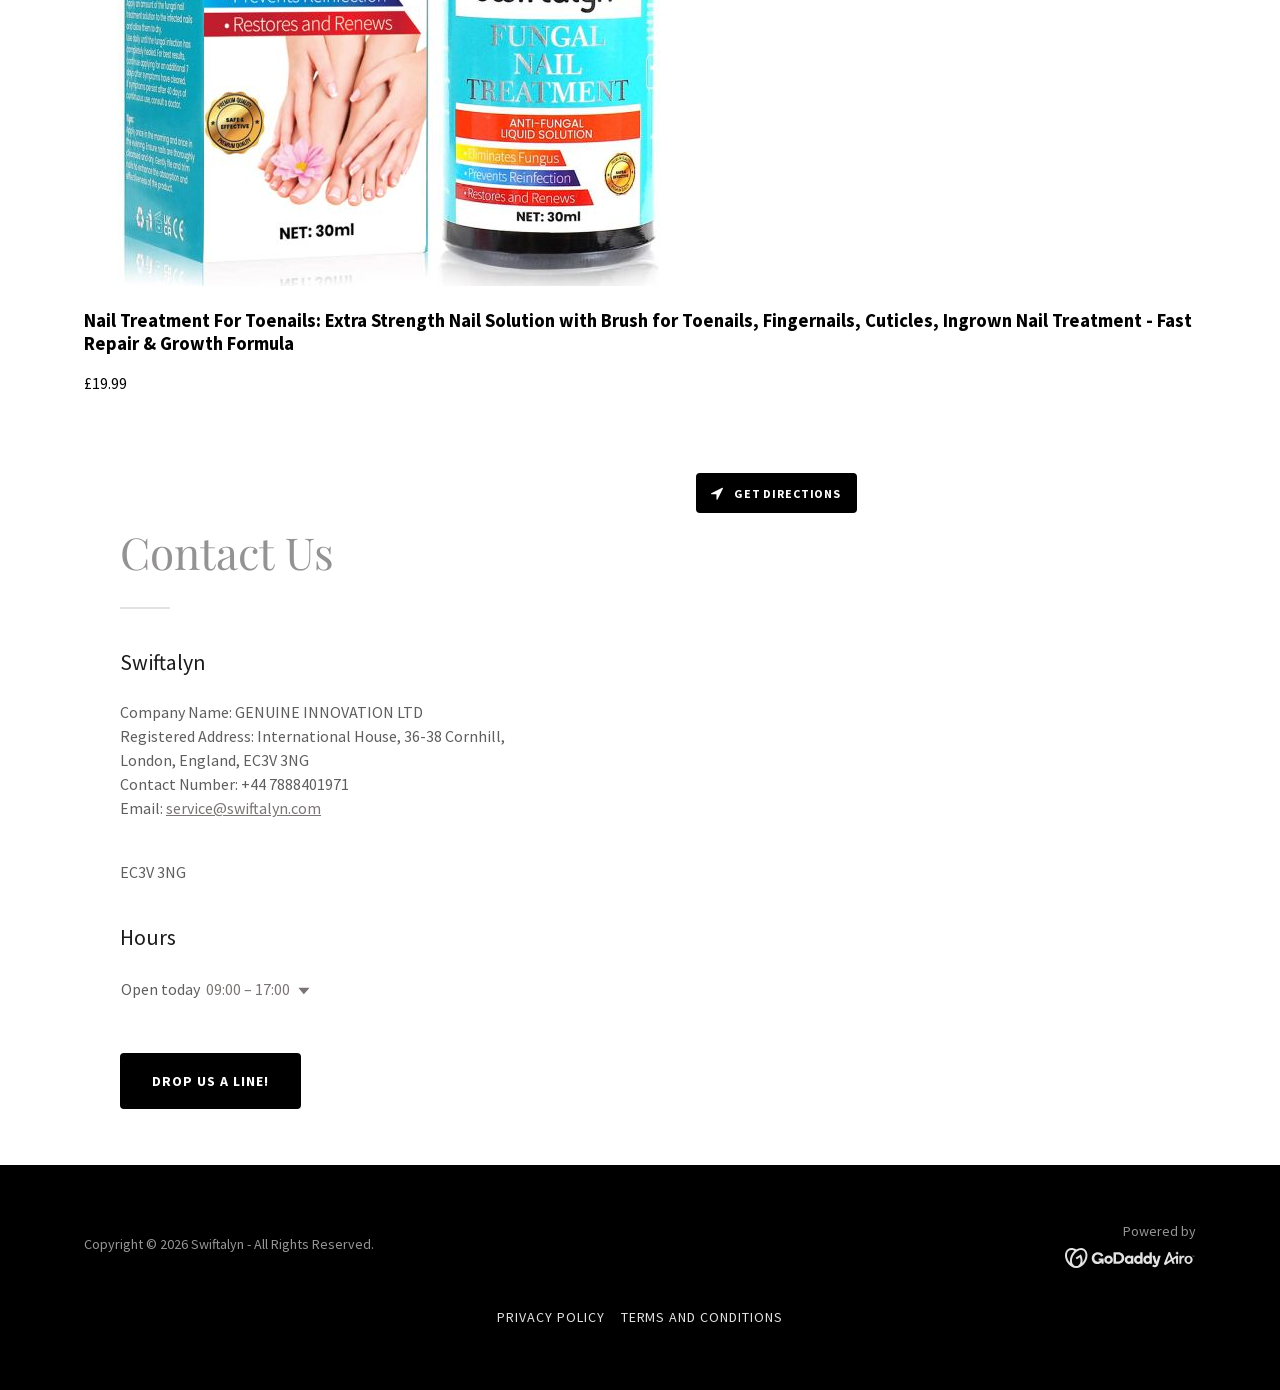
==== commit 22543d20: "Extract homepage styles into a single CSS file" ====
--- a/index.html
+++ b/index.html
@@ -13,590 +13,21 @@
 Because Every Detail Deserves Care">
 <meta name="twitter:image" content="https://img1.wsimg.com/isteam/getty/2165248186">
 <meta name="twitter:image:alt" content="Swiftalyn">
-<meta name="theme-color" content="#969696"><style>.x{-ms-text-size-adjust:100%;-webkit-text-size-adjust:100%;-webkit-tap-highlight-color:rgba(0,0,0,0);margin:0;box-sizing:border-box}.x *,.x :after,.x :before{box-sizing:inherit}.x-el a[href^="mailto:"]:not(.x-el),.x-el a[href^="tel:"]:not(.x-el){color:inherit;font-size:inherit;text-decoration:inherit}.x-el-article,.x-el-aside,.x-el-details,.x-el-figcaption,.x-el-figure,.x-el-footer,.x-el-header,.x-el-hgroup,.x-el-main,.x-el-menu,.x-el-nav,.x-el-section,.x-el-summary{display:block}.x-el-audio,.x-el-canvas,.x-el-progress,.x-el-video{display:inline-block;vertical-align:baseline}.x-el-audio:not([controls]){display:none;height:0}.x-el-template{display:none}.x-el-a{background-color:transparent;color:inherit}.x-el-a:active,.x-el-a:hover{outline:0}.x-el-abbr[title]{border-bottom:1px dotted}.x-el-b,.x-el-strong{font-weight:700}.x-el-dfn{font-style:italic}.x-el-mark{background:#ff0;color:#000}.x-el-small{font-size:80%}.x-el-sub,.x-el-sup{font-size:75%;line-height:0;position:relative;vertical-align:baseline}.x-el-sup{top:-.5em}.x-el-sub{bottom:-.25em}.x-el-img{vertical-align:middle;border:0}.x-el-svg:not(:root){overflow:hidden}.x-el-figure{margin:0}.x-el-hr{box-sizing:content-box;height:0}.x-el-pre{overflow:auto}.x-el-code,.x-el-kbd,.x-el-pre,.x-el-samp{font-family:monospace,monospace;font-size:1em}.x-el-button,.x-el-input,.x-el-optgroup,.x-el-select,.x-el-textarea{color:inherit;font:inherit;margin:0}.x-el-button{overflow:visible}.x-el-button,.x-el-select{text-transform:none}.x-el-button,.x-el-input[type=button],.x-el-input[type=reset],.x-el-input[type=submit]{-webkit-appearance:button;cursor:pointer}.x-el-button[disabled],.x-el-input[disabled]{cursor:default}.x-el-button::-moz-focus-inner,.x-el-input::-moz-focus-inner{border:0;padding:0}.x-el-input{line-height:normal}.x-el-input[type=checkbox],.x-el-input[type=radio]{box-sizing:border-box;padding:0}.x-el-input[type=number]::-webkit-inner-spin-button,.x-el-input[type=number]::-webkit-outer-spin-button{height:auto}.x-el-input[type=search]{-webkit-appearance:textfield;box-sizing:content-box}.x-el-input[type=search]::-webkit-search-cancel-button,.x-el-input[type=search]::-webkit-search-decoration{-webkit-appearance:none}.x-el-textarea{border:0}.x-el-fieldset{border:1px solid silver;margin:0 2px;padding:.35em .625em .75em}.x-el-legend{border:0;padding:0}.x-el-textarea{overflow:auto}.x-el-optgroup{font-weight:700}.x-el-table{border-collapse:collapse;border-spacing:0}.x-el-td,.x-el-th{padding:0}.x{-webkit-font-smoothing:antialiased}.x-el-hr{border:0}.x-el-fieldset,.x-el-input,.x-el-select,.x-el-textarea{margin-top:0;margin-bottom:0}.x-el-fieldset,.x-el-input[type=email],.x-el-input[type=text],.x-el-textarea{width:100%}.x-el-input,.x-el-label{vertical-align:middle}.x-el-input{border-style:none;padding:.5em}.x-el-select:not([multiple]){vertical-align:middle}.x-el-textarea{line-height:1.75;padding:.5em}.x-el.d-none{display:none!important}.sideline-footer{margin-top:auto}.disable-scroll{touch-action:none;overflow:hidden;position:fixed;max-width:100vw}@keyframes loaderscale{0%{transform:scale(1);opacity:1}45%{transform:scale(.1);opacity:.7}80%{transform:scale(1);opacity:1}}.x-loader svg{display:inline-block}.x-loader svg:first-child{animation:loaderscale .75s cubic-bezier(.2,.68,.18,1.08) -.24s infinite}.x-loader svg:nth-child(2){animation:loaderscale .75s cubic-bezier(.2,.68,.18,1.08) -.12s infinite}.x-loader svg:nth-child(3){animation:loaderscale .75s cubic-bezier(.2,.68,.18,1.08) 0s infinite}.x-icon>svg{transition:transform .33s ease-in-out}.x-icon>svg.rotate-90{transform:rotate(-90deg)}.x-icon>svg.rotate90{transform:rotate(90deg)}.x-icon>svg.rotate-180{transform:rotate(-180deg)}.x-icon>svg.rotate180{transform:rotate(180deg)}.x-rt ol,.x-rt ul{text-align:left}.x-rt p{margin:0}.mte-inline-block{display:inline-block}@media only screen and (min-device-width:1025px){:root select,_::-webkit-full-page-media,_:future{font-family:sans-serif!important}}
-
-</style>
-<style>/*
-Copyright 2017 The Playfair Display Project Authors (https://github.com/clauseggers/Playfair-Display), with Reserved Font Name "Playfair Display".
-
-This Font Software is licensed under the SIL Open Font License, Version 1.1.
-This license is copied below, and is also available with a FAQ at: http://scripts.sil.org/OFL
-
-—————————————————————————————-
-SIL OPEN FONT LICENSE Version 1.1 - 26 February 2007
-—————————————————————————————-
-*/
-/* cyrillic */
-@font-face {
-  font-family: 'Playfair Display';
-  font-style: normal;
-  font-weight: 400;
-  font-display: swap;
-  src: url(fonts/nuFiD-vYSZviVYUb_rj3ij__anPXDTjYgFE_.woff2) format('woff2');
-  unicode-range: U+0301, U+0400-045F, U+0490-0491, U+04B0-04B1, U+2116;
-}
-/* vietnamese */
-@font-face {
-  font-family: 'Playfair Display';
-  font-style: normal;
-  font-weight: 400;
-  font-display: swap;
-  src: url(fonts/nuFiD-vYSZviVYUb_rj3ij__anPXDTPYgFE_.woff2) format('woff2');
-  unicode-range: U+0102-0103, U+0110-0111, U+0128-0129, U+0168-0169, U+01A0-01A1, U+01AF-01B0, U+0300-0301, U+0303-0304, U+0308-0309, U+0323, U+0329, U+1EA0-1EF9, U+20AB;
-}
-/* latin-ext */
-@font-face {
-  font-family: 'Playfair Display';
-  font-style: normal;
-  font-weight: 400;
-  font-display: swap;
-  src: url(fonts/nuFiD-vYSZviVYUb_rj3ij__anPXDTLYgFE_.woff2) format('woff2');
-  unicode-range: U+0100-02BA, U+02BD-02C5, U+02C7-02CC, U+02CE-02D7, U+02DD-02FF, U+0304, U+0308, U+0329, U+1D00-1DBF, U+1E00-1E9F, U+1EF2-1EFF, U+2020, U+20A0-20AB, U+20AD-20C0, U+2113, U+2C60-2C7F, U+A720-A7FF;
-}
-/* latin */
-@font-face {
-  font-family: 'Playfair Display';
-  font-style: normal;
-  font-weight: 400;
-  font-display: swap;
-  src: url(fonts/nuFiD-vYSZviVYUb_rj3ij__anPXDTzYgA.woff2) format('woff2');
-  unicode-range: U+0000-00FF, U+0131, U+0152-0153, U+02BB-02BC, U+02C6, U+02DA, U+02DC, U+0304, U+0308, U+0329, U+2000-206F, U+20AC, U+2122, U+2191, U+2193, U+2212, U+2215, U+FEFF, U+FFFD;
-}
-/* cyrillic */
-@font-face {
-  font-family: 'Playfair Display';
-  font-style: normal;
-  font-weight: 700;
-  font-display: swap;
-  src: url(fonts/nuFiD-vYSZviVYUb_rj3ij__anPXDTjYgFE_.woff2) format('woff2');
-  unicode-range: U+0301, U+0400-045F, U+0490-0491, U+04B0-04B1, U+2116;
-}
-/* vietnamese */
-@font-face {
-  font-family: 'Playfair Display';
-  font-style: normal;
-  font-weight: 700;
-  font-display: swap;
-  src: url(fonts/nuFiD-vYSZviVYUb_rj3ij__anPXDTPYgFE_.woff2) format('woff2');
-  unicode-range: U+0102-0103, U+0110-0111, U+0128-0129, U+0168-0169, U+01A0-01A1, U+01AF-01B0, U+0300-0301, U+0303-0304, U+0308-0309, U+0323, U+0329, U+1EA0-1EF9, U+20AB;
-}
-/* latin-ext */
-@font-face {
-  font-family: 'Playfair Display';
-  font-style: normal;
-  font-weight: 700;
-  font-display: swap;
-  src: url(fonts/nuFiD-vYSZviVYUb_rj3ij__anPXDTLYgFE_.woff2) format('woff2');
-  unicode-range: U+0100-02BA, U+02BD-02C5, U+02C7-02CC, U+02CE-02D7, U+02DD-02FF, U+0304, U+0308, U+0329, U+1D00-1DBF, U+1E00-1E9F, U+1EF2-1EFF, U+2020, U+20A0-20AB, U+20AD-20C0, U+2113, U+2C60-2C7F, U+A720-A7FF;
-}
-/* latin */
-@font-face {
-  font-family: 'Playfair Display';
-  font-style: normal;
-  font-weight: 700;
-  font-display: swap;
-  src: url(fonts/nuFiD-vYSZviVYUb_rj3ij__anPXDTzYgA.woff2) format('woff2');
-  unicode-range: U+0000-00FF, U+0131, U+0152-0153, U+02BB-02BC, U+02C6, U+02DA, U+02DC, U+0304, U+0308, U+0329, U+2000-206F, U+20AC, U+2122, U+2191, U+2193, U+2212, U+2215, U+FEFF, U+FFFD;
-}
-/* cyrillic */
-@font-face {
-  font-family: 'Playfair Display';
-  font-style: normal;
-  font-weight: 900;
-  font-display: swap;
-  src: url(fonts/nuFiD-vYSZviVYUb_rj3ij__anPXDTjYgFE_.woff2) format('woff2');
-  unicode-range: U+0301, U+0400-045F, U+0490-0491, U+04B0-04B1, U+2116;
-}
-/* vietnamese */
-@font-face {
-  font-family: 'Playfair Display';
-  font-style: normal;
-  font-weight: 900;
-  font-display: swap;
-  src: url(fonts/nuFiD-vYSZviVYUb_rj3ij__anPXDTPYgFE_.woff2) format('woff2');
-  unicode-range: U+0102-0103, U+0110-0111, U+0128-0129, U+0168-0169, U+01A0-01A1, U+01AF-01B0, U+0300-0301, U+0303-0304, U+0308-0309, U+0323, U+0329, U+1EA0-1EF9, U+20AB;
-}
-/* latin-ext */
-@font-face {
-  font-family: 'Playfair Display';
-  font-style: normal;
-  font-weight: 900;
-  font-display: swap;
-  src: url(fonts/nuFiD-vYSZviVYUb_rj3ij__anPXDTLYgFE_.woff2) format('woff2');
-  unicode-range: U+0100-02BA, U+02BD-02C5, U+02C7-02CC, U+02CE-02D7, U+02DD-02FF, U+0304, U+0308, U+0329, U+1D00-1DBF, U+1E00-1E9F, U+1EF2-1EFF, U+2020, U+20A0-20AB, U+20AD-20C0, U+2113, U+2C60-2C7F, U+A720-A7FF;
-}
-/* latin */
-@font-face {
-  font-family: 'Playfair Display';
-  font-style: normal;
-  font-weight: 900;
-  font-display: swap;
-  src: url(fonts/nuFiD-vYSZviVYUb_rj3ij__anPXDTzYgA.woff2) format('woff2');
-  unicode-range: U+0000-00FF, U+0131, U+0152-0153, U+02BB-02BC, U+02C6, U+02DA, U+02DC, U+0304, U+0308, U+0329, U+2000-206F, U+20AC, U+2122, U+2191, U+2193, U+2212, U+2215, U+FEFF, U+FFFD;
-}
+<meta name="theme-color" content="#969696"><link rel="stylesheet" href="css/styles.css">
 
 
-/*
-Copyright 2010, 2012, 2014 Adobe Systems Incorporated (http://www.adobe.com/), with Reserved Font Name Source.
-
-This Font Software is licensed under the SIL Open Font License, Version 1.1.
-This license is copied below, and is also available with a FAQ at: http://scripts.sil.org/OFL
-
-—————————————————————————————-
-SIL OPEN FONT LICENSE Version 1.1 - 26 February 2007
-—————————————————————————————-
-*/
-/* cyrillic-ext */
-@font-face {
-  font-family: 'Source Sans Pro';
-  font-style: italic;
-  font-weight: 300;
-  font-display: swap;
-  src: url(fonts/6xKwdSBYKcSV-LCoeQqfX1RYOo3qPZZMkidh18Smxg.woff2) format('woff2');
-  unicode-range: U+0460-052F, U+1C80-1C8A, U+20B4, U+2DE0-2DFF, U+A640-A69F, U+FE2E-FE2F;
-}
-/* cyrillic */
-@font-face {
-  font-family: 'Source Sans Pro';
-  font-style: italic;
-  font-weight: 300;
-  font-display: swap;
-  src: url(fonts/6xKwdSBYKcSV-LCoeQqfX1RYOo3qPZZMkido18Smxg.woff2) format('woff2');
-  unicode-range: U+0301, U+0400-045F, U+0490-0491, U+04B0-04B1, U+2116;
-}
-/* greek-ext */
-@font-face {
-  font-family: 'Source Sans Pro';
-  font-style: italic;
-  font-weight: 300;
-  font-display: swap;
-  src: url(fonts/6xKwdSBYKcSV-LCoeQqfX1RYOo3qPZZMkidg18Smxg.woff2) format('woff2');
-  unicode-range: U+1F00-1FFF;
-}
-/* greek */
-@font-face {
-  font-family: 'Source Sans Pro';
-  font-style: italic;
-  font-weight: 300;
-  font-display: swap;
-  src: url(fonts/6xKwdSBYKcSV-LCoeQqfX1RYOo3qPZZMkidv18Smxg.woff2) format('woff2');
-  unicode-range: U+0370-0377, U+037A-037F, U+0384-038A, U+038C, U+038E-03A1, U+03A3-03FF;
-}
-/* vietnamese */
-@font-face {
-  font-family: 'Source Sans Pro';
-  font-style: italic;
-  font-weight: 300;
-  font-display: swap;
-  src: url(fonts/6xKwdSBYKcSV-LCoeQqfX1RYOo3qPZZMkidj18Smxg.woff2) format('woff2');
-  unicode-range: U+0102-0103, U+0110-0111, U+0128-0129, U+0168-0169, U+01A0-01A1, U+01AF-01B0, U+0300-0301, U+0303-0304, U+0308-0309, U+0323, U+0329, U+1EA0-1EF9, U+20AB;
-}
-/* latin-ext */
-@font-face {
-  font-family: 'Source Sans Pro';
-  font-style: italic;
-  font-weight: 300;
-  font-display: swap;
-  src: url(fonts/6xKwdSBYKcSV-LCoeQqfX1RYOo3qPZZMkidi18Smxg.woff2) format('woff2');
-  unicode-range: U+0100-02BA, U+02BD-02C5, U+02C7-02CC, U+02CE-02D7, U+02DD-02FF, U+0304, U+0308, U+0329, U+1D00-1DBF, U+1E00-1E9F, U+1EF2-1EFF, U+2020, U+20A0-20AB, U+20AD-20C0, U+2113, U+2C60-2C7F, U+A720-A7FF;
-}
-/* latin */
-@font-face {
-  font-family: 'Source Sans Pro';
-  font-style: italic;
-  font-weight: 300;
-  font-display: swap;
-  src: url(fonts/6xKwdSBYKcSV-LCoeQqfX1RYOo3qPZZMkids18Q.woff2) format('woff2');
-  unicode-range: U+0000-00FF, U+0131, U+0152-0153, U+02BB-02BC, U+02C6, U+02DA, U+02DC, U+0304, U+0308, U+0329, U+2000-206F, U+20AC, U+2122, U+2191, U+2193, U+2212, U+2215, U+FEFF, U+FFFD;
-}
-/* cyrillic-ext */
-@font-face {
-  font-family: 'Source Sans Pro';
-  font-style: italic;
-  font-weight: 400;
-  font-display: swap;
-  src: url(fonts/6xK1dSBYKcSV-LCoeQqfX1RYOo3qPZ7qsDJT9g.woff2) format('woff2');
-  unicode-range: U+0460-052F, U+1C80-1C8A, U+20B4, U+2DE0-2DFF, U+A640-A69F, U+FE2E-FE2F;
-}
-/* cyrillic */
-@font-face {
-  font-family: 'Source Sans Pro';
-  font-style: italic;
-  font-weight: 400;
-  font-display: swap;
-  src: url(fonts/6xK1dSBYKcSV-LCoeQqfX1RYOo3qPZ7jsDJT9g.woff2) format('woff2');
-  unicode-range: U+0301, U+0400-045F, U+0490-0491, U+04B0-04B1, U+2116;
-}
-/* greek-ext */
-@font-face {
-  font-family: 'Source Sans Pro';
-  font-style: italic;
-  font-weight: 400;
-  font-display: swap;
-  src: url(fonts/6xK1dSBYKcSV-LCoeQqfX1RYOo3qPZ7rsDJT9g.woff2) format('woff2');
-  unicode-range: U+1F00-1FFF;
-}
-/* greek */
-@font-face {
-  font-family: 'Source Sans Pro';
-  font-style: italic;
-  font-weight: 400;
-  font-display: swap;
-  src: url(fonts/6xK1dSBYKcSV-LCoeQqfX1RYOo3qPZ7ksDJT9g.woff2) format('woff2');
-  unicode-range: U+0370-0377, U+037A-037F, U+0384-038A, U+038C, U+038E-03A1, U+03A3-03FF;
-}
-/* vietnamese */
-@font-face {
-  font-family: 'Source Sans Pro';
-  font-style: italic;
-  font-weight: 400;
-  font-display: swap;
-  src: url(fonts/6xK1dSBYKcSV-LCoeQqfX1RYOo3qPZ7osDJT9g.woff2) format('woff2');
-  unicode-range: U+0102-0103, U+0110-0111, U+0128-0129, U+0168-0169, U+01A0-01A1, U+01AF-01B0, U+0300-0301, U+0303-0304, U+0308-0309, U+0323, U+0329, U+1EA0-1EF9, U+20AB;
-}
-/* latin-ext */
-@font-face {
-  font-family: 'Source Sans Pro';
-  font-style: italic;
-  font-weight: 400;
-  font-display: swap;
-  src: url(fonts/6xK1dSBYKcSV-LCoeQqfX1RYOo3qPZ7psDJT9g.woff2) format('woff2');
-  unicode-range: U+0100-02BA, U+02BD-02C5, U+02C7-02CC, U+02CE-02D7, U+02DD-02FF, U+0304, U+0308, U+0329, U+1D00-1DBF, U+1E00-1E9F, U+1EF2-1EFF, U+2020, U+20A0-20AB, U+20AD-20C0, U+2113, U+2C60-2C7F, U+A720-A7FF;
-}
-/* latin */
-@font-face {
-  font-family: 'Source Sans Pro';
-  font-style: italic;
-  font-weight: 400;
-  font-display: swap;
-  src: url(fonts/6xK1dSBYKcSV-LCoeQqfX1RYOo3qPZ7nsDI.woff2) format('woff2');
-  unicode-range: U+0000-00FF, U+0131, U+0152-0153, U+02BB-02BC, U+02C6, U+02DA, U+02DC, U+0304, U+0308, U+0329, U+2000-206F, U+20AC, U+2122, U+2191, U+2193, U+2212, U+2215, U+FEFF, U+FFFD;
-}
-/* cyrillic-ext */
-@font-face {
-  font-family: 'Source Sans Pro';
-  font-style: italic;
-  font-weight: 700;
-  font-display: swap;
-  src: url(fonts/6xKwdSBYKcSV-LCoeQqfX1RYOo3qPZZclSdh18Smxg.woff2) format('woff2');
-  unicode-range: U+0460-052F, U+1C80-1C8A, U+20B4, U+2DE0-2DFF, U+A640-A69F, U+FE2E-FE2F;
-}
-/* cyrillic */
-@font-face {
-  font-family: 'Source Sans Pro';
-  font-style: italic;
-  font-weight: 700;
-  font-display: swap;
-  src: url(fonts/6xKwdSBYKcSV-LCoeQqfX1RYOo3qPZZclSdo18Smxg.woff2) format('woff2');
-  unicode-range: U+0301, U+0400-045F, U+0490-0491, U+04B0-04B1, U+2116;
-}
-/* greek-ext */
-@font-face {
-  font-family: 'Source Sans Pro';
-  font-style: italic;
-  font-weight: 700;
-  font-display: swap;
-  src: url(fonts/6xKwdSBYKcSV-LCoeQqfX1RYOo3qPZZclSdg18Smxg.woff2) format('woff2');
-  unicode-range: U+1F00-1FFF;
-}
-/* greek */
-@font-face {
-  font-family: 'Source Sans Pro';
-  font-style: italic;
-  font-weight: 700;
-  font-display: swap;
-  src: url(fonts/6xKwdSBYKcSV-LCoeQqfX1RYOo3qPZZclSdv18Smxg.woff2) format('woff2');
-  unicode-range: U+0370-0377, U+037A-037F, U+0384-038A, U+038C, U+038E-03A1, U+03A3-03FF;
-}
-/* vietnamese */
-@font-face {
-  font-family: 'Source Sans Pro';
-  font-style: italic;
-  font-weight: 700;
-  font-display: swap;
-  src: url(fonts/6xKwdSBYKcSV-LCoeQqfX1RYOo3qPZZclSdj18Smxg.woff2) format('woff2');
-  unicode-range: U+0102-0103, U+0110-0111, U+0128-0129, U+0168-0169, U+01A0-01A1, U+01AF-01B0, U+0300-0301, U+0303-0304, U+0308-0309, U+0323, U+0329, U+1EA0-1EF9, U+20AB;
-}
-/* latin-ext */
-@font-face {
-  font-family: 'Source Sans Pro';
-  font-style: italic;
-  font-weight: 700;
-  font-display: swap;
-  src: url(fonts/6xKwdSBYKcSV-LCoeQqfX1RYOo3qPZZclSdi18Smxg.woff2) format('woff2');
-  unicode-range: U+0100-02BA, U+02BD-02C5, U+02C7-02CC, U+02CE-02D7, U+02DD-02FF, U+0304, U+0308, U+0329, U+1D00-1DBF, U+1E00-1E9F, U+1EF2-1EFF, U+2020, U+20A0-20AB, U+20AD-20C0, U+2113, U+2C60-2C7F, U+A720-A7FF;
-}
-/* latin */
-@font-face {
-  font-family: 'Source Sans Pro';
-  font-style: italic;
-  font-weight: 700;
-  font-display: swap;
-  src: url(fonts/6xKwdSBYKcSV-LCoeQqfX1RYOo3qPZZclSds18Q.woff2) format('woff2');
-  unicode-range: U+0000-00FF, U+0131, U+0152-0153, U+02BB-02BC, U+02C6, U+02DA, U+02DC, U+0304, U+0308, U+0329, U+2000-206F, U+20AC, U+2122, U+2191, U+2193, U+2212, U+2215, U+FEFF, U+FFFD;
-}
-/* cyrillic-ext */
-@font-face {
-  font-family: 'Source Sans Pro';
-  font-style: normal;
-  font-weight: 300;
-  font-display: swap;
-  src: url(fonts/6xKydSBYKcSV-LCoeQqfX1RYOo3ik4zwmhduz8A.woff2) format('woff2');
-  unicode-range: U+0460-052F, U+1C80-1C8A, U+20B4, U+2DE0-2DFF, U+A640-A69F, U+FE2E-FE2F;
-}
-/* cyrillic */
-@font-face {
-  font-family: 'Source Sans Pro';
-  font-style: normal;
-  font-weight: 300;
-  font-display: swap;
-  src: url(fonts/6xKydSBYKcSV-LCoeQqfX1RYOo3ik4zwkxduz8A.woff2) format('woff2');
-  unicode-range: U+0301, U+0400-045F, U+0490-0491, U+04B0-04B1, U+2116;
-}
-/* greek-ext */
-@font-face {
-  font-family: 'Source Sans Pro';
-  font-style: normal;
-  font-weight: 300;
-  font-display: swap;
-  src: url(fonts/6xKydSBYKcSV-LCoeQqfX1RYOo3ik4zwmxduz8A.woff2) format('woff2');
-  unicode-range: U+1F00-1FFF;
-}
-/* greek */
-@font-face {
-  font-family: 'Source Sans Pro';
-  font-style: normal;
-  font-weight: 300;
-  font-display: swap;
-  src: url(fonts/6xKydSBYKcSV-LCoeQqfX1RYOo3ik4zwlBduz8A.woff2) format('woff2');
-  unicode-range: U+0370-0377, U+037A-037F, U+0384-038A, U+038C, U+038E-03A1, U+03A3-03FF;
-}
-/* vietnamese */
-@font-face {
-  font-family: 'Source Sans Pro';
-  font-style: normal;
-  font-weight: 300;
-  font-display: swap;
-  src: url(fonts/6xKydSBYKcSV-LCoeQqfX1RYOo3ik4zwmBduz8A.woff2) format('woff2');
-  unicode-range: U+0102-0103, U+0110-0111, U+0128-0129, U+0168-0169, U+01A0-01A1, U+01AF-01B0, U+0300-0301, U+0303-0304, U+0308-0309, U+0323, U+0329, U+1EA0-1EF9, U+20AB;
-}
-/* latin-ext */
-@font-face {
-  font-family: 'Source Sans Pro';
-  font-style: normal;
-  font-weight: 300;
-  font-display: swap;
-  src: url(fonts/6xKydSBYKcSV-LCoeQqfX1RYOo3ik4zwmRduz8A.woff2) format('woff2');
-  unicode-range: U+0100-02BA, U+02BD-02C5, U+02C7-02CC, U+02CE-02D7, U+02DD-02FF, U+0304, U+0308, U+0329, U+1D00-1DBF, U+1E00-1E9F, U+1EF2-1EFF, U+2020, U+20A0-20AB, U+20AD-20C0, U+2113, U+2C60-2C7F, U+A720-A7FF;
-}
-/* latin */
-@font-face {
-  font-family: 'Source Sans Pro';
-  font-style: normal;
-  font-weight: 300;
-  font-display: swap;
-  src: url(fonts/6xKydSBYKcSV-LCoeQqfX1RYOo3ik4zwlxdu.woff2) format('woff2');
-  unicode-range: U+0000-00FF, U+0131, U+0152-0153, U+02BB-02BC, U+02C6, U+02DA, U+02DC, U+0304, U+0308, U+0329, U+2000-206F, U+20AC, U+2122, U+2191, U+2193, U+2212, U+2215, U+FEFF, U+FFFD;
-}
-/* cyrillic-ext */
-@font-face {
-  font-family: 'Source Sans Pro';
-  font-style: normal;
-  font-weight: 400;
-  font-display: swap;
-  src: url(fonts/6xK3dSBYKcSV-LCoeQqfX1RYOo3qNa7lqDY.woff2) format('woff2');
-  unicode-range: U+0460-052F, U+1C80-1C8A, U+20B4, U+2DE0-2DFF, U+A640-A69F, U+FE2E-FE2F;
-}
-/* cyrillic */
-@font-face {
-  font-family: 'Source Sans Pro';
-  font-style: normal;
-  font-weight: 400;
-  font-display: swap;
-  src: url(fonts/6xK3dSBYKcSV-LCoeQqfX1RYOo3qPK7lqDY.woff2) format('woff2');
-  unicode-range: U+0301, U+0400-045F, U+0490-0491, U+04B0-04B1, U+2116;
-}
-/* greek-ext */
-@font-face {
-  font-family: 'Source Sans Pro';
-  font-style: normal;
-  font-weight: 400;
-  font-display: swap;
-  src: url(fonts/6xK3dSBYKcSV-LCoeQqfX1RYOo3qNK7lqDY.woff2) format('woff2');
-  unicode-range: U+1F00-1FFF;
-}
-/* greek */
-@font-face {
-  font-family: 'Source Sans Pro';
-  font-style: normal;
-  font-weight: 400;
-  font-display: swap;
-  src: url(fonts/6xK3dSBYKcSV-LCoeQqfX1RYOo3qO67lqDY.woff2) format('woff2');
-  unicode-range: U+0370-0377, U+037A-037F, U+0384-038A, U+038C, U+038E-03A1, U+03A3-03FF;
-}
-/* vietnamese */
-@font-face {
-  font-family: 'Source Sans Pro';
-  font-style: normal;
-  font-weight: 400;
-  font-display: swap;
-  src: url(fonts/6xK3dSBYKcSV-LCoeQqfX1RYOo3qN67lqDY.woff2) format('woff2');
-  unicode-range: U+0102-0103, U+0110-0111, U+0128-0129, U+0168-0169, U+01A0-01A1, U+01AF-01B0, U+0300-0301, U+0303-0304, U+0308-0309, U+0323, U+0329, U+1EA0-1EF9, U+20AB;
-}
-/* latin-ext */
-@font-face {
-  font-family: 'Source Sans Pro';
-  font-style: normal;
-  font-weight: 400;
-  font-display: swap;
-  src: url(fonts/6xK3dSBYKcSV-LCoeQqfX1RYOo3qNq7lqDY.woff2) format('woff2');
-  unicode-range: U+0100-02BA, U+02BD-02C5, U+02C7-02CC, U+02CE-02D7, U+02DD-02FF, U+0304, U+0308, U+0329, U+1D00-1DBF, U+1E00-1E9F, U+1EF2-1EFF, U+2020, U+20A0-20AB, U+20AD-20C0, U+2113, U+2C60-2C7F, U+A720-A7FF;
-}
-/* latin */
-@font-face {
-  font-family: 'Source Sans Pro';
-  font-style: normal;
-  font-weight: 400;
-  font-display: swap;
-  src: url(fonts/6xK3dSBYKcSV-LCoeQqfX1RYOo3qOK7l.woff2) format('woff2');
-  unicode-range: U+0000-00FF, U+0131, U+0152-0153, U+02BB-02BC, U+02C6, U+02DA, U+02DC, U+0304, U+0308, U+0329, U+2000-206F, U+20AC, U+2122, U+2191, U+2193, U+2212, U+2215, U+FEFF, U+FFFD;
-}
-/* cyrillic-ext */
-@font-face {
-  font-family: 'Source Sans Pro';
-  font-style: normal;
-  font-weight: 700;
-  font-display: swap;
-  src: url(fonts/6xKydSBYKcSV-LCoeQqfX1RYOo3ig4vwmhduz8A.woff2) format('woff2');
-  unicode-range: U+0460-052F, U+1C80-1C8A, U+20B4, U+2DE0-2DFF, U+A640-A69F, U+FE2E-FE2F;
-}
-/* cyrillic */
-@font-face {
-  font-family: 'Source Sans Pro';
-  font-style: normal;
-  font-weight: 700;
-  font-display: swap;
-  src: url(fonts/6xKydSBYKcSV-LCoeQqfX1RYOo3ig4vwkxduz8A.woff2) format('woff2');
-  unicode-range: U+0301, U+0400-045F, U+0490-0491, U+04B0-04B1, U+2116;
-}
-/* greek-ext */
-@font-face {
-  font-family: 'Source Sans Pro';
-  font-style: normal;
-  font-weight: 700;
-  font-display: swap;
-  src: url(fonts/6xKydSBYKcSV-LCoeQqfX1RYOo3ig4vwmxduz8A.woff2) format('woff2');
-  unicode-range: U+1F00-1FFF;
-}
-/* greek */
-@font-face {
-  font-family: 'Source Sans Pro';
-  font-style: normal;
-  font-weight: 700;
-  font-display: swap;
-  src: url(fonts/6xKydSBYKcSV-LCoeQqfX1RYOo3ig4vwlBduz8A.woff2) format('woff2');
-  unicode-range: U+0370-0377, U+037A-037F, U+0384-038A, U+038C, U+038E-03A1, U+03A3-03FF;
-}
-/* vietnamese */
-@font-face {
-  font-family: 'Source Sans Pro';
-  font-style: normal;
-  font-weight: 700;
-  font-display: swap;
-  src: url(fonts/6xKydSBYKcSV-LCoeQqfX1RYOo3ig4vwmBduz8A.woff2) format('woff2');
-  unicode-range: U+0102-0103, U+0110-0111, U+0128-0129, U+0168-0169, U+01A0-01A1, U+01AF-01B0, U+0300-0301, U+0303-0304, U+0308-0309, U+0323, U+0329, U+1EA0-1EF9, U+20AB;
-}
-/* latin-ext */
-@font-face {
-  font-family: 'Source Sans Pro';
-  font-style: normal;
-  font-weight: 700;
-  font-display: swap;
-  src: url(fonts/6xKydSBYKcSV-LCoeQqfX1RYOo3ig4vwmRduz8A.woff2) format('woff2');
-  unicode-range: U+0100-02BA, U+02BD-02C5, U+02C7-02CC, U+02CE-02D7, U+02DD-02FF, U+0304, U+0308, U+0329, U+1D00-1DBF, U+1E00-1E9F, U+1EF2-1EFF, U+2020, U+20A0-20AB, U+20AD-20C0, U+2113, U+2C60-2C7F, U+A720-A7FF;
-}
-/* latin */
-@font-face {
-  font-family: 'Source Sans Pro';
-  font-style: normal;
-  font-weight: 700;
-  font-display: swap;
-  src: url(fonts/6xKydSBYKcSV-LCoeQqfX1RYOo3ig4vwlxdu.woff2) format('woff2');
-  unicode-range: U+0000-00FF, U+0131, U+0152-0153, U+02BB-02BC, U+02C6, U+02DA, U+02DC, U+0304, U+0308, U+0329, U+2000-206F, U+20AC, U+2122, U+2191, U+2193, U+2212, U+2215, U+FEFF, U+FFFD;
-}
 
 
-/*
-Copyright (c) 2010-2011 by tyPoland Lukasz Dziedzic (team@latofonts.com) with Reserved Font Name "Lato". Licensed under the SIL Open Font License, Version 1.1.
 
-This Font Software is licensed under the SIL Open Font License, Version 1.1.
-This license is copied below, and is also available with a FAQ at: http://scripts.sil.org/OFL
 
-—————————————————————————————-
-SIL OPEN FONT LICENSE Version 1.1 - 26 February 2007
-—————————————————————————————-
-*/
-/* latin-ext */
-@font-face {
-  font-family: 'Lato';
-  font-style: normal;
-  font-weight: 400;
-  font-display: swap;
-  src: url(fonts/S6uyw4BMUTPHjxAwXjeu.woff2) format('woff2');
-  unicode-range: U+0100-02BA, U+02BD-02C5, U+02C7-02CC, U+02CE-02D7, U+02DD-02FF, U+0304, U+0308, U+0329, U+1D00-1DBF, U+1E00-1E9F, U+1EF2-1EFF, U+2020, U+20A0-20AB, U+20AD-20C0, U+2113, U+2C60-2C7F, U+A720-A7FF;
-}
-/* latin */
-@font-face {
-  font-family: 'Lato';
-  font-style: normal;
-  font-weight: 400;
-  font-display: swap;
-  src: url(fonts/S6uyw4BMUTPHjx4wXg.woff2) format('woff2');
-  unicode-range: U+0000-00FF, U+0131, U+0152-0153, U+02BB-02BC, U+02C6, U+02DA, U+02DC, U+0304, U+0308, U+0329, U+2000-206F, U+20AC, U+2122, U+2191, U+2193, U+2212, U+2215, U+FEFF, U+FFFD;
-}
-/* latin-ext */
-@font-face {
-  font-family: 'Lato';
-  font-style: normal;
-  font-weight: 700;
-  font-display: swap;
-  src: url(fonts/S6u9w4BMUTPHh6UVSwaPGR_p.woff2) format('woff2');
-  unicode-range: U+0100-02BA, U+02BD-02C5, U+02C7-02CC, U+02CE-02D7, U+02DD-02FF, U+0304, U+0308, U+0329, U+1D00-1DBF, U+1E00-1E9F, U+1EF2-1EFF, U+2020, U+20A0-20AB, U+20AD-20C0, U+2113, U+2C60-2C7F, U+A720-A7FF;
-}
-/* latin */
-@font-face {
-  font-family: 'Lato';
-  font-style: normal;
-  font-weight: 700;
-  font-display: swap;
-  src: url(fonts/S6u9w4BMUTPHh6UVSwiPGQ.woff2) format('woff2');
-  unicode-range: U+0000-00FF, U+0131, U+0152-0153, U+02BB-02BC, U+02C6, U+02DA, U+02DC, U+0304, U+0308, U+0329, U+2000-206F, U+20AC, U+2122, U+2191, U+2193, U+2212, U+2215, U+FEFF, U+FFFD;
-}
 
-</style>
-<style data-glamor="cxs-default-sheet">.x .c1-1{letter-spacing:normal}.x .c1-2{text-transform:none}.x .c1-3{background-color:rgb(255, 255, 255)}.x .c1-4{width:100%}.x .c1-5 > div{position:relative}.x .c1-6 > div{overflow:hidden}.x .c1-7 > div{margin-top:auto}.x .c1-8 > div{margin-right:auto}.x .c1-9 > div{margin-bottom:auto}.x .c1-a > div{margin-left:auto}.x .c1-b{font-family:'Source Sans Pro', arial, sans-serif}.x .c1-c{font-size:16px}.x .c1-h{--wsb-card-bg:#969696}.x .c1-i{--wsb-card-heading:#000000}.x .c1-j{--wsb-card-text:#000000}.x .c1-k{padding-top:56px}.x .c1-l{padding-bottom:56px}.x .c1-m{overflow:hidden}.x .c1-n{padding:0px !important}.x .c1-q{position:relative}.x .c1-r{flex-grow:1}.x .c1-s{display:flex}.x .c1-t{align-items:center}.x .c1-u{justify-content:flex-start}.x .c1-v{flex-direction:column}.x .c1-w{min-height:360px}.x .c1-x{background-position:center}.x .c1-y{background-size:auto, cover}.x .c1-z{background-blend-mode:normal}.x .c1-10{background-repeat:no-repeat}.x .c1-11{text-shadow:none}.x .c1-1n{background-attachment:unset}.x .c1-1q{position:static}.x .c1-1s{z-index:3}.x .c1-1t{background-color:transparent}.x .c1-1u{transition:background .3s}.x .c1-1z{flex-wrap:nowrap}.x .c1-20{margin-top:0px}.x .c1-21{margin-right:0px}.x .c1-22{margin-bottom:0px}.x .c1-23{margin-left:0px}.x .c1-24{padding-top:8px}.x .c1-25{padding-right:8px}.x .c1-26{padding-bottom:8px}.x .c1-27{padding-left:8px}.x .c1-28{[object -object]:0px}.x .c1-2a{text-align:left}.x .c1-2b{overflow-wrap:break-word}.x .c1-2c{display:inline-block}.x .c1-2d{font-family:'Playfair Display', Georgia, serif}.x .c1-2h{letter-spacing:inherit}.x .c1-2i{text-transform:inherit}.x .c1-2j{text-decoration:none}.x .c1-2k{word-wrap:break-word}.x .c1-2l{display:inline}.x .c1-2m{cursor:pointer}.x .c1-2n{border-top:0px}.x .c1-2o{border-right:0px}.x .c1-2p{border-bottom:0px}.x .c1-2q{border-left:0px}.x .c1-2r{max-width:100%}.x .c1-2s{width:auto}.x .c1-2t{color:rgb(122, 116, 116)}.x .c1-2u{font-weight:inherit}.x .c1-2v:hover{color:rgb(71, 71, 71)}.x .c1-2w:active{color:rgb(48, 48, 48)}.x .c1-2x{height:1em}.x .c1-2y{padding-top:0px}.x .c1-2z{padding-right:0px}.x .c1-30{padding-bottom:0px}.x .c1-31{padding-left:0px}.x .c1-33{margin-left:auto}.x .c1-34{margin-right:auto}.x .c1-35{vertical-align:middle}.x .c1-36{aspect-ratio:1 / 1}.x .c1-37{object-fit:contain}.x .c1-38{height:80px}.x .c1-39{transition:max-height .5s}.x .c1-3a{border-radius:0px}.x .c1-3t{width:0px}.x .c1-3u{justify-content:flex-end}.x .c1-3v{display:none}.x .c1-3z{padding-left:48px}.x .c1-40{padding-right:48px}.x .c1-41{padding-top:24px}.x .c1-42{padding-bottom:24px}.x .c1-43{justify-content:center}.x .c1-44{gap:32px}.x .c1-45{flex-basis:100%}.x .c1-4d{padding-left:24px}.x .c1-4e{padding-right:24px}.x .c1-4n{flex-shrink:0}.x .c1-4o{flex-basis:auto}.x .c1-4p{text-align:center}.x .c1-4v{margin-bottom:8px}.x .c1-4w{display:block}.x .c1-4x{line-height:1.2}.x .c1-4y{white-space:pre-line}.x .c1-4z{font-size:40px}.x .c1-50{font-weight:400}.x .c1-51{color:rgb(0, 0, 0)}.x .c1-56{word-wrap:normal !important}.x .c1-57{overflow-wrap:normal !important}.x .c1-58{visibility:hidden}.x .c1-59{position:absolute}.x .c1-5a{overflow:visible}.x .c1-5b{left:0px}.x .c1-5c{min-height:300px}.x .c1-5m{min-height:inherit}.x .c1-5o{line-height:1.4}.x .c1-5p{margin-bottom:40px}.x .c1-5q{font-size:32px}.x .c1-5r{color:#1c1b1b !important}.x .c1-5s  *{color:#1c1b1b !important}.x .c1-5x{font-size:unset}.x .c1-5y{color:inherit}.x .c1-5z{font-family:unset}.x .c1-60{letter-spacing:unset}.x .c1-61{text-transform:unset}.x .c1-62{line-height:0px}.x .c1-63{border-color:rgb(226, 226, 226)}.x .c1-64{border-bottom-width:2px}.x .c1-65{border-style:solid}.x .c1-66{margin-top:24px}.x .c1-67{width:50px}.x .c1-68 > *{max-width:100%}.x .c1-69{align-items:flex-start}.x .c1-6a > :nth-child(n){margin-bottom:24px}.x .c1-6b  > :last-child{margin-bottom:0 !important}.x .c1-6e{line-height:1.25}.x .c1-6f{font-size:22px}.x .c1-6g{color:rgb(27, 27, 27)}.x .c1-6l{line-height:1.5}.x .c1-6m{text-wrap:pretty}.x .c1-6n > p > ol{text-align:left}.x .c1-6o > p > ol{display:block}.x .c1-6p > p > ol{padding-left:1.3em}.x .c1-6q > p > ol{margin-left:16px}.x .c1-6r > p > ol{margin-right:16px}.x .c1-6s > p > ol{margin-top:auto}.x .c1-6t > p > ol{margin-bottom:auto}.x .c1-6u > p > ol{text-wrap:pretty}.x .c1-6v > p > ul{text-align:left}.x .c1-6w > p > ul{display:block}.x .c1-6x > p > ul{padding-left:1.3em}.x .c1-6y > p > ul{margin-left:16px}.x .c1-6z > p > ul{margin-right:16px}.x .c1-70 > p > ul{margin-top:auto}.x .c1-71 > p > ul{margin-bottom:auto}.x .c1-72 > p > ul{text-wrap:pretty}.x .c1-73 > ul{text-align:left}.x .c1-74 > ul{display:block}.x .c1-75 > ul{padding-left:1.3em}.x .c1-76 > ul{margin-left:16px}.x .c1-77 > ul{margin-right:16px}.x .c1-78 > ul{margin-top:auto}.x .c1-79 > ul{margin-bottom:auto}.x .c1-7a > ul{text-wrap:pretty}.x .c1-7b > ol{text-align:left}.x .c1-7c > ol{display:block}.x .c1-7d > ol{padding-left:1.3em}.x .c1-7e > ol{margin-left:16px}.x .c1-7f > ol{margin-right:16px}.x .c1-7g > ol{margin-top:auto}.x .c1-7h > ol{margin-bottom:auto}.x .c1-7i > ol{text-wrap:pretty}.x .c1-7j{font-size:18px}.x .c1-7k{color:rgb(94, 94, 94)}.x .c1-7p{font-size:inherit !important}.x .c1-7q{font-weight:700}.x .c1-7r{line-height:inherit}.x .c1-7s{font-style:italic}.x .c1-7t{text-decoration:line-through}.x .c1-7u{text-decoration:underline}.x .c1-7v > *{flex-grow:1}.x .c1-80{max-height:1000px}.x .c1-82{background-position:50% 50%}.x .c1-8o{box-sizing:border-box}.x .c1-8p{flex-direction:row}.x .c1-8q{flex-wrap:wrap}.x .c1-8r{margin-right:-12px}.x .c1-8s{margin-left:-12px}.x .c1-8x{flex-shrink:1}.x .c1-8y{flex-basis:0%}.x .c1-8z{padding-right:12px}.x .c1-90{padding-left:12px}.x .c1-9b{font-size:28px}.x .c1-9g{font-size:20px}.x .c1-9l{color:rgb(148, 146, 146)}.x .c1-9m{top:0px}.x .c1-9n{bottom:0px}.x .c1-9o{left:0px}.x .c1-9p{right:0px}.x .c1-9q{min-height:100px}.x .c1-9r{z-index:200}.x .c1-9s > svg circle{animation:blink 2s infinite alternate cubic-bezier(.64,.21,.39,.9);}.x .c1-9t{opacity:0.5}.x .c1-9u{color:rgb(89, 89, 89)}.x .c1-9v{min-height:300px}.x .c1-9z{margin-bottom:24px}.x .c1-a0 > :last-child{margin-bottom:0}.x .c1-a1{white-space:nowrap}.x .c1-a2{padding-left:4px}.x .c1-a3{margin-top:4px}.x .c1-a4{transition:transform .33s ease-in-out}.x .c1-a5{transform:rotate(0deg)}.x .c1-a6{left:4px}.x .c1-a7{letter-spacing:0.071em}.x .c1-a8{text-transform:uppercase}.x .c1-a9{border-style:none}.x .c1-aa{display:inline-flex}.x .c1-ab{padding-left:32px}.x .c1-ac{padding-right:32px}.x .c1-ad{min-height:56px}.x .c1-ae{border-radius:4px}.x .c1-af{color:rgb(255, 255, 255)}.x .c1-ag{background-color:rgb(0, 0, 0)}.x .c1-ah{font-size:14px}.x .c1-ai:hover{background-color:rgb(38, 38, 38)}.x .c1-ao{height:inherit}.x .c1-aq{top:0px}.x .c1-ar{z-index:2}.x .c1-as{transform:translate3d(-120%,0,0)}.x .c1-at{opacity:0}.x .c1-au{transition:transform .8s ease, opacity .1s}.x .c1-av{overflow-y:auto}.x .c1-aw{max-width:600px}.x .c1-ax{border-top-width:1px}.x .c1-ay{border-right-width:1px}.x .c1-az{border-bottom-width:1px}.x .c1-b0{border-left-width:1px}.x .c1-b1{border-radius:4px}.x .c1-b2{padding-top:23px}.x .c1-b3{padding-bottom:7px}.x .c1-b4{padding-left:16px}.x .c1-b5{padding-right:16px}.x .c1-b6{color:rgb(71, 71, 71)}.x .c1-b7::placeholder{color:inherit}.x .c1-b8:focus{outline:none}.x .c1-b9:focus{box-shadow:inset 0 0 0 1px currentColor}.x .c1-ba:focus + label{font-size:12px}.x .c1-bb:focus + label{top:8px}.x .c1-bc:focus + label{color:rgb(122, 116, 116)}.x .c1-bd:not([value=""]) + label{font-size:12px}.x .c1-be:not([value=""]) + label{top:8px}.x .c1-bf:not([value=""]) + label{color:rgb(122, 116, 116)}.x .c1-bg::-webkit-input-placeholder{color:inherit}.x .c1-bi{top:33%}.x .c1-bj{left:16px}.x .c1-bk{transition:all .15s ease}.x .c1-bl{pointer-events:none}.x .c1-bm{padding-top:16px}.x .c1-bn{padding-bottom:16px}.x .c1-bo{resize:vertical}.x .c1-bp{font-size:12px}.x .c1-bu{width:fit-content}.x .c1-bv:hover{cursor:pointer}.x .c1-by > *{min-height:inherit}.x .c1-bz{order:initial}.x .c1-c0{right:0px}.x .c1-c1{bottom:0px}.x .c1-c2{position:absolute !important}.x .c1-c3{transform:translate3d(0,0,0)}.x .c1-c4{left:56px}.x .c1-c5{top:8px}.x .c1-c6{padding-top:4px}.x .c1-c7{padding-bottom:4px}.x .c1-c8{min-height:40px}.x .c1-cc{margin-left:-4px}.x .c1-cd{width:18px}.x .c1-ce{height:18px}.x .c1-cf{top:50%}.x .c1-cg{right:auto}.x .c1-ch{line-height:0}.x .c1-ci{transform:translateY(-50%)}.x .c1-cj > img{display:block}.x .c1-ck{margin-left:calc(18px + 8px)}.x .c1-cl{flex-grow:3}.x .c1-co{color:rgb(150, 150, 150)}.x .c1-cq{margin-bottom:4px}.x .c1-cr:hover{color:rgb(171, 171, 171)}.x .c1-cs:active{color:rgb(198, 198, 198)}.x .c1-ct{color:rgb(226, 226, 226)}.x .c1-cu{margin-top:32px}.x .c1-cv{list-style-type:none}.x .c1-cx:hover{color:rgb(226, 226, 226)}.x .c1-cy:hover{opacity:50%}.x .c1-cz:active{color:rgb(226, 226, 226)}.x .c1-d2{position:fixed}.x .c1-d3{z-index:10000}.x .c1-d4{height:auto}.x .c1-d5{background-color:rgb(137, 137, 137)}.x .c1-d6{transition:all 1s ease-in}.x .c1-d7{box-shadow:0 2px 6px 0px rgba(0,0,0,0.3)}.x .c1-d8{contain:content}.x .c1-d9{bottom:-500px}.x .c1-dh{max-height:300px}.x .c1-dj{justify-content:space-between}.x .c1-dk{word-break:break-word}.x .c1-dl{flex-basis:50%}.x .c1-dm:nth-child(2){margin-left:24px}.x .c1-dn:hover{background-color:rgb(255, 255, 255)}.x .c1-do{right:24px}.x .c1-dp{bottom:24px}.x .c1-dq{z-index:9999}.x .c1-dr{width:65px}.x .c1-ds{height:65px}</style>
-<style data-glamor="cxs-media-sheet">@media (max-width: 450px){.x .c1-12{background-image:linear-gradient(to bottom, rgba(255, 255, 255, 0.25) 0%, rgba(255, 255, 255, 0.25) 100%), url("https://img1.wsimg.com/isteam/getty/2165248186/:/rs=w:450,m")}}@media (max-width: 450px) and (-webkit-min-device-pixel-ratio: 2), (max-width: 450px) and (min-resolution: 192dpi){.x .c1-13{background-image:linear-gradient(to bottom, rgba(255, 255, 255, 0.25) 0%, rgba(255, 255, 255, 0.25) 100%), url("https://img1.wsimg.com/isteam/getty/2165248186/:/rs=w:900,m")}}@media (max-width: 450px) and (-webkit-min-device-pixel-ratio: 3), (max-width: 450px) and (min-resolution: 288dpi){.x .c1-14{background-image:linear-gradient(to bottom, rgba(255, 255, 255, 0.25) 0%, rgba(255, 255, 255, 0.25) 100%), url("https://img1.wsimg.com/isteam/getty/2165248186/:/rs=w:1350,m")}}@media (min-width: 451px) and (max-width: 767px){.x .c1-15{background-image:linear-gradient(to bottom, rgba(255, 255, 255, 0.25) 0%, rgba(255, 255, 255, 0.25) 100%), url("https://img1.wsimg.com/isteam/getty/2165248186/:/rs=w:767,m")}}@media (min-width: 451px) and (max-width: 767px) and (-webkit-min-device-pixel-ratio: 2), (min-width: 451px) and (max-width: 767px) and (min-resolution: 192dpi){.x .c1-16{background-image:linear-gradient(to bottom, rgba(255, 255, 255, 0.25) 0%, rgba(255, 255, 255, 0.25) 100%), url("https://img1.wsimg.com/isteam/getty/2165248186/:/rs=w:1534,m")}}@media (min-width: 451px) and (max-width: 767px) and (-webkit-min-device-pixel-ratio: 3), (min-width: 451px) and (max-width: 767px) and (min-resolution: 288dpi){.x .c1-17{background-image:linear-gradient(to bottom, rgba(255, 255, 255, 0.25) 0%, rgba(255, 255, 255, 0.25) 100%), url("https://img1.wsimg.com/isteam/getty/2165248186/:/rs=w:2301,m")}}@media (min-width: 768px) and (max-width: 1023px){.x .c1-18{background-image:linear-gradient(to bottom, rgba(255, 255, 255, 0.25) 0%, rgba(255, 255, 255, 0.25) 100%), url("https://img1.wsimg.com/isteam/getty/2165248186/:/rs=w:1023,m")}}@media (min-width: 768px) and (max-width: 1023px) and (-webkit-min-device-pixel-ratio: 2), (min-width: 768px) and (max-width: 1023px) and (min-resolution: 192dpi){.x .c1-19{background-image:linear-gradient(to bottom, rgba(255, 255, 255, 0.25) 0%, rgba(255, 255, 255, 0.25) 100%), url("https://img1.wsimg.com/isteam/getty/2165248186/:/rs=w:2046,m")}}@media (min-width: 768px) and (max-width: 1023px) and (-webkit-min-device-pixel-ratio: 3), (min-width: 768px) and (max-width: 1023px) and (min-resolution: 288dpi){.x .c1-1a{background-image:linear-gradient(to bottom, rgba(255, 255, 255, 0.25) 0%, rgba(255, 255, 255, 0.25) 100%), url("https://img1.wsimg.com/isteam/getty/2165248186/:/rs=w:3069,m")}}@media (min-width: 1024px) and (max-width: 1279px){.x .c1-1b{background-image:linear-gradient(to bottom, rgba(255, 255, 255, 0.25) 0%, rgba(255, 255, 255, 0.25) 100%), url("https://img1.wsimg.com/isteam/getty/2165248186/:/rs=w:1279,m")}}@media (min-width: 1024px) and (max-width: 1279px) and (-webkit-min-device-pixel-ratio: 2), (min-width: 1024px) and (max-width: 1279px) and (min-resolution: 192dpi){.x .c1-1c{background-image:linear-gradient(to bottom, rgba(255, 255, 255, 0.25) 0%, rgba(255, 255, 255, 0.25) 100%), url("https://img1.wsimg.com/isteam/getty/2165248186/:/rs=w:2558,m")}}@media (min-width: 1024px) and (max-width: 1279px) and (-webkit-min-device-pixel-ratio: 3), (min-width: 1024px) and (max-width: 1279px) and (min-resolution: 288dpi){.x .c1-1d{background-image:linear-gradient(to bottom, rgba(255, 255, 255, 0.25) 0%, rgba(255, 255, 255, 0.25) 100%), url("https://img1.wsimg.com/isteam/getty/2165248186/:/rs=w:3837,m")}}@media (min-width: 1280px) and (max-width: 1535px){.x .c1-1e{background-image:linear-gradient(to bottom, rgba(255, 255, 255, 0.25) 0%, rgba(255, 255, 255, 0.25) 100%), url("https://img1.wsimg.com/isteam/getty/2165248186/:/rs=w:1535,m")}}@media (min-width: 1280px) and (max-width: 1535px) and (-webkit-min-device-pixel-ratio: 2), (min-width: 1280px) and (max-width: 1535px) and (min-resolution: 192dpi){.x .c1-1f{background-image:linear-gradient(to bottom, rgba(255, 255, 255, 0.25) 0%, rgba(255, 255, 255, 0.25) 100%), url("https://img1.wsimg.com/isteam/getty/2165248186/:/rs=w:3070,m")}}@media (min-width: 1280px) and (max-width: 1535px) and (-webkit-min-device-pixel-ratio: 3), (min-width: 1280px) and (max-width: 1535px) and (min-resolution: 288dpi){.x .c1-1g{background-image:linear-gradient(to bottom, rgba(255, 255, 255, 0.25) 0%, rgba(255, 255, 255, 0.25) 100%), url("https://img1.wsimg.com/isteam/getty/2165248186/:/rs=w:4605,m")}}@media (min-width: 1536px) and (max-width: 1920px){.x .c1-1h{background-image:linear-gradient(to bottom, rgba(255, 255, 255, 0.25) 0%, rgba(255, 255, 255, 0.25) 100%), url("https://img1.wsimg.com/isteam/getty/2165248186/:/rs=w:1920,m")}}@media (min-width: 1536px) and (max-width: 1920px) and (-webkit-min-device-pixel-ratio: 2), (min-width: 1536px) and (max-width: 1920px) and (min-resolution: 192dpi){.x .c1-1i{background-image:linear-gradient(to bottom, rgba(255, 255, 255, 0.25) 0%, rgba(255, 255, 255, 0.25) 100%), url("https://img1.wsimg.com/isteam/getty/2165248186/:/rs=w:3840,m")}}@media (min-width: 1536px) and (max-width: 1920px) and (-webkit-min-device-pixel-ratio: 3), (min-width: 1536px) and (max-width: 1920px) and (min-resolution: 288dpi){.x .c1-1j{background-image:linear-gradient(to bottom, rgba(255, 255, 255, 0.25) 0%, rgba(255, 255, 255, 0.25) 100%), url("https://img1.wsimg.com/isteam/getty/2165248186/:/rs=w:5760,m")}}@media (min-width: 1921px){.x .c1-1k{background-image:linear-gradient(to bottom, rgba(255, 255, 255, 0.25) 0%, rgba(255, 255, 255, 0.25) 100%), url("https://img1.wsimg.com/isteam/getty/2165248186/:/rs=w:100%25")}}@media (min-width: 1921px) and (-webkit-min-device-pixel-ratio: 2), (min-width: 1921px) and (min-resolution: 192dpi){.x .c1-1l{background-image:linear-gradient(to bottom, rgba(255, 255, 255, 0.25) 0%, rgba(255, 255, 255, 0.25) 100%), url("https://img1.wsimg.com/isteam/getty/2165248186/:/rs=w:100%25")}}@media (min-width: 1921px) and (-webkit-min-device-pixel-ratio: 3), (min-width: 1921px) and (min-resolution: 288dpi){.x .c1-1m{background-image:linear-gradient(to bottom, rgba(255, 255, 255, 0.25) 0%, rgba(255, 255, 255, 0.25) 100%), url("https://img1.wsimg.com/isteam/getty/2165248186/:/rs=w:100%25")}}@media (max-width: 450px){.x .c1-83{background-image:linear-gradient(to bottom, rgba(0, 0, 0, 0) 0%, rgba(0, 0, 0, 0) 100%), url("https://img1.wsimg.com/isteam/getty/2154167230/:/cr=t:0%25,l:0%25,w:100%25,h:100%25/rs=w:450,m")}}@media (max-width: 450px) and (-webkit-min-device-pixel-ratio: 2), (max-width: 450px) and (min-resolution: 192dpi){.x .c1-84{background-image:linear-gradient(to bottom, rgba(0, 0, 0, 0) 0%, rgba(0, 0, 0, 0) 100%), url("https://img1.wsimg.com/isteam/getty/2154167230/:/cr=t:0%25,l:0%25,w:100%25,h:100%25/rs=w:900,m")}}@media (max-width: 450px) and (-webkit-min-device-pixel-ratio: 3), (max-width: 450px) and (min-resolution: 288dpi){.x .c1-85{background-image:linear-gradient(to bottom, rgba(0, 0, 0, 0) 0%, rgba(0, 0, 0, 0) 100%), url("https://img1.wsimg.com/isteam/getty/2154167230/:/cr=t:0%25,l:0%25,w:100%25,h:100%25/rs=w:1350,m")}}@media (min-width: 451px) and (max-width: 767px){.x .c1-86{background-image:linear-gradient(to bottom, rgba(0, 0, 0, 0) 0%, rgba(0, 0, 0, 0) 100%), url("https://img1.wsimg.com/isteam/getty/2154167230/:/cr=t:0%25,l:0%25,w:100%25,h:100%25/rs=w:767,m")}}@media (min-width: 451px) and (max-width: 767px) and (-webkit-min-device-pixel-ratio: 2), (min-width: 451px) and (max-width: 767px) and (min-resolution: 192dpi){.x .c1-87{background-image:linear-gradient(to bottom, rgba(0, 0, 0, 0) 0%, rgba(0, 0, 0, 0) 100%), url("https://img1.wsimg.com/isteam/getty/2154167230/:/cr=t:0%25,l:0%25,w:100%25,h:100%25/rs=w:1534,m")}}@media (min-width: 451px) and (max-width: 767px) and (-webkit-min-device-pixel-ratio: 3), (min-width: 451px) and (max-width: 767px) and (min-resolution: 288dpi){.x .c1-88{background-image:linear-gradient(to bottom, rgba(0, 0, 0, 0) 0%, rgba(0, 0, 0, 0) 100%), url("https://img1.wsimg.com/isteam/getty/2154167230/:/cr=t:0%25,l:0%25,w:100%25,h:100%25/rs=w:2301,m")}}@media (min-width: 768px) and (max-width: 1023px){.x .c1-89{background-image:linear-gradient(to bottom, rgba(0, 0, 0, 0) 0%, rgba(0, 0, 0, 0) 100%), url("https://img1.wsimg.com/isteam/getty/2154167230/:/cr=t:0%25,l:0%25,w:100%25,h:100%25/rs=w:1023,m")}}@media (min-width: 768px) and (max-width: 1023px) and (-webkit-min-device-pixel-ratio: 2), (min-width: 768px) and (max-width: 1023px) and (min-resolution: 192dpi){.x .c1-8a{background-image:linear-gradient(to bottom, rgba(0, 0, 0, 0) 0%, rgba(0, 0, 0, 0) 100%), url("https://img1.wsimg.com/isteam/getty/2154167230/:/cr=t:0%25,l:0%25,w:100%25,h:100%25/rs=w:2046,m")}}@media (min-width: 768px) and (max-width: 1023px) and (-webkit-min-device-pixel-ratio: 3), (min-width: 768px) and (max-width: 1023px) and (min-resolution: 288dpi){.x .c1-8b{background-image:linear-gradient(to bottom, rgba(0, 0, 0, 0) 0%, rgba(0, 0, 0, 0) 100%), url("https://img1.wsimg.com/isteam/getty/2154167230/:/cr=t:0%25,l:0%25,w:100%25,h:100%25/rs=w:3069,m")}}@media (min-width: 1024px) and (max-width: 1279px){.x .c1-8c{background-image:linear-gradient(to bottom, rgba(0, 0, 0, 0) 0%, rgba(0, 0, 0, 0) 100%), url("https://img1.wsimg.com/isteam/getty/2154167230/:/cr=t:0%25,l:0%25,w:100%25,h:100%25/rs=w:1279,m")}}@media (min-width: 1024px) and (max-width: 1279px) and (-webkit-min-device-pixel-ratio: 2), (min-width: 1024px) and (max-width: 1279px) and (min-resolution: 192dpi){.x .c1-8d{background-image:linear-gradient(to bottom, rgba(0, 0, 0, 0) 0%, rgba(0, 0, 0, 0) 100%), url("https://img1.wsimg.com/isteam/getty/2154167230/:/cr=t:0%25,l:0%25,w:100%25,h:100%25/rs=w:2558,m")}}@media (min-width: 1024px) and (max-width: 1279px) and (-webkit-min-device-pixel-ratio: 3), (min-width: 1024px) and (max-width: 1279px) and (min-resolution: 288dpi){.x .c1-8e{background-image:linear-gradient(to bottom, rgba(0, 0, 0, 0) 0%, rgba(0, 0, 0, 0) 100%), url("https://img1.wsimg.com/isteam/getty/2154167230/:/cr=t:0%25,l:0%25,w:100%25,h:100%25/rs=w:3837,m")}}@media (min-width: 1280px) and (max-width: 1535px){.x .c1-8f{background-image:linear-gradient(to bottom, rgba(0, 0, 0, 0) 0%, rgba(0, 0, 0, 0) 100%), url("https://img1.wsimg.com/isteam/getty/2154167230/:/cr=t:0%25,l:0%25,w:100%25,h:100%25/rs=w:1535,m")}}@media (min-width: 1280px) and (max-width: 1535px) and (-webkit-min-device-pixel-ratio: 2), (min-width: 1280px) and (max-width: 1535px) and (min-resolution: 192dpi){.x .c1-8g{background-image:linear-gradient(to bottom, rgba(0, 0, 0, 0) 0%, rgba(0, 0, 0, 0) 100%), url("https://img1.wsimg.com/isteam/getty/2154167230/:/cr=t:0%25,l:0%25,w:100%25,h:100%25/rs=w:3070,m")}}@media (min-width: 1280px) and (max-width: 1535px) and (-webkit-min-device-pixel-ratio: 3), (min-width: 1280px) and (max-width: 1535px) and (min-resolution: 288dpi){.x .c1-8h{background-image:linear-gradient(to bottom, rgba(0, 0, 0, 0) 0%, rgba(0, 0, 0, 0) 100%), url("https://img1.wsimg.com/isteam/getty/2154167230/:/cr=t:0%25,l:0%25,w:100%25,h:100%25/rs=w:4605,m")}}@media (min-width: 1536px) and (max-width: 1920px){.x .c1-8i{background-image:linear-gradient(to bottom, rgba(0, 0, 0, 0) 0%, rgba(0, 0, 0, 0) 100%), url("https://img1.wsimg.com/isteam/getty/2154167230/:/cr=t:0%25,l:0%25,w:100%25,h:100%25/rs=w:1920,m")}}@media (min-width: 1536px) and (max-width: 1920px) and (-webkit-min-device-pixel-ratio: 2), (min-width: 1536px) and (max-width: 1920px) and (min-resolution: 192dpi){.x .c1-8j{background-image:linear-gradient(to bottom, rgba(0, 0, 0, 0) 0%, rgba(0, 0, 0, 0) 100%), url("https://img1.wsimg.com/isteam/getty/2154167230/:/cr=t:0%25,l:0%25,w:100%25,h:100%25/rs=w:3840,m")}}@media (min-width: 1536px) and (max-width: 1920px) and (-webkit-min-device-pixel-ratio: 3), (min-width: 1536px) and (max-width: 1920px) and (min-resolution: 288dpi){.x .c1-8k{background-image:linear-gradient(to bottom, rgba(0, 0, 0, 0) 0%, rgba(0, 0, 0, 0) 100%), url("https://img1.wsimg.com/isteam/getty/2154167230/:/cr=t:0%25,l:0%25,w:100%25,h:100%25/rs=w:5760,m")}}@media (min-width: 1921px){.x .c1-8l{background-image:linear-gradient(to bottom, rgba(0, 0, 0, 0) 0%, rgba(0, 0, 0, 0) 100%), url("https://img1.wsimg.com/isteam/getty/2154167230/:/cr=t:0%25,l:0%25,w:100%25,h:100%25/rs=w:100%25")}}@media (min-width: 1921px) and (-webkit-min-device-pixel-ratio: 2), (min-width: 1921px) and (min-resolution: 192dpi){.x .c1-8m{background-image:linear-gradient(to bottom, rgba(0, 0, 0, 0) 0%, rgba(0, 0, 0, 0) 100%), url("https://img1.wsimg.com/isteam/getty/2154167230/:/cr=t:0%25,l:0%25,w:100%25,h:100%25/rs=w:100%25")}}@media (min-width: 1921px) and (-webkit-min-device-pixel-ratio: 3), (min-width: 1921px) and (min-resolution: 288dpi){.x .c1-8n{background-image:linear-gradient(to bottom, rgba(0, 0, 0, 0) 0%, rgba(0, 0, 0, 0) 100%), url("https://img1.wsimg.com/isteam/getty/2154167230/:/cr=t:0%25,l:0%25,w:100%25,h:100%25/rs=w:100%25")}}</style>
-<style data-glamor="cxs-xs-sheet">@media (max-width: 767px){.x .c1-o{padding-top:40px}}@media (max-width: 767px){.x .c1-p{padding-bottom:40px}}@media (max-width: 767px){.x .c1-2e{justify-content:flex-start}}@media (max-width: 767px){.x .c1-2f{max-width:100%}}@media (max-width: 767px){.x .c1-3b{max-width:224px}}@media (max-width: 767px){.x .c1-3c{display:block}}@media (max-width: 767px){.x .c1-3d{max-height:110px}}@media (max-width: 767px){.x .c1-3e{margin-top:0}}@media (max-width: 767px){.x .c1-3f{margin-right:auto}}@media (max-width: 767px){.x .c1-3g{margin-bottom:0}}@media (max-width: 767px){.x .c1-3h{margin-left:auto}}@media (max-width: 767px){.x .c1-3i{height:auto}}@media (max-width: 767px){.x .c1-3j{width:auto}}@media (max-width: 767px){.x .c1-46{width:100%}}@media (max-width: 767px){.x .c1-47{display:flex}}@media (max-width: 767px){.x .c1-48{justify-content:center}}@media (max-width: 767px){.x .c1-6c > :nth-child(n){margin-bottom:24px}}@media (max-width: 767px){.x .c1-6d  > :last-child{margin-bottom:0 !important}}@media (max-width: 767px){.x .c1-7w{order:-1}}@media (max-width: 767px){.x .c1-bh{font-size:16px}}@media (max-width: 767px){.x .c1-bw{margin-top:24px}}@media (max-width: 767px){.x .c1-c9{font-size:12px}}@media (max-width: 767px){.x .c1-ca{left:8px}}@media (max-width: 767px){.x .c1-cb{max-width:90%}}@media (max-width: 767px){.x .c1-cw{flex-direction:column}}@media (max-width: 767px){.x .c1-d0{padding-top:4px}}@media (max-width: 767px){.x .c1-d1{padding-bottom:4px}}</style>
-<style data-glamor="cxs-sm-sheet">@media (min-width: 768px){.x .c1-d{font-size:16px}}@media (min-width: 768px) and (max-width: 1023px){.x .c1-2g{width:auto}}@media (min-width: 768px) and (max-width: 1023px){.x .c1-3k{display:block}}@media (min-width: 768px) and (max-width: 1023px){.x .c1-3l{max-height:88px}}@media (min-width: 768px) and (max-width: 1023px){.x .c1-3m{margin-top:0}}@media (min-width: 768px) and (max-width: 1023px){.x .c1-3n{margin-right:auto}}@media (min-width: 768px) and (max-width: 1023px){.x .c1-3o{margin-bottom:0}}@media (min-width: 768px) and (max-width: 1023px){.x .c1-3p{margin-left:auto}}@media (min-width: 768px) and (max-width: 1023px){.x .c1-49{width:100%}}@media (min-width: 768px){.x .c1-4f{width:100%}}@media (min-width: 768px){.x .c1-52{font-size:48px}}@media (min-width: 768px){.x .c1-5t{font-size:38px}}@media (min-width: 768px){.x .c1-6h{font-size:22px}}@media (min-width: 768px){.x .c1-7l{font-size:18px}}@media (min-width: 768px) and (max-width: 1023px){.x .c1-7x{order:-1}}@media (min-width: 768px) and (max-width: 1023px){.x .c1-81{height:448px}}@media (min-width: 768px){.x .c1-8t{margin-top:0}}@media (min-width: 768px){.x .c1-8u{margin-right:-24px}}@media (min-width: 768px){.x .c1-8v{margin-bottom:0}}@media (min-width: 768px){.x .c1-8w{margin-left:-24px}}@media (min-width: 768px){.x .c1-91{margin-left:8.333333333333332%}}@media (min-width: 768px){.x .c1-92{flex-basis:83.33333333333334%}}@media (min-width: 768px){.x .c1-93{max-width:83.33333333333334%}}@media (min-width: 768px){.x .c1-94{padding-top:0}}@media (min-width: 768px){.x .c1-95{padding-right:24px}}@media (min-width: 768px){.x .c1-96{padding-bottom:0}}@media (min-width: 768px){.x .c1-97{padding-left:24px}}@media (min-width: 768px){.x .c1-9c{font-size:30px}}@media (min-width: 768px){.x .c1-9h{font-size:20px}}@media (min-width: 768px){.x .c1-aj{width:auto}}@media (min-width: 768px){.x .c1-ak{font-size:14px}}@media (min-width: 768px){.x .c1-bq{font-size:12px}}@media (min-width: 768px){.x .c1-bx{margin-left:16px}}@media (min-width: 768px){.x .c1-da{width:400px}}@media (min-width: 768px){.x .c1-db{max-height:500px}}@media (min-width: 768px){.x .c1-dc{border-radius:7px}}@media (min-width: 768px){.x .c1-dd{margin-top:24px}}@media (min-width: 768px){.x .c1-de{margin-right:24px}}@media (min-width: 768px){.x .c1-df{margin-bottom:24px}}@media (min-width: 768px){.x .c1-dg{margin-left:24px}}@media (min-width: 768px){.x .c1-di{max-height:200px}}</style>
-<style data-glamor="cxs-md-sheet">@media (min-width: 1024px){.x .c1-e{font-size:16px}}@media (min-width: 1024px){.x .c1-1o{background-attachment:fixed}}@media (min-width: 1024px){.x .c1-1p{min-height:65vh}}@media (min-width: 1024px){.x .c1-1r{position:static}}@media (min-width: 1024px){.x .c1-1v{padding-top:0px}}@media (min-width: 1024px){.x .c1-1w{padding-bottom:0px}}@media (min-width: 1024px){.x .c1-1x{padding-left:0px}}@media (min-width: 1024px){.x .c1-1y{padding-right:0px}}@media (min-width: 1024px){.x .c1-29{display:none}}@media (min-width: 1024px){.x .c1-32{margin-top:-8px}}@media (min-width: 1024px){.x .c1-3q{height:200px}}@media (min-width: 1024px){.x .c1-3r{width:auto}}@media (min-width: 1024px){.x .c1-3s{max-height:200px}}@media (min-width: 1024px){.x .c1-3w{display:flex}}@media (min-width: 1024px){.x .c1-3x{width:100%}}@media (min-width: 1024px){.x .c1-3y{flex-direction:column}}@media (min-width: 1024px){.x .c1-4a{margin-top:0px}}@media (min-width: 1024px){.x .c1-4b{margin-bottom:0px}}@media (min-width: 1024px){.x .c1-4c{padding-top:140px}}@media (min-width: 1024px){.x .c1-4g{width:984px}}@media (min-width: 1024px){.x .c1-4h{justify-content:center}}@media (min-width: 1024px){.x .c1-4i{margin-left:auto}}@media (min-width: 1024px){.x .c1-4j{margin-right:auto}}@media (min-width: 1024px){.x .c1-4k{max-width:66%}}@media (min-width: 1024px){.x .c1-4q{padding-top:56px}}@media (min-width: 1024px){.x .c1-4r{padding-bottom:56px}}@media (min-width: 1024px){.x .c1-4s{text-align:center}}@media (min-width: 1024px){.x .c1-4t{max-width:100%}}@media (min-width: 1024px){.x .c1-4u{align-items:center}}@media (min-width: 1024px){.x .c1-53{font-size:48px}}@media (min-width: 1024px){.x .c1-5d{flex-wrap:nowrap}}@media (min-width: 1024px){.x .c1-5e{flex-direction:row}}@media (min-width: 1024px){.x .c1-5f{min-height:30vh}}@media (min-width: 1024px){.x .c1-5g:only-child{flex-basis:100%}}@media (min-width: 1024px){.x .c1-5h:only-child{max-width:100%}}@media (min-width: 1024px){.x .c1-5i:only-child > *{max-width:100%}}@media (min-width: 1024px){.x .c1-5j{flex-basis:50%}}@media (min-width: 1024px){.x .c1-5k{max-width:50%}}@media (min-width: 1024px){.x .c1-5l > *{max-width:70%}}@media (min-width: 1024px){.x .c1-5n{text-align:left}}@media (min-width: 1024px){.x .c1-5u{font-size:38px}}@media (min-width: 1024px){.x .c1-6i{font-size:22px}}@media (min-width: 1024px){.x .c1-7m{font-size:18px}}@media (min-width: 1024px){.x .c1-7y > *{max-width:100%}}@media (min-width: 1024px){.x .c1-7z > *{width:100%}}@media (min-width: 1024px){.x .c1-98{margin-left:16.666666666666664%}}@media (min-width: 1024px){.x .c1-99{flex-basis:66.66666666666666%}}@media (min-width: 1024px){.x .c1-9a{max-width:66.66666666666666%}}@media (min-width: 1024px){.x .c1-9d{font-size:30px}}@media (min-width: 1024px){.x .c1-9i{font-size:20px}}@media (min-width: 1024px){.x .c1-9w{overflow-y:hidden}}@media (min-width: 1024px){.x .c1-9x{min-height:0px}}@media (min-width: 1024px){.x .c1-9y{text-align:inherit}}@media (min-width: 1024px){.x .c1-al{font-size:14px}}@media (min-width: 1024px){.x .c1-ap{display:block}}@media (min-width: 1024px){.x .c1-br{font-size:12px}}@media (min-width: 1024px){.x .c1-cm{flex-basis:0%}}@media (min-width: 1024px){.x .c1-cn{max-width:none}}@media (min-width: 1024px){.x .c1-cp{text-align:right}}@media (min-width: 1024px){.x .c1-dt{z-index:9999}}</style>
-<style data-glamor="cxs-lg-sheet">@media (min-width: 1280px){.x .c1-f{font-size:16px}}@media (min-width: 1280px){.x .c1-4l{width:1160px}}@media (min-width: 1280px){.x .c1-54{font-size:62px}}@media (min-width: 1280px){.x .c1-5v{font-size:44px}}@media (min-width: 1280px){.x .c1-6j{font-size:22px}}@media (min-width: 1280px){.x .c1-7n{font-size:18px}}@media (min-width: 1280px){.x .c1-9e{font-size:32px}}@media (min-width: 1280px){.x .c1-9j{font-size:20px}}@media (min-width: 1280px){.x .c1-am{font-size:14px}}@media (min-width: 1280px){.x .c1-bs{font-size:12px}}</style>
-<style data-glamor="cxs-xl-sheet">@media (min-width: 1536px){.x .c1-g{font-size:18px}}@media (min-width: 1536px){.x .c1-4m{width:1280px}}@media (min-width: 1536px){.x .c1-55{font-size:64px}}@media (min-width: 1536px){.x .c1-5w{font-size:48px}}@media (min-width: 1536px){.x .c1-6k{font-size:24px}}@media (min-width: 1536px){.x .c1-7o{font-size:20px}}@media (min-width: 1536px){.x .c1-9f{font-size:36px}}@media (min-width: 1536px){.x .c1-9k{font-size:23px}}@media (min-width: 1536px){.x .c1-an{font-size:16px}}@media (min-width: 1536px){.x .c1-bt{font-size:14px}}</style>
-<style>@keyframes opacity-bounce { 
-      0% {opacity: 0;transform: translateY(100%); } 
-      60% { transform: translateY(-20%); } 
-      100% { opacity: 1; transform: translateY(0); }
-    }</style>
-<style>.gd-ad-flex-parent {
-          animation-name: opacity-bounce; 
-          animation-duration: 800ms; 
-          animation-delay: 400ms; 
-          animation-fill-mode: forwards; 
-          animation-timing-function: ease; 
-          opacity: 0;</style>
-<style>@keyframes blink { 0%, 100% { opacity: 0; } 50% { opacity: 1; }}</style>
-<style>.grecaptcha-badge { visibility: hidden; }</style>
-<style>.page-inner { background-color: rgb(0, 0, 0); min-height: 100vh; }</style>
-<style>@keyframes wavy-shift { 0% { left: 0 } 100% { left: -12px } }</style>
+
+
+
+
+
+
+
 <script>"use strict";
 
 if ('serviceWorker' in navigator) {
@@ -604,7 +35,7 @@
     navigator.serviceWorker.register('/sw.js');
   });
 }
-"use strict";window.dataLayer = window.dataLayer || [], window.gtag = window.gtag || function () {window.dataLayer.push(arguments);}, gtag("consent", "default", {ad_storage: "denied",ad_user_data: "denied",ad_personalization: "denied",analytics_storage: "denied",wait_for_update: 500});</script><link rel="stylesheet" href="css/products.css"></head>
+"use strict";window.dataLayer = window.dataLayer || [], window.gtag = window.gtag || function () {window.dataLayer.push(arguments);}, gtag("consent", "default", {ad_storage: "denied",ad_user_data: "denied",ad_personalization: "denied",analytics_storage: "denied",wait_for_update: 500});</script></head>
 <body class="x  x-fonts-playfair-display x-fonts-source-sans-pro x-fonts-lato"><div id="layout-c-6449-b-08-1-dc-2-48-c-0-9-bbc-fe-38-b-2024235" class="layout layout-layout layout-layout-layout-13 locale-en-GB lang-en"><div data-ux="Page" id="page-7692" class="x-el x-el-div x-el c1-1 c1-2 c1-3 c1-4 c1-5 c1-6 c1-7 c1-8 c1-9 c1-a c1-b c1-c c1-d c1-e c1-f c1-g c1-1 c1-2 c1-b c1-c c1-d c1-e c1-f c1-g"><div data-ux="Block" class="x-el x-el-div page-inner c1-1 c1-2 c1-b c1-c c1-d c1-e c1-f c1-g"><div id="71a5b96d-5d09-4403-9988-2116efa4263f" class="widget widget-header widget-header-header-9"><div data-ux="Header" role="main" data-aid="HEADER_WIDGET" id="n-7693" class="x-el x-el-div x-el x-el c1-1 c1-2 c1-b c1-c c1-d c1-e c1-f c1-g c1-1 c1-2 c1-3 c1-b c1-c c1-d c1-e c1-f c1-g c1-1 c1-2 c1-b c1-c c1-d c1-e c1-f c1-g"><div> <div id="freemium-ad-7695"></div><section data-ux="Section" data-aid="HEADER_SECTION" class="x-el x-el-section c1-1 c1-2 c1-3 c1-h c1-i c1-j c1-k c1-l c1-m c1-n c1-b c1-c c1-o c1-p c1-d c1-e c1-f c1-g"><div data-ux="HeaderMedia" class="x-el x-el-div c1-1 c1-2 c1-q c1-r c1-b c1-c c1-d c1-e c1-f c1-g"><div role="img" data-aid="BACKGROUND_IMAGE_RENDERED" data-ux="HeaderMediaFillBackground" data-ht="Fill" class="x-el x-el-div c1-1 c1-2 c1-s c1-t c1-u c1-v c1-w c1-x c1-y c1-z c1-10 c1-11 c1-b c1-c c1-12 c1-13 c1-14 c1-15 c1-16 c1-17 c1-18 c1-19 c1-1a c1-1b c1-1c c1-1d c1-1e c1-1f c1-1g c1-1h c1-1i c1-1j c1-1k c1-1l c1-1m c1-1n c1-d c1-1o c1-1p c1-e c1-f c1-g"><div data-ux="Block" class="x-el x-el-div c1-1 c1-2 c1-1q c1-4 c1-b c1-c c1-d c1-1r c1-e c1-f c1-g"><div data-ux="Block" class="x-el x-el-div c1-1 c1-2 c1-1s c1-4 c1-1t c1-b c1-c c1-d c1-e c1-f c1-g"><div data-ux="Block" class="x-el x-el-div c1-1 c1-2 c1-1u c1-1t c1-b c1-c c1-d c1-e c1-f c1-g"><nav data-ux="Block" class="x-el x-el-nav c1-1 c1-2 c1-q c1-1t c1-1s c1-b c1-c c1-d c1-1v c1-1w c1-1x c1-1y c1-e c1-f c1-g"><div data-ux="Block" class="x-el x-el-div c1-1 c1-2 c1-t c1-1z c1-4 c1-s c1-20 c1-21 c1-22 c1-23 c1-24 c1-25 c1-26 c1-27 c1-28 c1-b c1-c c1-d c1-29 c1-e c1-f c1-g"><div data-ux="Block" class="x-el x-el-div c1-1 c1-2 c1-s c1-4 c1-2a c1-u c1-2b c1-27 c1-25 c1-b c1-c c1-d c1-e c1-f c1-g"><div data-ux="Block" data-aid="HEADER_LOGO_RENDERED" class="x-el x-el-div c1-2c c1-2d c1-c c1-2e c1-2f c1-2g c1-d c1-e c1-f c1-g"><a rel="" role="link" aria-haspopup="menu" data-ux="Link" data-page="287f429b-ed6e-416e-aa2a-319409973b79" title="Swiftalyn" href="index.html" data-typography="LinkAlpha" class="x-el x-el-a c1-2h c1-2i c1-2j c1-2k c1-2b c1-2l c1-2m c1-2n c1-2o c1-2p c1-2q c1-2r c1-2s c1-b c1-2t c1-c c1-2u c1-2v c1-2w c1-d c1-e c1-f c1-g" data-tccl="ux2.HEADER.header9.Logo.Fill.Link.Default.7698.click,click"><div data-ux="Block" data-aid="HEADER_LOGO_OVERHANG_CONTAINER" class="x-el x-el-div c1-1 c1-2 c1-2x c1-q c1-1s c1-b c1-c c1-d c1-e c1-f c1-g"><div data-ux="Block" class="x-el x-el-div c1-1 c1-2 c1-2y c1-2z c1-30 c1-31 c1-28 c1-b c1-c c1-d c1-32 c1-e c1-f c1-g"><img src="//img1.wsimg.com/isteam/ip/c6449b08-1dc2-48c0-9bbc-fe38b2024235/Swiftalyn%20logo.png/:/rs=h:200,cg:true,m/qt=q:95" srcset="//img1.wsimg.com/isteam/ip/c6449b08-1dc2-48c0-9bbc-fe38b2024235/Swiftalyn%20logo.png/:/rs=w:200,h:200,cg:true,m/cr=w:200,h:200/qt=q:95, //img1.wsimg.com/isteam/ip/c6449b08-1dc2-48c0-9bbc-fe38b2024235/Swiftalyn%20logo.png/:/rs=w:400,h:400,cg:true,m/cr=w:400,h:400/qt=q:95 2x, //img1.wsimg.com/isteam/ip/c6449b08-1dc2-48c0-9bbc-fe38b2024235/Swiftalyn%20logo.png/:/rs=w:600,h:600,cg:true,m/cr=w:600,h:600/qt=q:95 3x" alt="Swiftalyn" data-ux="ImageLogo" data-aid="HEADER_LOGO_IMAGE_RENDERED" class="x-el x-el-img c1-1 c1-2 c1-4 c1-2r c1-33 c1-34 c1-20 c1-22 c1-35 c1-36 c1-37 c1-38 c1-1t c1-39 c1-2y c1-2z c1-30 c1-31 c1-3a c1-28 c1-b c1-c c1-3b c1-3c c1-3d c1-3e c1-3f c1-3g c1-3h c1-3i c1-3j c1-3k c1-3l c1-3m c1-3n c1-3o c1-3p c1-d c1-3q c1-3r c1-3s c1-e c1-f c1-g"></div></div></a></div></div><div data-ux="Block" class="x-el x-el-div c1-1 c1-2 c1-3t c1-2z c1-31 c1-s c1-3u c1-b c1-c c1-d c1-e c1-f c1-g"></div></div><div data-ux="Container" id="navBarId-7700" class="x-el x-el-div c1-1 c1-2 c1-33 c1-34 c1-31 c1-2z c1-2r c1-3v c1-b c1-c c1-d c1-3w c1-3x c1-3y c1-e c1-f c1-g"><div data-ux="Container" class="x-el x-el-div c1-1 c1-2 c1-33 c1-34 c1-3z c1-40 c1-2r c1-s c1-4 c1-41 c1-42 c1-43 c1-44 c1-b c1-c c1-d c1-e c1-f c1-g"><div data-ux="Block" class="x-el x-el-div c1-1 c1-2 c1-s c1-t c1-43 c1-45 c1-2r c1-b c1-c c1-d c1-e c1-f c1-g"><div data-ux="Block" class="x-el x-el-div c1-1 c1-2 c1-s c1-t c1-u c1-4 c1-b c1-c c1-d c1-e c1-f c1-g"><div data-ux="Block" data-aid="HEADER_LOGO_RENDERED" class="x-el x-el-div c1-2c c1-2d c1-2a c1-c c1-46 c1-47 c1-48 c1-49 c1-d c1-e c1-f c1-g"><a rel="" role="link" aria-haspopup="menu" data-ux="Link" data-page="287f429b-ed6e-416e-aa2a-319409973b79" title="Swiftalyn" href="index.html" data-typography="LinkAlpha" class="x-el x-el-a c1-2h c1-2i c1-2j c1-2k c1-2b c1-2l c1-2m c1-2n c1-2o c1-2p c1-2q c1-2r c1-2s c1-b c1-2t c1-c c1-2u c1-2v c1-2w c1-d c1-e c1-f c1-g" data-tccl="ux2.HEADER.header9.Logo.Fill.Link.Default.7701.click,click"><div data-ux="Block" data-aid="HEADER_LOGO_OVERHANG_CONTAINER" class="x-el x-el-div c1-1 c1-2 c1-2x c1-q c1-1s c1-b c1-c c1-d c1-e c1-f c1-g"><div data-ux="Block" class="x-el x-el-div c1-1 c1-2 c1-2y c1-2z c1-30 c1-31 c1-28 c1-b c1-c c1-d c1-32 c1-e c1-f c1-g"><img src="//img1.wsimg.com/isteam/ip/c6449b08-1dc2-48c0-9bbc-fe38b2024235/Swiftalyn%20logo.png/:/rs=h:200,cg:true,m/qt=q:95" srcset="//img1.wsimg.com/isteam/ip/c6449b08-1dc2-48c0-9bbc-fe38b2024235/Swiftalyn%20logo.png/:/rs=w:200,h:200,cg:true,m/cr=w:200,h:200/qt=q:95, //img1.wsimg.com/isteam/ip/c6449b08-1dc2-48c0-9bbc-fe38b2024235/Swiftalyn%20logo.png/:/rs=w:400,h:400,cg:true,m/cr=w:400,h:400/qt=q:95 2x, //img1.wsimg.com/isteam/ip/c6449b08-1dc2-48c0-9bbc-fe38b2024235/Swiftalyn%20logo.png/:/rs=w:600,h:600,cg:true,m/cr=w:600,h:600/qt=q:95 3x" alt="Swiftalyn" data-ux="ImageLogo" data-aid="HEADER_LOGO_IMAGE_RENDERED" id="logo-7699" class="x-el x-el-img c1-1 c1-2 c1-4 c1-2r c1-33 c1-34 c1-20 c1-22 c1-35 c1-36 c1-37 c1-38 c1-1t c1-39 c1-2y c1-2z c1-30 c1-31 c1-3a c1-28 c1-b c1-c c1-3b c1-3c c1-3d c1-3e c1-3f c1-3g c1-3h c1-3i c1-3j c1-3k c1-3l c1-3m c1-3n c1-3o c1-3p c1-d c1-3q c1-3r c1-3s c1-e c1-f c1-g"></div></div></a></div></div></div></div></div></nav></div></div></div><div data-ux="Block" id="slideshow-desktop-hero-container" class="x-el x-el-div c1-1 c1-2 c1-4 c1-r c1-3v c1-t c1-v c1-43 c1-20 c1-22 c1-k c1-b c1-c c1-d c1-4a c1-4b c1-4c c1-3w c1-e c1-f c1-g"><div data-ux="Container" class="x-el x-el-div c1-1 c1-2 c1-23 c1-21 c1-4d c1-4e c1-2r c1-s c1-b c1-c c1-4f c1-d c1-4g c1-4h c1-4i c1-4j c1-4k c1-e c1-4l c1-f c1-4m c1-g"><div data-ux="Hero" class="x-el x-el-div c1-1 c1-2 c1-q c1-20 c1-22 c1-41 c1-42 c1-4 c1-s c1-43 c1-v c1-r c1-4n c1-4o c1-4p c1-b c1-c c1-d c1-4q c1-4r c1-4s c1-4t c1-4u c1-e c1-f c1-g"><div data-ux="Block" class="x-el x-el-div c1-1 c1-2 c1-4v c1-b c1-c c1-d c1-e c1-f c1-g"><div id="tagline-container-7702" defaultfontsize="xlarge" class="x-el x-el-div c1-1 c1-2 c1-2k c1-2b c1-4w c1-q c1-2r c1-2s c1-4x c1-b c1-c c1-d c1-e c1-f c1-g"><h1 role="heading" aria-level="1" data-ux="Tagline" maxlines="4" data-aid="HEADER_TAGLINE_RENDERED" id="dynamic-tagline-7703" containerid="tagline-container-7702" data-typography="HeadingAlpha" data-font-scaled="true" class="x-el x-el-h1 c1-1 c1-2 c1-2k c1-2b c1-4x c1-23 c1-21 c1-20 c1-22 c1-4y c1-4z c1-2r c1-2c c1-2d c1-50 c1-51 c1-3e c1-3f c1-3g c1-3h c1-52 c1-53 c1-54 c1-55">Swift
 Fast Relief  Natural Repair
 
--- a/css/styles.css
+++ b/css/styles.css
@@ -0,0 +1,625 @@
+/* Original style block 1 */
+.x{-ms-text-size-adjust:100%;-webkit-text-size-adjust:100%;-webkit-tap-highlight-color:rgba(0,0,0,0);margin:0;box-sizing:border-box}.x *,.x :after,.x :before{box-sizing:inherit}.x-el a[href^="mailto:"]:not(.x-el),.x-el a[href^="tel:"]:not(.x-el){color:inherit;font-size:inherit;text-decoration:inherit}.x-el-article,.x-el-aside,.x-el-details,.x-el-figcaption,.x-el-figure,.x-el-footer,.x-el-header,.x-el-hgroup,.x-el-main,.x-el-menu,.x-el-nav,.x-el-section,.x-el-summary{display:block}.x-el-audio,.x-el-canvas,.x-el-progress,.x-el-video{display:inline-block;vertical-align:baseline}.x-el-audio:not([controls]){display:none;height:0}.x-el-template{display:none}.x-el-a{background-color:transparent;color:inherit}.x-el-a:active,.x-el-a:hover{outline:0}.x-el-abbr[title]{border-bottom:1px dotted}.x-el-b,.x-el-strong{font-weight:700}.x-el-dfn{font-style:italic}.x-el-mark{background:#ff0;color:#000}.x-el-small{font-size:80%}.x-el-sub,.x-el-sup{font-size:75%;line-height:0;position:relative;vertical-align:baseline}.x-el-sup{top:-.5em}.x-el-sub{bottom:-.25em}.x-el-img{vertical-align:middle;border:0}.x-el-svg:not(:root){overflow:hidden}.x-el-figure{margin:0}.x-el-hr{box-sizing:content-box;height:0}.x-el-pre{overflow:auto}.x-el-code,.x-el-kbd,.x-el-pre,.x-el-samp{font-family:monospace,monospace;font-size:1em}.x-el-button,.x-el-input,.x-el-optgroup,.x-el-select,.x-el-textarea{color:inherit;font:inherit;margin:0}.x-el-button{overflow:visible}.x-el-button,.x-el-select{text-transform:none}.x-el-button,.x-el-input[type=button],.x-el-input[type=reset],.x-el-input[type=submit]{-webkit-appearance:button;cursor:pointer}.x-el-button[disabled],.x-el-input[disabled]{cursor:default}.x-el-button::-moz-focus-inner,.x-el-input::-moz-focus-inner{border:0;padding:0}.x-el-input{line-height:normal}.x-el-input[type=checkbox],.x-el-input[type=radio]{box-sizing:border-box;padding:0}.x-el-input[type=number]::-webkit-inner-spin-button,.x-el-input[type=number]::-webkit-outer-spin-button{height:auto}.x-el-input[type=search]{-webkit-appearance:textfield;box-sizing:content-box}.x-el-input[type=search]::-webkit-search-cancel-button,.x-el-input[type=search]::-webkit-search-decoration{-webkit-appearance:none}.x-el-textarea{border:0}.x-el-fieldset{border:1px solid silver;margin:0 2px;padding:.35em .625em .75em}.x-el-legend{border:0;padding:0}.x-el-textarea{overflow:auto}.x-el-optgroup{font-weight:700}.x-el-table{border-collapse:collapse;border-spacing:0}.x-el-td,.x-el-th{padding:0}.x{-webkit-font-smoothing:antialiased}.x-el-hr{border:0}.x-el-fieldset,.x-el-input,.x-el-select,.x-el-textarea{margin-top:0;margin-bottom:0}.x-el-fieldset,.x-el-input[type=email],.x-el-input[type=text],.x-el-textarea{width:100%}.x-el-input,.x-el-label{vertical-align:middle}.x-el-input{border-style:none;padding:.5em}.x-el-select:not([multiple]){vertical-align:middle}.x-el-textarea{line-height:1.75;padding:.5em}.x-el.d-none{display:none!important}.sideline-footer{margin-top:auto}.disable-scroll{touch-action:none;overflow:hidden;position:fixed;max-width:100vw}@keyframes loaderscale{0%{transform:scale(1);opacity:1}45%{transform:scale(.1);opacity:.7}80%{transform:scale(1);opacity:1}}.x-loader svg{display:inline-block}.x-loader svg:first-child{animation:loaderscale .75s cubic-bezier(.2,.68,.18,1.08) -.24s infinite}.x-loader svg:nth-child(2){animation:loaderscale .75s cubic-bezier(.2,.68,.18,1.08) -.12s infinite}.x-loader svg:nth-child(3){animation:loaderscale .75s cubic-bezier(.2,.68,.18,1.08) 0s infinite}.x-icon>svg{transition:transform .33s ease-in-out}.x-icon>svg.rotate-90{transform:rotate(-90deg)}.x-icon>svg.rotate90{transform:rotate(90deg)}.x-icon>svg.rotate-180{transform:rotate(-180deg)}.x-icon>svg.rotate180{transform:rotate(180deg)}.x-rt ol,.x-rt ul{text-align:left}.x-rt p{margin:0}.mte-inline-block{display:inline-block}@media only screen and (min-device-width:1025px){:root select,_::-webkit-full-page-media,_:future{font-family:sans-serif!important}}
+
+
+
+/* Original style block 2 */
+/*
+Copyright 2017 The Playfair Display Project Authors (https://github.com/clauseggers/Playfair-Display), with Reserved Font Name "Playfair Display".
+
+This Font Software is licensed under the SIL Open Font License, Version 1.1.
+This license is copied below, and is also available with a FAQ at: http://scripts.sil.org/OFL
+
+—————————————————————————————-
+SIL OPEN FONT LICENSE Version 1.1 - 26 February 2007
+—————————————————————————————-
+*/
+/* cyrillic */
+@font-face {
+  font-family: 'Playfair Display';
+  font-style: normal;
+  font-weight: 400;
+  font-display: swap;
+  src: url(../fonts/nuFiD-vYSZviVYUb_rj3ij__anPXDTjYgFE_.woff2) format('woff2');
+  unicode-range: U+0301, U+0400-045F, U+0490-0491, U+04B0-04B1, U+2116;
+}
+/* vietnamese */
+@font-face {
+  font-family: 'Playfair Display';
+  font-style: normal;
+  font-weight: 400;
+  font-display: swap;
+  src: url(../fonts/nuFiD-vYSZviVYUb_rj3ij__anPXDTPYgFE_.woff2) format('woff2');
+  unicode-range: U+0102-0103, U+0110-0111, U+0128-0129, U+0168-0169, U+01A0-01A1, U+01AF-01B0, U+0300-0301, U+0303-0304, U+0308-0309, U+0323, U+0329, U+1EA0-1EF9, U+20AB;
+}
+/* latin-ext */
+@font-face {
+  font-family: 'Playfair Display';
+  font-style: normal;
+  font-weight: 400;
+  font-display: swap;
+  src: url(../fonts/nuFiD-vYSZviVYUb_rj3ij__anPXDTLYgFE_.woff2) format('woff2');
+  unicode-range: U+0100-02BA, U+02BD-02C5, U+02C7-02CC, U+02CE-02D7, U+02DD-02FF, U+0304, U+0308, U+0329, U+1D00-1DBF, U+1E00-1E9F, U+1EF2-1EFF, U+2020, U+20A0-20AB, U+20AD-20C0, U+2113, U+2C60-2C7F, U+A720-A7FF;
+}
+/* latin */
+@font-face {
+  font-family: 'Playfair Display';
+  font-style: normal;
+  font-weight: 400;
+  font-display: swap;
+  src: url(../fonts/nuFiD-vYSZviVYUb_rj3ij__anPXDTzYgA.woff2) format('woff2');
+  unicode-range: U+0000-00FF, U+0131, U+0152-0153, U+02BB-02BC, U+02C6, U+02DA, U+02DC, U+0304, U+0308, U+0329, U+2000-206F, U+20AC, U+2122, U+2191, U+2193, U+2212, U+2215, U+FEFF, U+FFFD;
+}
+/* cyrillic */
+@font-face {
+  font-family: 'Playfair Display';
+  font-style: normal;
+  font-weight: 700;
+  font-display: swap;
+  src: url(../fonts/nuFiD-vYSZviVYUb_rj3ij__anPXDTjYgFE_.woff2) format('woff2');
+  unicode-range: U+0301, U+0400-045F, U+0490-0491, U+04B0-04B1, U+2116;
+}
+/* vietnamese */
+@font-face {
+  font-family: 'Playfair Display';
+  font-style: normal;
+  font-weight: 700;
+  font-display: swap;
+  src: url(../fonts/nuFiD-vYSZviVYUb_rj3ij__anPXDTPYgFE_.woff2) format('woff2');
+  unicode-range: U+0102-0103, U+0110-0111, U+0128-0129, U+0168-0169, U+01A0-01A1, U+01AF-01B0, U+0300-0301, U+0303-0304, U+0308-0309, U+0323, U+0329, U+1EA0-1EF9, U+20AB;
+}
+/* latin-ext */
+@font-face {
+  font-family: 'Playfair Display';
+  font-style: normal;
+  font-weight: 700;
+  font-display: swap;
+  src: url(../fonts/nuFiD-vYSZviVYUb_rj3ij__anPXDTLYgFE_.woff2) format('woff2');
+  unicode-range: U+0100-02BA, U+02BD-02C5, U+02C7-02CC, U+02CE-02D7, U+02DD-02FF, U+0304, U+0308, U+0329, U+1D00-1DBF, U+1E00-1E9F, U+1EF2-1EFF, U+2020, U+20A0-20AB, U+20AD-20C0, U+2113, U+2C60-2C7F, U+A720-A7FF;
+}
+/* latin */
+@font-face {
+  font-family: 'Playfair Display';
+  font-style: normal;
+  font-weight: 700;
+  font-display: swap;
+  src: url(../fonts/nuFiD-vYSZviVYUb_rj3ij__anPXDTzYgA.woff2) format('woff2');
+  unicode-range: U+0000-00FF, U+0131, U+0152-0153, U+02BB-02BC, U+02C6, U+02DA, U+02DC, U+0304, U+0308, U+0329, U+2000-206F, U+20AC, U+2122, U+2191, U+2193, U+2212, U+2215, U+FEFF, U+FFFD;
+}
+/* cyrillic */
+@font-face {
+  font-family: 'Playfair Display';
+  font-style: normal;
+  font-weight: 900;
+  font-display: swap;
+  src: url(../fonts/nuFiD-vYSZviVYUb_rj3ij__anPXDTjYgFE_.woff2) format('woff2');
+  unicode-range: U+0301, U+0400-045F, U+0490-0491, U+04B0-04B1, U+2116;
+}
+/* vietnamese */
+@font-face {
+  font-family: 'Playfair Display';
+  font-style: normal;
+  font-weight: 900;
+  font-display: swap;
+  src: url(../fonts/nuFiD-vYSZviVYUb_rj3ij__anPXDTPYgFE_.woff2) format('woff2');
+  unicode-range: U+0102-0103, U+0110-0111, U+0128-0129, U+0168-0169, U+01A0-01A1, U+01AF-01B0, U+0300-0301, U+0303-0304, U+0308-0309, U+0323, U+0329, U+1EA0-1EF9, U+20AB;
+}
+/* latin-ext */
+@font-face {
+  font-family: 'Playfair Display';
+  font-style: normal;
+  font-weight: 900;
+  font-display: swap;
+  src: url(../fonts/nuFiD-vYSZviVYUb_rj3ij__anPXDTLYgFE_.woff2) format('woff2');
+  unicode-range: U+0100-02BA, U+02BD-02C5, U+02C7-02CC, U+02CE-02D7, U+02DD-02FF, U+0304, U+0308, U+0329, U+1D00-1DBF, U+1E00-1E9F, U+1EF2-1EFF, U+2020, U+20A0-20AB, U+20AD-20C0, U+2113, U+2C60-2C7F, U+A720-A7FF;
+}
+/* latin */
+@font-face {
+  font-family: 'Playfair Display';
+  font-style: normal;
+  font-weight: 900;
+  font-display: swap;
+  src: url(../fonts/nuFiD-vYSZviVYUb_rj3ij__anPXDTzYgA.woff2) format('woff2');
+  unicode-range: U+0000-00FF, U+0131, U+0152-0153, U+02BB-02BC, U+02C6, U+02DA, U+02DC, U+0304, U+0308, U+0329, U+2000-206F, U+20AC, U+2122, U+2191, U+2193, U+2212, U+2215, U+FEFF, U+FFFD;
+}
+
+
+/*
+Copyright 2010, 2012, 2014 Adobe Systems Incorporated (http://www.adobe.com/), with Reserved Font Name Source.
+
+This Font Software is licensed under the SIL Open Font License, Version 1.1.
+This license is copied below, and is also available with a FAQ at: http://scripts.sil.org/OFL
+
+—————————————————————————————-
+SIL OPEN FONT LICENSE Version 1.1 - 26 February 2007
+—————————————————————————————-
+*/
+/* cyrillic-ext */
+@font-face {
+  font-family: 'Source Sans Pro';
+  font-style: italic;
+  font-weight: 300;
+  font-display: swap;
+  src: url(../fonts/6xKwdSBYKcSV-LCoeQqfX1RYOo3qPZZMkidh18Smxg.woff2) format('woff2');
+  unicode-range: U+0460-052F, U+1C80-1C8A, U+20B4, U+2DE0-2DFF, U+A640-A69F, U+FE2E-FE2F;
+}
+/* cyrillic */
+@font-face {
+  font-family: 'Source Sans Pro';
+  font-style: italic;
+  font-weight: 300;
+  font-display: swap;
+  src: url(../fonts/6xKwdSBYKcSV-LCoeQqfX1RYOo3qPZZMkido18Smxg.woff2) format('woff2');
+  unicode-range: U+0301, U+0400-045F, U+0490-0491, U+04B0-04B1, U+2116;
+}
+/* greek-ext */
+@font-face {
+  font-family: 'Source Sans Pro';
+  font-style: italic;
+  font-weight: 300;
+  font-display: swap;
+  src: url(../fonts/6xKwdSBYKcSV-LCoeQqfX1RYOo3qPZZMkidg18Smxg.woff2) format('woff2');
+  unicode-range: U+1F00-1FFF;
+}
+/* greek */
+@font-face {
+  font-family: 'Source Sans Pro';
+  font-style: italic;
+  font-weight: 300;
+  font-display: swap;
+  src: url(../fonts/6xKwdSBYKcSV-LCoeQqfX1RYOo3qPZZMkidv18Smxg.woff2) format('woff2');
+  unicode-range: U+0370-0377, U+037A-037F, U+0384-038A, U+038C, U+038E-03A1, U+03A3-03FF;
+}
+/* vietnamese */
+@font-face {
+  font-family: 'Source Sans Pro';
+  font-style: italic;
+  font-weight: 300;
+  font-display: swap;
+  src: url(../fonts/6xKwdSBYKcSV-LCoeQqfX1RYOo3qPZZMkidj18Smxg.woff2) format('woff2');
+  unicode-range: U+0102-0103, U+0110-0111, U+0128-0129, U+0168-0169, U+01A0-01A1, U+01AF-01B0, U+0300-0301, U+0303-0304, U+0308-0309, U+0323, U+0329, U+1EA0-1EF9, U+20AB;
+}
+/* latin-ext */
+@font-face {
+  font-family: 'Source Sans Pro';
+  font-style: italic;
+  font-weight: 300;
+  font-display: swap;
+  src: url(../fonts/6xKwdSBYKcSV-LCoeQqfX1RYOo3qPZZMkidi18Smxg.woff2) format('woff2');
+  unicode-range: U+0100-02BA, U+02BD-02C5, U+02C7-02CC, U+02CE-02D7, U+02DD-02FF, U+0304, U+0308, U+0329, U+1D00-1DBF, U+1E00-1E9F, U+1EF2-1EFF, U+2020, U+20A0-20AB, U+20AD-20C0, U+2113, U+2C60-2C7F, U+A720-A7FF;
+}
+/* latin */
+@font-face {
+  font-family: 'Source Sans Pro';
+  font-style: italic;
+  font-weight: 300;
+  font-display: swap;
+  src: url(../fonts/6xKwdSBYKcSV-LCoeQqfX1RYOo3qPZZMkids18Q.woff2) format('woff2');
+  unicode-range: U+0000-00FF, U+0131, U+0152-0153, U+02BB-02BC, U+02C6, U+02DA, U+02DC, U+0304, U+0308, U+0329, U+2000-206F, U+20AC, U+2122, U+2191, U+2193, U+2212, U+2215, U+FEFF, U+FFFD;
+}
+/* cyrillic-ext */
+@font-face {
+  font-family: 'Source Sans Pro';
+  font-style: italic;
+  font-weight: 400;
+  font-display: swap;
+  src: url(../fonts/6xK1dSBYKcSV-LCoeQqfX1RYOo3qPZ7qsDJT9g.woff2) format('woff2');
+  unicode-range: U+0460-052F, U+1C80-1C8A, U+20B4, U+2DE0-2DFF, U+A640-A69F, U+FE2E-FE2F;
+}
+/* cyrillic */
+@font-face {
+  font-family: 'Source Sans Pro';
+  font-style: italic;
+  font-weight: 400;
+  font-display: swap;
+  src: url(../fonts/6xK1dSBYKcSV-LCoeQqfX1RYOo3qPZ7jsDJT9g.woff2) format('woff2');
+  unicode-range: U+0301, U+0400-045F, U+0490-0491, U+04B0-04B1, U+2116;
+}
+/* greek-ext */
+@font-face {
+  font-family: 'Source Sans Pro';
+  font-style: italic;
+  font-weight: 400;
+  font-display: swap;
+  src: url(../fonts/6xK1dSBYKcSV-LCoeQqfX1RYOo3qPZ7rsDJT9g.woff2) format('woff2');
+  unicode-range: U+1F00-1FFF;
+}
+/* greek */
+@font-face {
+  font-family: 'Source Sans Pro';
+  font-style: italic;
+  font-weight: 400;
+  font-display: swap;
+  src: url(../fonts/6xK1dSBYKcSV-LCoeQqfX1RYOo3qPZ7ksDJT9g.woff2) format('woff2');
+  unicode-range: U+0370-0377, U+037A-037F, U+0384-038A, U+038C, U+038E-03A1, U+03A3-03FF;
+}
+/* vietnamese */
+@font-face {
+  font-family: 'Source Sans Pro';
+  font-style: italic;
+  font-weight: 400;
+  font-display: swap;
+  src: url(../fonts/6xK1dSBYKcSV-LCoeQqfX1RYOo3qPZ7osDJT9g.woff2) format('woff2');
+  unicode-range: U+0102-0103, U+0110-0111, U+0128-0129, U+0168-0169, U+01A0-01A1, U+01AF-01B0, U+0300-0301, U+0303-0304, U+0308-0309, U+0323, U+0329, U+1EA0-1EF9, U+20AB;
+}
+/* latin-ext */
+@font-face {
+  font-family: 'Source Sans Pro';
+  font-style: italic;
+  font-weight: 400;
+  font-display: swap;
+  src: url(../fonts/6xK1dSBYKcSV-LCoeQqfX1RYOo3qPZ7psDJT9g.woff2) format('woff2');
+  unicode-range: U+0100-02BA, U+02BD-02C5, U+02C7-02CC, U+02CE-02D7, U+02DD-02FF, U+0304, U+0308, U+0329, U+1D00-1DBF, U+1E00-1E9F, U+1EF2-1EFF, U+2020, U+20A0-20AB, U+20AD-20C0, U+2113, U+2C60-2C7F, U+A720-A7FF;
+}
+/* latin */
+@font-face {
+  font-family: 'Source Sans Pro';
+  font-style: italic;
+  font-weight: 400;
+  font-display: swap;
+  src: url(../fonts/6xK1dSBYKcSV-LCoeQqfX1RYOo3qPZ7nsDI.woff2) format('woff2');
+  unicode-range: U+0000-00FF, U+0131, U+0152-0153, U+02BB-02BC, U+02C6, U+02DA, U+02DC, U+0304, U+0308, U+0329, U+2000-206F, U+20AC, U+2122, U+2191, U+2193, U+2212, U+2215, U+FEFF, U+FFFD;
+}
+/* cyrillic-ext */
+@font-face {
+  font-family: 'Source Sans Pro';
+  font-style: italic;
+  font-weight: 700;
+  font-display: swap;
+  src: url(../fonts/6xKwdSBYKcSV-LCoeQqfX1RYOo3qPZZclSdh18Smxg.woff2) format('woff2');
+  unicode-range: U+0460-052F, U+1C80-1C8A, U+20B4, U+2DE0-2DFF, U+A640-A69F, U+FE2E-FE2F;
+}
+/* cyrillic */
+@font-face {
+  font-family: 'Source Sans Pro';
+  font-style: italic;
+  font-weight: 700;
+  font-display: swap;
+  src: url(../fonts/6xKwdSBYKcSV-LCoeQqfX1RYOo3qPZZclSdo18Smxg.woff2) format('woff2');
+  unicode-range: U+0301, U+0400-045F, U+0490-0491, U+04B0-04B1, U+2116;
+}
+/* greek-ext */
+@font-face {
+  font-family: 'Source Sans Pro';
+  font-style: italic;
+  font-weight: 700;
+  font-display: swap;
+  src: url(../fonts/6xKwdSBYKcSV-LCoeQqfX1RYOo3qPZZclSdg18Smxg.woff2) format('woff2');
+  unicode-range: U+1F00-1FFF;
+}
+/* greek */
+@font-face {
+  font-family: 'Source Sans Pro';
+  font-style: italic;
+  font-weight: 700;
+  font-display: swap;
+  src: url(../fonts/6xKwdSBYKcSV-LCoeQqfX1RYOo3qPZZclSdv18Smxg.woff2) format('woff2');
+  unicode-range: U+0370-0377, U+037A-037F, U+0384-038A, U+038C, U+038E-03A1, U+03A3-03FF;
+}
+/* vietnamese */
+@font-face {
+  font-family: 'Source Sans Pro';
+  font-style: italic;
+  font-weight: 700;
+  font-display: swap;
+  src: url(../fonts/6xKwdSBYKcSV-LCoeQqfX1RYOo3qPZZclSdj18Smxg.woff2) format('woff2');
+  unicode-range: U+0102-0103, U+0110-0111, U+0128-0129, U+0168-0169, U+01A0-01A1, U+01AF-01B0, U+0300-0301, U+0303-0304, U+0308-0309, U+0323, U+0329, U+1EA0-1EF9, U+20AB;
+}
+/* latin-ext */
+@font-face {
+  font-family: 'Source Sans Pro';
+  font-style: italic;
+  font-weight: 700;
+  font-display: swap;
+  src: url(../fonts/6xKwdSBYKcSV-LCoeQqfX1RYOo3qPZZclSdi18Smxg.woff2) format('woff2');
+  unicode-range: U+0100-02BA, U+02BD-02C5, U+02C7-02CC, U+02CE-02D7, U+02DD-02FF, U+0304, U+0308, U+0329, U+1D00-1DBF, U+1E00-1E9F, U+1EF2-1EFF, U+2020, U+20A0-20AB, U+20AD-20C0, U+2113, U+2C60-2C7F, U+A720-A7FF;
+}
+/* latin */
+@font-face {
+  font-family: 'Source Sans Pro';
+  font-style: italic;
+  font-weight: 700;
+  font-display: swap;
+  src: url(../fonts/6xKwdSBYKcSV-LCoeQqfX1RYOo3qPZZclSds18Q.woff2) format('woff2');
+  unicode-range: U+0000-00FF, U+0131, U+0152-0153, U+02BB-02BC, U+02C6, U+02DA, U+02DC, U+0304, U+0308, U+0329, U+2000-206F, U+20AC, U+2122, U+2191, U+2193, U+2212, U+2215, U+FEFF, U+FFFD;
+}
+/* cyrillic-ext */
+@font-face {
+  font-family: 'Source Sans Pro';
+  font-style: normal;
+  font-weight: 300;
+  font-display: swap;
+  src: url(../fonts/6xKydSBYKcSV-LCoeQqfX1RYOo3ik4zwmhduz8A.woff2) format('woff2');
+  unicode-range: U+0460-052F, U+1C80-1C8A, U+20B4, U+2DE0-2DFF, U+A640-A69F, U+FE2E-FE2F;
+}
+/* cyrillic */
+@font-face {
+  font-family: 'Source Sans Pro';
+  font-style: normal;
+  font-weight: 300;
+  font-display: swap;
+  src: url(../fonts/6xKydSBYKcSV-LCoeQqfX1RYOo3ik4zwkxduz8A.woff2) format('woff2');
+  unicode-range: U+0301, U+0400-045F, U+0490-0491, U+04B0-04B1, U+2116;
+}
+/* greek-ext */
+@font-face {
+  font-family: 'Source Sans Pro';
+  font-style: normal;
+  font-weight: 300;
+  font-display: swap;
+  src: url(../fonts/6xKydSBYKcSV-LCoeQqfX1RYOo3ik4zwmxduz8A.woff2) format('woff2');
+  unicode-range: U+1F00-1FFF;
+}
+/* greek */
+@font-face {
+  font-family: 'Source Sans Pro';
+  font-style: normal;
+  font-weight: 300;
+  font-display: swap;
+  src: url(../fonts/6xKydSBYKcSV-LCoeQqfX1RYOo3ik4zwlBduz8A.woff2) format('woff2');
+  unicode-range: U+0370-0377, U+037A-037F, U+0384-038A, U+038C, U+038E-03A1, U+03A3-03FF;
+}
+/* vietnamese */
+@font-face {
+  font-family: 'Source Sans Pro';
+  font-style: normal;
+  font-weight: 300;
+  font-display: swap;
+  src: url(../fonts/6xKydSBYKcSV-LCoeQqfX1RYOo3ik4zwmBduz8A.woff2) format('woff2');
+  unicode-range: U+0102-0103, U+0110-0111, U+0128-0129, U+0168-0169, U+01A0-01A1, U+01AF-01B0, U+0300-0301, U+0303-0304, U+0308-0309, U+0323, U+0329, U+1EA0-1EF9, U+20AB;
+}
+/* latin-ext */
+@font-face {
+  font-family: 'Source Sans Pro';
+  font-style: normal;
+  font-weight: 300;
+  font-display: swap;
+  src: url(../fonts/6xKydSBYKcSV-LCoeQqfX1RYOo3ik4zwmRduz8A.woff2) format('woff2');
+  unicode-range: U+0100-02BA, U+02BD-02C5, U+02C7-02CC, U+02CE-02D7, U+02DD-02FF, U+0304, U+0308, U+0329, U+1D00-1DBF, U+1E00-1E9F, U+1EF2-1EFF, U+2020, U+20A0-20AB, U+20AD-20C0, U+2113, U+2C60-2C7F, U+A720-A7FF;
+}
+/* latin */
+@font-face {
+  font-family: 'Source Sans Pro';
+  font-style: normal;
+  font-weight: 300;
+  font-display: swap;
+  src: url(../fonts/6xKydSBYKcSV-LCoeQqfX1RYOo3ik4zwlxdu.woff2) format('woff2');
+  unicode-range: U+0000-00FF, U+0131, U+0152-0153, U+02BB-02BC, U+02C6, U+02DA, U+02DC, U+0304, U+0308, U+0329, U+2000-206F, U+20AC, U+2122, U+2191, U+2193, U+2212, U+2215, U+FEFF, U+FFFD;
+}
+/* cyrillic-ext */
+@font-face {
+  font-family: 'Source Sans Pro';
+  font-style: normal;
+  font-weight: 400;
+  font-display: swap;
+  src: url(../fonts/6xK3dSBYKcSV-LCoeQqfX1RYOo3qNa7lqDY.woff2) format('woff2');
+  unicode-range: U+0460-052F, U+1C80-1C8A, U+20B4, U+2DE0-2DFF, U+A640-A69F, U+FE2E-FE2F;
+}
+/* cyrillic */
+@font-face {
+  font-family: 'Source Sans Pro';
+  font-style: normal;
+  font-weight: 400;
+  font-display: swap;
+  src: url(../fonts/6xK3dSBYKcSV-LCoeQqfX1RYOo3qPK7lqDY.woff2) format('woff2');
+  unicode-range: U+0301, U+0400-045F, U+0490-0491, U+04B0-04B1, U+2116;
+}
+/* greek-ext */
+@font-face {
+  font-family: 'Source Sans Pro';
+  font-style: normal;
+  font-weight: 400;
+  font-display: swap;
+  src: url(../fonts/6xK3dSBYKcSV-LCoeQqfX1RYOo3qNK7lqDY.woff2) format('woff2');
+  unicode-range: U+1F00-1FFF;
+}
+/* greek */
+@font-face {
+  font-family: 'Source Sans Pro';
+  font-style: normal;
+  font-weight: 400;
+  font-display: swap;
+  src: url(../fonts/6xK3dSBYKcSV-LCoeQqfX1RYOo3qO67lqDY.woff2) format('woff2');
+  unicode-range: U+0370-0377, U+037A-037F, U+0384-038A, U+038C, U+038E-03A1, U+03A3-03FF;
+}
+/* vietnamese */
+@font-face {
+  font-family: 'Source Sans Pro';
+  font-style: normal;
+  font-weight: 400;
+  font-display: swap;
+  src: url(../fonts/6xK3dSBYKcSV-LCoeQqfX1RYOo3qN67lqDY.woff2) format('woff2');
+  unicode-range: U+0102-0103, U+0110-0111, U+0128-0129, U+0168-0169, U+01A0-01A1, U+01AF-01B0, U+0300-0301, U+0303-0304, U+0308-0309, U+0323, U+0329, U+1EA0-1EF9, U+20AB;
+}
+/* latin-ext */
+@font-face {
+  font-family: 'Source Sans Pro';
+  font-style: normal;
+  font-weight: 400;
+  font-display: swap;
+  src: url(../fonts/6xK3dSBYKcSV-LCoeQqfX1RYOo3qNq7lqDY.woff2) format('woff2');
+  unicode-range: U+0100-02BA, U+02BD-02C5, U+02C7-02CC, U+02CE-02D7, U+02DD-02FF, U+0304, U+0308, U+0329, U+1D00-1DBF, U+1E00-1E9F, U+1EF2-1EFF, U+2020, U+20A0-20AB, U+20AD-20C0, U+2113, U+2C60-2C7F, U+A720-A7FF;
+}
+/* latin */
+@font-face {
+  font-family: 'Source Sans Pro';
+  font-style: normal;
+  font-weight: 400;
+  font-display: swap;
+  src: url(../fonts/6xK3dSBYKcSV-LCoeQqfX1RYOo3qOK7l.woff2) format('woff2');
+  unicode-range: U+0000-00FF, U+0131, U+0152-0153, U+02BB-02BC, U+02C6, U+02DA, U+02DC, U+0304, U+0308, U+0329, U+2000-206F, U+20AC, U+2122, U+2191, U+2193, U+2212, U+2215, U+FEFF, U+FFFD;
+}
+/* cyrillic-ext */
+@font-face {
+  font-family: 'Source Sans Pro';
+  font-style: normal;
+  font-weight: 700;
+  font-display: swap;
+  src: url(../fonts/6xKydSBYKcSV-LCoeQqfX1RYOo3ig4vwmhduz8A.woff2) format('woff2');
+  unicode-range: U+0460-052F, U+1C80-1C8A, U+20B4, U+2DE0-2DFF, U+A640-A69F, U+FE2E-FE2F;
+}
+/* cyrillic */
+@font-face {
+  font-family: 'Source Sans Pro';
+  font-style: normal;
+  font-weight: 700;
+  font-display: swap;
+  src: url(../fonts/6xKydSBYKcSV-LCoeQqfX1RYOo3ig4vwkxduz8A.woff2) format('woff2');
+  unicode-range: U+0301, U+0400-045F, U+0490-0491, U+04B0-04B1, U+2116;
+}
+/* greek-ext */
+@font-face {
+  font-family: 'Source Sans Pro';
+  font-style: normal;
+  font-weight: 700;
+  font-display: swap;
+  src: url(../fonts/6xKydSBYKcSV-LCoeQqfX1RYOo3ig4vwmxduz8A.woff2) format('woff2');
+  unicode-range: U+1F00-1FFF;
+}
+/* greek */
+@font-face {
+  font-family: 'Source Sans Pro';
+  font-style: normal;
+  font-weight: 700;
+  font-display: swap;
+  src: url(../fonts/6xKydSBYKcSV-LCoeQqfX1RYOo3ig4vwlBduz8A.woff2) format('woff2');
+  unicode-range: U+0370-0377, U+037A-037F, U+0384-038A, U+038C, U+038E-03A1, U+03A3-03FF;
+}
+/* vietnamese */
+@font-face {
+  font-family: 'Source Sans Pro';
+  font-style: normal;
+  font-weight: 700;
+  font-display: swap;
+  src: url(../fonts/6xKydSBYKcSV-LCoeQqfX1RYOo3ig4vwmBduz8A.woff2) format('woff2');
+  unicode-range: U+0102-0103, U+0110-0111, U+0128-0129, U+0168-0169, U+01A0-01A1, U+01AF-01B0, U+0300-0301, U+0303-0304, U+0308-0309, U+0323, U+0329, U+1EA0-1EF9, U+20AB;
+}
+/* latin-ext */
+@font-face {
+  font-family: 'Source Sans Pro';
+  font-style: normal;
+  font-weight: 700;
+  font-display: swap;
+  src: url(../fonts/6xKydSBYKcSV-LCoeQqfX1RYOo3ig4vwmRduz8A.woff2) format('woff2');
+  unicode-range: U+0100-02BA, U+02BD-02C5, U+02C7-02CC, U+02CE-02D7, U+02DD-02FF, U+0304, U+0308, U+0329, U+1D00-1DBF, U+1E00-1E9F, U+1EF2-1EFF, U+2020, U+20A0-20AB, U+20AD-20C0, U+2113, U+2C60-2C7F, U+A720-A7FF;
+}
+/* latin */
+@font-face {
+  font-family: 'Source Sans Pro';
+  font-style: normal;
+  font-weight: 700;
+  font-display: swap;
+  src: url(../fonts/6xKydSBYKcSV-LCoeQqfX1RYOo3ig4vwlxdu.woff2) format('woff2');
+  unicode-range: U+0000-00FF, U+0131, U+0152-0153, U+02BB-02BC, U+02C6, U+02DA, U+02DC, U+0304, U+0308, U+0329, U+2000-206F, U+20AC, U+2122, U+2191, U+2193, U+2212, U+2215, U+FEFF, U+FFFD;
+}
+
+
+/*
+Copyright (c) 2010-2011 by tyPoland Lukasz Dziedzic (team@latofonts.com) with Reserved Font Name "Lato". Licensed under the SIL Open Font License, Version 1.1.
+
+This Font Software is licensed under the SIL Open Font License, Version 1.1.
+This license is copied below, and is also available with a FAQ at: http://scripts.sil.org/OFL
+
+—————————————————————————————-
+SIL OPEN FONT LICENSE Version 1.1 - 26 February 2007
+—————————————————————————————-
+*/
+/* latin-ext */
+@font-face {
+  font-family: 'Lato';
+  font-style: normal;
+  font-weight: 400;
+  font-display: swap;
+  src: url(../fonts/S6uyw4BMUTPHjxAwXjeu.woff2) format('woff2');
+  unicode-range: U+0100-02BA, U+02BD-02C5, U+02C7-02CC, U+02CE-02D7, U+02DD-02FF, U+0304, U+0308, U+0329, U+1D00-1DBF, U+1E00-1E9F, U+1EF2-1EFF, U+2020, U+20A0-20AB, U+20AD-20C0, U+2113, U+2C60-2C7F, U+A720-A7FF;
+}
+/* latin */
+@font-face {
+  font-family: 'Lato';
+  font-style: normal;
+  font-weight: 400;
+  font-display: swap;
+  src: url(../fonts/S6uyw4BMUTPHjx4wXg.woff2) format('woff2');
+  unicode-range: U+0000-00FF, U+0131, U+0152-0153, U+02BB-02BC, U+02C6, U+02DA, U+02DC, U+0304, U+0308, U+0329, U+2000-206F, U+20AC, U+2122, U+2191, U+2193, U+2212, U+2215, U+FEFF, U+FFFD;
+}
+/* latin-ext */
+@font-face {
+  font-family: 'Lato';
+  font-style: normal;
+  font-weight: 700;
+  font-display: swap;
+  src: url(../fonts/S6u9w4BMUTPHh6UVSwaPGR_p.woff2) format('woff2');
+  unicode-range: U+0100-02BA, U+02BD-02C5, U+02C7-02CC, U+02CE-02D7, U+02DD-02FF, U+0304, U+0308, U+0329, U+1D00-1DBF, U+1E00-1E9F, U+1EF2-1EFF, U+2020, U+20A0-20AB, U+20AD-20C0, U+2113, U+2C60-2C7F, U+A720-A7FF;
+}
+/* latin */
+@font-face {
+  font-family: 'Lato';
+  font-style: normal;
+  font-weight: 700;
+  font-display: swap;
+  src: url(../fonts/S6u9w4BMUTPHh6UVSwiPGQ.woff2) format('woff2');
+  unicode-range: U+0000-00FF, U+0131, U+0152-0153, U+02BB-02BC, U+02C6, U+02DA, U+02DC, U+0304, U+0308, U+0329, U+2000-206F, U+20AC, U+2122, U+2191, U+2193, U+2212, U+2215, U+FEFF, U+FFFD;
+}
+
+
+
+/* cxs-default-sheet */
+.x .c1-1{letter-spacing:normal}.x .c1-2{text-transform:none}.x .c1-3{background-color:rgb(255, 255, 255)}.x .c1-4{width:100%}.x .c1-5 > div{position:relative}.x .c1-6 > div{overflow:hidden}.x .c1-7 > div{margin-top:auto}.x .c1-8 > div{margin-right:auto}.x .c1-9 > div{margin-bottom:auto}.x .c1-a > div{margin-left:auto}.x .c1-b{font-family:'Source Sans Pro', arial, sans-serif}.x .c1-c{font-size:16px}.x .c1-h{--wsb-card-bg:#969696}.x .c1-i{--wsb-card-heading:#000000}.x .c1-j{--wsb-card-text:#000000}.x .c1-k{padding-top:56px}.x .c1-l{padding-bottom:56px}.x .c1-m{overflow:hidden}.x .c1-n{padding:0px !important}.x .c1-q{position:relative}.x .c1-r{flex-grow:1}.x .c1-s{display:flex}.x .c1-t{align-items:center}.x .c1-u{justify-content:flex-start}.x .c1-v{flex-direction:column}.x .c1-w{min-height:360px}.x .c1-x{background-position:center}.x .c1-y{background-size:auto, cover}.x .c1-z{background-blend-mode:normal}.x .c1-10{background-repeat:no-repeat}.x .c1-11{text-shadow:none}.x .c1-1n{background-attachment:unset}.x .c1-1q{position:static}.x .c1-1s{z-index:3}.x .c1-1t{background-color:transparent}.x .c1-1u{transition:background .3s}.x .c1-1z{flex-wrap:nowrap}.x .c1-20{margin-top:0px}.x .c1-21{margin-right:0px}.x .c1-22{margin-bottom:0px}.x .c1-23{margin-left:0px}.x .c1-24{padding-top:8px}.x .c1-25{padding-right:8px}.x .c1-26{padding-bottom:8px}.x .c1-27{padding-left:8px}.x .c1-28{[object -object]:0px}.x .c1-2a{text-align:left}.x .c1-2b{overflow-wrap:break-word}.x .c1-2c{display:inline-block}.x .c1-2d{font-family:'Playfair Display', Georgia, serif}.x .c1-2h{letter-spacing:inherit}.x .c1-2i{text-transform:inherit}.x .c1-2j{text-decoration:none}.x .c1-2k{word-wrap:break-word}.x .c1-2l{display:inline}.x .c1-2m{cursor:pointer}.x .c1-2n{border-top:0px}.x .c1-2o{border-right:0px}.x .c1-2p{border-bottom:0px}.x .c1-2q{border-left:0px}.x .c1-2r{max-width:100%}.x .c1-2s{width:auto}.x .c1-2t{color:rgb(122, 116, 116)}.x .c1-2u{font-weight:inherit}.x .c1-2v:hover{color:rgb(71, 71, 71)}.x .c1-2w:active{color:rgb(48, 48, 48)}.x .c1-2x{height:1em}.x .c1-2y{padding-top:0px}.x .c1-2z{padding-right:0px}.x .c1-30{padding-bottom:0px}.x .c1-31{padding-left:0px}.x .c1-33{margin-left:auto}.x .c1-34{margin-right:auto}.x .c1-35{vertical-align:middle}.x .c1-36{aspect-ratio:1 / 1}.x .c1-37{object-fit:contain}.x .c1-38{height:80px}.x .c1-39{transition:max-height .5s}.x .c1-3a{border-radius:0px}.x .c1-3t{width:0px}.x .c1-3u{justify-content:flex-end}.x .c1-3v{display:none}.x .c1-3z{padding-left:48px}.x .c1-40{padding-right:48px}.x .c1-41{padding-top:24px}.x .c1-42{padding-bottom:24px}.x .c1-43{justify-content:center}.x .c1-44{gap:32px}.x .c1-45{flex-basis:100%}.x .c1-4d{padding-left:24px}.x .c1-4e{padding-right:24px}.x .c1-4n{flex-shrink:0}.x .c1-4o{flex-basis:auto}.x .c1-4p{text-align:center}.x .c1-4v{margin-bottom:8px}.x .c1-4w{display:block}.x .c1-4x{line-height:1.2}.x .c1-4y{white-space:pre-line}.x .c1-4z{font-size:40px}.x .c1-50{font-weight:400}.x .c1-51{color:rgb(0, 0, 0)}.x .c1-56{word-wrap:normal !important}.x .c1-57{overflow-wrap:normal !important}.x .c1-58{visibility:hidden}.x .c1-59{position:absolute}.x .c1-5a{overflow:visible}.x .c1-5b{left:0px}.x .c1-5c{min-height:300px}.x .c1-5m{min-height:inherit}.x .c1-5o{line-height:1.4}.x .c1-5p{margin-bottom:40px}.x .c1-5q{font-size:32px}.x .c1-5r{color:#1c1b1b !important}.x .c1-5s  *{color:#1c1b1b !important}.x .c1-5x{font-size:unset}.x .c1-5y{color:inherit}.x .c1-5z{font-family:unset}.x .c1-60{letter-spacing:unset}.x .c1-61{text-transform:unset}.x .c1-62{line-height:0px}.x .c1-63{border-color:rgb(226, 226, 226)}.x .c1-64{border-bottom-width:2px}.x .c1-65{border-style:solid}.x .c1-66{margin-top:24px}.x .c1-67{width:50px}.x .c1-68 > *{max-width:100%}.x .c1-69{align-items:flex-start}.x .c1-6a > :nth-child(n){margin-bottom:24px}.x .c1-6b  > :last-child{margin-bottom:0 !important}.x .c1-6e{line-height:1.25}.x .c1-6f{font-size:22px}.x .c1-6g{color:rgb(27, 27, 27)}.x .c1-6l{line-height:1.5}.x .c1-6m{text-wrap:pretty}.x .c1-6n > p > ol{text-align:left}.x .c1-6o > p > ol{display:block}.x .c1-6p > p > ol{padding-left:1.3em}.x .c1-6q > p > ol{margin-left:16px}.x .c1-6r > p > ol{margin-right:16px}.x .c1-6s > p > ol{margin-top:auto}.x .c1-6t > p > ol{margin-bottom:auto}.x .c1-6u > p > ol{text-wrap:pretty}.x .c1-6v > p > ul{text-align:left}.x .c1-6w > p > ul{display:block}.x .c1-6x > p > ul{padding-left:1.3em}.x .c1-6y > p > ul{margin-left:16px}.x .c1-6z > p > ul{margin-right:16px}.x .c1-70 > p > ul{margin-top:auto}.x .c1-71 > p > ul{margin-bottom:auto}.x .c1-72 > p > ul{text-wrap:pretty}.x .c1-73 > ul{text-align:left}.x .c1-74 > ul{display:block}.x .c1-75 > ul{padding-left:1.3em}.x .c1-76 > ul{margin-left:16px}.x .c1-77 > ul{margin-right:16px}.x .c1-78 > ul{margin-top:auto}.x .c1-79 > ul{margin-bottom:auto}.x .c1-7a > ul{text-wrap:pretty}.x .c1-7b > ol{text-align:left}.x .c1-7c > ol{display:block}.x .c1-7d > ol{padding-left:1.3em}.x .c1-7e > ol{margin-left:16px}.x .c1-7f > ol{margin-right:16px}.x .c1-7g > ol{margin-top:auto}.x .c1-7h > ol{margin-bottom:auto}.x .c1-7i > ol{text-wrap:pretty}.x .c1-7j{font-size:18px}.x .c1-7k{color:rgb(94, 94, 94)}.x .c1-7p{font-size:inherit !important}.x .c1-7q{font-weight:700}.x .c1-7r{line-height:inherit}.x .c1-7s{font-style:italic}.x .c1-7t{text-decoration:line-through}.x .c1-7u{text-decoration:underline}.x .c1-7v > *{flex-grow:1}.x .c1-80{max-height:1000px}.x .c1-82{background-position:50% 50%}.x .c1-8o{box-sizing:border-box}.x .c1-8p{flex-direction:row}.x .c1-8q{flex-wrap:wrap}.x .c1-8r{margin-right:-12px}.x .c1-8s{margin-left:-12px}.x .c1-8x{flex-shrink:1}.x .c1-8y{flex-basis:0%}.x .c1-8z{padding-right:12px}.x .c1-90{padding-left:12px}.x .c1-9b{font-size:28px}.x .c1-9g{font-size:20px}.x .c1-9l{color:rgb(148, 146, 146)}.x .c1-9m{top:0px}.x .c1-9n{bottom:0px}.x .c1-9o{left:0px}.x .c1-9p{right:0px}.x .c1-9q{min-height:100px}.x .c1-9r{z-index:200}.x .c1-9s > svg circle{animation:blink 2s infinite alternate cubic-bezier(.64,.21,.39,.9);}.x .c1-9t{opacity:0.5}.x .c1-9u{color:rgb(89, 89, 89)}.x .c1-9v{min-height:300px}.x .c1-9z{margin-bottom:24px}.x .c1-a0 > :last-child{margin-bottom:0}.x .c1-a1{white-space:nowrap}.x .c1-a2{padding-left:4px}.x .c1-a3{margin-top:4px}.x .c1-a4{transition:transform .33s ease-in-out}.x .c1-a5{transform:rotate(0deg)}.x .c1-a6{left:4px}.x .c1-a7{letter-spacing:0.071em}.x .c1-a8{text-transform:uppercase}.x .c1-a9{border-style:none}.x .c1-aa{display:inline-flex}.x .c1-ab{padding-left:32px}.x .c1-ac{padding-right:32px}.x .c1-ad{min-height:56px}.x .c1-ae{border-radius:4px}.x .c1-af{color:rgb(255, 255, 255)}.x .c1-ag{background-color:rgb(0, 0, 0)}.x .c1-ah{font-size:14px}.x .c1-ai:hover{background-color:rgb(38, 38, 38)}.x .c1-ao{height:inherit}.x .c1-aq{top:0px}.x .c1-ar{z-index:2}.x .c1-as{transform:translate3d(-120%,0,0)}.x .c1-at{opacity:0}.x .c1-au{transition:transform .8s ease, opacity .1s}.x .c1-av{overflow-y:auto}.x .c1-aw{max-width:600px}.x .c1-ax{border-top-width:1px}.x .c1-ay{border-right-width:1px}.x .c1-az{border-bottom-width:1px}.x .c1-b0{border-left-width:1px}.x .c1-b1{border-radius:4px}.x .c1-b2{padding-top:23px}.x .c1-b3{padding-bottom:7px}.x .c1-b4{padding-left:16px}.x .c1-b5{padding-right:16px}.x .c1-b6{color:rgb(71, 71, 71)}.x .c1-b7::placeholder{color:inherit}.x .c1-b8:focus{outline:none}.x .c1-b9:focus{box-shadow:inset 0 0 0 1px currentColor}.x .c1-ba:focus + label{font-size:12px}.x .c1-bb:focus + label{top:8px}.x .c1-bc:focus + label{color:rgb(122, 116, 116)}.x .c1-bd:not([value=""]) + label{font-size:12px}.x .c1-be:not([value=""]) + label{top:8px}.x .c1-bf:not([value=""]) + label{color:rgb(122, 116, 116)}.x .c1-bg::-webkit-input-placeholder{color:inherit}.x .c1-bi{top:33%}.x .c1-bj{left:16px}.x .c1-bk{transition:all .15s ease}.x .c1-bl{pointer-events:none}.x .c1-bm{padding-top:16px}.x .c1-bn{padding-bottom:16px}.x .c1-bo{resize:vertical}.x .c1-bp{font-size:12px}.x .c1-bu{width:fit-content}.x .c1-bv:hover{cursor:pointer}.x .c1-by > *{min-height:inherit}.x .c1-bz{order:initial}.x .c1-c0{right:0px}.x .c1-c1{bottom:0px}.x .c1-c2{position:absolute !important}.x .c1-c3{transform:translate3d(0,0,0)}.x .c1-c4{left:56px}.x .c1-c5{top:8px}.x .c1-c6{padding-top:4px}.x .c1-c7{padding-bottom:4px}.x .c1-c8{min-height:40px}.x .c1-cc{margin-left:-4px}.x .c1-cd{width:18px}.x .c1-ce{height:18px}.x .c1-cf{top:50%}.x .c1-cg{right:auto}.x .c1-ch{line-height:0}.x .c1-ci{transform:translateY(-50%)}.x .c1-cj > img{display:block}.x .c1-ck{margin-left:calc(18px + 8px)}.x .c1-cl{flex-grow:3}.x .c1-co{color:rgb(150, 150, 150)}.x .c1-cq{margin-bottom:4px}.x .c1-cr:hover{color:rgb(171, 171, 171)}.x .c1-cs:active{color:rgb(198, 198, 198)}.x .c1-ct{color:rgb(226, 226, 226)}.x .c1-cu{margin-top:32px}.x .c1-cv{list-style-type:none}.x .c1-cx:hover{color:rgb(226, 226, 226)}.x .c1-cy:hover{opacity:50%}.x .c1-cz:active{color:rgb(226, 226, 226)}.x .c1-d2{position:fixed}.x .c1-d3{z-index:10000}.x .c1-d4{height:auto}.x .c1-d5{background-color:rgb(137, 137, 137)}.x .c1-d6{transition:all 1s ease-in}.x .c1-d7{box-shadow:0 2px 6px 0px rgba(0,0,0,0.3)}.x .c1-d8{contain:content}.x .c1-d9{bottom:-500px}.x .c1-dh{max-height:300px}.x .c1-dj{justify-content:space-between}.x .c1-dk{word-break:break-word}.x .c1-dl{flex-basis:50%}.x .c1-dm:nth-child(2){margin-left:24px}.x .c1-dn:hover{background-color:rgb(255, 255, 255)}.x .c1-do{right:24px}.x .c1-dp{bottom:24px}.x .c1-dq{z-index:9999}.x .c1-dr{width:65px}.x .c1-ds{height:65px}
+
+/* cxs-media-sheet */
+@media (max-width: 450px){.x .c1-12{background-image:linear-gradient(to bottom, rgba(255, 255, 255, 0.25) 0%, rgba(255, 255, 255, 0.25) 100%), url("https://img1.wsimg.com/isteam/getty/2165248186/:/rs=w:450,m")}}@media (max-width: 450px) and (-webkit-min-device-pixel-ratio: 2), (max-width: 450px) and (min-resolution: 192dpi){.x .c1-13{background-image:linear-gradient(to bottom, rgba(255, 255, 255, 0.25) 0%, rgba(255, 255, 255, 0.25) 100%), url("https://img1.wsimg.com/isteam/getty/2165248186/:/rs=w:900,m")}}@media (max-width: 450px) and (-webkit-min-device-pixel-ratio: 3), (max-width: 450px) and (min-resolution: 288dpi){.x .c1-14{background-image:linear-gradient(to bottom, rgba(255, 255, 255, 0.25) 0%, rgba(255, 255, 255, 0.25) 100%), url("https://img1.wsimg.com/isteam/getty/2165248186/:/rs=w:1350,m")}}@media (min-width: 451px) and (max-width: 767px){.x .c1-15{background-image:linear-gradient(to bottom, rgba(255, 255, 255, 0.25) 0%, rgba(255, 255, 255, 0.25) 100%), url("https://img1.wsimg.com/isteam/getty/2165248186/:/rs=w:767,m")}}@media (min-width: 451px) and (max-width: 767px) and (-webkit-min-device-pixel-ratio: 2), (min-width: 451px) and (max-width: 767px) and (min-resolution: 192dpi){.x .c1-16{background-image:linear-gradient(to bottom, rgba(255, 255, 255, 0.25) 0%, rgba(255, 255, 255, 0.25) 100%), url("https://img1.wsimg.com/isteam/getty/2165248186/:/rs=w:1534,m")}}@media (min-width: 451px) and (max-width: 767px) and (-webkit-min-device-pixel-ratio: 3), (min-width: 451px) and (max-width: 767px) and (min-resolution: 288dpi){.x .c1-17{background-image:linear-gradient(to bottom, rgba(255, 255, 255, 0.25) 0%, rgba(255, 255, 255, 0.25) 100%), url("https://img1.wsimg.com/isteam/getty/2165248186/:/rs=w:2301,m")}}@media (min-width: 768px) and (max-width: 1023px){.x .c1-18{background-image:linear-gradient(to bottom, rgba(255, 255, 255, 0.25) 0%, rgba(255, 255, 255, 0.25) 100%), url("https://img1.wsimg.com/isteam/getty/2165248186/:/rs=w:1023,m")}}@media (min-width: 768px) and (max-width: 1023px) and (-webkit-min-device-pixel-ratio: 2), (min-width: 768px) and (max-width: 1023px) and (min-resolution: 192dpi){.x .c1-19{background-image:linear-gradient(to bottom, rgba(255, 255, 255, 0.25) 0%, rgba(255, 255, 255, 0.25) 100%), url("https://img1.wsimg.com/isteam/getty/2165248186/:/rs=w:2046,m")}}@media (min-width: 768px) and (max-width: 1023px) and (-webkit-min-device-pixel-ratio: 3), (min-width: 768px) and (max-width: 1023px) and (min-resolution: 288dpi){.x .c1-1a{background-image:linear-gradient(to bottom, rgba(255, 255, 255, 0.25) 0%, rgba(255, 255, 255, 0.25) 100%), url("https://img1.wsimg.com/isteam/getty/2165248186/:/rs=w:3069,m")}}@media (min-width: 1024px) and (max-width: 1279px){.x .c1-1b{background-image:linear-gradient(to bottom, rgba(255, 255, 255, 0.25) 0%, rgba(255, 255, 255, 0.25) 100%), url("https://img1.wsimg.com/isteam/getty/2165248186/:/rs=w:1279,m")}}@media (min-width: 1024px) and (max-width: 1279px) and (-webkit-min-device-pixel-ratio: 2), (min-width: 1024px) and (max-width: 1279px) and (min-resolution: 192dpi){.x .c1-1c{background-image:linear-gradient(to bottom, rgba(255, 255, 255, 0.25) 0%, rgba(255, 255, 255, 0.25) 100%), url("https://img1.wsimg.com/isteam/getty/2165248186/:/rs=w:2558,m")}}@media (min-width: 1024px) and (max-width: 1279px) and (-webkit-min-device-pixel-ratio: 3), (min-width: 1024px) and (max-width: 1279px) and (min-resolution: 288dpi){.x .c1-1d{background-image:linear-gradient(to bottom, rgba(255, 255, 255, 0.25) 0%, rgba(255, 255, 255, 0.25) 100%), url("https://img1.wsimg.com/isteam/getty/2165248186/:/rs=w:3837,m")}}@media (min-width: 1280px) and (max-width: 1535px){.x .c1-1e{background-image:linear-gradient(to bottom, rgba(255, 255, 255, 0.25) 0%, rgba(255, 255, 255, 0.25) 100%), url("https://img1.wsimg.com/isteam/getty/2165248186/:/rs=w:1535,m")}}@media (min-width: 1280px) and (max-width: 1535px) and (-webkit-min-device-pixel-ratio: 2), (min-width: 1280px) and (max-width: 1535px) and (min-resolution: 192dpi){.x .c1-1f{background-image:linear-gradient(to bottom, rgba(255, 255, 255, 0.25) 0%, rgba(255, 255, 255, 0.25) 100%), url("https://img1.wsimg.com/isteam/getty/2165248186/:/rs=w:3070,m")}}@media (min-width: 1280px) and (max-width: 1535px) and (-webkit-min-device-pixel-ratio: 3), (min-width: 1280px) and (max-width: 1535px) and (min-resolution: 288dpi){.x .c1-1g{background-image:linear-gradient(to bottom, rgba(255, 255, 255, 0.25) 0%, rgba(255, 255, 255, 0.25) 100%), url("https://img1.wsimg.com/isteam/getty/2165248186/:/rs=w:4605,m")}}@media (min-width: 1536px) and (max-width: 1920px){.x .c1-1h{background-image:linear-gradient(to bottom, rgba(255, 255, 255, 0.25) 0%, rgba(255, 255, 255, 0.25) 100%), url("https://img1.wsimg.com/isteam/getty/2165248186/:/rs=w:1920,m")}}@media (min-width: 1536px) and (max-width: 1920px) and (-webkit-min-device-pixel-ratio: 2), (min-width: 1536px) and (max-width: 1920px) and (min-resolution: 192dpi){.x .c1-1i{background-image:linear-gradient(to bottom, rgba(255, 255, 255, 0.25) 0%, rgba(255, 255, 255, 0.25) 100%), url("https://img1.wsimg.com/isteam/getty/2165248186/:/rs=w:3840,m")}}@media (min-width: 1536px) and (max-width: 1920px) and (-webkit-min-device-pixel-ratio: 3), (min-width: 1536px) and (max-width: 1920px) and (min-resolution: 288dpi){.x .c1-1j{background-image:linear-gradient(to bottom, rgba(255, 255, 255, 0.25) 0%, rgba(255, 255, 255, 0.25) 100%), url("https://img1.wsimg.com/isteam/getty/2165248186/:/rs=w:5760,m")}}@media (min-width: 1921px){.x .c1-1k{background-image:linear-gradient(to bottom, rgba(255, 255, 255, 0.25) 0%, rgba(255, 255, 255, 0.25) 100%), url("https://img1.wsimg.com/isteam/getty/2165248186/:/rs=w:100%25")}}@media (min-width: 1921px) and (-webkit-min-device-pixel-ratio: 2), (min-width: 1921px) and (min-resolution: 192dpi){.x .c1-1l{background-image:linear-gradient(to bottom, rgba(255, 255, 255, 0.25) 0%, rgba(255, 255, 255, 0.25) 100%), url("https://img1.wsimg.com/isteam/getty/2165248186/:/rs=w:100%25")}}@media (min-width: 1921px) and (-webkit-min-device-pixel-ratio: 3), (min-width: 1921px) and (min-resolution: 288dpi){.x .c1-1m{background-image:linear-gradient(to bottom, rgba(255, 255, 255, 0.25) 0%, rgba(255, 255, 255, 0.25) 100%), url("https://img1.wsimg.com/isteam/getty/2165248186/:/rs=w:100%25")}}@media (max-width: 450px){.x .c1-83{background-image:linear-gradient(to bottom, rgba(0, 0, 0, 0) 0%, rgba(0, 0, 0, 0) 100%), url("https://img1.wsimg.com/isteam/getty/2154167230/:/cr=t:0%25,l:0%25,w:100%25,h:100%25/rs=w:450,m")}}@media (max-width: 450px) and (-webkit-min-device-pixel-ratio: 2), (max-width: 450px) and (min-resolution: 192dpi){.x .c1-84{background-image:linear-gradient(to bottom, rgba(0, 0, 0, 0) 0%, rgba(0, 0, 0, 0) 100%), url("https://img1.wsimg.com/isteam/getty/2154167230/:/cr=t:0%25,l:0%25,w:100%25,h:100%25/rs=w:900,m")}}@media (max-width: 450px) and (-webkit-min-device-pixel-ratio: 3), (max-width: 450px) and (min-resolution: 288dpi){.x .c1-85{background-image:linear-gradient(to bottom, rgba(0, 0, 0, 0) 0%, rgba(0, 0, 0, 0) 100%), url("https://img1.wsimg.com/isteam/getty/2154167230/:/cr=t:0%25,l:0%25,w:100%25,h:100%25/rs=w:1350,m")}}@media (min-width: 451px) and (max-width: 767px){.x .c1-86{background-image:linear-gradient(to bottom, rgba(0, 0, 0, 0) 0%, rgba(0, 0, 0, 0) 100%), url("https://img1.wsimg.com/isteam/getty/2154167230/:/cr=t:0%25,l:0%25,w:100%25,h:100%25/rs=w:767,m")}}@media (min-width: 451px) and (max-width: 767px) and (-webkit-min-device-pixel-ratio: 2), (min-width: 451px) and (max-width: 767px) and (min-resolution: 192dpi){.x .c1-87{background-image:linear-gradient(to bottom, rgba(0, 0, 0, 0) 0%, rgba(0, 0, 0, 0) 100%), url("https://img1.wsimg.com/isteam/getty/2154167230/:/cr=t:0%25,l:0%25,w:100%25,h:100%25/rs=w:1534,m")}}@media (min-width: 451px) and (max-width: 767px) and (-webkit-min-device-pixel-ratio: 3), (min-width: 451px) and (max-width: 767px) and (min-resolution: 288dpi){.x .c1-88{background-image:linear-gradient(to bottom, rgba(0, 0, 0, 0) 0%, rgba(0, 0, 0, 0) 100%), url("https://img1.wsimg.com/isteam/getty/2154167230/:/cr=t:0%25,l:0%25,w:100%25,h:100%25/rs=w:2301,m")}}@media (min-width: 768px) and (max-width: 1023px){.x .c1-89{background-image:linear-gradient(to bottom, rgba(0, 0, 0, 0) 0%, rgba(0, 0, 0, 0) 100%), url("https://img1.wsimg.com/isteam/getty/2154167230/:/cr=t:0%25,l:0%25,w:100%25,h:100%25/rs=w:1023,m")}}@media (min-width: 768px) and (max-width: 1023px) and (-webkit-min-device-pixel-ratio: 2), (min-width: 768px) and (max-width: 1023px) and (min-resolution: 192dpi){.x .c1-8a{background-image:linear-gradient(to bottom, rgba(0, 0, 0, 0) 0%, rgba(0, 0, 0, 0) 100%), url("https://img1.wsimg.com/isteam/getty/2154167230/:/cr=t:0%25,l:0%25,w:100%25,h:100%25/rs=w:2046,m")}}@media (min-width: 768px) and (max-width: 1023px) and (-webkit-min-device-pixel-ratio: 3), (min-width: 768px) and (max-width: 1023px) and (min-resolution: 288dpi){.x .c1-8b{background-image:linear-gradient(to bottom, rgba(0, 0, 0, 0) 0%, rgba(0, 0, 0, 0) 100%), url("https://img1.wsimg.com/isteam/getty/2154167230/:/cr=t:0%25,l:0%25,w:100%25,h:100%25/rs=w:3069,m")}}@media (min-width: 1024px) and (max-width: 1279px){.x .c1-8c{background-image:linear-gradient(to bottom, rgba(0, 0, 0, 0) 0%, rgba(0, 0, 0, 0) 100%), url("https://img1.wsimg.com/isteam/getty/2154167230/:/cr=t:0%25,l:0%25,w:100%25,h:100%25/rs=w:1279,m")}}@media (min-width: 1024px) and (max-width: 1279px) and (-webkit-min-device-pixel-ratio: 2), (min-width: 1024px) and (max-width: 1279px) and (min-resolution: 192dpi){.x .c1-8d{background-image:linear-gradient(to bottom, rgba(0, 0, 0, 0) 0%, rgba(0, 0, 0, 0) 100%), url("https://img1.wsimg.com/isteam/getty/2154167230/:/cr=t:0%25,l:0%25,w:100%25,h:100%25/rs=w:2558,m")}}@media (min-width: 1024px) and (max-width: 1279px) and (-webkit-min-device-pixel-ratio: 3), (min-width: 1024px) and (max-width: 1279px) and (min-resolution: 288dpi){.x .c1-8e{background-image:linear-gradient(to bottom, rgba(0, 0, 0, 0) 0%, rgba(0, 0, 0, 0) 100%), url("https://img1.wsimg.com/isteam/getty/2154167230/:/cr=t:0%25,l:0%25,w:100%25,h:100%25/rs=w:3837,m")}}@media (min-width: 1280px) and (max-width: 1535px){.x .c1-8f{background-image:linear-gradient(to bottom, rgba(0, 0, 0, 0) 0%, rgba(0, 0, 0, 0) 100%), url("https://img1.wsimg.com/isteam/getty/2154167230/:/cr=t:0%25,l:0%25,w:100%25,h:100%25/rs=w:1535,m")}}@media (min-width: 1280px) and (max-width: 1535px) and (-webkit-min-device-pixel-ratio: 2), (min-width: 1280px) and (max-width: 1535px) and (min-resolution: 192dpi){.x .c1-8g{background-image:linear-gradient(to bottom, rgba(0, 0, 0, 0) 0%, rgba(0, 0, 0, 0) 100%), url("https://img1.wsimg.com/isteam/getty/2154167230/:/cr=t:0%25,l:0%25,w:100%25,h:100%25/rs=w:3070,m")}}@media (min-width: 1280px) and (max-width: 1535px) and (-webkit-min-device-pixel-ratio: 3), (min-width: 1280px) and (max-width: 1535px) and (min-resolution: 288dpi){.x .c1-8h{background-image:linear-gradient(to bottom, rgba(0, 0, 0, 0) 0%, rgba(0, 0, 0, 0) 100%), url("https://img1.wsimg.com/isteam/getty/2154167230/:/cr=t:0%25,l:0%25,w:100%25,h:100%25/rs=w:4605,m")}}@media (min-width: 1536px) and (max-width: 1920px){.x .c1-8i{background-image:linear-gradient(to bottom, rgba(0, 0, 0, 0) 0%, rgba(0, 0, 0, 0) 100%), url("https://img1.wsimg.com/isteam/getty/2154167230/:/cr=t:0%25,l:0%25,w:100%25,h:100%25/rs=w:1920,m")}}@media (min-width: 1536px) and (max-width: 1920px) and (-webkit-min-device-pixel-ratio: 2), (min-width: 1536px) and (max-width: 1920px) and (min-resolution: 192dpi){.x .c1-8j{background-image:linear-gradient(to bottom, rgba(0, 0, 0, 0) 0%, rgba(0, 0, 0, 0) 100%), url("https://img1.wsimg.com/isteam/getty/2154167230/:/cr=t:0%25,l:0%25,w:100%25,h:100%25/rs=w:3840,m")}}@media (min-width: 1536px) and (max-width: 1920px) and (-webkit-min-device-pixel-ratio: 3), (min-width: 1536px) and (max-width: 1920px) and (min-resolution: 288dpi){.x .c1-8k{background-image:linear-gradient(to bottom, rgba(0, 0, 0, 0) 0%, rgba(0, 0, 0, 0) 100%), url("https://img1.wsimg.com/isteam/getty/2154167230/:/cr=t:0%25,l:0%25,w:100%25,h:100%25/rs=w:5760,m")}}@media (min-width: 1921px){.x .c1-8l{background-image:linear-gradient(to bottom, rgba(0, 0, 0, 0) 0%, rgba(0, 0, 0, 0) 100%), url("https://img1.wsimg.com/isteam/getty/2154167230/:/cr=t:0%25,l:0%25,w:100%25,h:100%25/rs=w:100%25")}}@media (min-width: 1921px) and (-webkit-min-device-pixel-ratio: 2), (min-width: 1921px) and (min-resolution: 192dpi){.x .c1-8m{background-image:linear-gradient(to bottom, rgba(0, 0, 0, 0) 0%, rgba(0, 0, 0, 0) 100%), url("https://img1.wsimg.com/isteam/getty/2154167230/:/cr=t:0%25,l:0%25,w:100%25,h:100%25/rs=w:100%25")}}@media (min-width: 1921px) and (-webkit-min-device-pixel-ratio: 3), (min-width: 1921px) and (min-resolution: 288dpi){.x .c1-8n{background-image:linear-gradient(to bottom, rgba(0, 0, 0, 0) 0%, rgba(0, 0, 0, 0) 100%), url("https://img1.wsimg.com/isteam/getty/2154167230/:/cr=t:0%25,l:0%25,w:100%25,h:100%25/rs=w:100%25")}}
+
+/* cxs-xs-sheet */
+@media (max-width: 767px){.x .c1-o{padding-top:40px}}@media (max-width: 767px){.x .c1-p{padding-bottom:40px}}@media (max-width: 767px){.x .c1-2e{justify-content:flex-start}}@media (max-width: 767px){.x .c1-2f{max-width:100%}}@media (max-width: 767px){.x .c1-3b{max-width:224px}}@media (max-width: 767px){.x .c1-3c{display:block}}@media (max-width: 767px){.x .c1-3d{max-height:110px}}@media (max-width: 767px){.x .c1-3e{margin-top:0}}@media (max-width: 767px){.x .c1-3f{margin-right:auto}}@media (max-width: 767px){.x .c1-3g{margin-bottom:0}}@media (max-width: 767px){.x .c1-3h{margin-left:auto}}@media (max-width: 767px){.x .c1-3i{height:auto}}@media (max-width: 767px){.x .c1-3j{width:auto}}@media (max-width: 767px){.x .c1-46{width:100%}}@media (max-width: 767px){.x .c1-47{display:flex}}@media (max-width: 767px){.x .c1-48{justify-content:center}}@media (max-width: 767px){.x .c1-6c > :nth-child(n){margin-bottom:24px}}@media (max-width: 767px){.x .c1-6d  > :last-child{margin-bottom:0 !important}}@media (max-width: 767px){.x .c1-7w{order:-1}}@media (max-width: 767px){.x .c1-bh{font-size:16px}}@media (max-width: 767px){.x .c1-bw{margin-top:24px}}@media (max-width: 767px){.x .c1-c9{font-size:12px}}@media (max-width: 767px){.x .c1-ca{left:8px}}@media (max-width: 767px){.x .c1-cb{max-width:90%}}@media (max-width: 767px){.x .c1-cw{flex-direction:column}}@media (max-width: 767px){.x .c1-d0{padding-top:4px}}@media (max-width: 767px){.x .c1-d1{padding-bottom:4px}}
+
+/* cxs-sm-sheet */
+@media (min-width: 768px){.x .c1-d{font-size:16px}}@media (min-width: 768px) and (max-width: 1023px){.x .c1-2g{width:auto}}@media (min-width: 768px) and (max-width: 1023px){.x .c1-3k{display:block}}@media (min-width: 768px) and (max-width: 1023px){.x .c1-3l{max-height:88px}}@media (min-width: 768px) and (max-width: 1023px){.x .c1-3m{margin-top:0}}@media (min-width: 768px) and (max-width: 1023px){.x .c1-3n{margin-right:auto}}@media (min-width: 768px) and (max-width: 1023px){.x .c1-3o{margin-bottom:0}}@media (min-width: 768px) and (max-width: 1023px){.x .c1-3p{margin-left:auto}}@media (min-width: 768px) and (max-width: 1023px){.x .c1-49{width:100%}}@media (min-width: 768px){.x .c1-4f{width:100%}}@media (min-width: 768px){.x .c1-52{font-size:48px}}@media (min-width: 768px){.x .c1-5t{font-size:38px}}@media (min-width: 768px){.x .c1-6h{font-size:22px}}@media (min-width: 768px){.x .c1-7l{font-size:18px}}@media (min-width: 768px) and (max-width: 1023px){.x .c1-7x{order:-1}}@media (min-width: 768px) and (max-width: 1023px){.x .c1-81{height:448px}}@media (min-width: 768px){.x .c1-8t{margin-top:0}}@media (min-width: 768px){.x .c1-8u{margin-right:-24px}}@media (min-width: 768px){.x .c1-8v{margin-bottom:0}}@media (min-width: 768px){.x .c1-8w{margin-left:-24px}}@media (min-width: 768px){.x .c1-91{margin-left:8.333333333333332%}}@media (min-width: 768px){.x .c1-92{flex-basis:83.33333333333334%}}@media (min-width: 768px){.x .c1-93{max-width:83.33333333333334%}}@media (min-width: 768px){.x .c1-94{padding-top:0}}@media (min-width: 768px){.x .c1-95{padding-right:24px}}@media (min-width: 768px){.x .c1-96{padding-bottom:0}}@media (min-width: 768px){.x .c1-97{padding-left:24px}}@media (min-width: 768px){.x .c1-9c{font-size:30px}}@media (min-width: 768px){.x .c1-9h{font-size:20px}}@media (min-width: 768px){.x .c1-aj{width:auto}}@media (min-width: 768px){.x .c1-ak{font-size:14px}}@media (min-width: 768px){.x .c1-bq{font-size:12px}}@media (min-width: 768px){.x .c1-bx{margin-left:16px}}@media (min-width: 768px){.x .c1-da{width:400px}}@media (min-width: 768px){.x .c1-db{max-height:500px}}@media (min-width: 768px){.x .c1-dc{border-radius:7px}}@media (min-width: 768px){.x .c1-dd{margin-top:24px}}@media (min-width: 768px){.x .c1-de{margin-right:24px}}@media (min-width: 768px){.x .c1-df{margin-bottom:24px}}@media (min-width: 768px){.x .c1-dg{margin-left:24px}}@media (min-width: 768px){.x .c1-di{max-height:200px}}
+
+/* cxs-md-sheet */
+@media (min-width: 1024px){.x .c1-e{font-size:16px}}@media (min-width: 1024px){.x .c1-1o{background-attachment:fixed}}@media (min-width: 1024px){.x .c1-1p{min-height:65vh}}@media (min-width: 1024px){.x .c1-1r{position:static}}@media (min-width: 1024px){.x .c1-1v{padding-top:0px}}@media (min-width: 1024px){.x .c1-1w{padding-bottom:0px}}@media (min-width: 1024px){.x .c1-1x{padding-left:0px}}@media (min-width: 1024px){.x .c1-1y{padding-right:0px}}@media (min-width: 1024px){.x .c1-29{display:none}}@media (min-width: 1024px){.x .c1-32{margin-top:-8px}}@media (min-width: 1024px){.x .c1-3q{height:200px}}@media (min-width: 1024px){.x .c1-3r{width:auto}}@media (min-width: 1024px){.x .c1-3s{max-height:200px}}@media (min-width: 1024px){.x .c1-3w{display:flex}}@media (min-width: 1024px){.x .c1-3x{width:100%}}@media (min-width: 1024px){.x .c1-3y{flex-direction:column}}@media (min-width: 1024px){.x .c1-4a{margin-top:0px}}@media (min-width: 1024px){.x .c1-4b{margin-bottom:0px}}@media (min-width: 1024px){.x .c1-4c{padding-top:140px}}@media (min-width: 1024px){.x .c1-4g{width:984px}}@media (min-width: 1024px){.x .c1-4h{justify-content:center}}@media (min-width: 1024px){.x .c1-4i{margin-left:auto}}@media (min-width: 1024px){.x .c1-4j{margin-right:auto}}@media (min-width: 1024px){.x .c1-4k{max-width:66%}}@media (min-width: 1024px){.x .c1-4q{padding-top:56px}}@media (min-width: 1024px){.x .c1-4r{padding-bottom:56px}}@media (min-width: 1024px){.x .c1-4s{text-align:center}}@media (min-width: 1024px){.x .c1-4t{max-width:100%}}@media (min-width: 1024px){.x .c1-4u{align-items:center}}@media (min-width: 1024px){.x .c1-53{font-size:48px}}@media (min-width: 1024px){.x .c1-5d{flex-wrap:nowrap}}@media (min-width: 1024px){.x .c1-5e{flex-direction:row}}@media (min-width: 1024px){.x .c1-5f{min-height:30vh}}@media (min-width: 1024px){.x .c1-5g:only-child{flex-basis:100%}}@media (min-width: 1024px){.x .c1-5h:only-child{max-width:100%}}@media (min-width: 1024px){.x .c1-5i:only-child > *{max-width:100%}}@media (min-width: 1024px){.x .c1-5j{flex-basis:50%}}@media (min-width: 1024px){.x .c1-5k{max-width:50%}}@media (min-width: 1024px){.x .c1-5l > *{max-width:70%}}@media (min-width: 1024px){.x .c1-5n{text-align:left}}@media (min-width: 1024px){.x .c1-5u{font-size:38px}}@media (min-width: 1024px){.x .c1-6i{font-size:22px}}@media (min-width: 1024px){.x .c1-7m{font-size:18px}}@media (min-width: 1024px){.x .c1-7y > *{max-width:100%}}@media (min-width: 1024px){.x .c1-7z > *{width:100%}}@media (min-width: 1024px){.x .c1-98{margin-left:16.666666666666664%}}@media (min-width: 1024px){.x .c1-99{flex-basis:66.66666666666666%}}@media (min-width: 1024px){.x .c1-9a{max-width:66.66666666666666%}}@media (min-width: 1024px){.x .c1-9d{font-size:30px}}@media (min-width: 1024px){.x .c1-9i{font-size:20px}}@media (min-width: 1024px){.x .c1-9w{overflow-y:hidden}}@media (min-width: 1024px){.x .c1-9x{min-height:0px}}@media (min-width: 1024px){.x .c1-9y{text-align:inherit}}@media (min-width: 1024px){.x .c1-al{font-size:14px}}@media (min-width: 1024px){.x .c1-ap{display:block}}@media (min-width: 1024px){.x .c1-br{font-size:12px}}@media (min-width: 1024px){.x .c1-cm{flex-basis:0%}}@media (min-width: 1024px){.x .c1-cn{max-width:none}}@media (min-width: 1024px){.x .c1-cp{text-align:right}}@media (min-width: 1024px){.x .c1-dt{z-index:9999}}
+
+/* cxs-lg-sheet */
+@media (min-width: 1280px){.x .c1-f{font-size:16px}}@media (min-width: 1280px){.x .c1-4l{width:1160px}}@media (min-width: 1280px){.x .c1-54{font-size:62px}}@media (min-width: 1280px){.x .c1-5v{font-size:44px}}@media (min-width: 1280px){.x .c1-6j{font-size:22px}}@media (min-width: 1280px){.x .c1-7n{font-size:18px}}@media (min-width: 1280px){.x .c1-9e{font-size:32px}}@media (min-width: 1280px){.x .c1-9j{font-size:20px}}@media (min-width: 1280px){.x .c1-am{font-size:14px}}@media (min-width: 1280px){.x .c1-bs{font-size:12px}}
+
+/* cxs-xl-sheet */
+@media (min-width: 1536px){.x .c1-g{font-size:18px}}@media (min-width: 1536px){.x .c1-4m{width:1280px}}@media (min-width: 1536px){.x .c1-55{font-size:64px}}@media (min-width: 1536px){.x .c1-5w{font-size:48px}}@media (min-width: 1536px){.x .c1-6k{font-size:24px}}@media (min-width: 1536px){.x .c1-7o{font-size:20px}}@media (min-width: 1536px){.x .c1-9f{font-size:36px}}@media (min-width: 1536px){.x .c1-9k{font-size:23px}}@media (min-width: 1536px){.x .c1-an{font-size:16px}}@media (min-width: 1536px){.x .c1-bt{font-size:14px}}
+
+/* Original style block 10 */
+@keyframes opacity-bounce { 
+      0% {opacity: 0;transform: translateY(100%); } 
+      60% { transform: translateY(-20%); } 
+      100% { opacity: 1; transform: translateY(0); }
+    }
+
+/* Original style block 11 */
+.gd-ad-flex-parent {
+          animation-name: opacity-bounce; 
+          animation-duration: 800ms; 
+          animation-delay: 400ms; 
+          animation-fill-mode: forwards; 
+          animation-timing-function: ease; 
+          opacity: 0;
+
+/* Original style block 12 */
+@keyframes blink { 0%, 100% { opacity: 0; } 50% { opacity: 1; }}
+
+/* Original style block 13 */
+.grecaptcha-badge { visibility: hidden; }
+
+/* Original style block 14 */
+.page-inner { background-color: rgb(0, 0, 0); min-height: 100vh; }
+
+/* Original style block 15 */
+@keyframes wavy-shift { 0% { left: 0 } 100% { left: -12px } }
+
+/* Featured Products */
+.local-products { display: grid; grid-template-columns: repeat(3, minmax(0, 1fr)); gap: 32px; }
+.local-product { min-width: 0; text-align: center; }
+.local-product img { display: block; width: 100%; height: auto; aspect-ratio: 1; object-fit: cover; }
+.local-product h3 { font: inherit; font-size: 22px; margin: 20px 0 12px; }
+.local-product a { color: inherit; text-decoration: underline; text-underline-offset: 4px; }
+.local-product p { line-height: 1.6; margin: 8px 0; }
+.local-product-price { font-weight: 600; }
+.local-products-message { grid-column: 1 / -1; text-align: center; padding: 24px 0; }
+@media (max-width: 767px) { .local-products { grid-template-columns: repeat(2, minmax(0, 1fr)); gap: 24px; } }
+@media (max-width: 450px) { .local-products { grid-template-columns: 1fr; } }
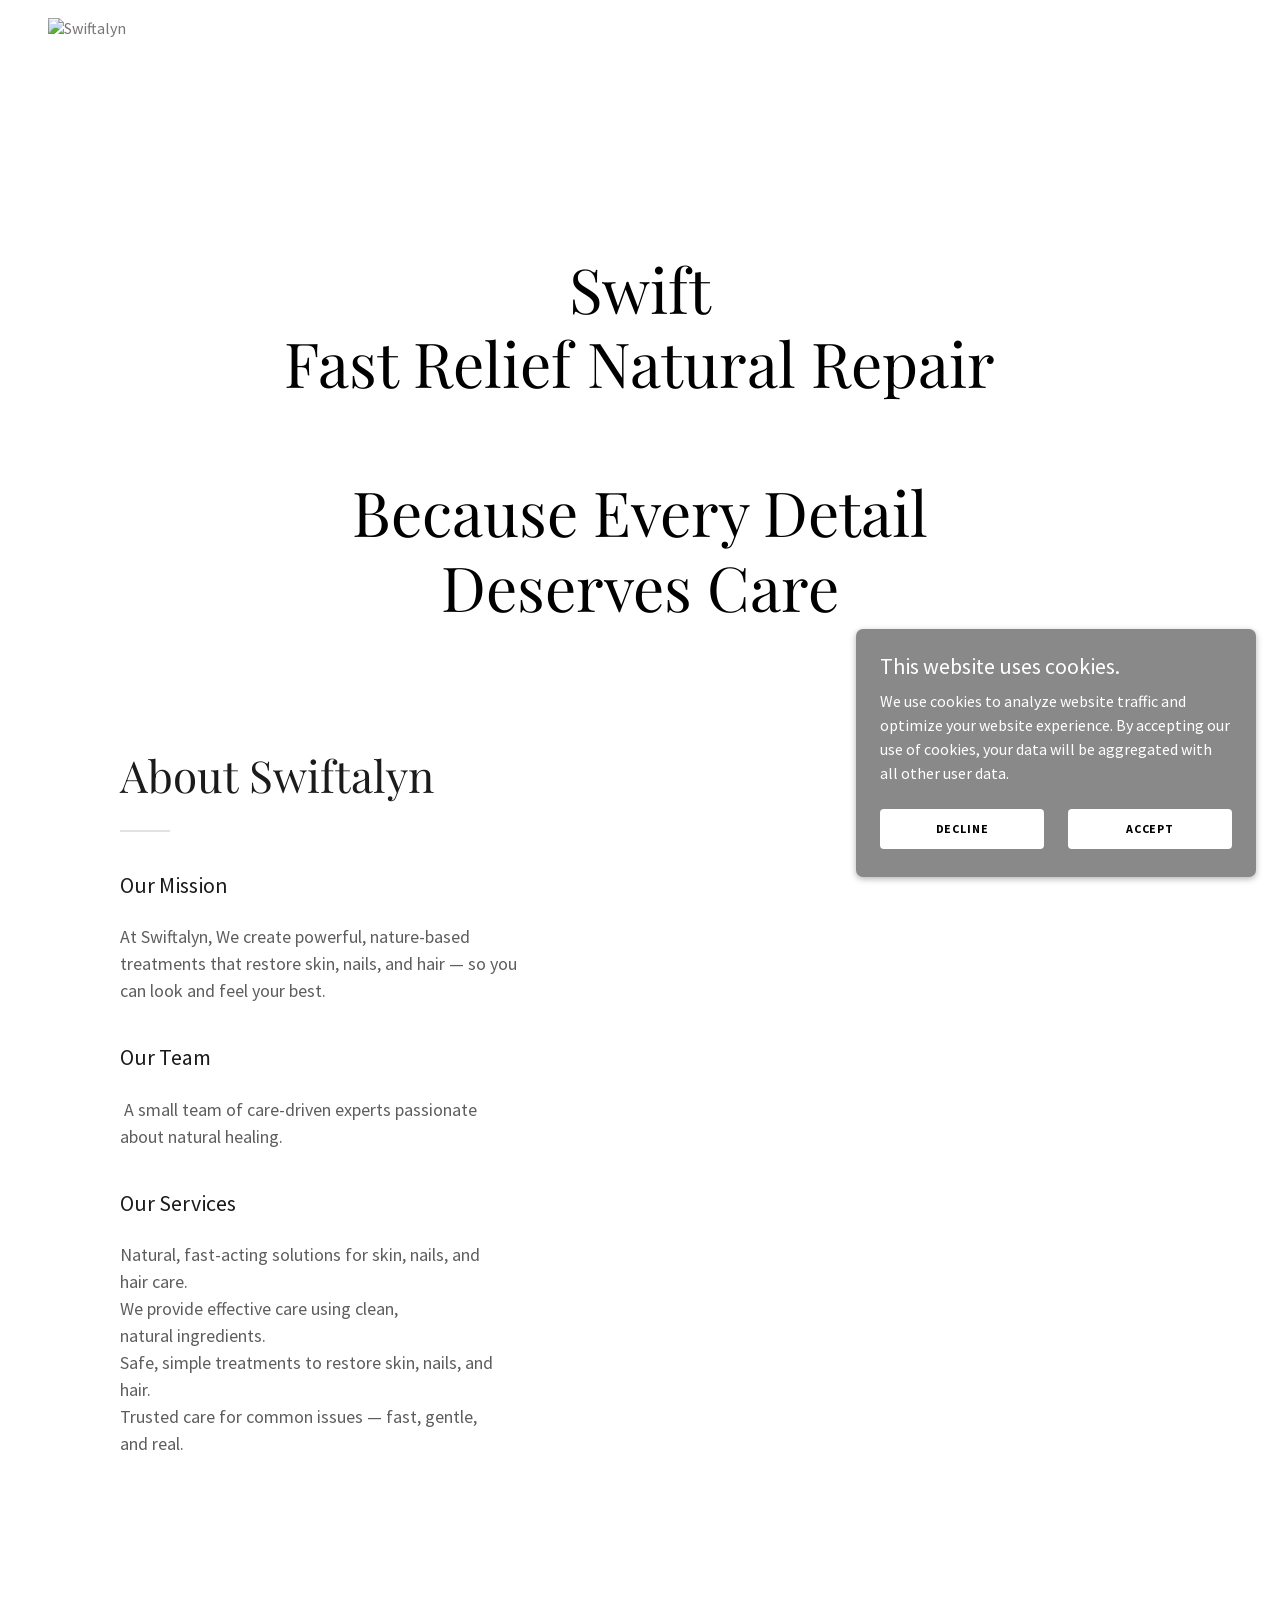
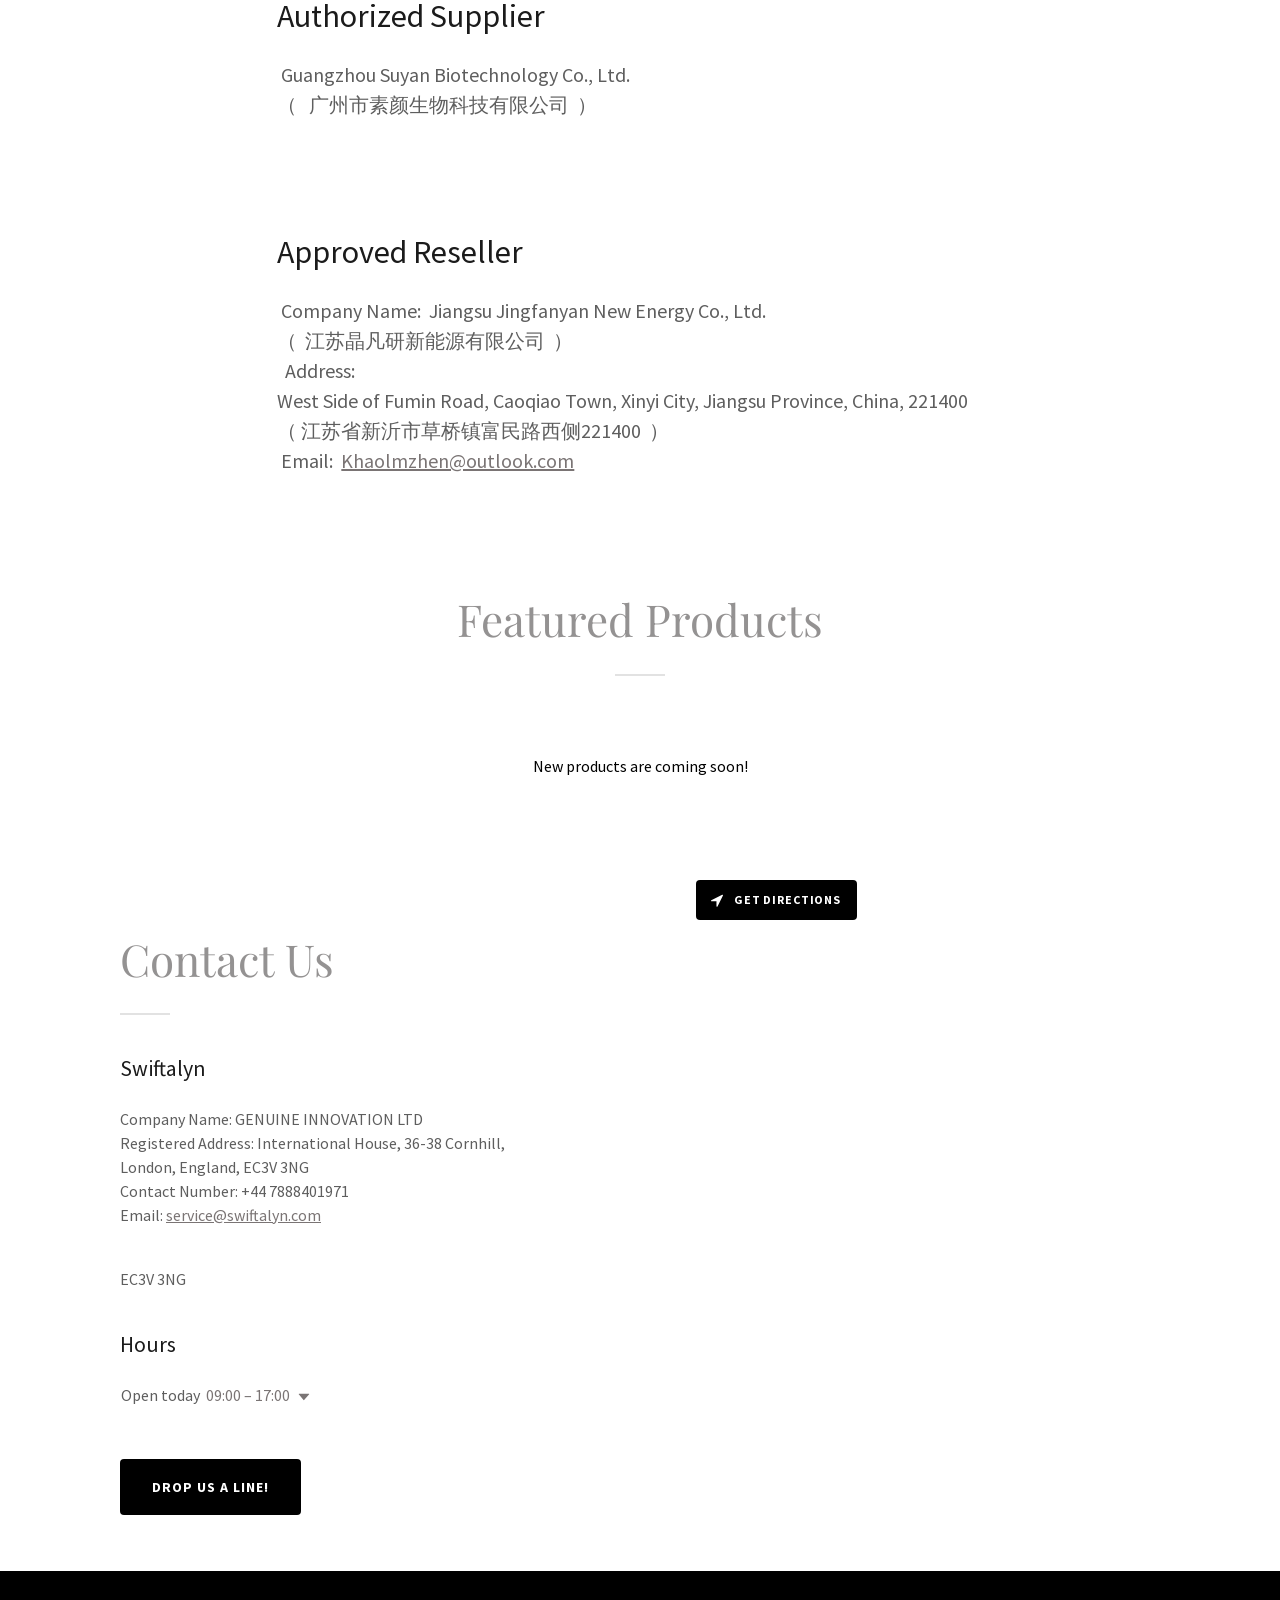
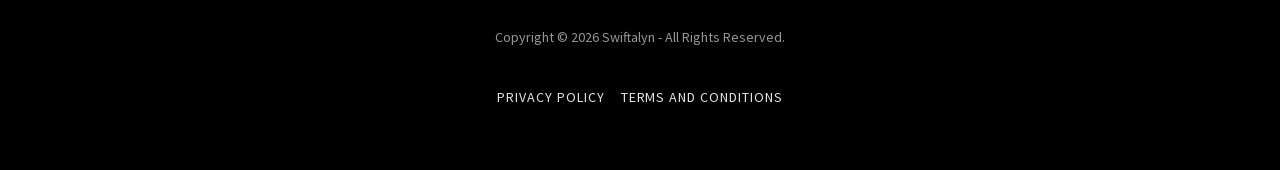
==== commit ec5fa514: "Remove footer branding and center copyright" ====
--- a/index.html
+++ b/index.html
@@ -60,7 +60,7 @@
 Because Every Detail Deserves Care</span><span role="heading" aria-level="NaN" data-ux="scaler" data-size="xxxlarge" data-scaler-id="scaler-tagline-container-7704" aria-hidden="true" data-typography="HeadingAlpha" data-font-scaled="true" class="x-el x-el-span c1-1 c1-2 c1-56 c1-57 c1-4x c1-23 c1-21 c1-20 c1-22 c1-4y c1-2r c1-3v c1-58 c1-59 c1-2s c1-5a c1-5b c1-4z c1-2d c1-50 c1-51 c1-3e c1-3f c1-3g c1-3h c1-52 c1-53 c1-54 c1-55">Swift 
 Fast Relief  Natural Repair
 
-Because Every Detail Deserves Care</span></div></div></div></div></div></div></div></section>  </div></div></div><div id="9f0c53f7-fa76-40ba-82c2-6234a2bdda74" class="widget widget-about widget-about-about-5"><div data-ux="WidgetSplit" role="region" id="9f0c53f7-fa76-40ba-82c2-6234a2bdda74" class="x-el x-el-div x-el c1-1 c1-2 c1-3 c1-b c1-c c1-d c1-e c1-f c1-g c1-1 c1-2 c1-b c1-c c1-d c1-e c1-f c1-g"><div> <div data-ux="ContainerSplit" class="x-el x-el-div c1-1 c1-2 c1-23 c1-21 c1-31 c1-2z c1-2r c1-s c1-v c1-5c c1-3 c1-b c1-c c1-d c1-5d c1-5e c1-5f c1-e c1-f c1-g"><div data-ux="SplitItem" class="x-el x-el-div c1-1 c1-2 c1-s c1-r c1-4n c1-2r c1-q c1-b c1-c c1-5g c1-5h c1-5i c1-d c1-5j c1-5k c1-4h c1-5l c1-e c1-f c1-g"><section data-ux="SectionSplit" class="x-el x-el-section c1-1 c1-2 c1-3 c1-h c1-i c1-j c1-k c1-l c1-5m c1-r c1-4 c1-b c1-c c1-o c1-p c1-d c1-e c1-f c1-g"><div data-ux="Container" class="x-el x-el-div c1-1 c1-2 c1-33 c1-34 c1-4d c1-4e c1-2r c1-b c1-c c1-d c1-e c1-f c1-g"><div data-ux="Block" class="x-el x-el-div c1-1 c1-2 c1-4 c1-2a c1-b c1-c c1-d c1-5n c1-4a c1-4j c1-4b c1-4i c1-e c1-f c1-g"><h2 role="heading" aria-level="2" data-ux="SectionSplitHeading" data-aid="ABOUT_SECTION_TITLE_RENDERED" alignmentoption="left" data-typography="HeadingBeta" class="x-el x-el-h2 c1-1 c1-2 c1-2k c1-2b c1-5o c1-33 c1-21 c1-20 c1-5p c1-4p c1-2d c1-5q c1-50 c1-5r c1-5s c1-5t c1-5n c1-4i c1-5u c1-5v c1-5w"><span data-ux="Element" class="x-el x-el-span c1-5x c1-5y c1-5z c1-60 c1-61">About Swiftalyn</span><div data-ux="Block" class="x-el x-el-div c1-4 c1-62 c1-2d c1-5q c1-5t c1-5u c1-5v c1-5w"><hr aria-hidden="true" role="separator" data-ux="SectionHeadingHR" class="x-el x-el-hr c1-63 c1-64 c1-65 c1-66 c1-22 c1-67 c1-2c c1-2d c1-5q c1-5t c1-5u c1-5v c1-5w"></div></h2><div data-ux="Content" class="x-el x-el-div c1-1 c1-2 c1-5p c1-b c1-c c1-d c1-e c1-f c1-g"><div data-ux="ContentBasic" index="0" class="x-el x-el-div x-el c1-1 c1-2 c1-s c1-v c1-4 c1-68 c1-69 c1-2a c1-6a c1-6b c1-b c1-c c1-6c c1-6d c1-d c1-e c1-f c1-g c1-1 c1-2 c1-b c1-c c1-d c1-e c1-f c1-g"><h4 role="heading" aria-level="4" data-ux="ContentHeading" data-aid="ABOUT_HEADLINE_RENDERED0" data-typography="HeadingDelta" class="x-el x-el-h4 c1-1 c1-2 c1-2k c1-2b c1-6e c1-23 c1-21 c1-20 c1-22 c1-b c1-6f c1-50 c1-6g c1-6h c1-6i c1-6j c1-6k">Our Mission</h4><div data-ux="ContentText" alignment="left" data-aid="ABOUT_DESCRIPTION_RENDERED0" fontscalemultiplier="1.12" data-typography="BodyAlpha" data-font-scaled="true" class="x-el c1-1 c1-2 c1-2k c1-2b c1-6l c1-20 c1-22 c1-6m c1-6n c1-6o c1-6p c1-6q c1-6r c1-6s c1-6t c1-6u c1-6v c1-6w c1-6x c1-6y c1-6z c1-70 c1-71 c1-72 c1-73 c1-74 c1-75 c1-76 c1-77 c1-78 c1-79 c1-7a c1-7b c1-7c c1-7d c1-7e c1-7f c1-7g c1-7h c1-7i c1-r c1-b c1-7j c1-50 c1-7k c1-7l c1-7m c1-7n c1-7o x-rt"><p style="margin:0"><span>At Swiftalyn, We create powerful, nature-based treatments that restore skin, nails, and hair — so you can look and feel your best.&nbsp;</span></p></div></div></div><div data-ux="Content" class="x-el x-el-div c1-1 c1-2 c1-5p c1-b c1-c c1-d c1-e c1-f c1-g"><div data-ux="ContentBasic" index="1" class="x-el x-el-div x-el c1-1 c1-2 c1-s c1-v c1-4 c1-68 c1-69 c1-2a c1-6a c1-6b c1-b c1-c c1-6c c1-6d c1-d c1-e c1-f c1-g c1-1 c1-2 c1-b c1-c c1-d c1-e c1-f c1-g"><h4 role="heading" aria-level="4" data-ux="ContentHeading" data-aid="ABOUT_HEADLINE_RENDERED1" data-typography="HeadingDelta" class="x-el x-el-h4 c1-1 c1-2 c1-2k c1-2b c1-6e c1-23 c1-21 c1-20 c1-22 c1-b c1-6f c1-50 c1-6g c1-6h c1-6i c1-6j c1-6k">Our Team</h4><div data-ux="ContentText" alignment="left" data-aid="ABOUT_DESCRIPTION_RENDERED1" fontscalemultiplier="1.12" data-typography="BodyAlpha" data-font-scaled="true" class="x-el c1-1 c1-2 c1-2k c1-2b c1-6l c1-20 c1-22 c1-6m c1-6n c1-6o c1-6p c1-6q c1-6r c1-6s c1-6t c1-6u c1-6v c1-6w c1-6x c1-6y c1-6z c1-70 c1-71 c1-72 c1-73 c1-74 c1-75 c1-76 c1-77 c1-78 c1-79 c1-7a c1-7b c1-7c c1-7d c1-7e c1-7f c1-7g c1-7h c1-7i c1-r c1-b c1-7j c1-50 c1-7k c1-7l c1-7m c1-7n c1-7o x-rt"><p style="margin:0"><span>&nbsp;A small team of care-driven experts passionate about natural healing.&nbsp;</span></p></div></div></div><div data-ux="Content" class="x-el x-el-div c1-1 c1-2 c1-22 c1-b c1-c c1-d c1-e c1-f c1-g"><div data-ux="ContentBasic" index="2" class="x-el x-el-div x-el c1-1 c1-2 c1-s c1-v c1-4 c1-68 c1-69 c1-2a c1-6a c1-6b c1-b c1-c c1-6c c1-6d c1-d c1-e c1-f c1-g c1-1 c1-2 c1-b c1-c c1-d c1-e c1-f c1-g"><h4 role="heading" aria-level="4" data-ux="ContentHeading" data-aid="ABOUT_HEADLINE_RENDERED2" data-typography="HeadingDelta" class="x-el x-el-h4 c1-1 c1-2 c1-2k c1-2b c1-6e c1-23 c1-21 c1-20 c1-22 c1-b c1-6f c1-50 c1-6g c1-6h c1-6i c1-6j c1-6k">Our Services</h4><div data-ux="ContentText" alignment="left" data-aid="ABOUT_DESCRIPTION_RENDERED2" fontscalemultiplier="1.12" data-typography="BodyAlpha" data-font-scaled="true" class="x-el c1-1 c1-2 c1-2k c1-2b c1-6l c1-20 c1-22 c1-6m c1-6n c1-6o c1-6p c1-6q c1-6r c1-6s c1-6t c1-6u c1-6v c1-6w c1-6x c1-6y c1-6z c1-70 c1-71 c1-72 c1-73 c1-74 c1-75 c1-76 c1-77 c1-78 c1-79 c1-7a c1-7b c1-7c c1-7d c1-7e c1-7f c1-7g c1-7h c1-7i c1-r c1-b c1-7j c1-50 c1-7k c1-7l c1-7m c1-7n c1-7o x-rt"><p style="margin:0"><span>Natural, fast-acting solutions for skin, nails, and hair care.&nbsp;</span></p><p style="margin:0"><span>We provide effective care using clean, natural ingredients.</span></p><p style="margin:0"><span>Safe, simple treatments to restore skin, nails, and hair. &nbsp;</span></p><p style="margin:0"><span>Trusted care for common issues — fast, gentle, and real.&nbsp;</span></p><p style="margin:0"><span><br></span></p></div></div></div></div></div></section></div><div data-ux="SplitItemImage" class="x-el x-el-div c1-1 c1-2 c1-s c1-r c1-4n c1-2r c1-q c1-5m c1-7v c1-b c1-c c1-5g c1-5h c1-5i c1-7w c1-7x c1-d c1-5j c1-5k c1-4h c1-7y c1-7z c1-e c1-f c1-g"><span data-ux="Element" class="x-el x-el-span c1-1 c1-2 c1-s c1-r c1-80 c1-b c1-c c1-81 c1-d c1-e c1-f c1-g"><div role="img" data-aid="ABOUT_IMAGE_RENDERED1" data-ux="Background" class="x-el x-el-div c1-1 c1-2 c1-11 c1-s c1-r c1-80 c1-82 c1-y c1-z c1-10 c1-b c1-c c1-81 c1-83 c1-84 c1-85 c1-86 c1-87 c1-88 c1-89 c1-8a c1-8b c1-8c c1-8d c1-8e c1-8f c1-8g c1-8h c1-8i c1-8j c1-8k c1-8l c1-8m c1-8n c1-d c1-e c1-f c1-g"></div></span></div></div>  </div></div></div><div id="4ba5533d-8cb4-4004-895b-b47492684652" class="widget widget-content widget-content-content-4"><div data-ux="Widget" role="region" id="4ba5533d-8cb4-4004-895b-b47492684652" class="x-el x-el-div x-el c1-1 c1-2 c1-3 c1-b c1-c c1-d c1-e c1-f c1-g c1-1 c1-2 c1-b c1-c c1-d c1-e c1-f c1-g"><div> <section data-ux="Section" class="x-el x-el-section c1-1 c1-2 c1-3 c1-h c1-i c1-j c1-k c1-l c1-b c1-c c1-o c1-p c1-d c1-e c1-f c1-g"><div data-ux="Container" class="x-el x-el-div c1-1 c1-2 c1-33 c1-34 c1-4d c1-4e c1-2r c1-b c1-c c1-4f c1-d c1-4g c1-e c1-4l c1-f c1-4m c1-g"><div data-ux="Grid" class="x-el x-el-div c1-1 c1-2 c1-s c1-8o c1-8p c1-8q c1-20 c1-8r c1-22 c1-8s c1-4p c1-b c1-c c1-8t c1-8u c1-8v c1-8w c1-d c1-e c1-f c1-g"><div data-ux="GridCell" class="x-el x-el-div c1-1 c1-2 c1-8o c1-r c1-8x c1-8y c1-2r c1-2y c1-8z c1-30 c1-90 c1-b c1-c c1-91 c1-92 c1-93 c1-94 c1-95 c1-96 c1-97 c1-d c1-98 c1-99 c1-9a c1-e c1-f c1-g"><div data-ux="ContentBasic" class="x-el x-el-div x-el c1-1 c1-2 c1-s c1-v c1-4 c1-68 c1-69 c1-2a c1-6a c1-6b c1-b c1-c c1-6c c1-6d c1-d c1-e c1-f c1-g c1-1 c1-2 c1-b c1-c c1-d c1-e c1-f c1-g"><h4 role="heading" aria-level="4" data-ux="FeaturedHeading" data-aid="CONTENT_WELCOME_TITLE_RENDERED" data-typography="HeadingDelta" data-font-scaled="true" class="x-el x-el-h4 c1-1 c1-2 c1-2k c1-2b c1-6e c1-23 c1-21 c1-20 c1-22 c1-b c1-9b c1-50 c1-6g c1-9c c1-9d c1-9e c1-9f">Authorized Supplier</h4><div data-ux="FeaturedText" alignment="left" data-aid="CONTENT_WELCOME_DESCRIPTION_RENDERED" fontscalemultiplier="1.26" data-typography="BodyAlpha" data-font-scaled="true" class="x-el c1-1 c1-2 c1-2k c1-2b c1-6l c1-20 c1-22 c1-6m c1-6n c1-6o c1-6p c1-6q c1-6r c1-6s c1-6t c1-6u c1-6v c1-6w c1-6x c1-6y c1-6z c1-70 c1-71 c1-72 c1-73 c1-74 c1-75 c1-76 c1-77 c1-78 c1-79 c1-7a c1-7b c1-7c c1-7d c1-7e c1-7f c1-7g c1-7h c1-7i c1-r c1-b c1-9g c1-50 c1-7k c1-9h c1-9i c1-9j c1-9k x-rt"><p style="margin:0"><span>&nbsp;Guangzhou Suyan Biotechnology Co., Ltd. &nbsp;</span></p><p style="margin:0"><span>（ &nbsp;&nbsp;广州市素颜生物科技有限公司 &nbsp;）</span></p></div></div></div></div></div></section>  </div></div></div><div id="bd43f101-0dce-4254-8f48-174c960285d4" class="widget widget-content widget-content-content-4"><div data-ux="Widget" role="region" id="bd43f101-0dce-4254-8f48-174c960285d4" class="x-el x-el-div x-el c1-1 c1-2 c1-3 c1-b c1-c c1-d c1-e c1-f c1-g c1-1 c1-2 c1-b c1-c c1-d c1-e c1-f c1-g"><div> <section data-ux="Section" class="x-el x-el-section c1-1 c1-2 c1-3 c1-h c1-i c1-j c1-k c1-l c1-b c1-c c1-o c1-p c1-d c1-e c1-f c1-g"><div data-ux="Container" class="x-el x-el-div c1-1 c1-2 c1-33 c1-34 c1-4d c1-4e c1-2r c1-b c1-c c1-4f c1-d c1-4g c1-e c1-4l c1-f c1-4m c1-g"><div data-ux="Grid" class="x-el x-el-div c1-1 c1-2 c1-s c1-8o c1-8p c1-8q c1-20 c1-8r c1-22 c1-8s c1-4p c1-b c1-c c1-8t c1-8u c1-8v c1-8w c1-d c1-e c1-f c1-g"><div data-ux="GridCell" class="x-el x-el-div c1-1 c1-2 c1-8o c1-r c1-8x c1-8y c1-2r c1-2y c1-8z c1-30 c1-90 c1-b c1-c c1-91 c1-92 c1-93 c1-94 c1-95 c1-96 c1-97 c1-d c1-98 c1-99 c1-9a c1-e c1-f c1-g"><div data-ux="ContentBasic" class="x-el x-el-div x-el c1-1 c1-2 c1-s c1-v c1-4 c1-68 c1-69 c1-2a c1-6a c1-6b c1-b c1-c c1-6c c1-6d c1-d c1-e c1-f c1-g c1-1 c1-2 c1-b c1-c c1-d c1-e c1-f c1-g"><h4 role="heading" aria-level="4" data-ux="FeaturedHeading" data-aid="CONTENT_WELCOME_TITLE_RENDERED" data-typography="HeadingDelta" data-font-scaled="true" class="x-el x-el-h4 c1-1 c1-2 c1-2k c1-2b c1-6e c1-23 c1-21 c1-20 c1-22 c1-b c1-9b c1-50 c1-6g c1-9c c1-9d c1-9e c1-9f">Approved Reseller</h4><div data-ux="FeaturedText" alignment="left" data-aid="CONTENT_WELCOME_DESCRIPTION_RENDERED" fontscalemultiplier="1.26" data-typography="BodyAlpha" data-font-scaled="true" class="x-el c1-1 c1-2 c1-2k c1-2b c1-6l c1-20 c1-22 c1-6m c1-6n c1-6o c1-6p c1-6q c1-6r c1-6s c1-6t c1-6u c1-6v c1-6w c1-6x c1-6y c1-6z c1-70 c1-71 c1-72 c1-73 c1-74 c1-75 c1-76 c1-77 c1-78 c1-79 c1-7a c1-7b c1-7c c1-7d c1-7e c1-7f c1-7g c1-7h c1-7i c1-r c1-b c1-9g c1-50 c1-7k c1-9h c1-9i c1-9j c1-9k x-rt"><p style="margin:0"><span>&nbsp;Company Name: &nbsp;Jiangsu Jingfanyan New Energy Co., Ltd. &nbsp;</span></p><p style="margin:0"><span>（ &nbsp;江苏晶凡研新能源有限公司 &nbsp;）</span></p><p style="margin:0"><span>&nbsp;&nbsp;Address: &nbsp;</span></p><p style="margin:0"><span>West Side of Fumin Road, Caoqiao Town, Xinyi City, Jiangsu Province, China, 221400</span></p><p style="margin:0"><span>（ 江苏省新沂市草桥镇富民路西侧221400 &nbsp;）</span></p><p style="margin:0"><span>&nbsp;Email: &nbsp;<a class="x-el x-el-a c1-2h c1-2i c1-7u c1-2k c1-2b c1-2l c1-2m c1-5x c1-b c1-2t c1-2u c1-2v c1-2w" href="mailto:Khaolmzhen@outlook.com" target="_blank">Khaolmzhen@outlook.com</a>&nbsp;</span></p></div></div></div></div></div></section>  </div></div></div><div id="91d20193-ccee-4006-8a7e-a8980e225a40" class="widget widget-shop-product-group widget-shop-product-group-product-group-1"><div data-ux="Widget" role="region" id="91d20193-ccee-4006-8a7e-a8980e225a40" class="x-el x-el-div x-el c1-1 c1-2 c1-3 c1-b c1-c c1-d c1-e c1-f c1-g c1-1 c1-2 c1-b c1-c c1-d c1-e c1-f c1-g"><div> <section data-ux="Section" class="x-el x-el-section c1-1 c1-2 c1-3 c1-h c1-i c1-j c1-k c1-l c1-q c1-b c1-c c1-o c1-p c1-d c1-e c1-f c1-g"><div data-ux="Element" id="bs-1" class="x-el x-el-div c1-1 c1-2 c1-b c1-c c1-d c1-e c1-f c1-g"><div data-ux="Container" data-aid="PRODUCT_GROUP_RENDERED" data-container-id="ols-featured-products" class="x-el x-el-div c1-1 c1-2 c1-33 c1-34 c1-4d c1-4e c1-2r c1-b c1-c c1-4f c1-d c1-4g c1-e c1-4l c1-f c1-4m c1-g"><h2 role="heading" aria-level="2" data-ux="SectionHeading" data-aid="PRODUCT_GROUP_TITLE_RENDERED" data-typography="HeadingBeta" class="x-el x-el-h2 c1-1 c1-2 c1-2k c1-2b c1-5o c1-33 c1-21 c1-20 c1-5p c1-4p c1-2d c1-5q c1-50 c1-9l c1-5t c1-4s c1-4i c1-5u c1-5v c1-5w"><span data-ux="Element" class="x-el x-el-span c1-5x c1-5y c1-5z c1-60 c1-61">Featured Products</span><div data-ux="Block" class="x-el x-el-div c1-4 c1-62 c1-2d c1-5q c1-5t c1-5u c1-5v c1-5w"><hr aria-hidden="true" role="separator" data-ux="SectionHeadingHR" class="x-el x-el-hr c1-63 c1-64 c1-65 c1-66 c1-22 c1-67 c1-2c c1-2d c1-5q c1-5t c1-5u c1-5v c1-5w"></div></h2><div id="featured-products" class="local-products" data-aid="PRODUCT_GROUP_LIST_RENDERED"><p class="local-products-message">New products are coming soon!</p></div></div></div></section>  </div></div></div><div id="2c21c289-5dd3-4d5d-83c7-306e376e39db" class="widget widget-contact widget-contact-contact-4"><div data-ux="WidgetSplit" role="region" id="2c21c289-5dd3-4d5d-83c7-306e376e39db" class="x-el x-el-div x-el c1-1 c1-2 c1-3 c1-b c1-c c1-d c1-e c1-f c1-g c1-1 c1-2 c1-b c1-c c1-d c1-e c1-f c1-g"><div> <div data-ux="ContainerSplit" class="x-el x-el-div c1-1 c1-2 c1-23 c1-21 c1-31 c1-2z c1-2r c1-s c1-v c1-q c1-3 c1-9v c1-m c1-b c1-c c1-d c1-5d c1-5e c1-9w c1-9x c1-e c1-f c1-g"><div data-ux="SplitItem" id="form-container7707" class="x-el x-el-div c1-1 c1-2 c1-s c1-r c1-4n c1-2r c1-q c1-b c1-c c1-5g c1-5h c1-5i c1-d c1-5j c1-5k c1-4h c1-5l c1-e c1-f c1-g"><section data-ux="SectionSplit" data-aid="CONTACT_INFO_CONTAINER_REND" class="x-el x-el-section c1-1 c1-2 c1-3 c1-h c1-i c1-j c1-k c1-l c1-4 c1-b c1-c c1-o c1-p c1-d c1-e c1-f c1-g"><div data-ux="Container" class="x-el x-el-div c1-1 c1-2 c1-33 c1-34 c1-4d c1-4e c1-2r c1-b c1-c c1-d c1-e c1-f c1-g"><div data-ux="Block" class="x-el x-el-div c1-1 c1-2 c1-4 c1-b c1-c c1-d c1-4a c1-4j c1-4b c1-4i c1-e c1-f c1-g"><h2 role="heading" aria-level="2" data-ux="SectionSplitHeading" data-aid="CONTACT_SECTION_TITLE_REND" data-typography="HeadingBeta" class="x-el x-el-h2 c1-1 c1-2 c1-2k c1-2b c1-5o c1-33 c1-21 c1-20 c1-5p c1-4p c1-2d c1-5q c1-50 c1-9l c1-5t c1-9y c1-4i c1-5u c1-5v c1-5w"><span data-ux="Element" class="x-el x-el-span c1-5x c1-5y c1-5z c1-60 c1-61">Contact Us</span><div data-ux="Block" class="x-el x-el-div c1-4 c1-62 c1-2d c1-5q c1-5t c1-5u c1-5v c1-5w"><hr aria-hidden="true" role="separator" data-ux="SectionHeadingHR" class="x-el x-el-hr c1-63 c1-64 c1-65 c1-66 c1-22 c1-67 c1-2c c1-2d c1-5q c1-5t c1-5u c1-5v c1-5w"></div></h2><div data-ux="Content" class="x-el x-el-div c1-1 c1-2 c1-2a c1-b c1-c c1-d c1-e c1-f c1-g"><div data-ux="Block" class="x-el x-el-div c1-1 c1-2 c1-5p c1-b c1-c c1-d c1-e c1-f c1-g"><h4 role="heading" aria-level="4" data-ux="ContentHeading" data-aid="CONTACT_INTRO_HEADING_REND" data-typography="HeadingDelta" class="x-el x-el-h4 c1-1 c1-2 c1-2k c1-2b c1-6e c1-23 c1-21 c1-20 c1-9z c1-b c1-6f c1-50 c1-6g c1-6h c1-6i c1-6j c1-6k">Swiftalyn</h4><div data-ux="ContentText" data-aid="CONTACT_INTRO_DESC_REND" data-typography="BodyAlpha" class="x-el c1-1 c1-2 c1-2k c1-2b c1-6l c1-20 c1-9z c1-6m c1-6n c1-6o c1-6p c1-6q c1-6r c1-6s c1-6t c1-6u c1-6v c1-6w c1-6x c1-6y c1-6z c1-70 c1-71 c1-72 c1-73 c1-74 c1-75 c1-76 c1-77 c1-78 c1-79 c1-7a c1-7b c1-7c c1-7d c1-7e c1-7f c1-7g c1-7h c1-7i c1-b c1-c c1-50 c1-7k c1-d c1-e c1-f c1-g x-rt"><p style="margin:0"><span>Company Name: GENUINE INNOVATION LTD&nbsp;</span></p><p style="margin:0"><span>Registered Address: International House, 36-38 Cornhill, London, England, EC3V 3NG&nbsp;</span></p><p style="margin:0"><span>Contact Number: +44 7888401971&nbsp;</span></p><p style="margin:0"><span>Email: <a class="x-el x-el-a c1-2h c1-2i c1-7u c1-2k c1-2b c1-2l c1-2m c1-5x c1-b c1-2t c1-2u c1-2v c1-2w" href="mailto:service@swiftalyn.com" target="_blank">service@swiftalyn.com</a>&nbsp;</span></p></div></div><div data-ux="Block" class="x-el x-el-div c1-1 c1-2 c1-5p c1-b c1-c c1-d c1-e c1-f c1-g"><p data-ux="ContentText" data-aid="CONTACT_INFO_ADDRESS_REND" data-typography="BodyAlpha" class="x-el x-el-p c1-1 c1-2 c1-2k c1-2b c1-6l c1-20 c1-9z c1-6m c1-b c1-c c1-50 c1-7k c1-d c1-e c1-f c1-g">EC3V 3NG</p></div><div data-ux="Block" class="x-el x-el-div c1-1 c1-2 c1-b c1-c c1-d c1-e c1-f c1-g"><div data-ux="Block" class="x-el x-el-div c1-1 c1-2 c1-a0 c1-b c1-c c1-d c1-e c1-f c1-g"><h4 role="heading" aria-level="4" data-ux="ContentHeading" data-aid="CONTACT_HOURS_TITLE_REND" data-typography="HeadingDelta" class="x-el x-el-h4 c1-1 c1-2 c1-2k c1-2b c1-6e c1-23 c1-21 c1-20 c1-9z c1-b c1-6f c1-50 c1-6g c1-6h c1-6i c1-6j c1-6k">Hours</h4><div data-ux="Block" data-aid="CONTACT_HOURS_REND" class="x-el x-el-div c1-1 c1-2 c1-9z c1-b c1-c c1-d c1-e c1-f c1-g"><div data-ux="Element" id="bs-2" class="x-el x-el-div c1-1 c1-2 c1-b c1-c c1-d c1-e c1-f c1-g"><table style="border-spacing:0;text-align:left;display:inline-table"><tbody><tr data-aid="CONTACT_HOURS_COLLAPSED_REND" style="cursor:pointer"><td style="padding-right:medium"><p data-ux="ContentText" data-aid="CONTACT_HOURS_COLLAPSED_LABEL" data-typography="BodyAlpha" class="x-el x-el-p c1-1 c1-2 c1-2k c1-2b c1-6l c1-20 c1-22 c1-6m c1-b c1-c c1-50 c1-7k c1-d c1-e c1-f c1-g">Open today</p></td><td><p data-ux="ContentText" data-typography="BodyAlpha" class="x-el x-el-p c1-1 c1-2 c1-2k c1-2b c1-6l c1-20 c1-22 c1-a1 c1-6m c1-a2 c1-b c1-c c1-50 c1-7k c1-d c1-e c1-f c1-g"><span rel="" role="button" aria-haspopup="menu" data-ux="Link" data-aid="CONTACT_HOURS_COLLAPSED_HR_LABEL" data-typography="LinkAlpha" class="x-el x-el-span c1-2h c1-2i c1-2j c1-2k c1-2b c1-2l c1-2m c1-b c1-2t c1-c c1-2u c1-2v c1-2w c1-d c1-e c1-f c1-g" data-tccl="ux2.CONTACT.contact4.Content.Default.Link.Default.7710.click,click">09:00 – 17:00</span></p></td><td><p data-ux="ContentText" data-aid="CONTACT_HOURS_COLLAPSED_ARROW" data-typography="BodyAlpha" class="x-el x-el-p c1-1 c1-2 c1-2k c1-2b c1-6l c1-20 c1-22 c1-6m c1-b c1-c c1-50 c1-7k c1-d c1-e c1-f c1-g"><span rel="" role="button" aria-haspopup="menu" data-ux="Link" data-typography="LinkAlpha" class="x-el x-el-span c1-2h c1-2i c1-2j c1-2k c1-2b c1-s c1-2m c1-a3 c1-b c1-2t c1-c c1-2u c1-2v c1-2w c1-d c1-e c1-f c1-g" data-tccl="ux2.CONTACT.contact4.Group.Default.Link.Default.7711.click,click"><svg viewBox="0 0 24 24" fill="currentColor" width="16" height="16" data-ux="Icon" class="x-el x-el-svg c1-1 c1-2 c1-5y c1-2c c1-a4 c1-a5 c1-35 c1-q c1-a6 c1-b c1-c c1-d c1-e c1-f c1-g"><path fill-rule="evenodd" d="M19.774 7.86c.294-.335.04-.839-.423-.84L4.538 7c-.447-.001-.698.48-.425.81l7.204 8.693a.56.56 0 0 0 .836.011l7.621-8.654z"></path></svg></span></p></td></tr></tbody></table></div></div><div data-ux="ContentText" data-aid="CONTACT_HOURS_CUST_MSG_REND" data-typography="BodyAlpha" class="x-el c1-1 c1-2 c1-2k c1-2b c1-6l c1-20 c1-22 c1-6m c1-6n c1-6o c1-6p c1-6q c1-6r c1-6s c1-6t c1-6u c1-6v c1-6w c1-6x c1-6y c1-6z c1-70 c1-71 c1-72 c1-73 c1-74 c1-75 c1-76 c1-77 c1-78 c1-79 c1-7a c1-7b c1-7c c1-7d c1-7e c1-7f c1-7g c1-7h c1-7i c1-b c1-c c1-50 c1-7k c1-d c1-e c1-f c1-g x-rt"></div></div></div><div data-ux="Element" id="bs-3" class="x-el x-el-div c1-1 c1-2 c1-b c1-c c1-d c1-e c1-f c1-g"><div data-ux="Block" class="x-el x-el-div c1-1 c1-2 c1-q c1-b c1-c c1-d c1-1r c1-e c1-f c1-g"><div data-ux="Block" data-aid="CONTACT_FORM_CONTAINER_MOBILE" class="x-el x-el-div c1-1 c1-2 c1-4w c1-b c1-c c1-d c1-29 c1-e c1-f c1-g"><button data-ux-btn="primary" data-ux="ButtonPrimary" color="HIGHCONTRAST" data-aid="CONTACT_FORM_REVEAL_BUTTON_REND" data-typography="ButtonAlpha" class="x-el x-el-button c1-a7 c1-a8 c1-66 c1-2m c1-a9 c1-aa c1-t c1-43 c1-4p c1-2j c1-2b c1-2k c1-q c1-2r c1-4 c1-ab c1-ac c1-24 c1-26 c1-ad c1-ae c1-af c1-ag c1-b c1-7q c1-11 c1-ah c1-ai c1-aj c1-ak c1-al c1-am c1-an" data-tccl="ux2.CONTACT.contact4.Content.Default.Button.Primary.7712.click,click">Drop us a line!</button></div><div data-ux="Block" data-aid="CONTACT_FORM_CONTAINER_DESKTOP" class="x-el x-el-div c1-1 c1-2 c1-3v c1-ao c1-b c1-c c1-d c1-ap c1-e c1-f c1-g"><div><div data-ux="Block" id="desktop-form-expanded7708" data-aid="CONTACT_FORM_CONTAINER_REND" class="x-el x-el-div c1-1 c1-2 c1-59 c1-5b c1-aq c1-ar c1-k c1-l c1-as c1-at c1-au c1-4 c1-3 c1-s c1-43 c1-69 c1-av c1-b c1-c c1-d c1-e c1-f c1-g"><div data-ux="Block" class="x-el x-el-div c1-1 c1-2 c1-4 c1-3 c1-4d c1-4e c1-42 c1-aw c1-q c1-s c1-v c1-43 c1-b c1-c c1-d c1-e c1-f c1-g"><form aria-live="polite" data-ux="Form" class="x-el x-el-form c1-1 c1-2 c1-22 c1-b c1-c c1-d c1-e c1-f c1-g"><input type="text" name="_app_id" autocomplete="off" tabindex="-1" style="display:none" value=""><h4 role="heading" aria-level="4" data-ux="HeadingMinor" data-aid="CONTACT_FORM_TITLE_REND" data-typography="HeadingDelta" class="x-el x-el-h4 c1-1 c1-2 c1-2k c1-2b c1-6e c1-23 c1-21 c1-20 c1-9z c1-b c1-6f c1-50 c1-6g c1-6h c1-6i c1-6j c1-6k">Drop us a line!</h4><div data-ux="Block" class="x-el x-el-div c1-1 c1-2 c1-b c1-c c1-d c1-e c1-f c1-g"><div data-ux="Grid" class="x-el x-el-div c1-1 c1-2 c1-s c1-8o c1-8p c1-8q c1-20 c1-8r c1-22 c1-8s c1-b c1-c c1-8t c1-8u c1-8v c1-8w c1-d c1-e c1-f c1-g"><div data-ux="GridCell" data-aid="CONTACT_FORM_COL1" class="x-el x-el-div c1-1 c1-2 c1-8o c1-r c1-8x c1-45 c1-2r c1-2y c1-8z c1-30 c1-90 c1-b c1-c c1-94 c1-95 c1-96 c1-97 c1-d c1-e c1-f c1-g"><div data-ux="Block" class="x-el x-el-div c1-1 c1-2 c1-42 c1-b c1-c c1-d c1-e c1-f c1-g"><div data-ux="Block" class="x-el x-el-div c1-1 c1-2 c1-b c1-c c1-d c1-e c1-f c1-g"><div data-ux="InputFloatLabel" type="text" data-aid="CONTACT_FORM_NAME" class="x-el x-el-div c1-1 c1-2 c1-q c1-b c1-c c1-d c1-e c1-f c1-g"><input type="text" role="textbox" aria-multiline="false" data-ux="InputFloatLabel" id="input7713" value="" data-aid="CONTACT_FORM_NAME" data-typography="InputAlpha" class="x-el x-el-input c1-1 c1-2 c1-3 c1-63 c1-4 c1-ax c1-ay c1-az c1-b0 c1-b1 c1-65 c1-b2 c1-b3 c1-b4 c1-b5 c1-b c1-c c1-50 c1-b6 c1-b7 c1-b8 c1-b9 c1-ba c1-bb c1-bc c1-bd c1-be c1-bf c1-bg c1-bh c1-d c1-e c1-f c1-g"><label data-ux="InputFloatLabelLabel" for="input7713" data-typography="InputAlpha" class="x-el x-el-label c1-1 c1-2 c1-2c c1-2k c1-2b c1-59 c1-bi c1-bj c1-bk c1-bl c1-b c1-c c1-50 c1-b6 c1-bh c1-d c1-e c1-f c1-g">Name</label></div></div></div><div data-ux="Block" class="x-el x-el-div c1-1 c1-2 c1-42 c1-b c1-c c1-d c1-e c1-f c1-g"><div data-ux="Block" class="x-el x-el-div c1-1 c1-2 c1-b c1-c c1-d c1-e c1-f c1-g"><div data-ux="InputFloatLabel" type="text" data-aid="CONTACT_FORM_EMAIL" class="x-el x-el-div c1-1 c1-2 c1-q c1-b c1-c c1-d c1-e c1-f c1-g"><input type="text" role="textbox" aria-multiline="false" data-ux="InputFloatLabel" id="input7714" value="" data-aid="CONTACT_FORM_EMAIL" data-typography="InputAlpha" class="x-el x-el-input c1-1 c1-2 c1-3 c1-63 c1-4 c1-ax c1-ay c1-az c1-b0 c1-b1 c1-65 c1-b2 c1-b3 c1-b4 c1-b5 c1-b c1-c c1-50 c1-b6 c1-b7 c1-b8 c1-b9 c1-ba c1-bb c1-bc c1-bd c1-be c1-bf c1-bg c1-bh c1-d c1-e c1-f c1-g"><label data-ux="InputFloatLabelLabel" for="input7714" data-typography="InputAlpha" class="x-el x-el-label c1-1 c1-2 c1-2c c1-2k c1-2b c1-59 c1-bi c1-bj c1-bk c1-bl c1-b c1-c c1-50 c1-b6 c1-bh c1-d c1-e c1-f c1-g">Email*</label></div></div></div><div data-ux="Block" class="x-el x-el-div c1-1 c1-2 c1-42 c1-b c1-c c1-d c1-e c1-f c1-g"><div data-ux="Block" class="x-el x-el-div c1-1 c1-2 c1-b c1-c c1-d c1-e c1-f c1-g"><textarea role="textbox" aria-multiline="true" rows="6" aria-label="Message" data-ux="InputTextArea" placeholder="Message" data-aid="CONTACT_FORM_MESSAGE" data-typography="InputAlpha" class="x-el x-el-textarea c1-1 c1-2 c1-3 c1-63 c1-4 c1-ax c1-ay c1-az c1-b0 c1-b1 c1-65 c1-bm c1-bn c1-b4 c1-b5 c1-bo c1-b c1-c c1-50 c1-b6 c1-b7 c1-b8 c1-b9 c1-bg c1-bh c1-d c1-e c1-f c1-g"></textarea></div></div></div></div><div data-ux="Block" class="x-el x-el-div c1-1 c1-2 c1-b c1-c c1-d c1-e c1-f c1-g"><div data-ux="Block" class="x-el x-el-div c1-1 c1-2 c1-24 c1-bn c1-4p c1-b c1-c c1-d c1-e c1-f c1-g"><p data-ux="DetailsMinor" data-typography="DetailsBeta" class="x-el x-el-p c1-1 c1-2 c1-2k c1-2b c1-6l c1-20 c1-22 c1-6m c1-b c1-bp c1-50 c1-9u c1-bq c1-br c1-bs c1-bt">This site is protected by reCAPTCHA and the Google <a rel="noopener" role="link" aria-haspopup="true" data-ux="Link" target="_blank" href="https://policies.google.com/privacy" data-typography="LinkAlpha" class="x-el x-el-a c1-2h c1-2i c1-2j c1-2k c1-2b c1-2l c1-2m c1-b c1-2t c1-bp c1-2u c1-2v c1-2w c1-bq c1-br c1-bs c1-bt" data-tccl="ux2.CONTACT.contact4.Form.Default.Link.Default.7715.click,click">Privacy Policy</a> and <a rel="noopener" role="link" aria-haspopup="true" data-ux="Link" target="_blank" href="https://policies.google.com/terms" data-typography="LinkAlpha" class="x-el x-el-a c1-2h c1-2i c1-2j c1-2k c1-2b c1-2l c1-2m c1-b c1-2t c1-bp c1-2u c1-2v c1-2w c1-bq c1-br c1-bs c1-bt" data-tccl="ux2.CONTACT.contact4.Form.Default.Link.Default.7716.click,click">Terms of Service</a> apply.</p></div><div data-ux="Block" data-aid="CONTACT_FORM_CONTROLS" class="x-el x-el-div controls c1-1 c1-2 c1-s c1-43 c1-t c1-8q c1-41 c1-b c1-c c1-d c1-e c1-f c1-g"><div data-ux="Block" class="x-el x-el-div c1-1 c1-2 c1-b c1-c c1-d c1-e c1-f c1-g"><button data-ux-btn="primary" data-ux="ButtonPrimary" color="HIGHCONTRAST" type="submit" data-aid="CONTACT_SUBMIT_BUTTON_REND" data-tccl="ux2.contact.submit_form.click,click" state="default" data-typography="ButtonAlpha" class="x-el x-el-button c1-a7 c1-a8 c1-2m c1-a9 c1-aa c1-t c1-43 c1-4p c1-2j c1-2b c1-2k c1-q c1-2r c1-4 c1-ab c1-ac c1-24 c1-26 c1-ad c1-ae c1-af c1-ag c1-b c1-7q c1-11 c1-ah c1-ai c1-aj c1-ak c1-al c1-am c1-an">Send</button></div><span data-ux="Text" data-aid="CONTACT_CANCEL_BUTTON_REND" data-typography="BodyAlpha" class="x-el x-el-span c1-1 c1-2 c1-2k c1-2b c1-6l c1-20 c1-22 c1-6m c1-bu c1-7u c1-2t c1-4p c1-2l c1-21 c1-23 c1-b c1-c c1-50 c1-28 c1-bv c1-bw c1-bx c1-d c1-e c1-f c1-g">Cancel</span></div></div></div></form></div></div><div data-ux="Block" class="x-el x-el-div c1-1 c1-2 c1-b c1-c c1-d c1-e c1-f c1-g"><button data-ux-btn="primary" data-ux="ButtonPrimary" color="HIGHCONTRAST" data-aid="CONTACT_FORM_REVEAL_BUTTON_REND" data-typography="ButtonAlpha" class="x-el x-el-button c1-a7 c1-a8 c1-66 c1-2m c1-a9 c1-aa c1-t c1-43 c1-4p c1-2j c1-2b c1-2k c1-q c1-2r c1-4 c1-ab c1-ac c1-24 c1-26 c1-ad c1-ae c1-af c1-ag c1-b c1-7q c1-11 c1-ah c1-ai c1-aj c1-ak c1-al c1-am c1-an" data-tccl="ux2.CONTACT.contact4.Content.Default.Button.Primary.7717.click,click">Drop us a line!</button></div></div></div></div></div></div></div></div></section></div><div data-ux="SplitItemImage" class="x-el x-el-div c1-1 c1-2 c1-s c1-r c1-4n c1-2r c1-q c1-5m c1-7v c1-by c1-bz c1-b c1-c c1-5g c1-5h c1-5i c1-7w c1-7x c1-d c1-5j c1-5k c1-4h c1-7y c1-7z c1-e c1-f c1-g"><div data-ux="Map" class="x-el x-el-div c1-1 c1-2 c1-b c1-c c1-d c1-e c1-f c1-g"><div data-ux="Element" id="bs-4" class="x-el x-el-div c1-1 c1-2 c1-b c1-c c1-d c1-e c1-f c1-g"><div data-ux="Block" class="x-el x-el-div c1-1 c1-2 c1-5b c1-aq c1-c0 c1-c1 c1-c2 c1-c3 c1-4w c1-2m c1-b c1-c c1-d c1-e c1-f c1-g"><div style="left:0;top:0;right:0;bottom:0;position:absolute;transform:translate3d(0,0,0)" data-aid="CONTACT_MAP_REND"></div><button data-ux-btn="primary" data-ux="ButtonPrimary" color="HIGHCONTRAST" data-tccl="ux2.contact.get_directions.click,click" icon="direction" data-typography="ButtonAlpha" class="x-el x-el-button c1-a7 c1-a8 c1-59 c1-c4 c1-c5 c1-2s c1-2m c1-a9 c1-aa c1-t c1-43 c1-4p c1-2j c1-2b c1-2k c1-2r c1-b4 c1-b5 c1-c6 c1-c7 c1-c8 c1-ae c1-af c1-ag c1-b c1-7q c1-11 c1-bp c1-ai c1-c9 c1-ca c1-cb c1-aj c1-bq c1-br c1-bs c1-bt"><span data-ux="Element" class="x-el x-el-span c1-2h c1-2i c1-bp c1-b c1-q c1-cc c1-21 c1-bq c1-br c1-bs c1-bt"><span data-ux="Element" class="x-el x-el-span c1-1 c1-2 c1-cd c1-ce c1-59 c1-cf c1-5b c1-cg c1-ch c1-ci c1-cj c1-b c1-bp c1-bq c1-br c1-bs c1-bt"><svg viewBox="0 0 24 24" fill="currentColor" width="18px" height="18px" data-ux="Icon" class="x-el x-el-svg c1-1 c1-2 c1-5y c1-2c c1-35 c1-b c1-bp c1-bq c1-br c1-bs c1-bt"><svg width="24" height="24" xmlns="http://www.w3.org/2000/svg"><path d="M19.94 6.078l-7.273 14.546c-.129.265-.345.398-.648.398a.962.962 0 01-.17-.023.716.716 0 01-.557-.705V13.75H4.746a.716.716 0 01-.704-.557.736.736 0 01.045-.477.687.687 0 01.33-.341L18.962 5.1a.683.683 0 01.33-.08c.204 0 .375.073.511.217a.678.678 0 01.21.392.69.69 0 01-.073.448z" fill="currentColor"></path></svg></svg></span><span data-ux="Element" class="x-el x-el-span iconText c1-2h c1-2i c1-bp c1-b c1-4w c1-4p c1-ck c1-21 c1-bq c1-br c1-bs c1-bt">Get directions</span></span></button></div></div></div></div></div>  </div></div></div><div id="73419053-1186-44c0-948d-11d982a8b886" class="widget widget-footer widget-footer-footer-2"><div data-ux="Widget" role="contentinfo" id="73419053-1186-44c0-948d-11d982a8b886" class="x-el x-el-div x-el c1-1 c1-2 c1-ag c1-b c1-c c1-d c1-e c1-f c1-g c1-1 c1-2 c1-b c1-c c1-d c1-e c1-f c1-g"><div> <section data-ux="Section" class="x-el x-el-section c1-1 c1-2 c1-ag c1-h c1-i c1-j c1-k c1-l c1-b c1-c c1-o c1-p c1-d c1-e c1-f c1-g"><div data-ux="Container" class="x-el x-el-div c1-1 c1-2 c1-33 c1-34 c1-4d c1-4e c1-2r c1-b c1-c c1-4f c1-d c1-4g c1-e c1-4l c1-f c1-4m c1-g"><div data-ux="Layout" class="x-el x-el-div c1-1 c1-2 c1-b c1-c c1-d c1-e c1-f c1-g"><div data-ux="Grid" class="x-el x-el-div c1-1 c1-2 c1-s c1-8o c1-8p c1-8q c1-20 c1-21 c1-22 c1-23 c1-t c1-4p c1-b c1-c c1-d c1-e c1-f c1-g"><div data-ux="GridCell" class="x-el x-el-div c1-1 c1-2 c1-8o c1-cl c1-8x c1-45 c1-2r c1-2y c1-2z c1-30 c1-31 c1-b c1-c c1-d c1-cm c1-cn c1-e c1-f c1-g"><div data-ux="FooterDetails" data-aid="FOOTER_COPYRIGHT_RENDERED" data-typography="DetailsAlpha" class="x-el c1-1 c1-2 c1-2k c1-2b c1-6l c1-20 c1-22 c1-6m c1-b c1-ah c1-50 c1-co c1-ak c1-5n c1-al c1-am c1-an x-rt"><p style="margin:0"><span>Copyright © 2026 Swiftalyn - All Rights Reserved.</span></p></div></div><div data-ux="GridCell" class="x-el x-el-div c1-1 c1-2 c1-8o c1-cl c1-8x c1-45 c1-2r c1-2y c1-2z c1-30 c1-31 c1-b c1-c c1-d c1-cm c1-cn c1-e c1-f c1-g"><div data-ux="Block" class="x-el x-el-div c1-1 c1-2 c1-66 c1-b c1-c c1-d c1-cp c1-4a c1-e c1-f c1-g"><p data-ux="FooterDetails" data-aid="FOOTER_POWERED_BY_AIRO_RENDERED" data-typography="DetailsAlpha" class="x-el x-el-p c1-1 c1-2 c1-2k c1-2b c1-6l c1-66 c1-cq c1-6m c1-b c1-ah c1-50 c1-co c1-ak c1-cp c1-4a c1-al c1-am c1-an"><span>Powered by </span></p><a rel="nofollow noopener" role="link" aria-haspopup="true" data-ux="Link" target="_blank" data-aid="FOOTER_POWERED_BY_AIRO_RENDERED_LINK" href="https://www.godaddy.com/websites/website-builder?isc=pwugc&amp;utm_source=wsb&amp;utm_medium=applications&amp;utm_campaign=en-gb_corp_applications_base" data-typography="LinkAlpha" class="x-el x-el-a c1-2h c1-2i c1-2j c1-2k c1-2b c1-2l c1-2m c1-b c1-co c1-c c1-2u c1-cr c1-cs c1-d c1-e c1-f c1-g" data-tccl="ux2.FOOTER.footer2.Layout.Default.Link.Default.7718.click,click"><svg viewBox="0 0 131 20" fill="currentColor" width="131" height="20" data-ux="IconAiro" class="x-el x-el-svg c1-1 c1-2 c1-ct c1-2c c1-35 c1-b c1-c c1-d c1-e c1-f c1-g"><g><path fill="evenodd" d="M19.3748 0.914408C17.0406 -0.544155 13.967 -0.197654 11.2308 1.52588C8.49389 -0.197654 5.42186 -0.544155 3.08767 0.914408C-0.599906 3.21843 -1.04832 9.15459 2.08731 14.1719C4.39948 17.8717 8.01369 20.0388 11.2308 19.9988C14.448 20.0388 18.063 17.8717 20.3744 14.1719C23.51 9.15459 23.0624 3.21925 19.3748 0.914408ZM3.7823 13.1129C3.12273 12.057 2.636 10.9425 2.33516 9.79949C2.05225 8.72249 1.94626 7.67157 2.02208 6.6761C2.16231 4.82212 2.91646 3.37823 4.14674 2.60941C5.37702 1.84058 7.00598 1.79574 8.73359 2.48222C8.99367 2.58576 9.2513 2.70561 9.50567 2.8385C8.58521 3.67255 7.73893 4.67536 7.01984 5.82656C5.1145 8.87576 4.53482 12.2633 5.19929 14.9693C4.67831 14.4075 4.20381 13.7863 3.78312 13.112L3.7823 13.1129ZM20.1265 9.79949C19.8257 10.9425 19.3389 12.057 18.6794 13.1129C18.2579 13.7871 17.7842 14.4075 17.2632 14.9693C17.8576 12.5462 17.4556 9.57855 15.9971 6.79513C15.8943 6.59946 15.6579 6.53424 15.4704 6.65164L10.9292 9.48886C10.7555 9.5973 10.7025 9.8264 10.811 10.0001L11.4771 11.0656C11.5855 11.2393 11.8146 11.2923 11.9882 11.1839L14.9315 9.34456C15.0301 9.62747 15.1182 9.912 15.194 10.1982C15.4769 11.2752 15.5829 12.3261 15.5071 13.3216C15.3668 15.1755 14.6127 16.6194 13.3824 17.3883C12.7677 17.7723 12.0543 17.9753 11.2781 17.9973C11.261 17.9973 11.2439 17.9973 11.2276 17.9973C11.2129 17.9973 11.1982 17.9973 11.1844 17.9973C10.4082 17.9753 9.69401 17.7723 9.07928 17.3883C7.849 16.6194 7.09403 15.1747 6.95462 13.3216C6.87961 12.3261 6.98478 11.2752 7.26769 10.1982C7.56853 9.05513 8.05526 7.94062 8.71484 6.88481C9.37441 5.82901 10.1628 4.90283 11.0588 4.13156C11.9026 3.40513 12.8011 2.84992 13.7289 2.48059C15.4565 1.79411 17.0855 1.83895 18.3158 2.60778C19.546 3.3766 20.301 4.8213 20.4404 6.67447C20.5154 7.66994 20.4102 8.72086 20.1273 9.79786L20.1265 9.79949Z"></path><path fill="evenodd" d="M43.5589 7.57455C45.9624 7.57455 47.8922 9.43832 47.8922 11.81C47.8922 14.1817 45.9624 15.9957 43.5589 15.9957C41.1554 15.9957 39.2419 14.1646 39.2419 11.81C39.2419 9.45544 41.1717 7.57455 43.5589 7.57455ZM43.5589 13.7838C44.6759 13.7838 45.5132 12.8935 45.5132 11.7929C45.5132 10.6922 44.6759 9.78645 43.5589 9.78645C42.442 9.78645 41.621 10.6931 41.621 11.7929C41.621 12.8927 42.4583 13.7838 43.5589 13.7838ZM59.2338 10.027C59.2338 13.4284 56.7912 15.7666 53.2756 15.7666H48.8828C48.67 15.7666 48.5232 15.6028 48.5232 15.3908V4.68025C48.5232 4.48377 48.67 4.32071 48.8828 4.32071H53.2756C56.7912 4.32071 59.2338 6.60924 59.2338 10.027ZM56.6664 10.0278C56.6664 8.03275 55.3253 6.57745 53.38 6.57745H50.9765V13.5107H53.38C55.3261 13.5107 56.6664 11.9902 56.6664 10.0278ZM63.6951 7.57537C64.7582 7.57537 65.6086 8.03356 65.9844 8.65482V8.16401C65.9844 7.96752 66.1646 7.80447 66.3277 7.80447H67.9794C68.1759 7.80447 68.3227 7.96834 68.3227 8.16401V15.4242C68.3227 15.6207 68.1759 15.7675 67.9794 15.7675H66.3277C66.1475 15.7675 65.9844 15.6207 65.9844 15.4242V14.9171C65.6086 15.5384 64.7419 15.9965 63.6788 15.9965C61.6185 15.9965 59.705 14.3448 59.705 11.7774C59.705 9.21003 61.6348 7.57537 63.6951 7.57537ZM64.137 13.801C65.2319 13.801 66.0521 12.9604 66.0521 11.7945C66.0521 10.6286 65.2311 9.78808 64.137 9.78808C63.0428 9.78808 62.2218 10.6286 62.2218 11.7945C62.2218 12.9604 63.0428 13.801 64.137 13.801ZM72.9177 7.57537C73.9971 7.57537 74.8638 8.03356 75.2396 8.62221V4.66313C75.2396 4.46665 75.4035 4.31989 75.5992 4.31989H77.251C77.4475 4.31989 77.5942 4.46665 77.5942 4.66313V15.4234C77.5942 15.6199 77.4475 15.7666 77.251 15.7666H75.5992C75.4198 15.7666 75.256 15.6199 75.256 15.4234V14.9163C74.8141 15.5375 74.0135 15.9957 72.9503 15.9957C70.8901 15.9957 68.9766 14.3439 68.9766 11.7766C68.9766 9.20922 70.8737 7.57374 72.9177 7.57374M73.4085 13.8205C74.4977 13.8205 75.3155 12.9718 75.3155 11.7929C75.3155 10.614 74.4986 9.76525 73.4085 9.76525C72.3185 9.76525 71.5015 10.614 71.5015 11.7929C71.5015 12.9718 72.3185 13.8205 73.4085 13.8205ZM82.1884 7.57374C83.2679 7.57374 84.1345 8.03193 84.5104 8.62057V4.66313C84.5104 4.46665 84.6742 4.31989 84.8699 4.31989H86.5217C86.7182 4.31989 86.8649 4.46665 86.8649 4.66313V15.4234C86.8649 15.6199 86.7174 15.7666 86.5217 15.7666H84.8699C84.6897 15.7666 84.5267 15.6199 84.5267 15.4234V14.9163C84.0848 15.5375 83.2842 15.9957 82.221 15.9957C80.1608 15.9957 78.2473 14.3439 78.2473 11.7766C78.2473 9.20922 80.1445 7.57374 82.1884 7.57374ZM82.6792 13.8205C83.7685 13.8205 84.5862 12.9718 84.5862 11.7929C84.5862 10.614 83.7693 9.76525 82.6792 9.76525C81.5892 9.76525 80.7722 10.614 80.7722 11.7929C80.7722 12.9718 81.5892 13.8205 82.6792 13.8205ZM95.2511 7.80283H93.6034C93.3416 7.80283 93.2112 7.98301 93.1623 8.17869L91.6409 13.8662L90.012 8.17869C89.9182 7.8754 89.7698 7.80283 89.5579 7.80283H87.8205C87.412 7.80283 87.3362 8.08085 87.4185 8.35887L89.6231 15.4226C89.6883 15.6191 89.8196 15.7658 90.065 15.7658H91.0629L90.8509 16.467C90.6422 17.0727 90.2533 17.2358 89.7454 17.2358C89.31 17.2358 89.0247 17.0638 88.7165 16.8648C88.5983 16.7882 88.5061 16.7523 88.3912 16.7523C88.2428 16.7523 88.1409 16.8192 88.0031 17.023L87.5139 17.756C87.4185 17.9076 87.3672 17.9916 87.3672 18.1538C87.3672 18.4139 87.6272 18.577 87.9387 18.7547C88.4752 19.0612 89.1584 19.2145 89.9093 19.2145C91.5611 19.2145 92.6234 18.3152 93.0979 16.811L95.5625 8.35887C95.6767 8.03193 95.578 7.80283 95.2511 7.80283ZM36.5099 14.2045C35.644 15.2978 34.1398 15.9859 32.4375 15.9859C29.2415 15.9859 26.7426 13.5816 26.7426 10.1582C26.7426 6.7348 29.4396 4.14787 32.8468 4.14787C35.3619 4.14787 37.3733 5.22976 38.2652 7.40497C38.2929 7.4759 38.3068 7.53297 38.3068 7.58597C38.3068 7.68951 38.2391 7.76696 38.0222 7.84278L36.43 8.45589C36.3077 8.49747 36.2033 8.49502 36.1283 8.45996C36.0468 8.42246 35.9971 8.34745 35.9384 8.24228C35.3717 7.15631 34.351 6.41765 32.7864 6.41765C30.7563 6.41765 29.3027 8.0034 29.3027 10.0588C29.3027 12.1141 30.5419 13.6893 32.8435 13.6893C34.055 13.6893 35.022 13.1161 35.472 12.4908H34.0346C33.8235 12.4908 33.6612 12.3285 33.6612 12.1174V10.8904C33.6612 10.6792 33.8235 10.517 34.0346 10.517H38.2465C38.4576 10.517 38.6199 10.6629 38.6199 10.8741V15.3892C38.6199 15.6003 38.4576 15.7626 38.2465 15.7626H36.8833C36.6721 15.7626 36.5099 15.6003 36.5099 15.3892V14.2045Z"></path><path fill="evenodd" d="M129.305 7.81017C129.3 7.80528 129.294 7.80283 129.286 7.80283H129.084C129.074 7.80283 129.066 7.80446 129.061 7.80854C129.054 7.81262 129.049 7.81914 129.046 7.82648L128.858 8.25125L128.671 7.82648C128.668 7.81833 128.663 7.81262 128.656 7.80854C128.65 7.80446 128.642 7.80283 128.633 7.80283H128.426C128.419 7.80283 128.412 7.80528 128.407 7.81017C128.402 7.81506 128.399 7.82159 128.399 7.82892V8.62547C128.399 8.63362 128.402 8.63933 128.407 8.64503C128.412 8.64993 128.417 8.65237 128.425 8.65237H128.546C128.553 8.65237 128.559 8.64993 128.564 8.64503C128.569 8.64014 128.571 8.63362 128.571 8.62628V8.02459L128.768 8.46159C128.772 8.47138 128.778 8.4779 128.783 8.48198C128.788 8.48605 128.796 8.48768 128.807 8.48768H128.904C128.915 8.48768 128.924 8.48605 128.929 8.48198C128.935 8.4779 128.94 8.47138 128.944 8.46159L129.14 8.02459V8.62628C129.14 8.63443 129.143 8.64014 129.148 8.64585C129.153 8.65074 129.159 8.65319 129.167 8.65319H129.287C129.295 8.65319 129.301 8.65074 129.305 8.64585C129.31 8.64096 129.312 8.63443 129.312 8.62628V7.82974C129.312 7.8224 129.31 7.81506 129.305 7.81017ZM128.214 7.81017C128.209 7.80528 128.203 7.80283 128.195 7.80283H127.524C127.516 7.80283 127.509 7.80528 127.504 7.81017C127.499 7.81588 127.497 7.8224 127.497 7.83055V7.93573C127.497 7.94388 127.499 7.9504 127.504 7.9553C127.509 7.96019 127.516 7.96263 127.524 7.96263H127.769V8.62384C127.769 8.63199 127.772 8.6377 127.776 8.6434C127.782 8.6483 127.788 8.65156 127.795 8.65156H127.922C127.929 8.65156 127.935 8.64911 127.941 8.6434C127.947 8.6377 127.949 8.63199 127.949 8.62384V7.96263H128.195C128.203 7.96263 128.209 7.96019 128.214 7.9553C128.219 7.9504 128.222 7.94388 128.222 7.93573V7.83055C128.222 7.8224 128.219 7.81588 128.214 7.81017ZM113.465 4.81315C113.002 4.56856 112.622 4.18863 112.377 3.72554C112.349 3.67337 112.309 3.63097 112.261 3.60162C112.212 3.57227 112.156 3.55596 112.098 3.55596C111.98 3.55596 111.872 3.622 111.818 3.72554C111.573 4.18863 111.193 4.56856 110.729 4.81315C110.626 4.86777 110.56 4.97539 110.56 5.09279C110.56 5.2102 110.626 5.31782 110.729 5.37244C111.193 5.61703 111.573 5.99696 111.818 6.46004C111.846 6.51222 111.886 6.55462 111.934 6.58397C111.983 6.61332 112.039 6.62962 112.098 6.62962C112.215 6.62962 112.323 6.56359 112.377 6.46004C112.622 5.99696 113.002 5.61703 113.465 5.37244C113.569 5.31782 113.634 5.2102 113.634 5.09279C113.634 4.97539 113.568 4.86777 113.465 4.81315ZM127.11 9.69677C126.772 9.07062 126.297 8.57084 125.684 8.19825C125.07 7.82729 124.354 7.64141 123.537 7.64141C122.72 7.64141 122.003 7.82729 121.389 8.19825C120.776 8.57084 120.301 9.07062 119.963 9.69677C119.626 10.3237 119.457 11.02 119.457 11.7847C119.457 12.5495 119.626 13.2449 119.963 13.8719C120.301 14.4989 120.776 14.9978 121.389 15.3696C122.003 15.7414 122.719 15.9272 123.537 15.9272C124.355 15.9272 125.07 15.7414 125.684 15.3696C126.298 14.9978 126.772 14.4989 127.11 13.8719C127.447 13.2449 127.616 12.5495 127.616 11.7847C127.616 11.02 127.447 10.3237 127.11 9.69677ZM125.34 12.9897C125.205 13.3591 124.99 13.655 124.695 13.8776C124.399 14.0994 124.013 14.2102 123.537 14.2102C123.061 14.2102 122.674 14.0994 122.378 13.8776C122.083 13.655 121.868 13.3591 121.733 12.9897C121.599 12.6204 121.532 12.2185 121.532 11.7847C121.532 11.351 121.599 10.9499 121.733 10.5789C121.868 10.2096 122.083 9.91363 122.378 9.69187C122.674 9.4693 123.06 9.35923 123.537 9.35923C124.014 9.35923 124.399 9.4693 124.695 9.69187C124.99 9.91363 125.205 10.2096 125.34 10.5789C125.474 10.9499 125.541 11.3518 125.541 11.7847C125.541 12.2177 125.474 12.6196 125.34 12.9897ZM119.036 7.67728C118.891 7.65364 118.707 7.64304 118.493 7.64304C117.99 7.64304 117.54 7.8012 117.141 8.12406C116.797 8.39963 116.525 8.77793 116.323 9.25406V7.80283H114.397V15.765H116.308V12.481C116.308 11.9201 116.4 11.4203 116.582 10.9833C116.765 10.5463 117.024 10.1998 117.36 9.94869C117.694 9.69513 118.088 9.56795 118.541 9.56795C118.752 9.56795 118.922 9.58099 119.054 9.61279C119.186 9.64214 119.3 9.67638 119.39 9.71307V7.75473C119.301 7.72538 119.181 7.70255 119.036 7.67565V7.67728ZM111.082 7.80365L107.533 10.181L105.089 4.04188H103.572L99.0838 15.3321C98.7544 16.1629 99.3659 17.0646 100.259 17.0646C100.385 17.0646 100.509 17.0458 100.628 17.01C100.747 16.9741 100.86 16.9203 100.965 16.8502L106.532 13.1153L107.494 15.7658H109.758L108.245 11.9657L111.082 10.0628V15.7658H113.057V7.80365H111.082ZM101.737 14.0659L104.31 6.99732L105.87 11.2956L101.737 14.0659Z"></path></g></svg></a></div></div></div></div></div><div data-ux="Container" class="x-el x-el-div c1-1 c1-2 c1-33 c1-34 c1-4d c1-4e c1-2r c1-4p c1-cu c1-b c1-c c1-4f c1-d c1-4g c1-e c1-4l c1-f c1-4m c1-g"><ul data-ux="NavFooter" class="x-el x-el-ul c1-1 c1-2 c1-cv c1-2y c1-2z c1-30 c1-31 c1-20 c1-21 c1-22 c1-23 c1-28 c1-b c1-c c1-47 c1-cw c1-d c1-e c1-f c1-g"><li style="display:inline-block"><a rel="" role="link" aria-haspopup="false" data-ux="NavFooterLink" data-page="4a316858-4deb-4dac-a757-481c7525712d" target="" data-aid="FOOTER_PAGE_LINK_0_RENDERED" data-edit-interactive="true" href="privacy-policy.html" data-typography="NavAlpha" class="x-el x-el-a c1-a7 c1-a8 c1-2j c1-2k c1-2b c1-2c c1-2m c1-24 c1-26 c1-27 c1-25 c1-b c1-ct c1-ah c1-50 c1-cx c1-cy c1-cz c1-d0 c1-d1 c1-ak c1-al c1-am c1-an" data-tccl="ux2.FOOTER.footer2.Nav.Footer.Link.Default.7719.click,click">Privacy Policy</a></li><li style="display:inline-block"><a rel="" role="link" aria-haspopup="false" data-ux="NavFooterLink" data-page="84ce8e6a-592d-429b-9fd7-d11c3193fb71" target="" data-aid="FOOTER_PAGE_LINK_1_RENDERED" data-edit-interactive="true" href="terms-and-conditions.html" data-typography="NavAlpha" class="x-el x-el-a c1-a7 c1-a8 c1-2j c1-2k c1-2b c1-2c c1-2m c1-24 c1-26 c1-27 c1-25 c1-b c1-ct c1-ah c1-50 c1-cx c1-cy c1-cz c1-d0 c1-d1 c1-ak c1-al c1-am c1-an" data-tccl="ux2.FOOTER.footer2.Nav.Footer.Link.Default.7720.click,click">Terms and Conditions</a></li></ul></div></section>  </div></div></div><div id="0a519ad7-5ff0-49e6-85ba-461d76fc381c" class="widget widget-cookie-banner widget-cookie-banner-cookie-1"><div data-ux="Group" data-aid="FOOTER_COOKIE_BANNER_RENDERED" id="0a519ad7-5ff0-49e6-85ba-461d76fc381c-banner" class="x-el x-el-div c1-1 c1-2 c1-d2 c1-c0 c1-d3 c1-4 c1-d4 c1-2a c1-d5 c1-3a c1-av c1-d6 c1-d7 c1-d8 c1-d9 c1-41 c1-4e c1-42 c1-4d c1-20 c1-21 c1-22 c1-23 c1-28 c1-b c1-c c1-da c1-db c1-dc c1-dd c1-de c1-df c1-dg c1-d c1-e c1-f c1-g"><h4 role="heading" aria-level="4" data-ux="Heading" data-aid="FOOTER_COOKIE_TITLE_RENDERED" data-typography="HeadingDelta" class="x-el x-el-h4 c1-1 c1-2 c1-2k c1-2b c1-6e c1-23 c1-21 c1-20 c1-22 c1-26 c1-b c1-6f c1-50 c1-af c1-6h c1-6i c1-6j c1-6k">This website uses cookies.</h4><div data-ux="Text" data-aid="FOOTER_COOKIE_MESSAGE_RENDERED" data-typography="BodyAlpha" class="x-el c1-1 c1-2 c1-2k c1-2b c1-6l c1-20 c1-22 c1-6m c1-dh c1-av c1-b c1-c c1-50 c1-af c1-di c1-d c1-e c1-f c1-g x-rt"><p style="margin:0"><span>We use cookies to analyze website traffic and optimize your website experience. By accepting our use of cookies, your data will be aggregated with all other user data.</span></p></div><div data-ux="Block" class="x-el x-el-div c1-1 c1-2 c1-s c1-dj c1-b c1-c c1-d c1-e c1-f c1-g"><a data-ux-btn="primary" data-ux="ButtonPrimary" color="HIGHCONTRAST" href="" data-aid="FOOTER_COOKIE_DECLINE_RENDERED" id="0a519ad7-5ff0-49e6-85ba-461d76fc381c-decline" data-typography="ButtonAlpha" class="x-el x-el-a c1-a7 c1-a8 c1-s c1-v c1-43 c1-2m c1-66 c1-cq c1-dk c1-dl c1-r c1-a9 c1-t c1-4p c1-2j c1-2b c1-2k c1-q c1-2r c1-4 c1-b4 c1-b5 c1-c6 c1-c7 c1-c8 c1-ae c1-51 c1-3 c1-b c1-7q c1-11 c1-bp c1-dm c1-dn c1-aj c1-bq c1-br c1-bs c1-bt" data-tccl="ux2.COOKIE_BANNER.cookie1.Group.Default.Button.Primary.7721.click,click">Decline</a><a data-ux-btn="primary" data-ux="ButtonPrimary" color="HIGHCONTRAST" href="" data-aid="FOOTER_COOKIE_CLOSE_RENDERED" id="0a519ad7-5ff0-49e6-85ba-461d76fc381c-accept" data-typography="ButtonAlpha" class="x-el x-el-a c1-a7 c1-a8 c1-s c1-v c1-43 c1-2m c1-66 c1-cq c1-dk c1-dl c1-r c1-a9 c1-t c1-4p c1-2j c1-2b c1-2k c1-q c1-2r c1-4 c1-b4 c1-b5 c1-c6 c1-c7 c1-c8 c1-ae c1-51 c1-3 c1-b c1-7q c1-11 c1-bp c1-dm c1-dn c1-aj c1-bq c1-br c1-bs c1-bt" data-tccl="ux2.COOKIE_BANNER.cookie1.Group.Default.Button.Primary.7722.click,click">Accept</a></div></div></div><div id="3c9cde56-1792-4c60-8173-1ef06bc0a7d2" class="widget widget-popup widget-popup-popup-1"></div></div></div></div>
+Because Every Detail Deserves Care</span></div></div></div></div></div></div></div></section>  </div></div></div><div id="9f0c53f7-fa76-40ba-82c2-6234a2bdda74" class="widget widget-about widget-about-about-5"><div data-ux="WidgetSplit" role="region" id="9f0c53f7-fa76-40ba-82c2-6234a2bdda74" class="x-el x-el-div x-el c1-1 c1-2 c1-3 c1-b c1-c c1-d c1-e c1-f c1-g c1-1 c1-2 c1-b c1-c c1-d c1-e c1-f c1-g"><div> <div data-ux="ContainerSplit" class="x-el x-el-div c1-1 c1-2 c1-23 c1-21 c1-31 c1-2z c1-2r c1-s c1-v c1-5c c1-3 c1-b c1-c c1-d c1-5d c1-5e c1-5f c1-e c1-f c1-g"><div data-ux="SplitItem" class="x-el x-el-div c1-1 c1-2 c1-s c1-r c1-4n c1-2r c1-q c1-b c1-c c1-5g c1-5h c1-5i c1-d c1-5j c1-5k c1-4h c1-5l c1-e c1-f c1-g"><section data-ux="SectionSplit" class="x-el x-el-section c1-1 c1-2 c1-3 c1-h c1-i c1-j c1-k c1-l c1-5m c1-r c1-4 c1-b c1-c c1-o c1-p c1-d c1-e c1-f c1-g"><div data-ux="Container" class="x-el x-el-div c1-1 c1-2 c1-33 c1-34 c1-4d c1-4e c1-2r c1-b c1-c c1-d c1-e c1-f c1-g"><div data-ux="Block" class="x-el x-el-div c1-1 c1-2 c1-4 c1-2a c1-b c1-c c1-d c1-5n c1-4a c1-4j c1-4b c1-4i c1-e c1-f c1-g"><h2 role="heading" aria-level="2" data-ux="SectionSplitHeading" data-aid="ABOUT_SECTION_TITLE_RENDERED" alignmentoption="left" data-typography="HeadingBeta" class="x-el x-el-h2 c1-1 c1-2 c1-2k c1-2b c1-5o c1-33 c1-21 c1-20 c1-5p c1-4p c1-2d c1-5q c1-50 c1-5r c1-5s c1-5t c1-5n c1-4i c1-5u c1-5v c1-5w"><span data-ux="Element" class="x-el x-el-span c1-5x c1-5y c1-5z c1-60 c1-61">About Swiftalyn</span><div data-ux="Block" class="x-el x-el-div c1-4 c1-62 c1-2d c1-5q c1-5t c1-5u c1-5v c1-5w"><hr aria-hidden="true" role="separator" data-ux="SectionHeadingHR" class="x-el x-el-hr c1-63 c1-64 c1-65 c1-66 c1-22 c1-67 c1-2c c1-2d c1-5q c1-5t c1-5u c1-5v c1-5w"></div></h2><div data-ux="Content" class="x-el x-el-div c1-1 c1-2 c1-5p c1-b c1-c c1-d c1-e c1-f c1-g"><div data-ux="ContentBasic" index="0" class="x-el x-el-div x-el c1-1 c1-2 c1-s c1-v c1-4 c1-68 c1-69 c1-2a c1-6a c1-6b c1-b c1-c c1-6c c1-6d c1-d c1-e c1-f c1-g c1-1 c1-2 c1-b c1-c c1-d c1-e c1-f c1-g"><h4 role="heading" aria-level="4" data-ux="ContentHeading" data-aid="ABOUT_HEADLINE_RENDERED0" data-typography="HeadingDelta" class="x-el x-el-h4 c1-1 c1-2 c1-2k c1-2b c1-6e c1-23 c1-21 c1-20 c1-22 c1-b c1-6f c1-50 c1-6g c1-6h c1-6i c1-6j c1-6k">Our Mission</h4><div data-ux="ContentText" alignment="left" data-aid="ABOUT_DESCRIPTION_RENDERED0" fontscalemultiplier="1.12" data-typography="BodyAlpha" data-font-scaled="true" class="x-el c1-1 c1-2 c1-2k c1-2b c1-6l c1-20 c1-22 c1-6m c1-6n c1-6o c1-6p c1-6q c1-6r c1-6s c1-6t c1-6u c1-6v c1-6w c1-6x c1-6y c1-6z c1-70 c1-71 c1-72 c1-73 c1-74 c1-75 c1-76 c1-77 c1-78 c1-79 c1-7a c1-7b c1-7c c1-7d c1-7e c1-7f c1-7g c1-7h c1-7i c1-r c1-b c1-7j c1-50 c1-7k c1-7l c1-7m c1-7n c1-7o x-rt"><p style="margin:0"><span>At Swiftalyn, We create powerful, nature-based treatments that restore skin, nails, and hair — so you can look and feel your best.&nbsp;</span></p></div></div></div><div data-ux="Content" class="x-el x-el-div c1-1 c1-2 c1-5p c1-b c1-c c1-d c1-e c1-f c1-g"><div data-ux="ContentBasic" index="1" class="x-el x-el-div x-el c1-1 c1-2 c1-s c1-v c1-4 c1-68 c1-69 c1-2a c1-6a c1-6b c1-b c1-c c1-6c c1-6d c1-d c1-e c1-f c1-g c1-1 c1-2 c1-b c1-c c1-d c1-e c1-f c1-g"><h4 role="heading" aria-level="4" data-ux="ContentHeading" data-aid="ABOUT_HEADLINE_RENDERED1" data-typography="HeadingDelta" class="x-el x-el-h4 c1-1 c1-2 c1-2k c1-2b c1-6e c1-23 c1-21 c1-20 c1-22 c1-b c1-6f c1-50 c1-6g c1-6h c1-6i c1-6j c1-6k">Our Team</h4><div data-ux="ContentText" alignment="left" data-aid="ABOUT_DESCRIPTION_RENDERED1" fontscalemultiplier="1.12" data-typography="BodyAlpha" data-font-scaled="true" class="x-el c1-1 c1-2 c1-2k c1-2b c1-6l c1-20 c1-22 c1-6m c1-6n c1-6o c1-6p c1-6q c1-6r c1-6s c1-6t c1-6u c1-6v c1-6w c1-6x c1-6y c1-6z c1-70 c1-71 c1-72 c1-73 c1-74 c1-75 c1-76 c1-77 c1-78 c1-79 c1-7a c1-7b c1-7c c1-7d c1-7e c1-7f c1-7g c1-7h c1-7i c1-r c1-b c1-7j c1-50 c1-7k c1-7l c1-7m c1-7n c1-7o x-rt"><p style="margin:0"><span>&nbsp;A small team of care-driven experts passionate about natural healing.&nbsp;</span></p></div></div></div><div data-ux="Content" class="x-el x-el-div c1-1 c1-2 c1-22 c1-b c1-c c1-d c1-e c1-f c1-g"><div data-ux="ContentBasic" index="2" class="x-el x-el-div x-el c1-1 c1-2 c1-s c1-v c1-4 c1-68 c1-69 c1-2a c1-6a c1-6b c1-b c1-c c1-6c c1-6d c1-d c1-e c1-f c1-g c1-1 c1-2 c1-b c1-c c1-d c1-e c1-f c1-g"><h4 role="heading" aria-level="4" data-ux="ContentHeading" data-aid="ABOUT_HEADLINE_RENDERED2" data-typography="HeadingDelta" class="x-el x-el-h4 c1-1 c1-2 c1-2k c1-2b c1-6e c1-23 c1-21 c1-20 c1-22 c1-b c1-6f c1-50 c1-6g c1-6h c1-6i c1-6j c1-6k">Our Services</h4><div data-ux="ContentText" alignment="left" data-aid="ABOUT_DESCRIPTION_RENDERED2" fontscalemultiplier="1.12" data-typography="BodyAlpha" data-font-scaled="true" class="x-el c1-1 c1-2 c1-2k c1-2b c1-6l c1-20 c1-22 c1-6m c1-6n c1-6o c1-6p c1-6q c1-6r c1-6s c1-6t c1-6u c1-6v c1-6w c1-6x c1-6y c1-6z c1-70 c1-71 c1-72 c1-73 c1-74 c1-75 c1-76 c1-77 c1-78 c1-79 c1-7a c1-7b c1-7c c1-7d c1-7e c1-7f c1-7g c1-7h c1-7i c1-r c1-b c1-7j c1-50 c1-7k c1-7l c1-7m c1-7n c1-7o x-rt"><p style="margin:0"><span>Natural, fast-acting solutions for skin, nails, and hair care.&nbsp;</span></p><p style="margin:0"><span>We provide effective care using clean, natural ingredients.</span></p><p style="margin:0"><span>Safe, simple treatments to restore skin, nails, and hair. &nbsp;</span></p><p style="margin:0"><span>Trusted care for common issues — fast, gentle, and real.&nbsp;</span></p><p style="margin:0"><span><br></span></p></div></div></div></div></div></section></div><div data-ux="SplitItemImage" class="x-el x-el-div c1-1 c1-2 c1-s c1-r c1-4n c1-2r c1-q c1-5m c1-7v c1-b c1-c c1-5g c1-5h c1-5i c1-7w c1-7x c1-d c1-5j c1-5k c1-4h c1-7y c1-7z c1-e c1-f c1-g"><span data-ux="Element" class="x-el x-el-span c1-1 c1-2 c1-s c1-r c1-80 c1-b c1-c c1-81 c1-d c1-e c1-f c1-g"><div role="img" data-aid="ABOUT_IMAGE_RENDERED1" data-ux="Background" class="x-el x-el-div c1-1 c1-2 c1-11 c1-s c1-r c1-80 c1-82 c1-y c1-z c1-10 c1-b c1-c c1-81 c1-83 c1-84 c1-85 c1-86 c1-87 c1-88 c1-89 c1-8a c1-8b c1-8c c1-8d c1-8e c1-8f c1-8g c1-8h c1-8i c1-8j c1-8k c1-8l c1-8m c1-8n c1-d c1-e c1-f c1-g"></div></span></div></div>  </div></div></div><div id="4ba5533d-8cb4-4004-895b-b47492684652" class="widget widget-content widget-content-content-4"><div data-ux="Widget" role="region" id="4ba5533d-8cb4-4004-895b-b47492684652" class="x-el x-el-div x-el c1-1 c1-2 c1-3 c1-b c1-c c1-d c1-e c1-f c1-g c1-1 c1-2 c1-b c1-c c1-d c1-e c1-f c1-g"><div> <section data-ux="Section" class="x-el x-el-section c1-1 c1-2 c1-3 c1-h c1-i c1-j c1-k c1-l c1-b c1-c c1-o c1-p c1-d c1-e c1-f c1-g"><div data-ux="Container" class="x-el x-el-div c1-1 c1-2 c1-33 c1-34 c1-4d c1-4e c1-2r c1-b c1-c c1-4f c1-d c1-4g c1-e c1-4l c1-f c1-4m c1-g"><div data-ux="Grid" class="x-el x-el-div c1-1 c1-2 c1-s c1-8o c1-8p c1-8q c1-20 c1-8r c1-22 c1-8s c1-4p c1-b c1-c c1-8t c1-8u c1-8v c1-8w c1-d c1-e c1-f c1-g"><div data-ux="GridCell" class="x-el x-el-div c1-1 c1-2 c1-8o c1-r c1-8x c1-8y c1-2r c1-2y c1-8z c1-30 c1-90 c1-b c1-c c1-91 c1-92 c1-93 c1-94 c1-95 c1-96 c1-97 c1-d c1-98 c1-99 c1-9a c1-e c1-f c1-g"><div data-ux="ContentBasic" class="x-el x-el-div x-el c1-1 c1-2 c1-s c1-v c1-4 c1-68 c1-69 c1-2a c1-6a c1-6b c1-b c1-c c1-6c c1-6d c1-d c1-e c1-f c1-g c1-1 c1-2 c1-b c1-c c1-d c1-e c1-f c1-g"><h4 role="heading" aria-level="4" data-ux="FeaturedHeading" data-aid="CONTENT_WELCOME_TITLE_RENDERED" data-typography="HeadingDelta" data-font-scaled="true" class="x-el x-el-h4 c1-1 c1-2 c1-2k c1-2b c1-6e c1-23 c1-21 c1-20 c1-22 c1-b c1-9b c1-50 c1-6g c1-9c c1-9d c1-9e c1-9f">Authorized Supplier</h4><div data-ux="FeaturedText" alignment="left" data-aid="CONTENT_WELCOME_DESCRIPTION_RENDERED" fontscalemultiplier="1.26" data-typography="BodyAlpha" data-font-scaled="true" class="x-el c1-1 c1-2 c1-2k c1-2b c1-6l c1-20 c1-22 c1-6m c1-6n c1-6o c1-6p c1-6q c1-6r c1-6s c1-6t c1-6u c1-6v c1-6w c1-6x c1-6y c1-6z c1-70 c1-71 c1-72 c1-73 c1-74 c1-75 c1-76 c1-77 c1-78 c1-79 c1-7a c1-7b c1-7c c1-7d c1-7e c1-7f c1-7g c1-7h c1-7i c1-r c1-b c1-9g c1-50 c1-7k c1-9h c1-9i c1-9j c1-9k x-rt"><p style="margin:0"><span>&nbsp;Guangzhou Suyan Biotechnology Co., Ltd. &nbsp;</span></p><p style="margin:0"><span>（ &nbsp;&nbsp;广州市素颜生物科技有限公司 &nbsp;）</span></p></div></div></div></div></div></section>  </div></div></div><div id="bd43f101-0dce-4254-8f48-174c960285d4" class="widget widget-content widget-content-content-4"><div data-ux="Widget" role="region" id="bd43f101-0dce-4254-8f48-174c960285d4" class="x-el x-el-div x-el c1-1 c1-2 c1-3 c1-b c1-c c1-d c1-e c1-f c1-g c1-1 c1-2 c1-b c1-c c1-d c1-e c1-f c1-g"><div> <section data-ux="Section" class="x-el x-el-section c1-1 c1-2 c1-3 c1-h c1-i c1-j c1-k c1-l c1-b c1-c c1-o c1-p c1-d c1-e c1-f c1-g"><div data-ux="Container" class="x-el x-el-div c1-1 c1-2 c1-33 c1-34 c1-4d c1-4e c1-2r c1-b c1-c c1-4f c1-d c1-4g c1-e c1-4l c1-f c1-4m c1-g"><div data-ux="Grid" class="x-el x-el-div c1-1 c1-2 c1-s c1-8o c1-8p c1-8q c1-20 c1-8r c1-22 c1-8s c1-4p c1-b c1-c c1-8t c1-8u c1-8v c1-8w c1-d c1-e c1-f c1-g"><div data-ux="GridCell" class="x-el x-el-div c1-1 c1-2 c1-8o c1-r c1-8x c1-8y c1-2r c1-2y c1-8z c1-30 c1-90 c1-b c1-c c1-91 c1-92 c1-93 c1-94 c1-95 c1-96 c1-97 c1-d c1-98 c1-99 c1-9a c1-e c1-f c1-g"><div data-ux="ContentBasic" class="x-el x-el-div x-el c1-1 c1-2 c1-s c1-v c1-4 c1-68 c1-69 c1-2a c1-6a c1-6b c1-b c1-c c1-6c c1-6d c1-d c1-e c1-f c1-g c1-1 c1-2 c1-b c1-c c1-d c1-e c1-f c1-g"><h4 role="heading" aria-level="4" data-ux="FeaturedHeading" data-aid="CONTENT_WELCOME_TITLE_RENDERED" data-typography="HeadingDelta" data-font-scaled="true" class="x-el x-el-h4 c1-1 c1-2 c1-2k c1-2b c1-6e c1-23 c1-21 c1-20 c1-22 c1-b c1-9b c1-50 c1-6g c1-9c c1-9d c1-9e c1-9f">Approved Reseller</h4><div data-ux="FeaturedText" alignment="left" data-aid="CONTENT_WELCOME_DESCRIPTION_RENDERED" fontscalemultiplier="1.26" data-typography="BodyAlpha" data-font-scaled="true" class="x-el c1-1 c1-2 c1-2k c1-2b c1-6l c1-20 c1-22 c1-6m c1-6n c1-6o c1-6p c1-6q c1-6r c1-6s c1-6t c1-6u c1-6v c1-6w c1-6x c1-6y c1-6z c1-70 c1-71 c1-72 c1-73 c1-74 c1-75 c1-76 c1-77 c1-78 c1-79 c1-7a c1-7b c1-7c c1-7d c1-7e c1-7f c1-7g c1-7h c1-7i c1-r c1-b c1-9g c1-50 c1-7k c1-9h c1-9i c1-9j c1-9k x-rt"><p style="margin:0"><span>&nbsp;Company Name: &nbsp;Jiangsu Jingfanyan New Energy Co., Ltd. &nbsp;</span></p><p style="margin:0"><span>（ &nbsp;江苏晶凡研新能源有限公司 &nbsp;）</span></p><p style="margin:0"><span>&nbsp;&nbsp;Address: &nbsp;</span></p><p style="margin:0"><span>West Side of Fumin Road, Caoqiao Town, Xinyi City, Jiangsu Province, China, 221400</span></p><p style="margin:0"><span>（ 江苏省新沂市草桥镇富民路西侧221400 &nbsp;）</span></p><p style="margin:0"><span>&nbsp;Email: &nbsp;<a class="x-el x-el-a c1-2h c1-2i c1-7u c1-2k c1-2b c1-2l c1-2m c1-5x c1-b c1-2t c1-2u c1-2v c1-2w" href="mailto:Khaolmzhen@outlook.com" target="_blank">Khaolmzhen@outlook.com</a>&nbsp;</span></p></div></div></div></div></div></section>  </div></div></div><div id="91d20193-ccee-4006-8a7e-a8980e225a40" class="widget widget-shop-product-group widget-shop-product-group-product-group-1"><div data-ux="Widget" role="region" id="91d20193-ccee-4006-8a7e-a8980e225a40" class="x-el x-el-div x-el c1-1 c1-2 c1-3 c1-b c1-c c1-d c1-e c1-f c1-g c1-1 c1-2 c1-b c1-c c1-d c1-e c1-f c1-g"><div> <section data-ux="Section" class="x-el x-el-section c1-1 c1-2 c1-3 c1-h c1-i c1-j c1-k c1-l c1-q c1-b c1-c c1-o c1-p c1-d c1-e c1-f c1-g"><div data-ux="Element" id="bs-1" class="x-el x-el-div c1-1 c1-2 c1-b c1-c c1-d c1-e c1-f c1-g"><div data-ux="Container" data-aid="PRODUCT_GROUP_RENDERED" data-container-id="ols-featured-products" class="x-el x-el-div c1-1 c1-2 c1-33 c1-34 c1-4d c1-4e c1-2r c1-b c1-c c1-4f c1-d c1-4g c1-e c1-4l c1-f c1-4m c1-g"><h2 role="heading" aria-level="2" data-ux="SectionHeading" data-aid="PRODUCT_GROUP_TITLE_RENDERED" data-typography="HeadingBeta" class="x-el x-el-h2 c1-1 c1-2 c1-2k c1-2b c1-5o c1-33 c1-21 c1-20 c1-5p c1-4p c1-2d c1-5q c1-50 c1-9l c1-5t c1-4s c1-4i c1-5u c1-5v c1-5w"><span data-ux="Element" class="x-el x-el-span c1-5x c1-5y c1-5z c1-60 c1-61">Featured Products</span><div data-ux="Block" class="x-el x-el-div c1-4 c1-62 c1-2d c1-5q c1-5t c1-5u c1-5v c1-5w"><hr aria-hidden="true" role="separator" data-ux="SectionHeadingHR" class="x-el x-el-hr c1-63 c1-64 c1-65 c1-66 c1-22 c1-67 c1-2c c1-2d c1-5q c1-5t c1-5u c1-5v c1-5w"></div></h2><div id="featured-products" class="local-products" data-aid="PRODUCT_GROUP_LIST_RENDERED"><p class="local-products-message">New products are coming soon!</p></div></div></div></section>  </div></div></div><div id="2c21c289-5dd3-4d5d-83c7-306e376e39db" class="widget widget-contact widget-contact-contact-4"><div data-ux="WidgetSplit" role="region" id="2c21c289-5dd3-4d5d-83c7-306e376e39db" class="x-el x-el-div x-el c1-1 c1-2 c1-3 c1-b c1-c c1-d c1-e c1-f c1-g c1-1 c1-2 c1-b c1-c c1-d c1-e c1-f c1-g"><div> <div data-ux="ContainerSplit" class="x-el x-el-div c1-1 c1-2 c1-23 c1-21 c1-31 c1-2z c1-2r c1-s c1-v c1-q c1-3 c1-9v c1-m c1-b c1-c c1-d c1-5d c1-5e c1-9w c1-9x c1-e c1-f c1-g"><div data-ux="SplitItem" id="form-container7707" class="x-el x-el-div c1-1 c1-2 c1-s c1-r c1-4n c1-2r c1-q c1-b c1-c c1-5g c1-5h c1-5i c1-d c1-5j c1-5k c1-4h c1-5l c1-e c1-f c1-g"><section data-ux="SectionSplit" data-aid="CONTACT_INFO_CONTAINER_REND" class="x-el x-el-section c1-1 c1-2 c1-3 c1-h c1-i c1-j c1-k c1-l c1-4 c1-b c1-c c1-o c1-p c1-d c1-e c1-f c1-g"><div data-ux="Container" class="x-el x-el-div c1-1 c1-2 c1-33 c1-34 c1-4d c1-4e c1-2r c1-b c1-c c1-d c1-e c1-f c1-g"><div data-ux="Block" class="x-el x-el-div c1-1 c1-2 c1-4 c1-b c1-c c1-d c1-4a c1-4j c1-4b c1-4i c1-e c1-f c1-g"><h2 role="heading" aria-level="2" data-ux="SectionSplitHeading" data-aid="CONTACT_SECTION_TITLE_REND" data-typography="HeadingBeta" class="x-el x-el-h2 c1-1 c1-2 c1-2k c1-2b c1-5o c1-33 c1-21 c1-20 c1-5p c1-4p c1-2d c1-5q c1-50 c1-9l c1-5t c1-9y c1-4i c1-5u c1-5v c1-5w"><span data-ux="Element" class="x-el x-el-span c1-5x c1-5y c1-5z c1-60 c1-61">Contact Us</span><div data-ux="Block" class="x-el x-el-div c1-4 c1-62 c1-2d c1-5q c1-5t c1-5u c1-5v c1-5w"><hr aria-hidden="true" role="separator" data-ux="SectionHeadingHR" class="x-el x-el-hr c1-63 c1-64 c1-65 c1-66 c1-22 c1-67 c1-2c c1-2d c1-5q c1-5t c1-5u c1-5v c1-5w"></div></h2><div data-ux="Content" class="x-el x-el-div c1-1 c1-2 c1-2a c1-b c1-c c1-d c1-e c1-f c1-g"><div data-ux="Block" class="x-el x-el-div c1-1 c1-2 c1-5p c1-b c1-c c1-d c1-e c1-f c1-g"><h4 role="heading" aria-level="4" data-ux="ContentHeading" data-aid="CONTACT_INTRO_HEADING_REND" data-typography="HeadingDelta" class="x-el x-el-h4 c1-1 c1-2 c1-2k c1-2b c1-6e c1-23 c1-21 c1-20 c1-9z c1-b c1-6f c1-50 c1-6g c1-6h c1-6i c1-6j c1-6k">Swiftalyn</h4><div data-ux="ContentText" data-aid="CONTACT_INTRO_DESC_REND" data-typography="BodyAlpha" class="x-el c1-1 c1-2 c1-2k c1-2b c1-6l c1-20 c1-9z c1-6m c1-6n c1-6o c1-6p c1-6q c1-6r c1-6s c1-6t c1-6u c1-6v c1-6w c1-6x c1-6y c1-6z c1-70 c1-71 c1-72 c1-73 c1-74 c1-75 c1-76 c1-77 c1-78 c1-79 c1-7a c1-7b c1-7c c1-7d c1-7e c1-7f c1-7g c1-7h c1-7i c1-b c1-c c1-50 c1-7k c1-d c1-e c1-f c1-g x-rt"><p style="margin:0"><span>Company Name: GENUINE INNOVATION LTD&nbsp;</span></p><p style="margin:0"><span>Registered Address: International House, 36-38 Cornhill, London, England, EC3V 3NG&nbsp;</span></p><p style="margin:0"><span>Contact Number: +44 7888401971&nbsp;</span></p><p style="margin:0"><span>Email: <a class="x-el x-el-a c1-2h c1-2i c1-7u c1-2k c1-2b c1-2l c1-2m c1-5x c1-b c1-2t c1-2u c1-2v c1-2w" href="mailto:service@swiftalyn.com" target="_blank">service@swiftalyn.com</a>&nbsp;</span></p></div></div><div data-ux="Block" class="x-el x-el-div c1-1 c1-2 c1-5p c1-b c1-c c1-d c1-e c1-f c1-g"><p data-ux="ContentText" data-aid="CONTACT_INFO_ADDRESS_REND" data-typography="BodyAlpha" class="x-el x-el-p c1-1 c1-2 c1-2k c1-2b c1-6l c1-20 c1-9z c1-6m c1-b c1-c c1-50 c1-7k c1-d c1-e c1-f c1-g">EC3V 3NG</p></div><div data-ux="Block" class="x-el x-el-div c1-1 c1-2 c1-b c1-c c1-d c1-e c1-f c1-g"><div data-ux="Block" class="x-el x-el-div c1-1 c1-2 c1-a0 c1-b c1-c c1-d c1-e c1-f c1-g"><h4 role="heading" aria-level="4" data-ux="ContentHeading" data-aid="CONTACT_HOURS_TITLE_REND" data-typography="HeadingDelta" class="x-el x-el-h4 c1-1 c1-2 c1-2k c1-2b c1-6e c1-23 c1-21 c1-20 c1-9z c1-b c1-6f c1-50 c1-6g c1-6h c1-6i c1-6j c1-6k">Hours</h4><div data-ux="Block" data-aid="CONTACT_HOURS_REND" class="x-el x-el-div c1-1 c1-2 c1-9z c1-b c1-c c1-d c1-e c1-f c1-g"><div data-ux="Element" id="bs-2" class="x-el x-el-div c1-1 c1-2 c1-b c1-c c1-d c1-e c1-f c1-g"><table style="border-spacing:0;text-align:left;display:inline-table"><tbody><tr data-aid="CONTACT_HOURS_COLLAPSED_REND" style="cursor:pointer"><td style="padding-right:medium"><p data-ux="ContentText" data-aid="CONTACT_HOURS_COLLAPSED_LABEL" data-typography="BodyAlpha" class="x-el x-el-p c1-1 c1-2 c1-2k c1-2b c1-6l c1-20 c1-22 c1-6m c1-b c1-c c1-50 c1-7k c1-d c1-e c1-f c1-g">Open today</p></td><td><p data-ux="ContentText" data-typography="BodyAlpha" class="x-el x-el-p c1-1 c1-2 c1-2k c1-2b c1-6l c1-20 c1-22 c1-a1 c1-6m c1-a2 c1-b c1-c c1-50 c1-7k c1-d c1-e c1-f c1-g"><span rel="" role="button" aria-haspopup="menu" data-ux="Link" data-aid="CONTACT_HOURS_COLLAPSED_HR_LABEL" data-typography="LinkAlpha" class="x-el x-el-span c1-2h c1-2i c1-2j c1-2k c1-2b c1-2l c1-2m c1-b c1-2t c1-c c1-2u c1-2v c1-2w c1-d c1-e c1-f c1-g" data-tccl="ux2.CONTACT.contact4.Content.Default.Link.Default.7710.click,click">09:00 – 17:00</span></p></td><td><p data-ux="ContentText" data-aid="CONTACT_HOURS_COLLAPSED_ARROW" data-typography="BodyAlpha" class="x-el x-el-p c1-1 c1-2 c1-2k c1-2b c1-6l c1-20 c1-22 c1-6m c1-b c1-c c1-50 c1-7k c1-d c1-e c1-f c1-g"><span rel="" role="button" aria-haspopup="menu" data-ux="Link" data-typography="LinkAlpha" class="x-el x-el-span c1-2h c1-2i c1-2j c1-2k c1-2b c1-s c1-2m c1-a3 c1-b c1-2t c1-c c1-2u c1-2v c1-2w c1-d c1-e c1-f c1-g" data-tccl="ux2.CONTACT.contact4.Group.Default.Link.Default.7711.click,click"><svg viewBox="0 0 24 24" fill="currentColor" width="16" height="16" data-ux="Icon" class="x-el x-el-svg c1-1 c1-2 c1-5y c1-2c c1-a4 c1-a5 c1-35 c1-q c1-a6 c1-b c1-c c1-d c1-e c1-f c1-g"><path fill-rule="evenodd" d="M19.774 7.86c.294-.335.04-.839-.423-.84L4.538 7c-.447-.001-.698.48-.425.81l7.204 8.693a.56.56 0 0 0 .836.011l7.621-8.654z"></path></svg></span></p></td></tr></tbody></table></div></div><div data-ux="ContentText" data-aid="CONTACT_HOURS_CUST_MSG_REND" data-typography="BodyAlpha" class="x-el c1-1 c1-2 c1-2k c1-2b c1-6l c1-20 c1-22 c1-6m c1-6n c1-6o c1-6p c1-6q c1-6r c1-6s c1-6t c1-6u c1-6v c1-6w c1-6x c1-6y c1-6z c1-70 c1-71 c1-72 c1-73 c1-74 c1-75 c1-76 c1-77 c1-78 c1-79 c1-7a c1-7b c1-7c c1-7d c1-7e c1-7f c1-7g c1-7h c1-7i c1-b c1-c c1-50 c1-7k c1-d c1-e c1-f c1-g x-rt"></div></div></div><div data-ux="Element" id="bs-3" class="x-el x-el-div c1-1 c1-2 c1-b c1-c c1-d c1-e c1-f c1-g"><div data-ux="Block" class="x-el x-el-div c1-1 c1-2 c1-q c1-b c1-c c1-d c1-1r c1-e c1-f c1-g"><div data-ux="Block" data-aid="CONTACT_FORM_CONTAINER_MOBILE" class="x-el x-el-div c1-1 c1-2 c1-4w c1-b c1-c c1-d c1-29 c1-e c1-f c1-g"><button data-ux-btn="primary" data-ux="ButtonPrimary" color="HIGHCONTRAST" data-aid="CONTACT_FORM_REVEAL_BUTTON_REND" data-typography="ButtonAlpha" class="x-el x-el-button c1-a7 c1-a8 c1-66 c1-2m c1-a9 c1-aa c1-t c1-43 c1-4p c1-2j c1-2b c1-2k c1-q c1-2r c1-4 c1-ab c1-ac c1-24 c1-26 c1-ad c1-ae c1-af c1-ag c1-b c1-7q c1-11 c1-ah c1-ai c1-aj c1-ak c1-al c1-am c1-an" data-tccl="ux2.CONTACT.contact4.Content.Default.Button.Primary.7712.click,click">Drop us a line!</button></div><div data-ux="Block" data-aid="CONTACT_FORM_CONTAINER_DESKTOP" class="x-el x-el-div c1-1 c1-2 c1-3v c1-ao c1-b c1-c c1-d c1-ap c1-e c1-f c1-g"><div><div data-ux="Block" id="desktop-form-expanded7708" data-aid="CONTACT_FORM_CONTAINER_REND" class="x-el x-el-div c1-1 c1-2 c1-59 c1-5b c1-aq c1-ar c1-k c1-l c1-as c1-at c1-au c1-4 c1-3 c1-s c1-43 c1-69 c1-av c1-b c1-c c1-d c1-e c1-f c1-g"><div data-ux="Block" class="x-el x-el-div c1-1 c1-2 c1-4 c1-3 c1-4d c1-4e c1-42 c1-aw c1-q c1-s c1-v c1-43 c1-b c1-c c1-d c1-e c1-f c1-g"><form aria-live="polite" data-ux="Form" class="x-el x-el-form c1-1 c1-2 c1-22 c1-b c1-c c1-d c1-e c1-f c1-g"><input type="text" name="_app_id" autocomplete="off" tabindex="-1" style="display:none" value=""><h4 role="heading" aria-level="4" data-ux="HeadingMinor" data-aid="CONTACT_FORM_TITLE_REND" data-typography="HeadingDelta" class="x-el x-el-h4 c1-1 c1-2 c1-2k c1-2b c1-6e c1-23 c1-21 c1-20 c1-9z c1-b c1-6f c1-50 c1-6g c1-6h c1-6i c1-6j c1-6k">Drop us a line!</h4><div data-ux="Block" class="x-el x-el-div c1-1 c1-2 c1-b c1-c c1-d c1-e c1-f c1-g"><div data-ux="Grid" class="x-el x-el-div c1-1 c1-2 c1-s c1-8o c1-8p c1-8q c1-20 c1-8r c1-22 c1-8s c1-b c1-c c1-8t c1-8u c1-8v c1-8w c1-d c1-e c1-f c1-g"><div data-ux="GridCell" data-aid="CONTACT_FORM_COL1" class="x-el x-el-div c1-1 c1-2 c1-8o c1-r c1-8x c1-45 c1-2r c1-2y c1-8z c1-30 c1-90 c1-b c1-c c1-94 c1-95 c1-96 c1-97 c1-d c1-e c1-f c1-g"><div data-ux="Block" class="x-el x-el-div c1-1 c1-2 c1-42 c1-b c1-c c1-d c1-e c1-f c1-g"><div data-ux="Block" class="x-el x-el-div c1-1 c1-2 c1-b c1-c c1-d c1-e c1-f c1-g"><div data-ux="InputFloatLabel" type="text" data-aid="CONTACT_FORM_NAME" class="x-el x-el-div c1-1 c1-2 c1-q c1-b c1-c c1-d c1-e c1-f c1-g"><input type="text" role="textbox" aria-multiline="false" data-ux="InputFloatLabel" id="input7713" value="" data-aid="CONTACT_FORM_NAME" data-typography="InputAlpha" class="x-el x-el-input c1-1 c1-2 c1-3 c1-63 c1-4 c1-ax c1-ay c1-az c1-b0 c1-b1 c1-65 c1-b2 c1-b3 c1-b4 c1-b5 c1-b c1-c c1-50 c1-b6 c1-b7 c1-b8 c1-b9 c1-ba c1-bb c1-bc c1-bd c1-be c1-bf c1-bg c1-bh c1-d c1-e c1-f c1-g"><label data-ux="InputFloatLabelLabel" for="input7713" data-typography="InputAlpha" class="x-el x-el-label c1-1 c1-2 c1-2c c1-2k c1-2b c1-59 c1-bi c1-bj c1-bk c1-bl c1-b c1-c c1-50 c1-b6 c1-bh c1-d c1-e c1-f c1-g">Name</label></div></div></div><div data-ux="Block" class="x-el x-el-div c1-1 c1-2 c1-42 c1-b c1-c c1-d c1-e c1-f c1-g"><div data-ux="Block" class="x-el x-el-div c1-1 c1-2 c1-b c1-c c1-d c1-e c1-f c1-g"><div data-ux="InputFloatLabel" type="text" data-aid="CONTACT_FORM_EMAIL" class="x-el x-el-div c1-1 c1-2 c1-q c1-b c1-c c1-d c1-e c1-f c1-g"><input type="text" role="textbox" aria-multiline="false" data-ux="InputFloatLabel" id="input7714" value="" data-aid="CONTACT_FORM_EMAIL" data-typography="InputAlpha" class="x-el x-el-input c1-1 c1-2 c1-3 c1-63 c1-4 c1-ax c1-ay c1-az c1-b0 c1-b1 c1-65 c1-b2 c1-b3 c1-b4 c1-b5 c1-b c1-c c1-50 c1-b6 c1-b7 c1-b8 c1-b9 c1-ba c1-bb c1-bc c1-bd c1-be c1-bf c1-bg c1-bh c1-d c1-e c1-f c1-g"><label data-ux="InputFloatLabelLabel" for="input7714" data-typography="InputAlpha" class="x-el x-el-label c1-1 c1-2 c1-2c c1-2k c1-2b c1-59 c1-bi c1-bj c1-bk c1-bl c1-b c1-c c1-50 c1-b6 c1-bh c1-d c1-e c1-f c1-g">Email*</label></div></div></div><div data-ux="Block" class="x-el x-el-div c1-1 c1-2 c1-42 c1-b c1-c c1-d c1-e c1-f c1-g"><div data-ux="Block" class="x-el x-el-div c1-1 c1-2 c1-b c1-c c1-d c1-e c1-f c1-g"><textarea role="textbox" aria-multiline="true" rows="6" aria-label="Message" data-ux="InputTextArea" placeholder="Message" data-aid="CONTACT_FORM_MESSAGE" data-typography="InputAlpha" class="x-el x-el-textarea c1-1 c1-2 c1-3 c1-63 c1-4 c1-ax c1-ay c1-az c1-b0 c1-b1 c1-65 c1-bm c1-bn c1-b4 c1-b5 c1-bo c1-b c1-c c1-50 c1-b6 c1-b7 c1-b8 c1-b9 c1-bg c1-bh c1-d c1-e c1-f c1-g"></textarea></div></div></div></div><div data-ux="Block" class="x-el x-el-div c1-1 c1-2 c1-b c1-c c1-d c1-e c1-f c1-g"><div data-ux="Block" class="x-el x-el-div c1-1 c1-2 c1-24 c1-bn c1-4p c1-b c1-c c1-d c1-e c1-f c1-g"><p data-ux="DetailsMinor" data-typography="DetailsBeta" class="x-el x-el-p c1-1 c1-2 c1-2k c1-2b c1-6l c1-20 c1-22 c1-6m c1-b c1-bp c1-50 c1-9u c1-bq c1-br c1-bs c1-bt">This site is protected by reCAPTCHA and the Google <a rel="noopener" role="link" aria-haspopup="true" data-ux="Link" target="_blank" href="https://policies.google.com/privacy" data-typography="LinkAlpha" class="x-el x-el-a c1-2h c1-2i c1-2j c1-2k c1-2b c1-2l c1-2m c1-b c1-2t c1-bp c1-2u c1-2v c1-2w c1-bq c1-br c1-bs c1-bt" data-tccl="ux2.CONTACT.contact4.Form.Default.Link.Default.7715.click,click">Privacy Policy</a> and <a rel="noopener" role="link" aria-haspopup="true" data-ux="Link" target="_blank" href="https://policies.google.com/terms" data-typography="LinkAlpha" class="x-el x-el-a c1-2h c1-2i c1-2j c1-2k c1-2b c1-2l c1-2m c1-b c1-2t c1-bp c1-2u c1-2v c1-2w c1-bq c1-br c1-bs c1-bt" data-tccl="ux2.CONTACT.contact4.Form.Default.Link.Default.7716.click,click">Terms of Service</a> apply.</p></div><div data-ux="Block" data-aid="CONTACT_FORM_CONTROLS" class="x-el x-el-div controls c1-1 c1-2 c1-s c1-43 c1-t c1-8q c1-41 c1-b c1-c c1-d c1-e c1-f c1-g"><div data-ux="Block" class="x-el x-el-div c1-1 c1-2 c1-b c1-c c1-d c1-e c1-f c1-g"><button data-ux-btn="primary" data-ux="ButtonPrimary" color="HIGHCONTRAST" type="submit" data-aid="CONTACT_SUBMIT_BUTTON_REND" data-tccl="ux2.contact.submit_form.click,click" state="default" data-typography="ButtonAlpha" class="x-el x-el-button c1-a7 c1-a8 c1-2m c1-a9 c1-aa c1-t c1-43 c1-4p c1-2j c1-2b c1-2k c1-q c1-2r c1-4 c1-ab c1-ac c1-24 c1-26 c1-ad c1-ae c1-af c1-ag c1-b c1-7q c1-11 c1-ah c1-ai c1-aj c1-ak c1-al c1-am c1-an">Send</button></div><span data-ux="Text" data-aid="CONTACT_CANCEL_BUTTON_REND" data-typography="BodyAlpha" class="x-el x-el-span c1-1 c1-2 c1-2k c1-2b c1-6l c1-20 c1-22 c1-6m c1-bu c1-7u c1-2t c1-4p c1-2l c1-21 c1-23 c1-b c1-c c1-50 c1-28 c1-bv c1-bw c1-bx c1-d c1-e c1-f c1-g">Cancel</span></div></div></div></form></div></div><div data-ux="Block" class="x-el x-el-div c1-1 c1-2 c1-b c1-c c1-d c1-e c1-f c1-g"><button data-ux-btn="primary" data-ux="ButtonPrimary" color="HIGHCONTRAST" data-aid="CONTACT_FORM_REVEAL_BUTTON_REND" data-typography="ButtonAlpha" class="x-el x-el-button c1-a7 c1-a8 c1-66 c1-2m c1-a9 c1-aa c1-t c1-43 c1-4p c1-2j c1-2b c1-2k c1-q c1-2r c1-4 c1-ab c1-ac c1-24 c1-26 c1-ad c1-ae c1-af c1-ag c1-b c1-7q c1-11 c1-ah c1-ai c1-aj c1-ak c1-al c1-am c1-an" data-tccl="ux2.CONTACT.contact4.Content.Default.Button.Primary.7717.click,click">Drop us a line!</button></div></div></div></div></div></div></div></div></section></div><div data-ux="SplitItemImage" class="x-el x-el-div c1-1 c1-2 c1-s c1-r c1-4n c1-2r c1-q c1-5m c1-7v c1-by c1-bz c1-b c1-c c1-5g c1-5h c1-5i c1-7w c1-7x c1-d c1-5j c1-5k c1-4h c1-7y c1-7z c1-e c1-f c1-g"><div data-ux="Map" class="x-el x-el-div c1-1 c1-2 c1-b c1-c c1-d c1-e c1-f c1-g"><div data-ux="Element" id="bs-4" class="x-el x-el-div c1-1 c1-2 c1-b c1-c c1-d c1-e c1-f c1-g"><div data-ux="Block" class="x-el x-el-div c1-1 c1-2 c1-5b c1-aq c1-c0 c1-c1 c1-c2 c1-c3 c1-4w c1-2m c1-b c1-c c1-d c1-e c1-f c1-g"><div style="left:0;top:0;right:0;bottom:0;position:absolute;transform:translate3d(0,0,0)" data-aid="CONTACT_MAP_REND"></div><button data-ux-btn="primary" data-ux="ButtonPrimary" color="HIGHCONTRAST" data-tccl="ux2.contact.get_directions.click,click" icon="direction" data-typography="ButtonAlpha" class="x-el x-el-button c1-a7 c1-a8 c1-59 c1-c4 c1-c5 c1-2s c1-2m c1-a9 c1-aa c1-t c1-43 c1-4p c1-2j c1-2b c1-2k c1-2r c1-b4 c1-b5 c1-c6 c1-c7 c1-c8 c1-ae c1-af c1-ag c1-b c1-7q c1-11 c1-bp c1-ai c1-c9 c1-ca c1-cb c1-aj c1-bq c1-br c1-bs c1-bt"><span data-ux="Element" class="x-el x-el-span c1-2h c1-2i c1-bp c1-b c1-q c1-cc c1-21 c1-bq c1-br c1-bs c1-bt"><span data-ux="Element" class="x-el x-el-span c1-1 c1-2 c1-cd c1-ce c1-59 c1-cf c1-5b c1-cg c1-ch c1-ci c1-cj c1-b c1-bp c1-bq c1-br c1-bs c1-bt"><svg viewBox="0 0 24 24" fill="currentColor" width="18px" height="18px" data-ux="Icon" class="x-el x-el-svg c1-1 c1-2 c1-5y c1-2c c1-35 c1-b c1-bp c1-bq c1-br c1-bs c1-bt"><svg width="24" height="24" xmlns="http://www.w3.org/2000/svg"><path d="M19.94 6.078l-7.273 14.546c-.129.265-.345.398-.648.398a.962.962 0 01-.17-.023.716.716 0 01-.557-.705V13.75H4.746a.716.716 0 01-.704-.557.736.736 0 01.045-.477.687.687 0 01.33-.341L18.962 5.1a.683.683 0 01.33-.08c.204 0 .375.073.511.217a.678.678 0 01.21.392.69.69 0 01-.073.448z" fill="currentColor"></path></svg></svg></span><span data-ux="Element" class="x-el x-el-span iconText c1-2h c1-2i c1-bp c1-b c1-4w c1-4p c1-ck c1-21 c1-bq c1-br c1-bs c1-bt">Get directions</span></span></button></div></div></div></div></div>  </div></div></div><div id="73419053-1186-44c0-948d-11d982a8b886" class="widget widget-footer widget-footer-footer-2"><div data-ux="Widget" role="contentinfo" id="73419053-1186-44c0-948d-11d982a8b886" class="x-el x-el-div x-el c1-1 c1-2 c1-ag c1-b c1-c c1-d c1-e c1-f c1-g c1-1 c1-2 c1-b c1-c c1-d c1-e c1-f c1-g"><div> <section data-ux="Section" class="x-el x-el-section c1-1 c1-2 c1-ag c1-h c1-i c1-j c1-k c1-l c1-b c1-c c1-o c1-p c1-d c1-e c1-f c1-g"><div data-ux="Container" class="x-el x-el-div c1-1 c1-2 c1-33 c1-34 c1-4d c1-4e c1-2r c1-b c1-c c1-4f c1-d c1-4g c1-e c1-4l c1-f c1-4m c1-g"><div data-ux="Layout" class="x-el x-el-div c1-1 c1-2 c1-b c1-c c1-d c1-e c1-f c1-g"><div data-ux="FooterDetails" data-aid="FOOTER_COPYRIGHT_RENDERED" data-typography="DetailsAlpha" class="footer-copyright x-el c1-1 c1-2 c1-2k c1-2b c1-6l c1-20 c1-22 c1-6m c1-b c1-ah c1-50 c1-co c1-ak c1-5n c1-al c1-am c1-an x-rt"><p style="margin:0"><span>Copyright © 2026 Swiftalyn - All Rights Reserved.</span></p></div></div></div><div data-ux="Container" class="x-el x-el-div c1-1 c1-2 c1-33 c1-34 c1-4d c1-4e c1-2r c1-4p c1-cu c1-b c1-c c1-4f c1-d c1-4g c1-e c1-4l c1-f c1-4m c1-g"><ul data-ux="NavFooter" class="x-el x-el-ul c1-1 c1-2 c1-cv c1-2y c1-2z c1-30 c1-31 c1-20 c1-21 c1-22 c1-23 c1-28 c1-b c1-c c1-47 c1-cw c1-d c1-e c1-f c1-g"><li style="display:inline-block"><a rel="" role="link" aria-haspopup="false" data-ux="NavFooterLink" data-page="4a316858-4deb-4dac-a757-481c7525712d" target="" data-aid="FOOTER_PAGE_LINK_0_RENDERED" data-edit-interactive="true" href="privacy-policy.html" data-typography="NavAlpha" class="x-el x-el-a c1-a7 c1-a8 c1-2j c1-2k c1-2b c1-2c c1-2m c1-24 c1-26 c1-27 c1-25 c1-b c1-ct c1-ah c1-50 c1-cx c1-cy c1-cz c1-d0 c1-d1 c1-ak c1-al c1-am c1-an" data-tccl="ux2.FOOTER.footer2.Nav.Footer.Link.Default.7719.click,click">Privacy Policy</a></li><li style="display:inline-block"><a rel="" role="link" aria-haspopup="false" data-ux="NavFooterLink" data-page="84ce8e6a-592d-429b-9fd7-d11c3193fb71" target="" data-aid="FOOTER_PAGE_LINK_1_RENDERED" data-edit-interactive="true" href="terms-and-conditions.html" data-typography="NavAlpha" class="x-el x-el-a c1-a7 c1-a8 c1-2j c1-2k c1-2b c1-2c c1-2m c1-24 c1-26 c1-27 c1-25 c1-b c1-ct c1-ah c1-50 c1-cx c1-cy c1-cz c1-d0 c1-d1 c1-ak c1-al c1-am c1-an" data-tccl="ux2.FOOTER.footer2.Nav.Footer.Link.Default.7720.click,click">Terms and Conditions</a></li></ul></div></section>  </div></div></div><div id="0a519ad7-5ff0-49e6-85ba-461d76fc381c" class="widget widget-cookie-banner widget-cookie-banner-cookie-1"><div data-ux="Group" data-aid="FOOTER_COOKIE_BANNER_RENDERED" id="0a519ad7-5ff0-49e6-85ba-461d76fc381c-banner" class="x-el x-el-div c1-1 c1-2 c1-d2 c1-c0 c1-d3 c1-4 c1-d4 c1-2a c1-d5 c1-3a c1-av c1-d6 c1-d7 c1-d8 c1-d9 c1-41 c1-4e c1-42 c1-4d c1-20 c1-21 c1-22 c1-23 c1-28 c1-b c1-c c1-da c1-db c1-dc c1-dd c1-de c1-df c1-dg c1-d c1-e c1-f c1-g"><h4 role="heading" aria-level="4" data-ux="Heading" data-aid="FOOTER_COOKIE_TITLE_RENDERED" data-typography="HeadingDelta" class="x-el x-el-h4 c1-1 c1-2 c1-2k c1-2b c1-6e c1-23 c1-21 c1-20 c1-22 c1-26 c1-b c1-6f c1-50 c1-af c1-6h c1-6i c1-6j c1-6k">This website uses cookies.</h4><div data-ux="Text" data-aid="FOOTER_COOKIE_MESSAGE_RENDERED" data-typography="BodyAlpha" class="x-el c1-1 c1-2 c1-2k c1-2b c1-6l c1-20 c1-22 c1-6m c1-dh c1-av c1-b c1-c c1-50 c1-af c1-di c1-d c1-e c1-f c1-g x-rt"><p style="margin:0"><span>We use cookies to analyze website traffic and optimize your website experience. By accepting our use of cookies, your data will be aggregated with all other user data.</span></p></div><div data-ux="Block" class="x-el x-el-div c1-1 c1-2 c1-s c1-dj c1-b c1-c c1-d c1-e c1-f c1-g"><a data-ux-btn="primary" data-ux="ButtonPrimary" color="HIGHCONTRAST" href="" data-aid="FOOTER_COOKIE_DECLINE_RENDERED" id="0a519ad7-5ff0-49e6-85ba-461d76fc381c-decline" data-typography="ButtonAlpha" class="x-el x-el-a c1-a7 c1-a8 c1-s c1-v c1-43 c1-2m c1-66 c1-cq c1-dk c1-dl c1-r c1-a9 c1-t c1-4p c1-2j c1-2b c1-2k c1-q c1-2r c1-4 c1-b4 c1-b5 c1-c6 c1-c7 c1-c8 c1-ae c1-51 c1-3 c1-b c1-7q c1-11 c1-bp c1-dm c1-dn c1-aj c1-bq c1-br c1-bs c1-bt" data-tccl="ux2.COOKIE_BANNER.cookie1.Group.Default.Button.Primary.7721.click,click">Decline</a><a data-ux-btn="primary" data-ux="ButtonPrimary" color="HIGHCONTRAST" href="" data-aid="FOOTER_COOKIE_CLOSE_RENDERED" id="0a519ad7-5ff0-49e6-85ba-461d76fc381c-accept" data-typography="ButtonAlpha" class="x-el x-el-a c1-a7 c1-a8 c1-s c1-v c1-43 c1-2m c1-66 c1-cq c1-dk c1-dl c1-r c1-a9 c1-t c1-4p c1-2j c1-2b c1-2k c1-q c1-2r c1-4 c1-b4 c1-b5 c1-c6 c1-c7 c1-c8 c1-ae c1-51 c1-3 c1-b c1-7q c1-11 c1-bp c1-dm c1-dn c1-aj c1-bq c1-br c1-bs c1-bt" data-tccl="ux2.COOKIE_BANNER.cookie1.Group.Default.Button.Primary.7722.click,click">Accept</a></div></div></div><div id="3c9cde56-1792-4c60-8173-1ef06bc0a7d2" class="widget widget-popup widget-popup-popup-1"></div></div></div></div>
 <script src="js/script_1.js"></script>
 <script src="js/UX.7.0.14.js"></script>
 <script src="js/script.js"></script>
--- a/css/styles.css
+++ b/css/styles.css
@@ -599,6 +599,7 @@
           animation-fill-mode: forwards; 
           animation-timing-function: ease; 
           opacity: 0;
+}
 
 /* Original style block 12 */
 @keyframes blink { 0%, 100% { opacity: 0; } 50% { opacity: 1; }}
@@ -623,3 +624,11 @@
 .local-products-message { grid-column: 1 / -1; text-align: center; padding: 24px 0; }
 @media (max-width: 767px) { .local-products { grid-template-columns: repeat(2, minmax(0, 1fr)); gap: 24px; } }
 @media (max-width: 450px) { .local-products { grid-template-columns: 1fr; } }
+
+/* Contact hours fallback before the interactive widget is loaded. */
+.contact-hours { border-collapse: collapse; width: 100%; max-width: 360px; }
+.contact-hours th, .contact-hours td { padding: 4px 12px 4px 0; text-align: left; }
+.contact-hours th { font-weight: normal; }
+
+/* Footer copyright spans the container on every screen size. */
+.x .footer-copyright { width: 100%; text-align: center; }
